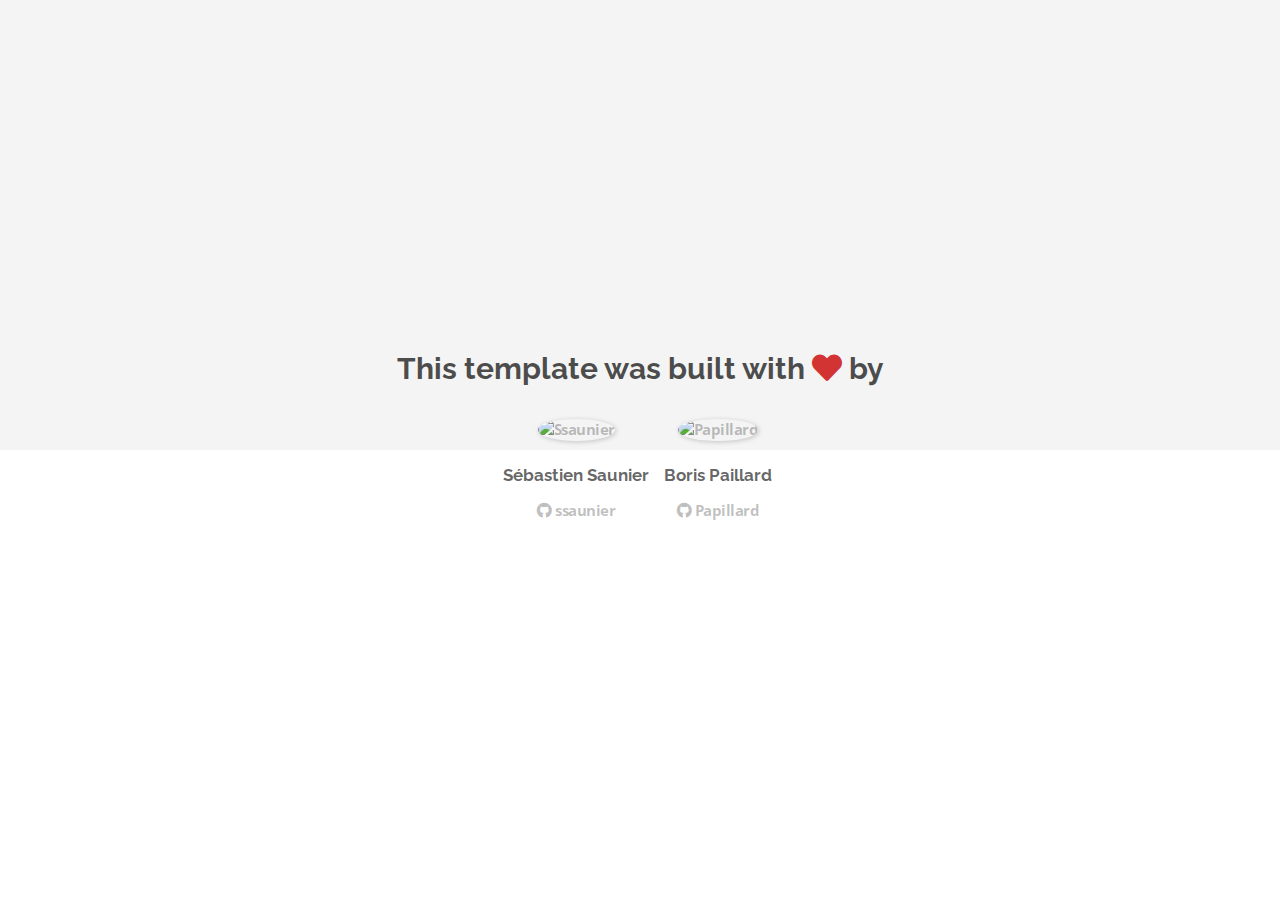
==== about.html @ 9cc23dc6 "Automated commit at 2018-10-29 10:55:37 UTC by middleman-deploy 2.0.0-alpha" ====
<!doctype html>
<html>
  <head>
    <meta charset="utf-8">
    <meta http-equiv="x-ua-compatible" content="ie=edge">
    <meta name="viewport"
          content="width=device-width, initial-scale=1, shrink-to-fit=no">
    <!-- Use the title from a page's frontmatter if it has one -->
    <title>Le Wagon - Middleman - About</title>
    <link href="stylesheets/application-2da639f4.css" rel="stylesheet" />
    <script src="javascripts/application-93de88c9.js"></script>
    <link href="images/favicon-f15af148.png" rel="icon" type="image/png" />
  </head>
  <body>
    <div id="about">
  <div class="about-content">
    <h1>This template was built with <i class="fas fa-heart"></i> by</h1>
    <ul class="list-inline">
        <li>
<a href="https://kitt.lewagon.com/alumni/ssaunier" target="_blank">            <img src="https://kitt.lewagon.com/placeholder/users/ssaunier" class="img-circle" alt="Ssaunier" />
</a>          <h2>Sébastien Saunier</h2>
          <p>
<a href="https://github.com/ssaunier" target="_blank">              <i class="fab fa-github"></i> ssaunier
</a>          </p>
        </li>
        <li>
<a href="https://kitt.lewagon.com/alumni/Papillard" target="_blank">            <img src="https://kitt.lewagon.com/placeholder/users/Papillard" class="img-circle" alt="Papillard" />
</a>          <h2>Boris Paillard</h2>
          <p>
<a href="https://github.com/Papillard" target="_blank">              <i class="fab fa-github"></i> Papillard
</a>          </p>
        </li>
    </ul>
  </div>
</div>

  </body>
</html>
---- stylesheets/application-2da639f4.css ----
@import url("https://fonts.googleapis.com/css?family=Open+Sans:400,300,700|Raleway:400,100,300,700,500");/*!
 * Bootstrap v3.3.7 (http://getbootstrap.com)
 * Copyright 2011-2016 Twitter, Inc.
 * Licensed under MIT (https://github.com/twbs/bootstrap/blob/master/LICENSE)
 *//*! normalize.css v3.0.3 | MIT License | github.com/necolas/normalize.css */html{font-family:sans-serif;-ms-text-size-adjust:100%;-webkit-text-size-adjust:100%}body{margin:0}article,aside,details,figcaption,figure,footer,header,hgroup,main,menu,nav,section,summary{display:block}audio,canvas,progress,video{display:inline-block;vertical-align:baseline}audio:not([controls]){display:none;height:0}[hidden],template{display:none}a{background-color:transparent}a:active,a:hover{outline:0}abbr[title]{border-bottom:1px dotted}b,strong{font-weight:bold}dfn{font-style:italic}h1{font-size:2em;margin:0.67em 0}mark{background:#ff0;color:#000}small{font-size:80%}sub,sup{font-size:75%;line-height:0;position:relative;vertical-align:baseline}sup{top:-0.5em}sub{bottom:-0.25em}img{border:0}svg:not(:root){overflow:hidden}figure{margin:1em 40px}hr{-webkit-box-sizing:content-box;box-sizing:content-box;height:0}pre{overflow:auto}code,kbd,pre,samp{font-family:monospace, monospace;font-size:1em}button,input,optgroup,select,textarea{color:inherit;font:inherit;margin:0}button{overflow:visible}button,select{text-transform:none}button,html input[type="button"],input[type="reset"],input[type="submit"]{-webkit-appearance:button;cursor:pointer}button[disabled],html input[disabled]{cursor:default}button::-moz-focus-inner,input::-moz-focus-inner{border:0;padding:0}input{line-height:normal}input[type="checkbox"],input[type="radio"]{-webkit-box-sizing:border-box;box-sizing:border-box;padding:0}input[type="number"]::-webkit-inner-spin-button,input[type="number"]::-webkit-outer-spin-button{height:auto}input[type="search"]{-webkit-appearance:textfield;-webkit-box-sizing:content-box;box-sizing:content-box}input[type="search"]::-webkit-search-cancel-button,input[type="search"]::-webkit-search-decoration{-webkit-appearance:none}fieldset{border:1px solid #c0c0c0;margin:0 2px;padding:0.35em 0.625em 0.75em}legend{border:0;padding:0}textarea{overflow:auto}optgroup{font-weight:bold}table{border-collapse:collapse;border-spacing:0}td,th{padding:0}/*! Source: https://github.com/h5bp/html5-boilerplate/blob/master/src/css/main.css */@media print{*,*:before,*:after{background:transparent !important;color:#000 !important;-webkit-box-shadow:none !important;box-shadow:none !important;text-shadow:none !important}a,a:visited{text-decoration:underline}a[href]:after{content:" (" attr(href) ")"}abbr[title]:after{content:" (" attr(title) ")"}a[href^="#"]:after,a[href^="javascript:"]:after{content:""}pre,blockquote{border:1px solid #999;page-break-inside:avoid}thead{display:table-header-group}tr,img{page-break-inside:avoid}img{max-width:100% !important}p,h2,h3{orphans:3;widows:3}h2,h3{page-break-after:avoid}.navbar{display:none}.btn>.caret,.dropup>.btn>.caret{border-top-color:#000 !important}.label{border:1px solid #000}.table{border-collapse:collapse !important}.table td,.table th{background-color:#fff !important}.table-bordered th,.table-bordered td{border:1px solid #ddd !important}}@font-face{font-family:'Glyphicons Halflings';src:url("../assets/bootstrap/glyphicons-halflings-regular-86b6f62b.eot");src:url("../assets/bootstrap/glyphicons-halflings-regular-86b6f62b.eot?#iefix") format("embedded-opentype"),url("../assets/bootstrap/glyphicons-halflings-regular-ca35b697.woff2") format("woff2"),url("../assets/bootstrap/glyphicons-halflings-regular-278e49a8.woff") format("woff"),url("../assets/bootstrap/glyphicons-halflings-regular-44bc1850.ttf") format("truetype"),url("../assets/bootstrap/glyphicons-halflings-regular-de51a849.svg#glyphicons_halflingsregular") format("svg")}.glyphicon{position:relative;top:1px;display:inline-block;font-family:'Glyphicons Halflings';font-style:normal;font-weight:normal;line-height:1;-webkit-font-smoothing:antialiased;-moz-osx-font-smoothing:grayscale}.glyphicon-asterisk:before{content:"\002a"}.glyphicon-plus:before{content:"\002b"}.glyphicon-euro:before,.glyphicon-eur:before{content:"\20ac"}.glyphicon-minus:before{content:"\2212"}.glyphicon-cloud:before{content:"\2601"}.glyphicon-envelope:before{content:"\2709"}.glyphicon-pencil:before{content:"\270f"}.glyphicon-glass:before{content:"\e001"}.glyphicon-music:before{content:"\e002"}.glyphicon-search:before{content:"\e003"}.glyphicon-heart:before{content:"\e005"}.glyphicon-star:before{content:"\e006"}.glyphicon-star-empty:before{content:"\e007"}.glyphicon-user:before{content:"\e008"}.glyphicon-film:before{content:"\e009"}.glyphicon-th-large:before{content:"\e010"}.glyphicon-th:before{content:"\e011"}.glyphicon-th-list:before{content:"\e012"}.glyphicon-ok:before{content:"\e013"}.glyphicon-remove:before{content:"\e014"}.glyphicon-zoom-in:before{content:"\e015"}.glyphicon-zoom-out:before{content:"\e016"}.glyphicon-off:before{content:"\e017"}.glyphicon-signal:before{content:"\e018"}.glyphicon-cog:before{content:"\e019"}.glyphicon-trash:before{content:"\e020"}.glyphicon-home:before{content:"\e021"}.glyphicon-file:before{content:"\e022"}.glyphicon-time:before{content:"\e023"}.glyphicon-road:before{content:"\e024"}.glyphicon-download-alt:before{content:"\e025"}.glyphicon-download:before{content:"\e026"}.glyphicon-upload:before{content:"\e027"}.glyphicon-inbox:before{content:"\e028"}.glyphicon-play-circle:before{content:"\e029"}.glyphicon-repeat:before{content:"\e030"}.glyphicon-refresh:before{content:"\e031"}.glyphicon-list-alt:before{content:"\e032"}.glyphicon-lock:before{content:"\e033"}.glyphicon-flag:before{content:"\e034"}.glyphicon-headphones:before{content:"\e035"}.glyphicon-volume-off:before{content:"\e036"}.glyphicon-volume-down:before{content:"\e037"}.glyphicon-volume-up:before{content:"\e038"}.glyphicon-qrcode:before{content:"\e039"}.glyphicon-barcode:before{content:"\e040"}.glyphicon-tag:before{content:"\e041"}.glyphicon-tags:before{content:"\e042"}.glyphicon-book:before{content:"\e043"}.glyphicon-bookmark:before{content:"\e044"}.glyphicon-print:before{content:"\e045"}.glyphicon-camera:before{content:"\e046"}.glyphicon-font:before{content:"\e047"}.glyphicon-bold:before{content:"\e048"}.glyphicon-italic:before{content:"\e049"}.glyphicon-text-height:before{content:"\e050"}.glyphicon-text-width:before{content:"\e051"}.glyphicon-align-left:before{content:"\e052"}.glyphicon-align-center:before{content:"\e053"}.glyphicon-align-right:before{content:"\e054"}.glyphicon-align-justify:before{content:"\e055"}.glyphicon-list:before{content:"\e056"}.glyphicon-indent-left:before{content:"\e057"}.glyphicon-indent-right:before{content:"\e058"}.glyphicon-facetime-video:before{content:"\e059"}.glyphicon-picture:before{content:"\e060"}.glyphicon-map-marker:before{content:"\e062"}.glyphicon-adjust:before{content:"\e063"}.glyphicon-tint:before{content:"\e064"}.glyphicon-edit:before{content:"\e065"}.glyphicon-share:before{content:"\e066"}.glyphicon-check:before{content:"\e067"}.glyphicon-move:before{content:"\e068"}.glyphicon-step-backward:before{content:"\e069"}.glyphicon-fast-backward:before{content:"\e070"}.glyphicon-backward:before{content:"\e071"}.glyphicon-play:before{content:"\e072"}.glyphicon-pause:before{content:"\e073"}.glyphicon-stop:before{content:"\e074"}.glyphicon-forward:before{content:"\e075"}.glyphicon-fast-forward:before{content:"\e076"}.glyphicon-step-forward:before{content:"\e077"}.glyphicon-eject:before{content:"\e078"}.glyphicon-chevron-left:before{content:"\e079"}.glyphicon-chevron-right:before{content:"\e080"}.glyphicon-plus-sign:before{content:"\e081"}.glyphicon-minus-sign:before{content:"\e082"}.glyphicon-remove-sign:before{content:"\e083"}.glyphicon-ok-sign:before{content:"\e084"}.glyphicon-question-sign:before{content:"\e085"}.glyphicon-info-sign:before{content:"\e086"}.glyphicon-screenshot:before{content:"\e087"}.glyphicon-remove-circle:before{content:"\e088"}.glyphicon-ok-circle:before{content:"\e089"}.glyphicon-ban-circle:before{content:"\e090"}.glyphicon-arrow-left:before{content:"\e091"}.glyphicon-arrow-right:before{content:"\e092"}.glyphicon-arrow-up:before{content:"\e093"}.glyphicon-arrow-down:before{content:"\e094"}.glyphicon-share-alt:before{content:"\e095"}.glyphicon-resize-full:before{content:"\e096"}.glyphicon-resize-small:before{content:"\e097"}.glyphicon-exclamation-sign:before{content:"\e101"}.glyphicon-gift:before{content:"\e102"}.glyphicon-leaf:before{content:"\e103"}.glyphicon-fire:before{content:"\e104"}.glyphicon-eye-open:before{content:"\e105"}.glyphicon-eye-close:before{content:"\e106"}.glyphicon-warning-sign:before{content:"\e107"}.glyphicon-plane:before{content:"\e108"}.glyphicon-calendar:before{content:"\e109"}.glyphicon-random:before{content:"\e110"}.glyphicon-comment:before{content:"\e111"}.glyphicon-magnet:before{content:"\e112"}.glyphicon-chevron-up:before{content:"\e113"}.glyphicon-chevron-down:before{content:"\e114"}.glyphicon-retweet:before{content:"\e115"}.glyphicon-shopping-cart:before{content:"\e116"}.glyphicon-folder-close:before{content:"\e117"}.glyphicon-folder-open:before{content:"\e118"}.glyphicon-resize-vertical:before{content:"\e119"}.glyphicon-resize-horizontal:before{content:"\e120"}.glyphicon-hdd:before{content:"\e121"}.glyphicon-bullhorn:before{content:"\e122"}.glyphicon-bell:before{content:"\e123"}.glyphicon-certificate:before{content:"\e124"}.glyphicon-thumbs-up:before{content:"\e125"}.glyphicon-thumbs-down:before{content:"\e126"}.glyphicon-hand-right:before{content:"\e127"}.glyphicon-hand-left:before{content:"\e128"}.glyphicon-hand-up:before{content:"\e129"}.glyphicon-hand-down:before{content:"\e130"}.glyphicon-circle-arrow-right:before{content:"\e131"}.glyphicon-circle-arrow-left:before{content:"\e132"}.glyphicon-circle-arrow-up:before{content:"\e133"}.glyphicon-circle-arrow-down:before{content:"\e134"}.glyphicon-globe:before{content:"\e135"}.glyphicon-wrench:before{content:"\e136"}.glyphicon-tasks:before{content:"\e137"}.glyphicon-filter:before{content:"\e138"}.glyphicon-briefcase:before{content:"\e139"}.glyphicon-fullscreen:before{content:"\e140"}.glyphicon-dashboard:before{content:"\e141"}.glyphicon-paperclip:before{content:"\e142"}.glyphicon-heart-empty:before{content:"\e143"}.glyphicon-link:before{content:"\e144"}.glyphicon-phone:before{content:"\e145"}.glyphicon-pushpin:before{content:"\e146"}.glyphicon-usd:before{content:"\e148"}.glyphicon-gbp:before{content:"\e149"}.glyphicon-sort:before{content:"\e150"}.glyphicon-sort-by-alphabet:before{content:"\e151"}.glyphicon-sort-by-alphabet-alt:before{content:"\e152"}.glyphicon-sort-by-order:before{content:"\e153"}.glyphicon-sort-by-order-alt:before{content:"\e154"}.glyphicon-sort-by-attributes:before{content:"\e155"}.glyphicon-sort-by-attributes-alt:before{content:"\e156"}.glyphicon-unchecked:before{content:"\e157"}.glyphicon-expand:before{content:"\e158"}.glyphicon-collapse-down:before{content:"\e159"}.glyphicon-collapse-up:before{content:"\e160"}.glyphicon-log-in:before{content:"\e161"}.glyphicon-flash:before{content:"\e162"}.glyphicon-log-out:before{content:"\e163"}.glyphicon-new-window:before{content:"\e164"}.glyphicon-record:before{content:"\e165"}.glyphicon-save:before{content:"\e166"}.glyphicon-open:before{content:"\e167"}.glyphicon-saved:before{content:"\e168"}.glyphicon-import:before{content:"\e169"}.glyphicon-export:before{content:"\e170"}.glyphicon-send:before{content:"\e171"}.glyphicon-floppy-disk:before{content:"\e172"}.glyphicon-floppy-saved:before{content:"\e173"}.glyphicon-floppy-remove:before{content:"\e174"}.glyphicon-floppy-save:before{content:"\e175"}.glyphicon-floppy-open:before{content:"\e176"}.glyphicon-credit-card:before{content:"\e177"}.glyphicon-transfer:before{content:"\e178"}.glyphicon-cutlery:before{content:"\e179"}.glyphicon-header:before{content:"\e180"}.glyphicon-compressed:before{content:"\e181"}.glyphicon-earphone:before{content:"\e182"}.glyphicon-phone-alt:before{content:"\e183"}.glyphicon-tower:before{content:"\e184"}.glyphicon-stats:before{content:"\e185"}.glyphicon-sd-video:before{content:"\e186"}.glyphicon-hd-video:before{content:"\e187"}.glyphicon-subtitles:before{content:"\e188"}.glyphicon-sound-stereo:before{content:"\e189"}.glyphicon-sound-dolby:before{content:"\e190"}.glyphicon-sound-5-1:before{content:"\e191"}.glyphicon-sound-6-1:before{content:"\e192"}.glyphicon-sound-7-1:before{content:"\e193"}.glyphicon-copyright-mark:before{content:"\e194"}.glyphicon-registration-mark:before{content:"\e195"}.glyphicon-cloud-download:before{content:"\e197"}.glyphicon-cloud-upload:before{content:"\e198"}.glyphicon-tree-conifer:before{content:"\e199"}.glyphicon-tree-deciduous:before{content:"\e200"}.glyphicon-cd:before{content:"\e201"}.glyphicon-save-file:before{content:"\e202"}.glyphicon-open-file:before{content:"\e203"}.glyphicon-level-up:before{content:"\e204"}.glyphicon-copy:before{content:"\e205"}.glyphicon-paste:before{content:"\e206"}.glyphicon-alert:before{content:"\e209"}.glyphicon-equalizer:before{content:"\e210"}.glyphicon-king:before{content:"\e211"}.glyphicon-queen:before{content:"\e212"}.glyphicon-pawn:before{content:"\e213"}.glyphicon-bishop:before{content:"\e214"}.glyphicon-knight:before{content:"\e215"}.glyphicon-baby-formula:before{content:"\e216"}.glyphicon-tent:before{content:"\26fa"}.glyphicon-blackboard:before{content:"\e218"}.glyphicon-bed:before{content:"\e219"}.glyphicon-apple:before{content:"\f8ff"}.glyphicon-erase:before{content:"\e221"}.glyphicon-hourglass:before{content:"\231b"}.glyphicon-lamp:before{content:"\e223"}.glyphicon-duplicate:before{content:"\e224"}.glyphicon-piggy-bank:before{content:"\e225"}.glyphicon-scissors:before{content:"\e226"}.glyphicon-bitcoin:before{content:"\e227"}.glyphicon-btc:before{content:"\e227"}.glyphicon-xbt:before{content:"\e227"}.glyphicon-yen:before{content:"\00a5"}.glyphicon-jpy:before{content:"\00a5"}.glyphicon-ruble:before{content:"\20bd"}.glyphicon-rub:before{content:"\20bd"}.glyphicon-scale:before{content:"\e230"}.glyphicon-ice-lolly:before{content:"\e231"}.glyphicon-ice-lolly-tasted:before{content:"\e232"}.glyphicon-education:before{content:"\e233"}.glyphicon-option-horizontal:before{content:"\e234"}.glyphicon-option-vertical:before{content:"\e235"}.glyphicon-menu-hamburger:before{content:"\e236"}.glyphicon-modal-window:before{content:"\e237"}.glyphicon-oil:before{content:"\e238"}.glyphicon-grain:before{content:"\e239"}.glyphicon-sunglasses:before{content:"\e240"}.glyphicon-text-size:before{content:"\e241"}.glyphicon-text-color:before{content:"\e242"}.glyphicon-text-background:before{content:"\e243"}.glyphicon-object-align-top:before{content:"\e244"}.glyphicon-object-align-bottom:before{content:"\e245"}.glyphicon-object-align-horizontal:before{content:"\e246"}.glyphicon-object-align-left:before{content:"\e247"}.glyphicon-object-align-vertical:before{content:"\e248"}.glyphicon-object-align-right:before{content:"\e249"}.glyphicon-triangle-right:before{content:"\e250"}.glyphicon-triangle-left:before{content:"\e251"}.glyphicon-triangle-bottom:before{content:"\e252"}.glyphicon-triangle-top:before{content:"\e253"}.glyphicon-console:before{content:"\e254"}.glyphicon-superscript:before{content:"\e255"}.glyphicon-subscript:before{content:"\e256"}.glyphicon-menu-left:before{content:"\e257"}.glyphicon-menu-right:before{content:"\e258"}.glyphicon-menu-down:before{content:"\e259"}.glyphicon-menu-up:before{content:"\e260"}*{-webkit-box-sizing:border-box;box-sizing:border-box}*:before,*:after{-webkit-box-sizing:border-box;box-sizing:border-box}html{font-size:10px;-webkit-tap-highlight-color:transparent}body{font-family:"Open Sans", "Helvetica", "sans-serif";font-size:18px;line-height:1.42857143;color:#333333;background-color:#F4F4F4}input,button,select,textarea{font-family:inherit;font-size:inherit;line-height:inherit}a{color:#469AE0;text-decoration:none}a:hover,a:focus{color:#1f74ba;text-decoration:underline}a:focus{outline:5px auto -webkit-focus-ring-color;outline-offset:-2px}figure{margin:0}img{vertical-align:middle}.img-responsive{display:block;max-width:100%;height:auto}.img-rounded{border-radius:2px}.img-thumbnail{padding:4px;line-height:1.42857143;background-color:#F4F4F4;border:1px solid #ddd;border-radius:2px;-webkit-transition:all 0.2s ease-in-out;transition:all 0.2s ease-in-out;display:inline-block;max-width:100%;height:auto}.img-circle{border-radius:50%}hr{margin-top:25px;margin-bottom:25px;border:0;border-top:1px solid #eeeeee}.sr-only{position:absolute;width:1px;height:1px;margin:-1px;padding:0;overflow:hidden;clip:rect(0, 0, 0, 0);border:0}.sr-only-focusable:active,.sr-only-focusable:focus{position:static;width:auto;height:auto;margin:0;overflow:visible;clip:auto}[role="button"]{cursor:pointer}h1,h2,h3,h4,h5,h6,.h1,.h2,.h3,.h4,.h5,.h6{font-family:"Raleway", "Helvetica", "sans-serif";font-weight:500;line-height:1.1;color:inherit}h1 small,h1 .small,h2 small,h2 .small,h3 small,h3 .small,h4 small,h4 .small,h5 small,h5 .small,h6 small,h6 .small,.h1 small,.h1 .small,.h2 small,.h2 .small,.h3 small,.h3 .small,.h4 small,.h4 .small,.h5 small,.h5 .small,.h6 small,.h6 .small{font-weight:normal;line-height:1;color:#777777}h1,.h1,h2,.h2,h3,.h3{margin-top:25px;margin-bottom:12.5px}h1 small,h1 .small,.h1 small,.h1 .small,h2 small,h2 .small,.h2 small,.h2 .small,h3 small,h3 .small,.h3 small,.h3 .small{font-size:65%}h4,.h4,h5,.h5,h6,.h6{margin-top:12.5px;margin-bottom:12.5px}h4 small,h4 .small,.h4 small,.h4 .small,h5 small,h5 .small,.h5 small,.h5 .small,h6 small,h6 .small,.h6 small,.h6 .small{font-size:75%}h1,.h1{font-size:46px}h2,.h2{font-size:38px}h3,.h3{font-size:31px}h4,.h4{font-size:23px}h5,.h5{font-size:18px}h6,.h6{font-size:16px}p{margin:0 0 12.5px}.lead{margin-bottom:25px;font-size:20px;font-weight:300;line-height:1.4}@media (min-width: 768px){.lead{font-size:27px}}small,.small{font-size:88%}mark,.mark{background-color:#fcf8e3;padding:.2em}.text-left{text-align:left}.text-right{text-align:right}.text-center{text-align:center}.text-justify{text-align:justify}.text-nowrap{white-space:nowrap}.text-lowercase{text-transform:lowercase}.text-uppercase,.initialism{text-transform:uppercase}.text-capitalize{text-transform:capitalize}.text-muted{color:#777777}.text-primary{color:#469AE0}a.text-primary:hover,a.text-primary:focus{color:#2381d0}.text-success{color:#3c763d}a.text-success:hover,a.text-success:focus{color:#2b542c}.text-info{color:#31708f}a.text-info:hover,a.text-info:focus{color:#245269}.text-warning{color:#8a6d3b}a.text-warning:hover,a.text-warning:focus{color:#66512c}.text-danger{color:#a94442}a.text-danger:hover,a.text-danger:focus{color:#843534}.bg-primary{color:#fff}.bg-primary{background-color:#469AE0}a.bg-primary:hover,a.bg-primary:focus{background-color:#2381d0}.bg-success{background-color:#dff0d8}a.bg-success:hover,a.bg-success:focus{background-color:#c1e2b3}.bg-info{background-color:#d9edf7}a.bg-info:hover,a.bg-info:focus{background-color:#afd9ee}.bg-warning{background-color:#fcf8e3}a.bg-warning:hover,a.bg-warning:focus{background-color:#f7ecb5}.bg-danger{background-color:#f2dede}a.bg-danger:hover,a.bg-danger:focus{background-color:#e4b9b9}.page-header{padding-bottom:11.5px;margin:50px 0 25px;border-bottom:1px solid #eeeeee}ul,ol{margin-top:0;margin-bottom:12.5px}ul ul,ul ol,ol ul,ol ol{margin-bottom:0}.list-unstyled{padding-left:0;list-style:none}.list-inline{padding-left:0;list-style:none;margin-left:-5px}.list-inline>li{display:inline-block;padding-left:5px;padding-right:5px}dl{margin-top:0;margin-bottom:25px}dt,dd{line-height:1.42857143}dt{font-weight:bold}dd{margin-left:0}.dl-horizontal dd:before,.dl-horizontal dd:after{content:" ";display:table}.dl-horizontal dd:after{clear:both}@media (min-width: 768px){.dl-horizontal dt{float:left;width:160px;clear:left;text-align:right;overflow:hidden;text-overflow:ellipsis;white-space:nowrap}.dl-horizontal dd{margin-left:180px}}abbr[title],abbr[data-original-title]{cursor:help;border-bottom:1px dotted #777777}.initialism{font-size:90%}blockquote{padding:12.5px 25px;margin:0 0 25px;font-size:22.5px;border-left:5px solid #eeeeee}blockquote p:last-child,blockquote ul:last-child,blockquote ol:last-child{margin-bottom:0}blockquote footer,blockquote small,blockquote .small{display:block;font-size:80%;line-height:1.42857143;color:#777777}blockquote footer:before,blockquote small:before,blockquote .small:before{content:'\2014 \00A0'}.blockquote-reverse,blockquote.pull-right{padding-right:15px;padding-left:0;border-right:5px solid #eeeeee;border-left:0;text-align:right}.blockquote-reverse footer:before,.blockquote-reverse small:before,.blockquote-reverse .small:before,blockquote.pull-right footer:before,blockquote.pull-right small:before,blockquote.pull-right .small:before{content:''}.blockquote-reverse footer:after,.blockquote-reverse small:after,.blockquote-reverse .small:after,blockquote.pull-right footer:after,blockquote.pull-right small:after,blockquote.pull-right .small:after{content:'\00A0 \2014'}address{margin-bottom:25px;font-style:normal;line-height:1.42857143}code,kbd,pre,samp{font-family:Menlo, Monaco, Consolas, "Courier New", monospace}code{padding:2px 4px;font-size:90%;color:#c7254e;background-color:#f9f2f4;border-radius:2px}kbd{padding:2px 4px;font-size:90%;color:#fff;background-color:#333;border-radius:2px;-webkit-box-shadow:inset 0 -1px 0 rgba(0,0,0,0.25);box-shadow:inset 0 -1px 0 rgba(0,0,0,0.25)}kbd kbd{padding:0;font-size:100%;font-weight:bold;-webkit-box-shadow:none;box-shadow:none}pre{display:block;padding:12px;margin:0 0 12.5px;font-size:17px;line-height:1.42857143;word-break:break-all;word-wrap:break-word;color:#333333;background-color:#f5f5f5;border:1px solid #ccc;border-radius:2px}pre code{padding:0;font-size:inherit;color:inherit;white-space:pre-wrap;background-color:transparent;border-radius:0}.pre-scrollable{max-height:340px;overflow-y:scroll}.container{margin-right:auto;margin-left:auto;padding-left:15px;padding-right:15px}.container:before,.container:after{content:" ";display:table}.container:after{clear:both}@media (min-width: 768px){.container{width:750px}}@media (min-width: 992px){.container{width:970px}}@media (min-width: 1200px){.container{width:1170px}}.container-fluid{margin-right:auto;margin-left:auto;padding-left:15px;padding-right:15px}.container-fluid:before,.container-fluid:after{content:" ";display:table}.container-fluid:after{clear:both}.row{margin-left:-15px;margin-right:-15px}.row:before,.row:after{content:" ";display:table}.row:after{clear:both}.col-xs-1,.col-sm-1,.col-md-1,.col-lg-1,.col-xs-2,.col-sm-2,.col-md-2,.col-lg-2,.col-xs-3,.col-sm-3,.col-md-3,.col-lg-3,.col-xs-4,.col-sm-4,.col-md-4,.col-lg-4,.col-xs-5,.col-sm-5,.col-md-5,.col-lg-5,.col-xs-6,.col-sm-6,.col-md-6,.col-lg-6,.col-xs-7,.col-sm-7,.col-md-7,.col-lg-7,.col-xs-8,.col-sm-8,.col-md-8,.col-lg-8,.col-xs-9,.col-sm-9,.col-md-9,.col-lg-9,.col-xs-10,.col-sm-10,.col-md-10,.col-lg-10,.col-xs-11,.col-sm-11,.col-md-11,.col-lg-11,.col-xs-12,.col-sm-12,.col-md-12,.col-lg-12{position:relative;min-height:1px;padding-left:15px;padding-right:15px}.col-xs-1,.col-xs-2,.col-xs-3,.col-xs-4,.col-xs-5,.col-xs-6,.col-xs-7,.col-xs-8,.col-xs-9,.col-xs-10,.col-xs-11,.col-xs-12{float:left}.col-xs-1{width:8.33333333%}.col-xs-2{width:16.66666667%}.col-xs-3{width:25%}.col-xs-4{width:33.33333333%}.col-xs-5{width:41.66666667%}.col-xs-6{width:50%}.col-xs-7{width:58.33333333%}.col-xs-8{width:66.66666667%}.col-xs-9{width:75%}.col-xs-10{width:83.33333333%}.col-xs-11{width:91.66666667%}.col-xs-12{width:100%}.col-xs-pull-0{right:auto}.col-xs-pull-1{right:8.33333333%}.col-xs-pull-2{right:16.66666667%}.col-xs-pull-3{right:25%}.col-xs-pull-4{right:33.33333333%}.col-xs-pull-5{right:41.66666667%}.col-xs-pull-6{right:50%}.col-xs-pull-7{right:58.33333333%}.col-xs-pull-8{right:66.66666667%}.col-xs-pull-9{right:75%}.col-xs-pull-10{right:83.33333333%}.col-xs-pull-11{right:91.66666667%}.col-xs-pull-12{right:100%}.col-xs-push-0{left:auto}.col-xs-push-1{left:8.33333333%}.col-xs-push-2{left:16.66666667%}.col-xs-push-3{left:25%}.col-xs-push-4{left:33.33333333%}.col-xs-push-5{left:41.66666667%}.col-xs-push-6{left:50%}.col-xs-push-7{left:58.33333333%}.col-xs-push-8{left:66.66666667%}.col-xs-push-9{left:75%}.col-xs-push-10{left:83.33333333%}.col-xs-push-11{left:91.66666667%}.col-xs-push-12{left:100%}.col-xs-offset-0{margin-left:0%}.col-xs-offset-1{margin-left:8.33333333%}.col-xs-offset-2{margin-left:16.66666667%}.col-xs-offset-3{margin-left:25%}.col-xs-offset-4{margin-left:33.33333333%}.col-xs-offset-5{margin-left:41.66666667%}.col-xs-offset-6{margin-left:50%}.col-xs-offset-7{margin-left:58.33333333%}.col-xs-offset-8{margin-left:66.66666667%}.col-xs-offset-9{margin-left:75%}.col-xs-offset-10{margin-left:83.33333333%}.col-xs-offset-11{margin-left:91.66666667%}.col-xs-offset-12{margin-left:100%}@media (min-width: 768px){.col-sm-1,.col-sm-2,.col-sm-3,.col-sm-4,.col-sm-5,.col-sm-6,.col-sm-7,.col-sm-8,.col-sm-9,.col-sm-10,.col-sm-11,.col-sm-12{float:left}.col-sm-1{width:8.33333333%}.col-sm-2{width:16.66666667%}.col-sm-3{width:25%}.col-sm-4{width:33.33333333%}.col-sm-5{width:41.66666667%}.col-sm-6{width:50%}.col-sm-7{width:58.33333333%}.col-sm-8{width:66.66666667%}.col-sm-9{width:75%}.col-sm-10{width:83.33333333%}.col-sm-11{width:91.66666667%}.col-sm-12{width:100%}.col-sm-pull-0{right:auto}.col-sm-pull-1{right:8.33333333%}.col-sm-pull-2{right:16.66666667%}.col-sm-pull-3{right:25%}.col-sm-pull-4{right:33.33333333%}.col-sm-pull-5{right:41.66666667%}.col-sm-pull-6{right:50%}.col-sm-pull-7{right:58.33333333%}.col-sm-pull-8{right:66.66666667%}.col-sm-pull-9{right:75%}.col-sm-pull-10{right:83.33333333%}.col-sm-pull-11{right:91.66666667%}.col-sm-pull-12{right:100%}.col-sm-push-0{left:auto}.col-sm-push-1{left:8.33333333%}.col-sm-push-2{left:16.66666667%}.col-sm-push-3{left:25%}.col-sm-push-4{left:33.33333333%}.col-sm-push-5{left:41.66666667%}.col-sm-push-6{left:50%}.col-sm-push-7{left:58.33333333%}.col-sm-push-8{left:66.66666667%}.col-sm-push-9{left:75%}.col-sm-push-10{left:83.33333333%}.col-sm-push-11{left:91.66666667%}.col-sm-push-12{left:100%}.col-sm-offset-0{margin-left:0%}.col-sm-offset-1{margin-left:8.33333333%}.col-sm-offset-2{margin-left:16.66666667%}.col-sm-offset-3{margin-left:25%}.col-sm-offset-4{margin-left:33.33333333%}.col-sm-offset-5{margin-left:41.66666667%}.col-sm-offset-6{margin-left:50%}.col-sm-offset-7{margin-left:58.33333333%}.col-sm-offset-8{margin-left:66.66666667%}.col-sm-offset-9{margin-left:75%}.col-sm-offset-10{margin-left:83.33333333%}.col-sm-offset-11{margin-left:91.66666667%}.col-sm-offset-12{margin-left:100%}}@media (min-width: 992px){.col-md-1,.col-md-2,.col-md-3,.col-md-4,.col-md-5,.col-md-6,.col-md-7,.col-md-8,.col-md-9,.col-md-10,.col-md-11,.col-md-12{float:left}.col-md-1{width:8.33333333%}.col-md-2{width:16.66666667%}.col-md-3{width:25%}.col-md-4{width:33.33333333%}.col-md-5{width:41.66666667%}.col-md-6{width:50%}.col-md-7{width:58.33333333%}.col-md-8{width:66.66666667%}.col-md-9{width:75%}.col-md-10{width:83.33333333%}.col-md-11{width:91.66666667%}.col-md-12{width:100%}.col-md-pull-0{right:auto}.col-md-pull-1{right:8.33333333%}.col-md-pull-2{right:16.66666667%}.col-md-pull-3{right:25%}.col-md-pull-4{right:33.33333333%}.col-md-pull-5{right:41.66666667%}.col-md-pull-6{right:50%}.col-md-pull-7{right:58.33333333%}.col-md-pull-8{right:66.66666667%}.col-md-pull-9{right:75%}.col-md-pull-10{right:83.33333333%}.col-md-pull-11{right:91.66666667%}.col-md-pull-12{right:100%}.col-md-push-0{left:auto}.col-md-push-1{left:8.33333333%}.col-md-push-2{left:16.66666667%}.col-md-push-3{left:25%}.col-md-push-4{left:33.33333333%}.col-md-push-5{left:41.66666667%}.col-md-push-6{left:50%}.col-md-push-7{left:58.33333333%}.col-md-push-8{left:66.66666667%}.col-md-push-9{left:75%}.col-md-push-10{left:83.33333333%}.col-md-push-11{left:91.66666667%}.col-md-push-12{left:100%}.col-md-offset-0{margin-left:0%}.col-md-offset-1{margin-left:8.33333333%}.col-md-offset-2{margin-left:16.66666667%}.col-md-offset-3{margin-left:25%}.col-md-offset-4{margin-left:33.33333333%}.col-md-offset-5{margin-left:41.66666667%}.col-md-offset-6{margin-left:50%}.col-md-offset-7{margin-left:58.33333333%}.col-md-offset-8{margin-left:66.66666667%}.col-md-offset-9{margin-left:75%}.col-md-offset-10{margin-left:83.33333333%}.col-md-offset-11{margin-left:91.66666667%}.col-md-offset-12{margin-left:100%}}@media (min-width: 1200px){.col-lg-1,.col-lg-2,.col-lg-3,.col-lg-4,.col-lg-5,.col-lg-6,.col-lg-7,.col-lg-8,.col-lg-9,.col-lg-10,.col-lg-11,.col-lg-12{float:left}.col-lg-1{width:8.33333333%}.col-lg-2{width:16.66666667%}.col-lg-3{width:25%}.col-lg-4{width:33.33333333%}.col-lg-5{width:41.66666667%}.col-lg-6{width:50%}.col-lg-7{width:58.33333333%}.col-lg-8{width:66.66666667%}.col-lg-9{width:75%}.col-lg-10{width:83.33333333%}.col-lg-11{width:91.66666667%}.col-lg-12{width:100%}.col-lg-pull-0{right:auto}.col-lg-pull-1{right:8.33333333%}.col-lg-pull-2{right:16.66666667%}.col-lg-pull-3{right:25%}.col-lg-pull-4{right:33.33333333%}.col-lg-pull-5{right:41.66666667%}.col-lg-pull-6{right:50%}.col-lg-pull-7{right:58.33333333%}.col-lg-pull-8{right:66.66666667%}.col-lg-pull-9{right:75%}.col-lg-pull-10{right:83.33333333%}.col-lg-pull-11{right:91.66666667%}.col-lg-pull-12{right:100%}.col-lg-push-0{left:auto}.col-lg-push-1{left:8.33333333%}.col-lg-push-2{left:16.66666667%}.col-lg-push-3{left:25%}.col-lg-push-4{left:33.33333333%}.col-lg-push-5{left:41.66666667%}.col-lg-push-6{left:50%}.col-lg-push-7{left:58.33333333%}.col-lg-push-8{left:66.66666667%}.col-lg-push-9{left:75%}.col-lg-push-10{left:83.33333333%}.col-lg-push-11{left:91.66666667%}.col-lg-push-12{left:100%}.col-lg-offset-0{margin-left:0%}.col-lg-offset-1{margin-left:8.33333333%}.col-lg-offset-2{margin-left:16.66666667%}.col-lg-offset-3{margin-left:25%}.col-lg-offset-4{margin-left:33.33333333%}.col-lg-offset-5{margin-left:41.66666667%}.col-lg-offset-6{margin-left:50%}.col-lg-offset-7{margin-left:58.33333333%}.col-lg-offset-8{margin-left:66.66666667%}.col-lg-offset-9{margin-left:75%}.col-lg-offset-10{margin-left:83.33333333%}.col-lg-offset-11{margin-left:91.66666667%}.col-lg-offset-12{margin-left:100%}}table{background-color:transparent}caption{padding-top:8px;padding-bottom:8px;color:#777777;text-align:left}th{text-align:left}.table{width:100%;max-width:100%;margin-bottom:25px}.table>thead>tr>th,.table>thead>tr>td,.table>tbody>tr>th,.table>tbody>tr>td,.table>tfoot>tr>th,.table>tfoot>tr>td{padding:8px;line-height:1.42857143;vertical-align:top;border-top:1px solid #ddd}.table>thead>tr>th{vertical-align:bottom;border-bottom:2px solid #ddd}.table>caption+thead>tr:first-child>th,.table>caption+thead>tr:first-child>td,.table>colgroup+thead>tr:first-child>th,.table>colgroup+thead>tr:first-child>td,.table>thead:first-child>tr:first-child>th,.table>thead:first-child>tr:first-child>td{border-top:0}.table>tbody+tbody{border-top:2px solid #ddd}.table .table{background-color:#F4F4F4}.table-condensed>thead>tr>th,.table-condensed>thead>tr>td,.table-condensed>tbody>tr>th,.table-condensed>tbody>tr>td,.table-condensed>tfoot>tr>th,.table-condensed>tfoot>tr>td{padding:5px}.table-bordered{border:1px solid #ddd}.table-bordered>thead>tr>th,.table-bordered>thead>tr>td,.table-bordered>tbody>tr>th,.table-bordered>tbody>tr>td,.table-bordered>tfoot>tr>th,.table-bordered>tfoot>tr>td{border:1px solid #ddd}.table-bordered>thead>tr>th,.table-bordered>thead>tr>td{border-bottom-width:2px}.table-striped>tbody>tr:nth-of-type(odd){background-color:#f9f9f9}.table-hover>tbody>tr:hover{background-color:#f5f5f5}table col[class*="col-"]{position:static;float:none;display:table-column}table td[class*="col-"],table th[class*="col-"]{position:static;float:none;display:table-cell}.table>thead>tr>td.active,.table>thead>tr>th.active,.table>thead>tr.active>td,.table>thead>tr.active>th,.table>tbody>tr>td.active,.table>tbody>tr>th.active,.table>tbody>tr.active>td,.table>tbody>tr.active>th,.table>tfoot>tr>td.active,.table>tfoot>tr>th.active,.table>tfoot>tr.active>td,.table>tfoot>tr.active>th{background-color:#f5f5f5}.table-hover>tbody>tr>td.active:hover,.table-hover>tbody>tr>th.active:hover,.table-hover>tbody>tr.active:hover>td,.table-hover>tbody>tr:hover>.active,.table-hover>tbody>tr.active:hover>th{background-color:#e8e8e8}.table>thead>tr>td.success,.table>thead>tr>th.success,.table>thead>tr.success>td,.table>thead>tr.success>th,.table>tbody>tr>td.success,.table>tbody>tr>th.success,.table>tbody>tr.success>td,.table>tbody>tr.success>th,.table>tfoot>tr>td.success,.table>tfoot>tr>th.success,.table>tfoot>tr.success>td,.table>tfoot>tr.success>th{background-color:#dff0d8}.table-hover>tbody>tr>td.success:hover,.table-hover>tbody>tr>th.success:hover,.table-hover>tbody>tr.success:hover>td,.table-hover>tbody>tr:hover>.success,.table-hover>tbody>tr.success:hover>th{background-color:#d0e9c6}.table>thead>tr>td.info,.table>thead>tr>th.info,.table>thead>tr.info>td,.table>thead>tr.info>th,.table>tbody>tr>td.info,.table>tbody>tr>th.info,.table>tbody>tr.info>td,.table>tbody>tr.info>th,.table>tfoot>tr>td.info,.table>tfoot>tr>th.info,.table>tfoot>tr.info>td,.table>tfoot>tr.info>th{background-color:#d9edf7}.table-hover>tbody>tr>td.info:hover,.table-hover>tbody>tr>th.info:hover,.table-hover>tbody>tr.info:hover>td,.table-hover>tbody>tr:hover>.info,.table-hover>tbody>tr.info:hover>th{background-color:#c4e3f3}.table>thead>tr>td.warning,.table>thead>tr>th.warning,.table>thead>tr.warning>td,.table>thead>tr.warning>th,.table>tbody>tr>td.warning,.table>tbody>tr>th.warning,.table>tbody>tr.warning>td,.table>tbody>tr.warning>th,.table>tfoot>tr>td.warning,.table>tfoot>tr>th.warning,.table>tfoot>tr.warning>td,.table>tfoot>tr.warning>th{background-color:#fcf8e3}.table-hover>tbody>tr>td.warning:hover,.table-hover>tbody>tr>th.warning:hover,.table-hover>tbody>tr.warning:hover>td,.table-hover>tbody>tr:hover>.warning,.table-hover>tbody>tr.warning:hover>th{background-color:#faf2cc}.table>thead>tr>td.danger,.table>thead>tr>th.danger,.table>thead>tr.danger>td,.table>thead>tr.danger>th,.table>tbody>tr>td.danger,.table>tbody>tr>th.danger,.table>tbody>tr.danger>td,.table>tbody>tr.danger>th,.table>tfoot>tr>td.danger,.table>tfoot>tr>th.danger,.table>tfoot>tr.danger>td,.table>tfoot>tr.danger>th{background-color:#f2dede}.table-hover>tbody>tr>td.danger:hover,.table-hover>tbody>tr>th.danger:hover,.table-hover>tbody>tr.danger:hover>td,.table-hover>tbody>tr:hover>.danger,.table-hover>tbody>tr.danger:hover>th{background-color:#ebcccc}.table-responsive{overflow-x:auto;min-height:0.01%}@media screen and (max-width: 767px){.table-responsive{width:100%;margin-bottom:18.75px;overflow-y:hidden;-ms-overflow-style:-ms-autohiding-scrollbar;border:1px solid #ddd}.table-responsive>.table{margin-bottom:0}.table-responsive>.table>thead>tr>th,.table-responsive>.table>thead>tr>td,.table-responsive>.table>tbody>tr>th,.table-responsive>.table>tbody>tr>td,.table-responsive>.table>tfoot>tr>th,.table-responsive>.table>tfoot>tr>td{white-space:nowrap}.table-responsive>.table-bordered{border:0}.table-responsive>.table-bordered>thead>tr>th:first-child,.table-responsive>.table-bordered>thead>tr>td:first-child,.table-responsive>.table-bordered>tbody>tr>th:first-child,.table-responsive>.table-bordered>tbody>tr>td:first-child,.table-responsive>.table-bordered>tfoot>tr>th:first-child,.table-responsive>.table-bordered>tfoot>tr>td:first-child{border-left:0}.table-responsive>.table-bordered>thead>tr>th:last-child,.table-responsive>.table-bordered>thead>tr>td:last-child,.table-responsive>.table-bordered>tbody>tr>th:last-child,.table-responsive>.table-bordered>tbody>tr>td:last-child,.table-responsive>.table-bordered>tfoot>tr>th:last-child,.table-responsive>.table-bordered>tfoot>tr>td:last-child{border-right:0}.table-responsive>.table-bordered>tbody>tr:last-child>th,.table-responsive>.table-bordered>tbody>tr:last-child>td,.table-responsive>.table-bordered>tfoot>tr:last-child>th,.table-responsive>.table-bordered>tfoot>tr:last-child>td{border-bottom:0}}fieldset{padding:0;margin:0;border:0;min-width:0}legend{display:block;width:100%;padding:0;margin-bottom:25px;font-size:27px;line-height:inherit;color:#333333;border:0;border-bottom:1px solid #e5e5e5}label{display:inline-block;max-width:100%;margin-bottom:5px;font-weight:bold}input[type="search"]{-webkit-box-sizing:border-box;box-sizing:border-box}input[type="radio"],input[type="checkbox"]{margin:4px 0 0;margin-top:1px \9;line-height:normal}input[type="file"]{display:block}input[type="range"]{display:block;width:100%}select[multiple],select[size]{height:auto}input[type="file"]:focus,input[type="radio"]:focus,input[type="checkbox"]:focus{outline:5px auto -webkit-focus-ring-color;outline-offset:-2px}output{display:block;padding-top:7px;font-size:18px;line-height:1.42857143;color:#000000}.form-control{display:block;width:100%;height:39px;padding:6px 12px;font-size:18px;line-height:1.42857143;color:#000000;background-color:#fff;background-image:none;border:1px solid #ccc;border-radius:2px;-webkit-box-shadow:inset 0 1px 1px rgba(0,0,0,0.075);box-shadow:inset 0 1px 1px rgba(0,0,0,0.075);-webkit-transition:border-color ease-in-out 0.15s, box-shadow ease-in-out 0.15s;-webkit-transition:border-color ease-in-out 0.15s, -webkit-box-shadow ease-in-out 0.15s;transition:border-color ease-in-out 0.15s, -webkit-box-shadow ease-in-out 0.15s;transition:border-color ease-in-out 0.15s, box-shadow ease-in-out 0.15s;transition:border-color ease-in-out 0.15s, box-shadow ease-in-out 0.15s, -webkit-box-shadow ease-in-out 0.15s}.form-control:focus{border-color:#66afe9;outline:0;-webkit-box-shadow:inset 0 1px 1px rgba(0,0,0,0.075),0 0 8px rgba(102,175,233,0.6);box-shadow:inset 0 1px 1px rgba(0,0,0,0.075),0 0 8px rgba(102,175,233,0.6)}.form-control::-moz-placeholder{color:#999;opacity:1}.form-control:-ms-input-placeholder{color:#999}.form-control::-webkit-input-placeholder{color:#999}.form-control::-ms-expand{border:0;background-color:transparent}.form-control[disabled],.form-control[readonly],fieldset[disabled] .form-control{background-color:#eeeeee;opacity:1}.form-control[disabled],fieldset[disabled] .form-control{cursor:not-allowed}textarea.form-control{height:auto}input[type="search"]{-webkit-appearance:none}@media screen and (-webkit-min-device-pixel-ratio: 0){input[type="date"].form-control,input[type="time"].form-control,input[type="datetime-local"].form-control,input[type="month"].form-control{line-height:39px}input[type="date"].input-sm,.input-group-sm>input[type="date"].form-control,.input-group-sm>input[type="date"].input-group-addon,.input-group-sm>.input-group-btn>input[type="date"].btn,.input-group-sm input[type="date"],input[type="time"].input-sm,.input-group-sm>input[type="time"].form-control,.input-group-sm>input[type="time"].input-group-addon,.input-group-sm>.input-group-btn>input[type="time"].btn,.input-group-sm input[type="time"],input[type="datetime-local"].input-sm,.input-group-sm>input[type="datetime-local"].form-control,.input-group-sm>input[type="datetime-local"].input-group-addon,.input-group-sm>.input-group-btn>input[type="datetime-local"].btn,.input-group-sm input[type="datetime-local"],input[type="month"].input-sm,.input-group-sm>input[type="month"].form-control,.input-group-sm>input[type="month"].input-group-addon,.input-group-sm>.input-group-btn>input[type="month"].btn,.input-group-sm input[type="month"]{line-height:36px}input[type="date"].input-lg,.input-group-lg>input[type="date"].form-control,.input-group-lg>input[type="date"].input-group-addon,.input-group-lg>.input-group-btn>input[type="date"].btn,.input-group-lg input[type="date"],input[type="time"].input-lg,.input-group-lg>input[type="time"].form-control,.input-group-lg>input[type="time"].input-group-addon,.input-group-lg>.input-group-btn>input[type="time"].btn,.input-group-lg input[type="time"],input[type="datetime-local"].input-lg,.input-group-lg>input[type="datetime-local"].form-control,.input-group-lg>input[type="datetime-local"].input-group-addon,.input-group-lg>.input-group-btn>input[type="datetime-local"].btn,.input-group-lg input[type="datetime-local"],input[type="month"].input-lg,.input-group-lg>input[type="month"].form-control,.input-group-lg>input[type="month"].input-group-addon,.input-group-lg>.input-group-btn>input[type="month"].btn,.input-group-lg input[type="month"]{line-height:53px}}.form-group{margin-bottom:15px}.radio,.checkbox{position:relative;display:block;margin-top:10px;margin-bottom:10px}.radio label,.checkbox label{min-height:25px;padding-left:20px;margin-bottom:0;font-weight:normal;cursor:pointer}.radio input[type="radio"],.radio-inline input[type="radio"],.checkbox input[type="checkbox"],.checkbox-inline input[type="checkbox"]{position:absolute;margin-left:-20px;margin-top:4px \9}.radio+.radio,.checkbox+.checkbox{margin-top:-5px}.radio-inline,.checkbox-inline{position:relative;display:inline-block;padding-left:20px;margin-bottom:0;vertical-align:middle;font-weight:normal;cursor:pointer}.radio-inline+.radio-inline,.checkbox-inline+.checkbox-inline{margin-top:0;margin-left:10px}input[type="radio"][disabled],input[type="radio"].disabled,fieldset[disabled] input[type="radio"],input[type="checkbox"][disabled],input[type="checkbox"].disabled,fieldset[disabled] input[type="checkbox"]{cursor:not-allowed}.radio-inline.disabled,fieldset[disabled] .radio-inline,.checkbox-inline.disabled,fieldset[disabled] .checkbox-inline{cursor:not-allowed}.radio.disabled label,fieldset[disabled] .radio label,.checkbox.disabled label,fieldset[disabled] .checkbox label{cursor:not-allowed}.form-control-static{padding-top:7px;padding-bottom:7px;margin-bottom:0;min-height:43px}.form-control-static.input-lg,.input-group-lg>.form-control-static.form-control,.input-group-lg>.form-control-static.input-group-addon,.input-group-lg>.input-group-btn>.form-control-static.btn,.form-control-static.input-sm,.input-group-sm>.form-control-static.form-control,.input-group-sm>.form-control-static.input-group-addon,.input-group-sm>.input-group-btn>.form-control-static.btn{padding-left:0;padding-right:0}.input-sm,.input-group-sm>.form-control,.input-group-sm>.input-group-addon,.input-group-sm>.input-group-btn>.btn{height:36px;padding:5px 10px;font-size:16px;line-height:1.5;border-radius:2px}select.input-sm,.input-group-sm>select.form-control,.input-group-sm>select.input-group-addon,.input-group-sm>.input-group-btn>select.btn{height:36px;line-height:36px}textarea.input-sm,.input-group-sm>textarea.form-control,.input-group-sm>textarea.input-group-addon,.input-group-sm>.input-group-btn>textarea.btn,select[multiple].input-sm,.input-group-sm>select[multiple].form-control,.input-group-sm>select[multiple].input-group-addon,.input-group-sm>.input-group-btn>select[multiple].btn{height:auto}.form-group-sm .form-control{height:36px;padding:5px 10px;font-size:16px;line-height:1.5;border-radius:2px}.form-group-sm select.form-control{height:36px;line-height:36px}.form-group-sm textarea.form-control,.form-group-sm select[multiple].form-control{height:auto}.form-group-sm .form-control-static{height:36px;min-height:41px;padding:6px 10px;font-size:16px;line-height:1.5}.input-lg,.input-group-lg>.form-control,.input-group-lg>.input-group-addon,.input-group-lg>.input-group-btn>.btn{height:53px;padding:10px 16px;font-size:23px;line-height:1.3333333;border-radius:2px}select.input-lg,.input-group-lg>select.form-control,.input-group-lg>select.input-group-addon,.input-group-lg>.input-group-btn>select.btn{height:53px;line-height:53px}textarea.input-lg,.input-group-lg>textarea.form-control,.input-group-lg>textarea.input-group-addon,.input-group-lg>.input-group-btn>textarea.btn,select[multiple].input-lg,.input-group-lg>select[multiple].form-control,.input-group-lg>select[multiple].input-group-addon,.input-group-lg>.input-group-btn>select[multiple].btn{height:auto}.form-group-lg .form-control{height:53px;padding:10px 16px;font-size:23px;line-height:1.3333333;border-radius:2px}.form-group-lg select.form-control{height:53px;line-height:53px}.form-group-lg textarea.form-control,.form-group-lg select[multiple].form-control{height:auto}.form-group-lg .form-control-static{height:53px;min-height:48px;padding:11px 16px;font-size:23px;line-height:1.3333333}.has-feedback{position:relative}.has-feedback .form-control{padding-right:48.75px}.form-control-feedback{position:absolute;top:0;right:0;z-index:2;display:block;width:39px;height:39px;line-height:39px;text-align:center;pointer-events:none}.input-lg+.form-control-feedback,.input-group-lg>.form-control+.form-control-feedback,.input-group-lg>.input-group-addon+.form-control-feedback,.input-group-lg>.input-group-btn>.btn+.form-control-feedback,.input-group-lg+.form-control-feedback,.form-group-lg .form-control+.form-control-feedback{width:53px;height:53px;line-height:53px}.input-sm+.form-control-feedback,.input-group-sm>.form-control+.form-control-feedback,.input-group-sm>.input-group-addon+.form-control-feedback,.input-group-sm>.input-group-btn>.btn+.form-control-feedback,.input-group-sm+.form-control-feedback,.form-group-sm .form-control+.form-control-feedback{width:36px;height:36px;line-height:36px}.has-success .help-block,.has-success .control-label,.has-success .radio,.has-success .checkbox,.has-success .radio-inline,.has-success .checkbox-inline,.has-success.radio label,.has-success.checkbox label,.has-success.radio-inline label,.has-success.checkbox-inline label{color:#3c763d}.has-success .form-control{border-color:#3c763d;-webkit-box-shadow:inset 0 1px 1px rgba(0,0,0,0.075);box-shadow:inset 0 1px 1px rgba(0,0,0,0.075)}.has-success .form-control:focus{border-color:#2b542c;-webkit-box-shadow:inset 0 1px 1px rgba(0,0,0,0.075),0 0 6px #67b168;box-shadow:inset 0 1px 1px rgba(0,0,0,0.075),0 0 6px #67b168}.has-success .input-group-addon{color:#3c763d;border-color:#3c763d;background-color:#dff0d8}.has-success .form-control-feedback{color:#3c763d}.has-warning .help-block,.has-warning .control-label,.has-warning .radio,.has-warning .checkbox,.has-warning .radio-inline,.has-warning .checkbox-inline,.has-warning.radio label,.has-warning.checkbox label,.has-warning.radio-inline label,.has-warning.checkbox-inline label{color:#8a6d3b}.has-warning .form-control{border-color:#8a6d3b;-webkit-box-shadow:inset 0 1px 1px rgba(0,0,0,0.075);box-shadow:inset 0 1px 1px rgba(0,0,0,0.075)}.has-warning .form-control:focus{border-color:#66512c;-webkit-box-shadow:inset 0 1px 1px rgba(0,0,0,0.075),0 0 6px #c0a16b;box-shadow:inset 0 1px 1px rgba(0,0,0,0.075),0 0 6px #c0a16b}.has-warning .input-group-addon{color:#8a6d3b;border-color:#8a6d3b;background-color:#fcf8e3}.has-warning .form-control-feedback{color:#8a6d3b}.has-error .help-block,.has-error .control-label,.has-error .radio,.has-error .checkbox,.has-error .radio-inline,.has-error .checkbox-inline,.has-error.radio label,.has-error.checkbox label,.has-error.radio-inline label,.has-error.checkbox-inline label{color:#a94442}.has-error .form-control{border-color:#a94442;-webkit-box-shadow:inset 0 1px 1px rgba(0,0,0,0.075);box-shadow:inset 0 1px 1px rgba(0,0,0,0.075)}.has-error .form-control:focus{border-color:#843534;-webkit-box-shadow:inset 0 1px 1px rgba(0,0,0,0.075),0 0 6px #ce8483;box-shadow:inset 0 1px 1px rgba(0,0,0,0.075),0 0 6px #ce8483}.has-error .input-group-addon{color:#a94442;border-color:#a94442;background-color:#f2dede}.has-error .form-control-feedback{color:#a94442}.has-feedback label ~ .form-control-feedback{top:30px}.has-feedback label.sr-only ~ .form-control-feedback{top:0}.help-block{display:block;margin-top:5px;margin-bottom:10px;color:#737373}@media (min-width: 768px){.form-inline .form-group{display:inline-block;margin-bottom:0;vertical-align:middle}.form-inline .form-control{display:inline-block;width:auto;vertical-align:middle}.form-inline .form-control-static{display:inline-block}.form-inline .input-group{display:inline-table;vertical-align:middle}.form-inline .input-group .input-group-addon,.form-inline .input-group .input-group-btn,.form-inline .input-group .form-control{width:auto}.form-inline .input-group>.form-control{width:100%}.form-inline .control-label{margin-bottom:0;vertical-align:middle}.form-inline .radio,.form-inline .checkbox{display:inline-block;margin-top:0;margin-bottom:0;vertical-align:middle}.form-inline .radio label,.form-inline .checkbox label{padding-left:0}.form-inline .radio input[type="radio"],.form-inline .checkbox input[type="checkbox"]{position:relative;margin-left:0}.form-inline .has-feedback .form-control-feedback{top:0}}.form-horizontal .radio,.form-horizontal .checkbox,.form-horizontal .radio-inline,.form-horizontal .checkbox-inline{margin-top:0;margin-bottom:0;padding-top:7px}.form-horizontal .radio,.form-horizontal .checkbox{min-height:32px}.form-horizontal .form-group{margin-left:-15px;margin-right:-15px}.form-horizontal .form-group:before,.form-horizontal .form-group:after{content:" ";display:table}.form-horizontal .form-group:after{clear:both}@media (min-width: 768px){.form-horizontal .control-label{text-align:right;margin-bottom:0;padding-top:7px}}.form-horizontal .has-feedback .form-control-feedback{right:15px}@media (min-width: 768px){.form-horizontal .form-group-lg .control-label{padding-top:11px;font-size:23px}}@media (min-width: 768px){.form-horizontal .form-group-sm .control-label{padding-top:6px;font-size:16px}}.btn{display:inline-block;margin-bottom:0;font-weight:normal;text-align:center;vertical-align:middle;-ms-touch-action:manipulation;touch-action:manipulation;cursor:pointer;background-image:none;border:1px solid transparent;white-space:nowrap;padding:6px 12px;font-size:18px;line-height:1.42857143;border-radius:2px;-webkit-user-select:none;-moz-user-select:none;-ms-user-select:none;user-select:none}.btn:focus,.btn.focus,.btn:active:focus,.btn:active.focus,.btn.active:focus,.btn.active.focus{outline:5px auto -webkit-focus-ring-color;outline-offset:-2px}.btn:hover,.btn:focus,.btn.focus{color:#333;text-decoration:none}.btn:active,.btn.active{outline:0;background-image:none;-webkit-box-shadow:inset 0 3px 5px rgba(0,0,0,0.125);box-shadow:inset 0 3px 5px rgba(0,0,0,0.125)}.btn.disabled,.btn[disabled],fieldset[disabled] .btn{cursor:not-allowed;opacity:0.65;filter:alpha(opacity=65);-webkit-box-shadow:none;box-shadow:none}a.btn.disabled,fieldset[disabled] a.btn{pointer-events:none}.btn-default{color:#333;background-color:#fff;border-color:#ccc}.btn-default:focus,.btn-default.focus{color:#333;background-color:#e6e6e6;border-color:#8c8c8c}.btn-default:hover{color:#333;background-color:#e6e6e6;border-color:#adadad}.btn-default:active,.btn-default.active,.open>.btn-default.dropdown-toggle{color:#333;background-color:#e6e6e6;border-color:#adadad}.btn-default:active:hover,.btn-default:active:focus,.btn-default:active.focus,.btn-default.active:hover,.btn-default.active:focus,.btn-default.active.focus,.open>.btn-default.dropdown-toggle:hover,.open>.btn-default.dropdown-toggle:focus,.open>.btn-default.dropdown-toggle.focus{color:#333;background-color:#d4d4d4;border-color:#8c8c8c}.btn-default:active,.btn-default.active,.open>.btn-default.dropdown-toggle{background-image:none}.btn-default.disabled:hover,.btn-default.disabled:focus,.btn-default.disabled.focus,.btn-default[disabled]:hover,.btn-default[disabled]:focus,.btn-default[disabled].focus,fieldset[disabled] .btn-default:hover,fieldset[disabled] .btn-default:focus,fieldset[disabled] .btn-default.focus{background-color:#fff;border-color:#ccc}.btn-default .badge{color:#fff;background-color:#333}.btn-primary{color:#fff;background-color:#469AE0;border-color:#308edc}.btn-primary:focus,.btn-primary.focus{color:#fff;background-color:#2381d0;border-color:#144b79}.btn-primary:hover{color:#fff;background-color:#2381d0;border-color:#1e6eb2}.btn-primary:active,.btn-primary.active,.open>.btn-primary.dropdown-toggle{color:#fff;background-color:#2381d0;border-color:#1e6eb2}.btn-primary:active:hover,.btn-primary:active:focus,.btn-primary:active.focus,.btn-primary.active:hover,.btn-primary.active:focus,.btn-primary.active.focus,.open>.btn-primary.dropdown-toggle:hover,.open>.btn-primary.dropdown-toggle:focus,.open>.btn-primary.dropdown-toggle.focus{color:#fff;background-color:#1e6eb2;border-color:#144b79}.btn-primary:active,.btn-primary.active,.open>.btn-primary.dropdown-toggle{background-image:none}.btn-primary.disabled:hover,.btn-primary.disabled:focus,.btn-primary.disabled.focus,.btn-primary[disabled]:hover,.btn-primary[disabled]:focus,.btn-primary[disabled].focus,fieldset[disabled] .btn-primary:hover,fieldset[disabled] .btn-primary:focus,fieldset[disabled] .btn-primary.focus{background-color:#469AE0;border-color:#308edc}.btn-primary .badge{color:#469AE0;background-color:#fff}.btn-success{color:#fff;background-color:#32B796;border-color:#2da386}.btn-success:focus,.btn-success.focus{color:#fff;background-color:#278f75;border-color:#113f34}.btn-success:hover{color:#fff;background-color:#278f75;border-color:#1f735e}.btn-success:active,.btn-success.active,.open>.btn-success.dropdown-toggle{color:#fff;background-color:#278f75;border-color:#1f735e}.btn-success:active:hover,.btn-success:active:focus,.btn-success:active.focus,.btn-success.active:hover,.btn-success.active:focus,.btn-success.active.focus,.open>.btn-success.dropdown-toggle:hover,.open>.btn-success.dropdown-toggle:focus,.open>.btn-success.dropdown-toggle.focus{color:#fff;background-color:#1f735e;border-color:#113f34}.btn-success:active,.btn-success.active,.open>.btn-success.dropdown-toggle{background-image:none}.btn-success.disabled:hover,.btn-success.disabled:focus,.btn-success.disabled.focus,.btn-success[disabled]:hover,.btn-success[disabled]:focus,.btn-success[disabled].focus,fieldset[disabled] .btn-success:hover,fieldset[disabled] .btn-success:focus,fieldset[disabled] .btn-success.focus{background-color:#32B796;border-color:#2da386}.btn-success .badge{color:#32B796;background-color:#fff}.btn-info{color:#fff;background-color:#FDB631;border-color:#fdad18}.btn-info:focus,.btn-info.focus{color:#fff;background-color:#f9a302;border-color:#946101}.btn-info:hover{color:#fff;background-color:#f9a302;border-color:#d58c02}.btn-info:active,.btn-info.active,.open>.btn-info.dropdown-toggle{color:#fff;background-color:#f9a302;border-color:#d58c02}.btn-info:active:hover,.btn-info:active:focus,.btn-info:active.focus,.btn-info.active:hover,.btn-info.active:focus,.btn-info.active.focus,.open>.btn-info.dropdown-toggle:hover,.open>.btn-info.dropdown-toggle:focus,.open>.btn-info.dropdown-toggle.focus{color:#fff;background-color:#d58c02;border-color:#946101}.btn-info:active,.btn-info.active,.open>.btn-info.dropdown-toggle{background-image:none}.btn-info.disabled:hover,.btn-info.disabled:focus,.btn-info.disabled.focus,.btn-info[disabled]:hover,.btn-info[disabled]:focus,.btn-info[disabled].focus,fieldset[disabled] .btn-info:hover,fieldset[disabled] .btn-info:focus,fieldset[disabled] .btn-info.focus{background-color:#FDB631;border-color:#fdad18}.btn-info .badge{color:#FDB631;background-color:#fff}.btn-warning{color:#fff;background-color:#E67E22;border-color:#d67118}.btn-warning:focus,.btn-warning.focus{color:#fff;background-color:#bf6516;border-color:#64350b}.btn-warning:hover{color:#fff;background-color:#bf6516;border-color:#9f5412}.btn-warning:active,.btn-warning.active,.open>.btn-warning.dropdown-toggle{color:#fff;background-color:#bf6516;border-color:#9f5412}.btn-warning:active:hover,.btn-warning:active:focus,.btn-warning:active.focus,.btn-warning.active:hover,.btn-warning.active:focus,.btn-warning.active.focus,.open>.btn-warning.dropdown-toggle:hover,.open>.btn-warning.dropdown-toggle:focus,.open>.btn-warning.dropdown-toggle.focus{color:#fff;background-color:#9f5412;border-color:#64350b}.btn-warning:active,.btn-warning.active,.open>.btn-warning.dropdown-toggle{background-image:none}.btn-warning.disabled:hover,.btn-warning.disabled:focus,.btn-warning.disabled.focus,.btn-warning[disabled]:hover,.btn-warning[disabled]:focus,.btn-warning[disabled].focus,fieldset[disabled] .btn-warning:hover,fieldset[disabled] .btn-warning:focus,fieldset[disabled] .btn-warning.focus{background-color:#E67E22;border-color:#d67118}.btn-warning .badge{color:#E67E22;background-color:#fff}.btn-danger{color:#fff;background-color:#EE5F5B;border-color:#ec4844}.btn-danger:focus,.btn-danger.focus{color:#fff;background-color:#e9322d;border-color:#9f1411}.btn-danger:hover{color:#fff;background-color:#e9322d;border-color:#dc1c17}.btn-danger:active,.btn-danger.active,.open>.btn-danger.dropdown-toggle{color:#fff;background-color:#e9322d;border-color:#dc1c17}.btn-danger:active:hover,.btn-danger:active:focus,.btn-danger:active.focus,.btn-danger.active:hover,.btn-danger.active:focus,.btn-danger.active.focus,.open>.btn-danger.dropdown-toggle:hover,.open>.btn-danger.dropdown-toggle:focus,.open>.btn-danger.dropdown-toggle.focus{color:#fff;background-color:#dc1c17;border-color:#9f1411}.btn-danger:active,.btn-danger.active,.open>.btn-danger.dropdown-toggle{background-image:none}.btn-danger.disabled:hover,.btn-danger.disabled:focus,.btn-danger.disabled.focus,.btn-danger[disabled]:hover,.btn-danger[disabled]:focus,.btn-danger[disabled].focus,fieldset[disabled] .btn-danger:hover,fieldset[disabled] .btn-danger:focus,fieldset[disabled] .btn-danger.focus{background-color:#EE5F5B;border-color:#ec4844}.btn-danger .badge{color:#EE5F5B;background-color:#fff}.btn-link{color:#469AE0;font-weight:normal;border-radius:0}.btn-link,.btn-link:active,.btn-link.active,.btn-link[disabled],fieldset[disabled] .btn-link{background-color:transparent;-webkit-box-shadow:none;box-shadow:none}.btn-link,.btn-link:hover,.btn-link:focus,.btn-link:active{border-color:transparent}.btn-link:hover,.btn-link:focus{color:#1f74ba;text-decoration:underline;background-color:transparent}.btn-link[disabled]:hover,.btn-link[disabled]:focus,fieldset[disabled] .btn-link:hover,fieldset[disabled] .btn-link:focus{color:#777777;text-decoration:none}.btn-lg,.btn-group-lg>.btn{padding:10px 16px;font-size:23px;line-height:1.3333333;border-radius:2px}.btn-sm,.btn-group-sm>.btn{padding:5px 10px;font-size:16px;line-height:1.5;border-radius:2px}.btn-xs,.btn-group-xs>.btn{padding:1px 5px;font-size:16px;line-height:1.5;border-radius:2px}.btn-block{display:block;width:100%}.btn-block+.btn-block{margin-top:5px}input[type="submit"].btn-block,input[type="reset"].btn-block,input[type="button"].btn-block{width:100%}.fade{opacity:0;-webkit-transition:opacity 0.15s linear;transition:opacity 0.15s linear}.fade.in{opacity:1}.collapse{display:none}.collapse.in{display:block}tr.collapse.in{display:table-row}tbody.collapse.in{display:table-row-group}.collapsing{position:relative;height:0;overflow:hidden;-webkit-transition-property:height, visibility;transition-property:height, visibility;-webkit-transition-duration:0.35s;transition-duration:0.35s;-webkit-transition-timing-function:ease;transition-timing-function:ease}.caret{display:inline-block;width:0;height:0;margin-left:2px;vertical-align:middle;border-top:4px dashed;border-top:4px solid \9;border-right:4px solid transparent;border-left:4px solid transparent}.dropup,.dropdown{position:relative}.dropdown-toggle:focus{outline:0}.dropdown-menu{position:absolute;top:100%;left:0;z-index:1000;display:none;float:left;min-width:160px;padding:5px 0;margin:2px 0 0;list-style:none;font-size:18px;text-align:left;background-color:#fff;border:1px solid #ccc;border:1px solid rgba(0,0,0,0.15);border-radius:2px;-webkit-box-shadow:0 6px 12px rgba(0,0,0,0.175);box-shadow:0 6px 12px rgba(0,0,0,0.175);background-clip:padding-box}.dropdown-menu.pull-right{right:0;left:auto}.dropdown-menu .divider{height:1px;margin:11.5px 0;overflow:hidden;background-color:#e5e5e5}.dropdown-menu>li>a{display:block;padding:3px 20px;clear:both;font-weight:normal;line-height:1.42857143;color:#333333;white-space:nowrap}.dropdown-menu>li>a:hover,.dropdown-menu>li>a:focus{text-decoration:none;color:#262626;background-color:#f5f5f5}.dropdown-menu>.active>a,.dropdown-menu>.active>a:hover,.dropdown-menu>.active>a:focus{color:#fff;text-decoration:none;outline:0;background-color:#469AE0}.dropdown-menu>.disabled>a,.dropdown-menu>.disabled>a:hover,.dropdown-menu>.disabled>a:focus{color:#777777}.dropdown-menu>.disabled>a:hover,.dropdown-menu>.disabled>a:focus{text-decoration:none;background-color:transparent;background-image:none;filter:progid:DXImageTransform.Microsoft.gradient(enabled = false);cursor:not-allowed}.open>.dropdown-menu{display:block}.open>a{outline:0}.dropdown-menu-right{left:auto;right:0}.dropdown-menu-left{left:0;right:auto}.dropdown-header{display:block;padding:3px 20px;font-size:16px;line-height:1.42857143;color:#777777;white-space:nowrap}.dropdown-backdrop{position:fixed;left:0;right:0;bottom:0;top:0;z-index:990}.pull-right>.dropdown-menu{right:0;left:auto}.dropup .caret,.navbar-fixed-bottom .dropdown .caret{border-top:0;border-bottom:4px dashed;border-bottom:4px solid \9;content:""}.dropup .dropdown-menu,.navbar-fixed-bottom .dropdown .dropdown-menu{top:auto;bottom:100%;margin-bottom:2px}@media (min-width: 768px){.navbar-right .dropdown-menu{right:0;left:auto}.navbar-right .dropdown-menu-left{left:0;right:auto}}.btn-group,.btn-group-vertical{position:relative;display:inline-block;vertical-align:middle}.btn-group>.btn,.btn-group-vertical>.btn{position:relative;float:left}.btn-group>.btn:hover,.btn-group>.btn:focus,.btn-group>.btn:active,.btn-group>.btn.active,.btn-group-vertical>.btn:hover,.btn-group-vertical>.btn:focus,.btn-group-vertical>.btn:active,.btn-group-vertical>.btn.active{z-index:2}.btn-group .btn+.btn,.btn-group .btn+.btn-group,.btn-group .btn-group+.btn,.btn-group .btn-group+.btn-group{margin-left:-1px}.btn-toolbar{margin-left:-5px}.btn-toolbar:before,.btn-toolbar:after{content:" ";display:table}.btn-toolbar:after{clear:both}.btn-toolbar .btn,.btn-toolbar .btn-group,.btn-toolbar .input-group{float:left}.btn-toolbar>.btn,.btn-toolbar>.btn-group,.btn-toolbar>.input-group{margin-left:5px}.btn-group>.btn:not(:first-child):not(:last-child):not(.dropdown-toggle){border-radius:0}.btn-group>.btn:first-child{margin-left:0}.btn-group>.btn:first-child:not(:last-child):not(.dropdown-toggle){border-bottom-right-radius:0;border-top-right-radius:0}.btn-group>.btn:last-child:not(:first-child),.btn-group>.dropdown-toggle:not(:first-child){border-bottom-left-radius:0;border-top-left-radius:0}.btn-group>.btn-group{float:left}.btn-group>.btn-group:not(:first-child):not(:last-child)>.btn{border-radius:0}.btn-group>.btn-group:first-child:not(:last-child)>.btn:last-child,.btn-group>.btn-group:first-child:not(:last-child)>.dropdown-toggle{border-bottom-right-radius:0;border-top-right-radius:0}.btn-group>.btn-group:last-child:not(:first-child)>.btn:first-child{border-bottom-left-radius:0;border-top-left-radius:0}.btn-group .dropdown-toggle:active,.btn-group.open .dropdown-toggle{outline:0}.btn-group>.btn+.dropdown-toggle{padding-left:8px;padding-right:8px}.btn-group>.btn-lg+.dropdown-toggle,.btn-group-lg.btn-group>.btn+.dropdown-toggle{padding-left:12px;padding-right:12px}.btn-group.open .dropdown-toggle{-webkit-box-shadow:inset 0 3px 5px rgba(0,0,0,0.125);box-shadow:inset 0 3px 5px rgba(0,0,0,0.125)}.btn-group.open .dropdown-toggle.btn-link{-webkit-box-shadow:none;box-shadow:none}.btn .caret{margin-left:0}.btn-lg .caret,.btn-group-lg>.btn .caret{border-width:5px 5px 0;border-bottom-width:0}.dropup .btn-lg .caret,.dropup .btn-group-lg>.btn .caret{border-width:0 5px 5px}.btn-group-vertical>.btn,.btn-group-vertical>.btn-group,.btn-group-vertical>.btn-group>.btn{display:block;float:none;width:100%;max-width:100%}.btn-group-vertical>.btn-group:before,.btn-group-vertical>.btn-group:after{content:" ";display:table}.btn-group-vertical>.btn-group:after{clear:both}.btn-group-vertical>.btn-group>.btn{float:none}.btn-group-vertical>.btn+.btn,.btn-group-vertical>.btn+.btn-group,.btn-group-vertical>.btn-group+.btn,.btn-group-vertical>.btn-group+.btn-group{margin-top:-1px;margin-left:0}.btn-group-vertical>.btn:not(:first-child):not(:last-child){border-radius:0}.btn-group-vertical>.btn:first-child:not(:last-child){border-top-right-radius:2px;border-top-left-radius:2px;border-bottom-right-radius:0;border-bottom-left-radius:0}.btn-group-vertical>.btn:last-child:not(:first-child){border-top-right-radius:0;border-top-left-radius:0;border-bottom-right-radius:2px;border-bottom-left-radius:2px}.btn-group-vertical>.btn-group:not(:first-child):not(:last-child)>.btn{border-radius:0}.btn-group-vertical>.btn-group:first-child:not(:last-child)>.btn:last-child,.btn-group-vertical>.btn-group:first-child:not(:last-child)>.dropdown-toggle{border-bottom-right-radius:0;border-bottom-left-radius:0}.btn-group-vertical>.btn-group:last-child:not(:first-child)>.btn:first-child{border-top-right-radius:0;border-top-left-radius:0}.btn-group-justified{display:table;width:100%;table-layout:fixed;border-collapse:separate}.btn-group-justified>.btn,.btn-group-justified>.btn-group{float:none;display:table-cell;width:1%}.btn-group-justified>.btn-group .btn{width:100%}.btn-group-justified>.btn-group .dropdown-menu{left:auto}[data-toggle="buttons"]>.btn input[type="radio"],[data-toggle="buttons"]>.btn input[type="checkbox"],[data-toggle="buttons"]>.btn-group>.btn input[type="radio"],[data-toggle="buttons"]>.btn-group>.btn input[type="checkbox"]{position:absolute;clip:rect(0, 0, 0, 0);pointer-events:none}.input-group{position:relative;display:table;border-collapse:separate}.input-group[class*="col-"]{float:none;padding-left:0;padding-right:0}.input-group .form-control{position:relative;z-index:2;float:left;width:100%;margin-bottom:0}.input-group .form-control:focus{z-index:3}.input-group-addon,.input-group-btn,.input-group .form-control{display:table-cell}.input-group-addon:not(:first-child):not(:last-child),.input-group-btn:not(:first-child):not(:last-child),.input-group .form-control:not(:first-child):not(:last-child){border-radius:0}.input-group-addon,.input-group-btn{width:1%;white-space:nowrap;vertical-align:middle}.input-group-addon{padding:6px 12px;font-size:18px;font-weight:normal;line-height:1;color:#000000;text-align:center;background-color:#eeeeee;border:1px solid #ccc;border-radius:2px}.input-group-addon.input-sm,.input-group-sm>.input-group-addon,.input-group-sm>.input-group-btn>.input-group-addon.btn{padding:5px 10px;font-size:16px;border-radius:2px}.input-group-addon.input-lg,.input-group-lg>.input-group-addon,.input-group-lg>.input-group-btn>.input-group-addon.btn{padding:10px 16px;font-size:23px;border-radius:2px}.input-group-addon input[type="radio"],.input-group-addon input[type="checkbox"]{margin-top:0}.input-group .form-control:first-child,.input-group-addon:first-child,.input-group-btn:first-child>.btn,.input-group-btn:first-child>.btn-group>.btn,.input-group-btn:first-child>.dropdown-toggle,.input-group-btn:last-child>.btn:not(:last-child):not(.dropdown-toggle),.input-group-btn:last-child>.btn-group:not(:last-child)>.btn{border-bottom-right-radius:0;border-top-right-radius:0}.input-group-addon:first-child{border-right:0}.input-group .form-control:last-child,.input-group-addon:last-child,.input-group-btn:last-child>.btn,.input-group-btn:last-child>.btn-group>.btn,.input-group-btn:last-child>.dropdown-toggle,.input-group-btn:first-child>.btn:not(:first-child),.input-group-btn:first-child>.btn-group:not(:first-child)>.btn{border-bottom-left-radius:0;border-top-left-radius:0}.input-group-addon:last-child{border-left:0}.input-group-btn{position:relative;font-size:0;white-space:nowrap}.input-group-btn>.btn{position:relative}.input-group-btn>.btn+.btn{margin-left:-1px}.input-group-btn>.btn:hover,.input-group-btn>.btn:focus,.input-group-btn>.btn:active{z-index:2}.input-group-btn:first-child>.btn,.input-group-btn:first-child>.btn-group{margin-right:-1px}.input-group-btn:last-child>.btn,.input-group-btn:last-child>.btn-group{z-index:2;margin-left:-1px}.nav{margin-bottom:0;padding-left:0;list-style:none}.nav:before,.nav:after{content:" ";display:table}.nav:after{clear:both}.nav>li{position:relative;display:block}.nav>li>a{position:relative;display:block;padding:10px 15px}.nav>li>a:hover,.nav>li>a:focus{text-decoration:none;background-color:#eeeeee}.nav>li.disabled>a{color:#777777}.nav>li.disabled>a:hover,.nav>li.disabled>a:focus{color:#777777;text-decoration:none;background-color:transparent;cursor:not-allowed}.nav .open>a,.nav .open>a:hover,.nav .open>a:focus{background-color:#eeeeee;border-color:#469AE0}.nav .nav-divider{height:1px;margin:11.5px 0;overflow:hidden;background-color:#e5e5e5}.nav>li>a>img{max-width:none}.nav-tabs{border-bottom:1px solid #ddd}.nav-tabs>li{float:left;margin-bottom:-1px}.nav-tabs>li>a{margin-right:2px;line-height:1.42857143;border:1px solid transparent;border-radius:2px 2px 0 0}.nav-tabs>li>a:hover{border-color:#eeeeee #eeeeee #ddd}.nav-tabs>li.active>a,.nav-tabs>li.active>a:hover,.nav-tabs>li.active>a:focus{color:#000000;background-color:#F4F4F4;border:1px solid #ddd;border-bottom-color:transparent;cursor:default}.nav-pills>li{float:left}.nav-pills>li>a{border-radius:2px}.nav-pills>li+li{margin-left:2px}.nav-pills>li.active>a,.nav-pills>li.active>a:hover,.nav-pills>li.active>a:focus{color:#fff;background-color:#469AE0}.nav-stacked>li{float:none}.nav-stacked>li+li{margin-top:2px;margin-left:0}.nav-justified,.nav-tabs.nav-justified{width:100%}.nav-justified>li,.nav-tabs.nav-justified>li{float:none}.nav-justified>li>a,.nav-tabs.nav-justified>li>a{text-align:center;margin-bottom:5px}.nav-justified>.dropdown .dropdown-menu{top:auto;left:auto}@media (min-width: 768px){.nav-justified>li,.nav-tabs.nav-justified>li{display:table-cell;width:1%}.nav-justified>li>a,.nav-tabs.nav-justified>li>a{margin-bottom:0}}.nav-tabs-justified,.nav-tabs.nav-justified{border-bottom:0}.nav-tabs-justified>li>a,.nav-tabs.nav-justified>li>a{margin-right:0;border-radius:2px}.nav-tabs-justified>.active>a,.nav-tabs.nav-justified>.active>a,.nav-tabs-justified>.active>a:hover,.nav-tabs.nav-justified>.active>a:hover,.nav-tabs-justified>.active>a:focus,.nav-tabs.nav-justified>.active>a:focus{border:1px solid #ddd}@media (min-width: 768px){.nav-tabs-justified>li>a,.nav-tabs.nav-justified>li>a{border-bottom:1px solid #ddd;border-radius:2px 2px 0 0}.nav-tabs-justified>.active>a,.nav-tabs.nav-justified>.active>a,.nav-tabs-justified>.active>a:hover,.nav-tabs.nav-justified>.active>a:hover,.nav-tabs-justified>.active>a:focus,.nav-tabs.nav-justified>.active>a:focus{border-bottom-color:#F4F4F4}}.tab-content>.tab-pane{display:none}.tab-content>.active{display:block}.nav-tabs .dropdown-menu{margin-top:-1px;border-top-right-radius:0;border-top-left-radius:0}.navbar{position:relative;min-height:50px;margin-bottom:25px;border:1px solid transparent}.navbar:before,.navbar:after{content:" ";display:table}.navbar:after{clear:both}@media (min-width: 768px){.navbar{border-radius:2px}}.navbar-header:before,.navbar-header:after{content:" ";display:table}.navbar-header:after{clear:both}@media (min-width: 768px){.navbar-header{float:left}}.navbar-collapse{overflow-x:visible;padding-right:15px;padding-left:15px;border-top:1px solid transparent;-webkit-box-shadow:inset 0 1px 0 rgba(255,255,255,0.1);box-shadow:inset 0 1px 0 rgba(255,255,255,0.1);-webkit-overflow-scrolling:touch}.navbar-collapse:before,.navbar-collapse:after{content:" ";display:table}.navbar-collapse:after{clear:both}.navbar-collapse.in{overflow-y:auto}@media (min-width: 768px){.navbar-collapse{width:auto;border-top:0;-webkit-box-shadow:none;box-shadow:none}.navbar-collapse.collapse{display:block !important;height:auto !important;padding-bottom:0;overflow:visible !important}.navbar-collapse.in{overflow-y:visible}.navbar-fixed-top .navbar-collapse,.navbar-static-top .navbar-collapse,.navbar-fixed-bottom .navbar-collapse{padding-left:0;padding-right:0}}.navbar-fixed-top .navbar-collapse,.navbar-fixed-bottom .navbar-collapse{max-height:340px}@media (max-device-width: 480px) and (orientation: landscape){.navbar-fixed-top .navbar-collapse,.navbar-fixed-bottom .navbar-collapse{max-height:200px}}.container>.navbar-header,.container>.navbar-collapse,.container-fluid>.navbar-header,.container-fluid>.navbar-collapse{margin-right:-15px;margin-left:-15px}@media (min-width: 768px){.container>.navbar-header,.container>.navbar-collapse,.container-fluid>.navbar-header,.container-fluid>.navbar-collapse{margin-right:0;margin-left:0}}.navbar-static-top{z-index:1000;border-width:0 0 1px}@media (min-width: 768px){.navbar-static-top{border-radius:0}}.navbar-fixed-top,.navbar-fixed-bottom{position:fixed;right:0;left:0;z-index:1030}@media (min-width: 768px){.navbar-fixed-top,.navbar-fixed-bottom{border-radius:0}}.navbar-fixed-top{top:0;border-width:0 0 1px}.navbar-fixed-bottom{bottom:0;margin-bottom:0;border-width:1px 0 0}.navbar-brand{float:left;padding:12.5px 15px;font-size:23px;line-height:25px;height:50px}.navbar-brand:hover,.navbar-brand:focus{text-decoration:none}.navbar-brand>img{display:block}@media (min-width: 768px){.navbar>.container .navbar-brand,.navbar>.container-fluid .navbar-brand{margin-left:-15px}}.navbar-toggle{position:relative;float:right;margin-right:15px;padding:9px 10px;margin-top:8px;margin-bottom:8px;background-color:transparent;background-image:none;border:1px solid transparent;border-radius:2px}.navbar-toggle:focus{outline:0}.navbar-toggle .icon-bar{display:block;width:22px;height:2px;border-radius:1px}.navbar-toggle .icon-bar+.icon-bar{margin-top:4px}@media (min-width: 768px){.navbar-toggle{display:none}}.navbar-nav{margin:6.25px -15px}.navbar-nav>li>a{padding-top:10px;padding-bottom:10px;line-height:25px}@media (max-width: 767px){.navbar-nav .open .dropdown-menu{position:static;float:none;width:auto;margin-top:0;background-color:transparent;border:0;-webkit-box-shadow:none;box-shadow:none}.navbar-nav .open .dropdown-menu>li>a,.navbar-nav .open .dropdown-menu .dropdown-header{padding:5px 15px 5px 25px}.navbar-nav .open .dropdown-menu>li>a{line-height:25px}.navbar-nav .open .dropdown-menu>li>a:hover,.navbar-nav .open .dropdown-menu>li>a:focus{background-image:none}}@media (min-width: 768px){.navbar-nav{float:left;margin:0}.navbar-nav>li{float:left}.navbar-nav>li>a{padding-top:12.5px;padding-bottom:12.5px}}.navbar-form{margin-left:-15px;margin-right:-15px;padding:10px 15px;border-top:1px solid transparent;border-bottom:1px solid transparent;-webkit-box-shadow:inset 0 1px 0 rgba(255,255,255,0.1),0 1px 0 rgba(255,255,255,0.1);box-shadow:inset 0 1px 0 rgba(255,255,255,0.1),0 1px 0 rgba(255,255,255,0.1);margin-top:5.5px;margin-bottom:5.5px}@media (min-width: 768px){.navbar-form .form-group{display:inline-block;margin-bottom:0;vertical-align:middle}.navbar-form .form-control{display:inline-block;width:auto;vertical-align:middle}.navbar-form .form-control-static{display:inline-block}.navbar-form .input-group{display:inline-table;vertical-align:middle}.navbar-form .input-group .input-group-addon,.navbar-form .input-group .input-group-btn,.navbar-form .input-group .form-control{width:auto}.navbar-form .input-group>.form-control{width:100%}.navbar-form .control-label{margin-bottom:0;vertical-align:middle}.navbar-form .radio,.navbar-form .checkbox{display:inline-block;margin-top:0;margin-bottom:0;vertical-align:middle}.navbar-form .radio label,.navbar-form .checkbox label{padding-left:0}.navbar-form .radio input[type="radio"],.navbar-form .checkbox input[type="checkbox"]{position:relative;margin-left:0}.navbar-form .has-feedback .form-control-feedback{top:0}}@media (max-width: 767px){.navbar-form .form-group{margin-bottom:5px}.navbar-form .form-group:last-child{margin-bottom:0}}@media (min-width: 768px){.navbar-form{width:auto;border:0;margin-left:0;margin-right:0;padding-top:0;padding-bottom:0;-webkit-box-shadow:none;box-shadow:none}}.navbar-nav>li>.dropdown-menu{margin-top:0;border-top-right-radius:0;border-top-left-radius:0}.navbar-fixed-bottom .navbar-nav>li>.dropdown-menu{margin-bottom:0;border-top-right-radius:2px;border-top-left-radius:2px;border-bottom-right-radius:0;border-bottom-left-radius:0}.navbar-btn{margin-top:5.5px;margin-bottom:5.5px}.navbar-btn.btn-sm,.btn-group-sm>.navbar-btn.btn{margin-top:7px;margin-bottom:7px}.navbar-btn.btn-xs,.btn-group-xs>.navbar-btn.btn{margin-top:14px;margin-bottom:14px}.navbar-text{margin-top:12.5px;margin-bottom:12.5px}@media (min-width: 768px){.navbar-text{float:left;margin-left:15px;margin-right:15px}}@media (min-width: 768px){.navbar-left{float:left !important}.navbar-right{float:right !important;margin-right:-15px}.navbar-right ~ .navbar-right{margin-right:0}}.navbar-default{background-color:#f8f8f8;border-color:#e7e7e7}.navbar-default .navbar-brand{color:#777}.navbar-default .navbar-brand:hover,.navbar-default .navbar-brand:focus{color:#5e5e5e;background-color:transparent}.navbar-default .navbar-text{color:#777}.navbar-default .navbar-nav>li>a{color:#777}.navbar-default .navbar-nav>li>a:hover,.navbar-default .navbar-nav>li>a:focus{color:#333;background-color:transparent}.navbar-default .navbar-nav>.active>a,.navbar-default .navbar-nav>.active>a:hover,.navbar-default .navbar-nav>.active>a:focus{color:#555;background-color:#e7e7e7}.navbar-default .navbar-nav>.disabled>a,.navbar-default .navbar-nav>.disabled>a:hover,.navbar-default .navbar-nav>.disabled>a:focus{color:#ccc;background-color:transparent}.navbar-default .navbar-toggle{border-color:#ddd}.navbar-default .navbar-toggle:hover,.navbar-default .navbar-toggle:focus{background-color:#ddd}.navbar-default .navbar-toggle .icon-bar{background-color:#888}.navbar-default .navbar-collapse,.navbar-default .navbar-form{border-color:#e7e7e7}.navbar-default .navbar-nav>.open>a,.navbar-default .navbar-nav>.open>a:hover,.navbar-default .navbar-nav>.open>a:focus{background-color:#e7e7e7;color:#555}@media (max-width: 767px){.navbar-default .navbar-nav .open .dropdown-menu>li>a{color:#777}.navbar-default .navbar-nav .open .dropdown-menu>li>a:hover,.navbar-default .navbar-nav .open .dropdown-menu>li>a:focus{color:#333;background-color:transparent}.navbar-default .navbar-nav .open .dropdown-menu>.active>a,.navbar-default .navbar-nav .open .dropdown-menu>.active>a:hover,.navbar-default .navbar-nav .open .dropdown-menu>.active>a:focus{color:#555;background-color:#e7e7e7}.navbar-default .navbar-nav .open .dropdown-menu>.disabled>a,.navbar-default .navbar-nav .open .dropdown-menu>.disabled>a:hover,.navbar-default .navbar-nav .open .dropdown-menu>.disabled>a:focus{color:#ccc;background-color:transparent}}.navbar-default .navbar-link{color:#777}.navbar-default .navbar-link:hover{color:#333}.navbar-default .btn-link{color:#777}.navbar-default .btn-link:hover,.navbar-default .btn-link:focus{color:#333}.navbar-default .btn-link[disabled]:hover,.navbar-default .btn-link[disabled]:focus,fieldset[disabled] .navbar-default .btn-link:hover,fieldset[disabled] .navbar-default .btn-link:focus{color:#ccc}.navbar-inverse{background-color:#222;border-color:#090909}.navbar-inverse .navbar-brand{color:#9d9d9d}.navbar-inverse .navbar-brand:hover,.navbar-inverse .navbar-brand:focus{color:#fff;background-color:transparent}.navbar-inverse .navbar-text{color:#9d9d9d}.navbar-inverse .navbar-nav>li>a{color:#9d9d9d}.navbar-inverse .navbar-nav>li>a:hover,.navbar-inverse .navbar-nav>li>a:focus{color:#fff;background-color:transparent}.navbar-inverse .navbar-nav>.active>a,.navbar-inverse .navbar-nav>.active>a:hover,.navbar-inverse .navbar-nav>.active>a:focus{color:#fff;background-color:#090909}.navbar-inverse .navbar-nav>.disabled>a,.navbar-inverse .navbar-nav>.disabled>a:hover,.navbar-inverse .navbar-nav>.disabled>a:focus{color:#444;background-color:transparent}.navbar-inverse .navbar-toggle{border-color:#333}.navbar-inverse .navbar-toggle:hover,.navbar-inverse .navbar-toggle:focus{background-color:#333}.navbar-inverse .navbar-toggle .icon-bar{background-color:#fff}.navbar-inverse .navbar-collapse,.navbar-inverse .navbar-form{border-color:#101010}.navbar-inverse .navbar-nav>.open>a,.navbar-inverse .navbar-nav>.open>a:hover,.navbar-inverse .navbar-nav>.open>a:focus{background-color:#090909;color:#fff}@media (max-width: 767px){.navbar-inverse .navbar-nav .open .dropdown-menu>.dropdown-header{border-color:#090909}.navbar-inverse .navbar-nav .open .dropdown-menu .divider{background-color:#090909}.navbar-inverse .navbar-nav .open .dropdown-menu>li>a{color:#9d9d9d}.navbar-inverse .navbar-nav .open .dropdown-menu>li>a:hover,.navbar-inverse .navbar-nav .open .dropdown-menu>li>a:focus{color:#fff;background-color:transparent}.navbar-inverse .navbar-nav .open .dropdown-menu>.active>a,.navbar-inverse .navbar-nav .open .dropdown-menu>.active>a:hover,.navbar-inverse .navbar-nav .open .dropdown-menu>.active>a:focus{color:#fff;background-color:#090909}.navbar-inverse .navbar-nav .open .dropdown-menu>.disabled>a,.navbar-inverse .navbar-nav .open .dropdown-menu>.disabled>a:hover,.navbar-inverse .navbar-nav .open .dropdown-menu>.disabled>a:focus{color:#444;background-color:transparent}}.navbar-inverse .navbar-link{color:#9d9d9d}.navbar-inverse .navbar-link:hover{color:#fff}.navbar-inverse .btn-link{color:#9d9d9d}.navbar-inverse .btn-link:hover,.navbar-inverse .btn-link:focus{color:#fff}.navbar-inverse .btn-link[disabled]:hover,.navbar-inverse .btn-link[disabled]:focus,fieldset[disabled] .navbar-inverse .btn-link:hover,fieldset[disabled] .navbar-inverse .btn-link:focus{color:#444}.breadcrumb{padding:8px 15px;margin-bottom:25px;list-style:none;background-color:#f5f5f5;border-radius:2px}.breadcrumb>li{display:inline-block}.breadcrumb>li+li:before{content:"/ ";padding:0 5px;color:#ccc}.breadcrumb>.active{color:#777777}.pagination{display:inline-block;padding-left:0;margin:25px 0;border-radius:2px}.pagination>li{display:inline}.pagination>li>a,.pagination>li>span{position:relative;float:left;padding:6px 12px;line-height:1.42857143;text-decoration:none;color:#469AE0;background-color:#fff;border:1px solid #ddd;margin-left:-1px}.pagination>li:first-child>a,.pagination>li:first-child>span{margin-left:0;border-bottom-left-radius:2px;border-top-left-radius:2px}.pagination>li:last-child>a,.pagination>li:last-child>span{border-bottom-right-radius:2px;border-top-right-radius:2px}.pagination>li>a:hover,.pagination>li>a:focus,.pagination>li>span:hover,.pagination>li>span:focus{z-index:2;color:#1f74ba;background-color:#eeeeee;border-color:#ddd}.pagination>.active>a,.pagination>.active>a:hover,.pagination>.active>a:focus,.pagination>.active>span,.pagination>.active>span:hover,.pagination>.active>span:focus{z-index:3;color:#fff;background-color:#469AE0;border-color:#469AE0;cursor:default}.pagination>.disabled>span,.pagination>.disabled>span:hover,.pagination>.disabled>span:focus,.pagination>.disabled>a,.pagination>.disabled>a:hover,.pagination>.disabled>a:focus{color:#777777;background-color:#fff;border-color:#ddd;cursor:not-allowed}.pagination-lg>li>a,.pagination-lg>li>span{padding:10px 16px;font-size:23px;line-height:1.3333333}.pagination-lg>li:first-child>a,.pagination-lg>li:first-child>span{border-bottom-left-radius:2px;border-top-left-radius:2px}.pagination-lg>li:last-child>a,.pagination-lg>li:last-child>span{border-bottom-right-radius:2px;border-top-right-radius:2px}.pagination-sm>li>a,.pagination-sm>li>span{padding:5px 10px;font-size:16px;line-height:1.5}.pagination-sm>li:first-child>a,.pagination-sm>li:first-child>span{border-bottom-left-radius:2px;border-top-left-radius:2px}.pagination-sm>li:last-child>a,.pagination-sm>li:last-child>span{border-bottom-right-radius:2px;border-top-right-radius:2px}.pager{padding-left:0;margin:25px 0;list-style:none;text-align:center}.pager:before,.pager:after{content:" ";display:table}.pager:after{clear:both}.pager li{display:inline}.pager li>a,.pager li>span{display:inline-block;padding:5px 14px;background-color:#fff;border:1px solid #ddd;border-radius:15px}.pager li>a:hover,.pager li>a:focus{text-decoration:none;background-color:#eeeeee}.pager .next>a,.pager .next>span{float:right}.pager .previous>a,.pager .previous>span{float:left}.pager .disabled>a,.pager .disabled>a:hover,.pager .disabled>a:focus,.pager .disabled>span{color:#777777;background-color:#fff;cursor:not-allowed}.label{display:inline;padding:.2em .6em .3em;font-size:75%;font-weight:bold;line-height:1;color:#fff;text-align:center;white-space:nowrap;vertical-align:baseline;border-radius:.25em}.label:empty{display:none}.btn .label{position:relative;top:-1px}a.label:hover,a.label:focus{color:#fff;text-decoration:none;cursor:pointer}.label-default{background-color:#777777}.label-default[href]:hover,.label-default[href]:focus{background-color:#5e5e5e}.label-primary{background-color:#469AE0}.label-primary[href]:hover,.label-primary[href]:focus{background-color:#2381d0}.label-success{background-color:#32B796}.label-success[href]:hover,.label-success[href]:focus{background-color:#278f75}.label-info{background-color:#FDB631}.label-info[href]:hover,.label-info[href]:focus{background-color:#f9a302}.label-warning{background-color:#E67E22}.label-warning[href]:hover,.label-warning[href]:focus{background-color:#bf6516}.label-danger{background-color:#EE5F5B}.label-danger[href]:hover,.label-danger[href]:focus{background-color:#e9322d}.badge{display:inline-block;min-width:10px;padding:3px 7px;font-size:16px;font-weight:bold;color:#fff;line-height:1;vertical-align:middle;white-space:nowrap;text-align:center;background-color:#777777;border-radius:10px}.badge:empty{display:none}.btn .badge{position:relative;top:-1px}.btn-xs .badge,.btn-group-xs>.btn .badge,.btn-group-xs>.btn .badge{top:0;padding:1px 5px}.list-group-item.active>.badge,.nav-pills>.active>a>.badge{color:#469AE0;background-color:#fff}.list-group-item>.badge{float:right}.list-group-item>.badge+.badge{margin-right:5px}.nav-pills>li>a>.badge{margin-left:3px}a.badge:hover,a.badge:focus{color:#fff;text-decoration:none;cursor:pointer}.jumbotron{padding-top:30px;padding-bottom:30px;margin-bottom:30px;color:inherit;background-color:#eeeeee}.jumbotron h1,.jumbotron .h1{color:inherit}.jumbotron p{margin-bottom:15px;font-size:27px;font-weight:200}.jumbotron>hr{border-top-color:#d5d5d5}.container .jumbotron,.container-fluid .jumbotron{border-radius:2px;padding-left:15px;padding-right:15px}.jumbotron .container{max-width:100%}@media screen and (min-width: 768px){.jumbotron{padding-top:48px;padding-bottom:48px}.container .jumbotron,.container-fluid .jumbotron{padding-left:60px;padding-right:60px}.jumbotron h1,.jumbotron .h1{font-size:81px}}.thumbnail{display:block;padding:4px;margin-bottom:25px;line-height:1.42857143;background-color:#F4F4F4;border:1px solid #ddd;border-radius:2px;-webkit-transition:border 0.2s ease-in-out;transition:border 0.2s ease-in-out}.thumbnail>img,.thumbnail a>img{display:block;max-width:100%;height:auto;margin-left:auto;margin-right:auto}.thumbnail .caption{padding:9px;color:#333333}a.thumbnail:hover,a.thumbnail:focus,a.thumbnail.active{border-color:#469AE0}.alert{padding:15px;margin-bottom:25px;border:1px solid transparent;border-radius:2px}.alert h4{margin-top:0;color:inherit}.alert .alert-link{font-weight:bold}.alert>p,.alert>ul{margin-bottom:0}.alert>p+p{margin-top:5px}.alert-dismissable,.alert-dismissible{padding-right:35px}.alert-dismissable .close,.alert-dismissible .close{position:relative;top:-2px;right:-21px;color:inherit}.alert-success{background-color:#dff0d8;border-color:#d6e9c6;color:#3c763d}.alert-success hr{border-top-color:#c9e2b3}.alert-success .alert-link{color:#2b542c}.alert-info{background-color:#d9edf7;border-color:#bce8f1;color:#31708f}.alert-info hr{border-top-color:#a6e1ec}.alert-info .alert-link{color:#245269}.alert-warning{background-color:#fcf8e3;border-color:#faebcc;color:#8a6d3b}.alert-warning hr{border-top-color:#f7e1b5}.alert-warning .alert-link{color:#66512c}.alert-danger{background-color:#f2dede;border-color:#ebccd1;color:#a94442}.alert-danger hr{border-top-color:#e4b9c0}.alert-danger .alert-link{color:#843534}@-webkit-keyframes progress-bar-stripes{from{background-position:40px 0}to{background-position:0 0}}@keyframes progress-bar-stripes{from{background-position:40px 0}to{background-position:0 0}}.progress{overflow:hidden;height:25px;margin-bottom:25px;background-color:#f5f5f5;border-radius:2px;-webkit-box-shadow:inset 0 1px 2px rgba(0,0,0,0.1);box-shadow:inset 0 1px 2px rgba(0,0,0,0.1)}.progress-bar{float:left;width:0%;height:100%;font-size:16px;line-height:25px;color:#fff;text-align:center;background-color:#469AE0;-webkit-box-shadow:inset 0 -1px 0 rgba(0,0,0,0.15);box-shadow:inset 0 -1px 0 rgba(0,0,0,0.15);-webkit-transition:width 0.6s ease;transition:width 0.6s ease}.progress-striped .progress-bar,.progress-bar-striped{background-image:linear-gradient(45deg, rgba(255,255,255,0.15) 25%, transparent 25%, transparent 50%, rgba(255,255,255,0.15) 50%, rgba(255,255,255,0.15) 75%, transparent 75%, transparent);background-size:40px 40px}.progress.active .progress-bar,.progress-bar.active{-webkit-animation:progress-bar-stripes 2s linear infinite;animation:progress-bar-stripes 2s linear infinite}.progress-bar-success{background-color:#32B796}.progress-striped .progress-bar-success{background-image:linear-gradient(45deg, rgba(255,255,255,0.15) 25%, transparent 25%, transparent 50%, rgba(255,255,255,0.15) 50%, rgba(255,255,255,0.15) 75%, transparent 75%, transparent)}.progress-bar-info{background-color:#FDB631}.progress-striped .progress-bar-info{background-image:linear-gradient(45deg, rgba(255,255,255,0.15) 25%, transparent 25%, transparent 50%, rgba(255,255,255,0.15) 50%, rgba(255,255,255,0.15) 75%, transparent 75%, transparent)}.progress-bar-warning{background-color:#E67E22}.progress-striped .progress-bar-warning{background-image:linear-gradient(45deg, rgba(255,255,255,0.15) 25%, transparent 25%, transparent 50%, rgba(255,255,255,0.15) 50%, rgba(255,255,255,0.15) 75%, transparent 75%, transparent)}.progress-bar-danger{background-color:#EE5F5B}.progress-striped .progress-bar-danger{background-image:linear-gradient(45deg, rgba(255,255,255,0.15) 25%, transparent 25%, transparent 50%, rgba(255,255,255,0.15) 50%, rgba(255,255,255,0.15) 75%, transparent 75%, transparent)}.media{margin-top:15px}.media:first-child{margin-top:0}.media,.media-body{zoom:1;overflow:hidden}.media-body{width:10000px}.media-object{display:block}.media-object.img-thumbnail{max-width:none}.media-right,.media>.pull-right{padding-left:10px}.media-left,.media>.pull-left{padding-right:10px}.media-left,.media-right,.media-body{display:table-cell;vertical-align:top}.media-middle{vertical-align:middle}.media-bottom{vertical-align:bottom}.media-heading{margin-top:0;margin-bottom:5px}.media-list{padding-left:0;list-style:none}.list-group{margin-bottom:20px;padding-left:0}.list-group-item{position:relative;display:block;padding:10px 15px;margin-bottom:-1px;background-color:#fff;border:1px solid #ddd}.list-group-item:first-child{border-top-right-radius:2px;border-top-left-radius:2px}.list-group-item:last-child{margin-bottom:0;border-bottom-right-radius:2px;border-bottom-left-radius:2px}a.list-group-item,button.list-group-item{color:#555}a.list-group-item .list-group-item-heading,button.list-group-item .list-group-item-heading{color:#333}a.list-group-item:hover,a.list-group-item:focus,button.list-group-item:hover,button.list-group-item:focus{text-decoration:none;color:#555;background-color:#f5f5f5}button.list-group-item{width:100%;text-align:left}.list-group-item.disabled,.list-group-item.disabled:hover,.list-group-item.disabled:focus{background-color:#eeeeee;color:#777777;cursor:not-allowed}.list-group-item.disabled .list-group-item-heading,.list-group-item.disabled:hover .list-group-item-heading,.list-group-item.disabled:focus .list-group-item-heading{color:inherit}.list-group-item.disabled .list-group-item-text,.list-group-item.disabled:hover .list-group-item-text,.list-group-item.disabled:focus .list-group-item-text{color:#777777}.list-group-item.active,.list-group-item.active:hover,.list-group-item.active:focus{z-index:2;color:#fff;background-color:#469AE0;border-color:#469AE0}.list-group-item.active .list-group-item-heading,.list-group-item.active .list-group-item-heading>small,.list-group-item.active .list-group-item-heading>.small,.list-group-item.active:hover .list-group-item-heading,.list-group-item.active:hover .list-group-item-heading>small,.list-group-item.active:hover .list-group-item-heading>.small,.list-group-item.active:focus .list-group-item-heading,.list-group-item.active:focus .list-group-item-heading>small,.list-group-item.active:focus .list-group-item-heading>.small{color:inherit}.list-group-item.active .list-group-item-text,.list-group-item.active:hover .list-group-item-text,.list-group-item.active:focus .list-group-item-text{color:#f5f9fd}.list-group-item-success{color:#3c763d;background-color:#dff0d8}a.list-group-item-success,button.list-group-item-success{color:#3c763d}a.list-group-item-success .list-group-item-heading,button.list-group-item-success .list-group-item-heading{color:inherit}a.list-group-item-success:hover,a.list-group-item-success:focus,button.list-group-item-success:hover,button.list-group-item-success:focus{color:#3c763d;background-color:#d0e9c6}a.list-group-item-success.active,a.list-group-item-success.active:hover,a.list-group-item-success.active:focus,button.list-group-item-success.active,button.list-group-item-success.active:hover,button.list-group-item-success.active:focus{color:#fff;background-color:#3c763d;border-color:#3c763d}.list-group-item-info{color:#31708f;background-color:#d9edf7}a.list-group-item-info,button.list-group-item-info{color:#31708f}a.list-group-item-info .list-group-item-heading,button.list-group-item-info .list-group-item-heading{color:inherit}a.list-group-item-info:hover,a.list-group-item-info:focus,button.list-group-item-info:hover,button.list-group-item-info:focus{color:#31708f;background-color:#c4e3f3}a.list-group-item-info.active,a.list-group-item-info.active:hover,a.list-group-item-info.active:focus,button.list-group-item-info.active,button.list-group-item-info.active:hover,button.list-group-item-info.active:focus{color:#fff;background-color:#31708f;border-color:#31708f}.list-group-item-warning{color:#8a6d3b;background-color:#fcf8e3}a.list-group-item-warning,button.list-group-item-warning{color:#8a6d3b}a.list-group-item-warning .list-group-item-heading,button.list-group-item-warning .list-group-item-heading{color:inherit}a.list-group-item-warning:hover,a.list-group-item-warning:focus,button.list-group-item-warning:hover,button.list-group-item-warning:focus{color:#8a6d3b;background-color:#faf2cc}a.list-group-item-warning.active,a.list-group-item-warning.active:hover,a.list-group-item-warning.active:focus,button.list-group-item-warning.active,button.list-group-item-warning.active:hover,button.list-group-item-warning.active:focus{color:#fff;background-color:#8a6d3b;border-color:#8a6d3b}.list-group-item-danger{color:#a94442;background-color:#f2dede}a.list-group-item-danger,button.list-group-item-danger{color:#a94442}a.list-group-item-danger .list-group-item-heading,button.list-group-item-danger .list-group-item-heading{color:inherit}a.list-group-item-danger:hover,a.list-group-item-danger:focus,button.list-group-item-danger:hover,button.list-group-item-danger:focus{color:#a94442;background-color:#ebcccc}a.list-group-item-danger.active,a.list-group-item-danger.active:hover,a.list-group-item-danger.active:focus,button.list-group-item-danger.active,button.list-group-item-danger.active:hover,button.list-group-item-danger.active:focus{color:#fff;background-color:#a94442;border-color:#a94442}.list-group-item-heading{margin-top:0;margin-bottom:5px}.list-group-item-text{margin-bottom:0;line-height:1.3}.panel{margin-bottom:25px;background-color:#fff;border:1px solid transparent;border-radius:2px;-webkit-box-shadow:0 1px 1px rgba(0,0,0,0.05);box-shadow:0 1px 1px rgba(0,0,0,0.05)}.panel-body{padding:15px}.panel-body:before,.panel-body:after{content:" ";display:table}.panel-body:after{clear:both}.panel-heading{padding:10px 15px;border-bottom:1px solid transparent;border-top-right-radius:1px;border-top-left-radius:1px}.panel-heading>.dropdown .dropdown-toggle{color:inherit}.panel-title{margin-top:0;margin-bottom:0;font-size:21px;color:inherit}.panel-title>a,.panel-title>small,.panel-title>.small,.panel-title>small>a,.panel-title>.small>a{color:inherit}.panel-footer{padding:10px 15px;background-color:#f5f5f5;border-top:1px solid #ddd;border-bottom-right-radius:1px;border-bottom-left-radius:1px}.panel>.list-group,.panel>.panel-collapse>.list-group{margin-bottom:0}.panel>.list-group .list-group-item,.panel>.panel-collapse>.list-group .list-group-item{border-width:1px 0;border-radius:0}.panel>.list-group:first-child .list-group-item:first-child,.panel>.panel-collapse>.list-group:first-child .list-group-item:first-child{border-top:0;border-top-right-radius:1px;border-top-left-radius:1px}.panel>.list-group:last-child .list-group-item:last-child,.panel>.panel-collapse>.list-group:last-child .list-group-item:last-child{border-bottom:0;border-bottom-right-radius:1px;border-bottom-left-radius:1px}.panel>.panel-heading+.panel-collapse>.list-group .list-group-item:first-child{border-top-right-radius:0;border-top-left-radius:0}.panel-heading+.list-group .list-group-item:first-child{border-top-width:0}.list-group+.panel-footer{border-top-width:0}.panel>.table,.panel>.table-responsive>.table,.panel>.panel-collapse>.table{margin-bottom:0}.panel>.table caption,.panel>.table-responsive>.table caption,.panel>.panel-collapse>.table caption{padding-left:15px;padding-right:15px}.panel>.table:first-child,.panel>.table-responsive:first-child>.table:first-child{border-top-right-radius:1px;border-top-left-radius:1px}.panel>.table:first-child>thead:first-child>tr:first-child,.panel>.table:first-child>tbody:first-child>tr:first-child,.panel>.table-responsive:first-child>.table:first-child>thead:first-child>tr:first-child,.panel>.table-responsive:first-child>.table:first-child>tbody:first-child>tr:first-child{border-top-left-radius:1px;border-top-right-radius:1px}.panel>.table:first-child>thead:first-child>tr:first-child td:first-child,.panel>.table:first-child>thead:first-child>tr:first-child th:first-child,.panel>.table:first-child>tbody:first-child>tr:first-child td:first-child,.panel>.table:first-child>tbody:first-child>tr:first-child th:first-child,.panel>.table-responsive:first-child>.table:first-child>thead:first-child>tr:first-child td:first-child,.panel>.table-responsive:first-child>.table:first-child>thead:first-child>tr:first-child th:first-child,.panel>.table-responsive:first-child>.table:first-child>tbody:first-child>tr:first-child td:first-child,.panel>.table-responsive:first-child>.table:first-child>tbody:first-child>tr:first-child th:first-child{border-top-left-radius:1px}.panel>.table:first-child>thead:first-child>tr:first-child td:last-child,.panel>.table:first-child>thead:first-child>tr:first-child th:last-child,.panel>.table:first-child>tbody:first-child>tr:first-child td:last-child,.panel>.table:first-child>tbody:first-child>tr:first-child th:last-child,.panel>.table-responsive:first-child>.table:first-child>thead:first-child>tr:first-child td:last-child,.panel>.table-responsive:first-child>.table:first-child>thead:first-child>tr:first-child th:last-child,.panel>.table-responsive:first-child>.table:first-child>tbody:first-child>tr:first-child td:last-child,.panel>.table-responsive:first-child>.table:first-child>tbody:first-child>tr:first-child th:last-child{border-top-right-radius:1px}.panel>.table:last-child,.panel>.table-responsive:last-child>.table:last-child{border-bottom-right-radius:1px;border-bottom-left-radius:1px}.panel>.table:last-child>tbody:last-child>tr:last-child,.panel>.table:last-child>tfoot:last-child>tr:last-child,.panel>.table-responsive:last-child>.table:last-child>tbody:last-child>tr:last-child,.panel>.table-responsive:last-child>.table:last-child>tfoot:last-child>tr:last-child{border-bottom-left-radius:1px;border-bottom-right-radius:1px}.panel>.table:last-child>tbody:last-child>tr:last-child td:first-child,.panel>.table:last-child>tbody:last-child>tr:last-child th:first-child,.panel>.table:last-child>tfoot:last-child>tr:last-child td:first-child,.panel>.table:last-child>tfoot:last-child>tr:last-child th:first-child,.panel>.table-responsive:last-child>.table:last-child>tbody:last-child>tr:last-child td:first-child,.panel>.table-responsive:last-child>.table:last-child>tbody:last-child>tr:last-child th:first-child,.panel>.table-responsive:last-child>.table:last-child>tfoot:last-child>tr:last-child td:first-child,.panel>.table-responsive:last-child>.table:last-child>tfoot:last-child>tr:last-child th:first-child{border-bottom-left-radius:1px}.panel>.table:last-child>tbody:last-child>tr:last-child td:last-child,.panel>.table:last-child>tbody:last-child>tr:last-child th:last-child,.panel>.table:last-child>tfoot:last-child>tr:last-child td:last-child,.panel>.table:last-child>tfoot:last-child>tr:last-child th:last-child,.panel>.table-responsive:last-child>.table:last-child>tbody:last-child>tr:last-child td:last-child,.panel>.table-responsive:last-child>.table:last-child>tbody:last-child>tr:last-child th:last-child,.panel>.table-responsive:last-child>.table:last-child>tfoot:last-child>tr:last-child td:last-child,.panel>.table-responsive:last-child>.table:last-child>tfoot:last-child>tr:last-child th:last-child{border-bottom-right-radius:1px}.panel>.panel-body+.table,.panel>.panel-body+.table-responsive,.panel>.table+.panel-body,.panel>.table-responsive+.panel-body{border-top:1px solid #ddd}.panel>.table>tbody:first-child>tr:first-child th,.panel>.table>tbody:first-child>tr:first-child td{border-top:0}.panel>.table-bordered,.panel>.table-responsive>.table-bordered{border:0}.panel>.table-bordered>thead>tr>th:first-child,.panel>.table-bordered>thead>tr>td:first-child,.panel>.table-bordered>tbody>tr>th:first-child,.panel>.table-bordered>tbody>tr>td:first-child,.panel>.table-bordered>tfoot>tr>th:first-child,.panel>.table-bordered>tfoot>tr>td:first-child,.panel>.table-responsive>.table-bordered>thead>tr>th:first-child,.panel>.table-responsive>.table-bordered>thead>tr>td:first-child,.panel>.table-responsive>.table-bordered>tbody>tr>th:first-child,.panel>.table-responsive>.table-bordered>tbody>tr>td:first-child,.panel>.table-responsive>.table-bordered>tfoot>tr>th:first-child,.panel>.table-responsive>.table-bordered>tfoot>tr>td:first-child{border-left:0}.panel>.table-bordered>thead>tr>th:last-child,.panel>.table-bordered>thead>tr>td:last-child,.panel>.table-bordered>tbody>tr>th:last-child,.panel>.table-bordered>tbody>tr>td:last-child,.panel>.table-bordered>tfoot>tr>th:last-child,.panel>.table-bordered>tfoot>tr>td:last-child,.panel>.table-responsive>.table-bordered>thead>tr>th:last-child,.panel>.table-responsive>.table-bordered>thead>tr>td:last-child,.panel>.table-responsive>.table-bordered>tbody>tr>th:last-child,.panel>.table-responsive>.table-bordered>tbody>tr>td:last-child,.panel>.table-responsive>.table-bordered>tfoot>tr>th:last-child,.panel>.table-responsive>.table-bordered>tfoot>tr>td:last-child{border-right:0}.panel>.table-bordered>thead>tr:first-child>td,.panel>.table-bordered>thead>tr:first-child>th,.panel>.table-bordered>tbody>tr:first-child>td,.panel>.table-bordered>tbody>tr:first-child>th,.panel>.table-responsive>.table-bordered>thead>tr:first-child>td,.panel>.table-responsive>.table-bordered>thead>tr:first-child>th,.panel>.table-responsive>.table-bordered>tbody>tr:first-child>td,.panel>.table-responsive>.table-bordered>tbody>tr:first-child>th{border-bottom:0}.panel>.table-bordered>tbody>tr:last-child>td,.panel>.table-bordered>tbody>tr:last-child>th,.panel>.table-bordered>tfoot>tr:last-child>td,.panel>.table-bordered>tfoot>tr:last-child>th,.panel>.table-responsive>.table-bordered>tbody>tr:last-child>td,.panel>.table-responsive>.table-bordered>tbody>tr:last-child>th,.panel>.table-responsive>.table-bordered>tfoot>tr:last-child>td,.panel>.table-responsive>.table-bordered>tfoot>tr:last-child>th{border-bottom:0}.panel>.table-responsive{border:0;margin-bottom:0}.panel-group{margin-bottom:25px}.panel-group .panel{margin-bottom:0;border-radius:2px}.panel-group .panel+.panel{margin-top:5px}.panel-group .panel-heading{border-bottom:0}.panel-group .panel-heading+.panel-collapse>.panel-body,.panel-group .panel-heading+.panel-collapse>.list-group{border-top:1px solid #ddd}.panel-group .panel-footer{border-top:0}.panel-group .panel-footer+.panel-collapse .panel-body{border-bottom:1px solid #ddd}.panel-default{border-color:#ddd}.panel-default>.panel-heading{color:#333333;background-color:#f5f5f5;border-color:#ddd}.panel-default>.panel-heading+.panel-collapse>.panel-body{border-top-color:#ddd}.panel-default>.panel-heading .badge{color:#f5f5f5;background-color:#333333}.panel-default>.panel-footer+.panel-collapse>.panel-body{border-bottom-color:#ddd}.panel-primary{border-color:#469AE0}.panel-primary>.panel-heading{color:#fff;background-color:#469AE0;border-color:#469AE0}.panel-primary>.panel-heading+.panel-collapse>.panel-body{border-top-color:#469AE0}.panel-primary>.panel-heading .badge{color:#469AE0;background-color:#fff}.panel-primary>.panel-footer+.panel-collapse>.panel-body{border-bottom-color:#469AE0}.panel-success{border-color:#d6e9c6}.panel-success>.panel-heading{color:#3c763d;background-color:#dff0d8;border-color:#d6e9c6}.panel-success>.panel-heading+.panel-collapse>.panel-body{border-top-color:#d6e9c6}.panel-success>.panel-heading .badge{color:#dff0d8;background-color:#3c763d}.panel-success>.panel-footer+.panel-collapse>.panel-body{border-bottom-color:#d6e9c6}.panel-info{border-color:#bce8f1}.panel-info>.panel-heading{color:#31708f;background-color:#d9edf7;border-color:#bce8f1}.panel-info>.panel-heading+.panel-collapse>.panel-body{border-top-color:#bce8f1}.panel-info>.panel-heading .badge{color:#d9edf7;background-color:#31708f}.panel-info>.panel-footer+.panel-collapse>.panel-body{border-bottom-color:#bce8f1}.panel-warning{border-color:#faebcc}.panel-warning>.panel-heading{color:#8a6d3b;background-color:#fcf8e3;border-color:#faebcc}.panel-warning>.panel-heading+.panel-collapse>.panel-body{border-top-color:#faebcc}.panel-warning>.panel-heading .badge{color:#fcf8e3;background-color:#8a6d3b}.panel-warning>.panel-footer+.panel-collapse>.panel-body{border-bottom-color:#faebcc}.panel-danger{border-color:#ebccd1}.panel-danger>.panel-heading{color:#a94442;background-color:#f2dede;border-color:#ebccd1}.panel-danger>.panel-heading+.panel-collapse>.panel-body{border-top-color:#ebccd1}.panel-danger>.panel-heading .badge{color:#f2dede;background-color:#a94442}.panel-danger>.panel-footer+.panel-collapse>.panel-body{border-bottom-color:#ebccd1}.embed-responsive{position:relative;display:block;height:0;padding:0;overflow:hidden}.embed-responsive .embed-responsive-item,.embed-responsive iframe,.embed-responsive embed,.embed-responsive object,.embed-responsive video{position:absolute;top:0;left:0;bottom:0;height:100%;width:100%;border:0}.embed-responsive-16by9{padding-bottom:56.25%}.embed-responsive-4by3{padding-bottom:75%}.well{min-height:20px;padding:19px;margin-bottom:20px;background-color:#f5f5f5;border:1px solid #e3e3e3;border-radius:2px;-webkit-box-shadow:inset 0 1px 1px rgba(0,0,0,0.05);box-shadow:inset 0 1px 1px rgba(0,0,0,0.05)}.well blockquote{border-color:#ddd;border-color:rgba(0,0,0,0.15)}.well-lg{padding:24px;border-radius:2px}.well-sm{padding:9px;border-radius:2px}.close{float:right;font-size:27px;font-weight:bold;line-height:1;color:#000;text-shadow:0 1px 0 #fff;opacity:0.2;filter:alpha(opacity=20)}.close:hover,.close:focus{color:#000;text-decoration:none;cursor:pointer;opacity:0.5;filter:alpha(opacity=50)}button.close{padding:0;cursor:pointer;background:transparent;border:0;-webkit-appearance:none}.modal-open{overflow:hidden}.modal{display:none;overflow:hidden;position:fixed;top:0;right:0;bottom:0;left:0;z-index:1050;-webkit-overflow-scrolling:touch;outline:0}.modal.fade .modal-dialog{-webkit-transform:translate(0, -25%);transform:translate(0, -25%);-webkit-transition:-webkit-transform 0.3s ease-out;transition:-webkit-transform 0.3s ease-out;transition:transform 0.3s ease-out;transition:transform 0.3s ease-out, -webkit-transform 0.3s ease-out}.modal.in .modal-dialog{-webkit-transform:translate(0, 0);transform:translate(0, 0)}.modal-open .modal{overflow-x:hidden;overflow-y:auto}.modal-dialog{position:relative;width:auto;margin:10px}.modal-content{position:relative;background-color:#fff;border:1px solid #999;border:1px solid rgba(0,0,0,0.2);border-radius:2px;-webkit-box-shadow:0 3px 9px rgba(0,0,0,0.5);box-shadow:0 3px 9px rgba(0,0,0,0.5);background-clip:padding-box;outline:0}.modal-backdrop{position:fixed;top:0;right:0;bottom:0;left:0;z-index:1040;background-color:#000}.modal-backdrop.fade{opacity:0;filter:alpha(opacity=0)}.modal-backdrop.in{opacity:0.5;filter:alpha(opacity=50)}.modal-header{padding:15px;border-bottom:1px solid #e5e5e5}.modal-header:before,.modal-header:after{content:" ";display:table}.modal-header:after{clear:both}.modal-header .close{margin-top:-2px}.modal-title{margin:0;line-height:1.42857143}.modal-body{position:relative;padding:15px}.modal-footer{padding:15px;text-align:right;border-top:1px solid #e5e5e5}.modal-footer:before,.modal-footer:after{content:" ";display:table}.modal-footer:after{clear:both}.modal-footer .btn+.btn{margin-left:5px;margin-bottom:0}.modal-footer .btn-group .btn+.btn{margin-left:-1px}.modal-footer .btn-block+.btn-block{margin-left:0}.modal-scrollbar-measure{position:absolute;top:-9999px;width:50px;height:50px;overflow:scroll}@media (min-width: 768px){.modal-dialog{width:600px;margin:30px auto}.modal-content{-webkit-box-shadow:0 5px 15px rgba(0,0,0,0.5);box-shadow:0 5px 15px rgba(0,0,0,0.5)}.modal-sm{width:300px}}@media (min-width: 992px){.modal-lg{width:900px}}.tooltip{position:absolute;z-index:1070;display:block;font-family:"Open Sans", "Helvetica", "sans-serif";font-style:normal;font-weight:normal;letter-spacing:normal;line-break:auto;line-height:1.42857143;text-align:left;text-align:start;text-decoration:none;text-shadow:none;text-transform:none;white-space:normal;word-break:normal;word-spacing:normal;word-wrap:normal;font-size:16px;opacity:0;filter:alpha(opacity=0)}.tooltip.in{opacity:0.9;filter:alpha(opacity=90)}.tooltip.top{margin-top:-3px;padding:5px 0}.tooltip.right{margin-left:3px;padding:0 5px}.tooltip.bottom{margin-top:3px;padding:5px 0}.tooltip.left{margin-left:-3px;padding:0 5px}.tooltip-inner{max-width:200px;padding:3px 8px;color:#fff;text-align:center;background-color:#000;border-radius:2px}.tooltip-arrow{position:absolute;width:0;height:0;border-color:transparent;border-style:solid}.tooltip.top .tooltip-arrow{bottom:0;left:50%;margin-left:-5px;border-width:5px 5px 0;border-top-color:#000}.tooltip.top-left .tooltip-arrow{bottom:0;right:5px;margin-bottom:-5px;border-width:5px 5px 0;border-top-color:#000}.tooltip.top-right .tooltip-arrow{bottom:0;left:5px;margin-bottom:-5px;border-width:5px 5px 0;border-top-color:#000}.tooltip.right .tooltip-arrow{top:50%;left:0;margin-top:-5px;border-width:5px 5px 5px 0;border-right-color:#000}.tooltip.left .tooltip-arrow{top:50%;right:0;margin-top:-5px;border-width:5px 0 5px 5px;border-left-color:#000}.tooltip.bottom .tooltip-arrow{top:0;left:50%;margin-left:-5px;border-width:0 5px 5px;border-bottom-color:#000}.tooltip.bottom-left .tooltip-arrow{top:0;right:5px;margin-top:-5px;border-width:0 5px 5px;border-bottom-color:#000}.tooltip.bottom-right .tooltip-arrow{top:0;left:5px;margin-top:-5px;border-width:0 5px 5px;border-bottom-color:#000}.popover{position:absolute;top:0;left:0;z-index:1060;display:none;max-width:276px;padding:1px;font-family:"Open Sans", "Helvetica", "sans-serif";font-style:normal;font-weight:normal;letter-spacing:normal;line-break:auto;line-height:1.42857143;text-align:left;text-align:start;text-decoration:none;text-shadow:none;text-transform:none;white-space:normal;word-break:normal;word-spacing:normal;word-wrap:normal;font-size:18px;background-color:#fff;background-clip:padding-box;border:1px solid #ccc;border:1px solid rgba(0,0,0,0.2);border-radius:2px;-webkit-box-shadow:0 5px 10px rgba(0,0,0,0.2);box-shadow:0 5px 10px rgba(0,0,0,0.2)}.popover.top{margin-top:-10px}.popover.right{margin-left:10px}.popover.bottom{margin-top:10px}.popover.left{margin-left:-10px}.popover-title{margin:0;padding:8px 14px;font-size:18px;background-color:#f7f7f7;border-bottom:1px solid #ebebeb;border-radius:1px 1px 0 0}.popover-content{padding:9px 14px}.popover>.arrow,.popover>.arrow:after{position:absolute;display:block;width:0;height:0;border-color:transparent;border-style:solid}.popover>.arrow{border-width:11px}.popover>.arrow:after{border-width:10px;content:""}.popover.top>.arrow{left:50%;margin-left:-11px;border-bottom-width:0;border-top-color:#999999;border-top-color:rgba(0,0,0,0.25);bottom:-11px}.popover.top>.arrow:after{content:" ";bottom:1px;margin-left:-10px;border-bottom-width:0;border-top-color:#fff}.popover.right>.arrow{top:50%;left:-11px;margin-top:-11px;border-left-width:0;border-right-color:#999999;border-right-color:rgba(0,0,0,0.25)}.popover.right>.arrow:after{content:" ";left:1px;bottom:-10px;border-left-width:0;border-right-color:#fff}.popover.bottom>.arrow{left:50%;margin-left:-11px;border-top-width:0;border-bottom-color:#999999;border-bottom-color:rgba(0,0,0,0.25);top:-11px}.popover.bottom>.arrow:after{content:" ";top:1px;margin-left:-10px;border-top-width:0;border-bottom-color:#fff}.popover.left>.arrow{top:50%;right:-11px;margin-top:-11px;border-right-width:0;border-left-color:#999999;border-left-color:rgba(0,0,0,0.25)}.popover.left>.arrow:after{content:" ";right:1px;border-right-width:0;border-left-color:#fff;bottom:-10px}.carousel{position:relative}.carousel-inner{position:relative;overflow:hidden;width:100%}.carousel-inner>.item{display:none;position:relative;-webkit-transition:0.6s ease-in-out left;transition:0.6s ease-in-out left}.carousel-inner>.item>img,.carousel-inner>.item>a>img{display:block;max-width:100%;height:auto;line-height:1}@media all and (transform-3d), (-webkit-transform-3d){.carousel-inner>.item{-webkit-transition:-webkit-transform 0.6s ease-in-out;transition:-webkit-transform 0.6s ease-in-out;transition:transform 0.6s ease-in-out;transition:transform 0.6s ease-in-out, -webkit-transform 0.6s ease-in-out;-webkit-backface-visibility:hidden;backface-visibility:hidden;-webkit-perspective:1000px;perspective:1000px}.carousel-inner>.item.next,.carousel-inner>.item.active.right{-webkit-transform:translate3d(100%, 0, 0);transform:translate3d(100%, 0, 0);left:0}.carousel-inner>.item.prev,.carousel-inner>.item.active.left{-webkit-transform:translate3d(-100%, 0, 0);transform:translate3d(-100%, 0, 0);left:0}.carousel-inner>.item.next.left,.carousel-inner>.item.prev.right,.carousel-inner>.item.active{-webkit-transform:translate3d(0, 0, 0);transform:translate3d(0, 0, 0);left:0}}.carousel-inner>.active,.carousel-inner>.next,.carousel-inner>.prev{display:block}.carousel-inner>.active{left:0}.carousel-inner>.next,.carousel-inner>.prev{position:absolute;top:0;width:100%}.carousel-inner>.next{left:100%}.carousel-inner>.prev{left:-100%}.carousel-inner>.next.left,.carousel-inner>.prev.right{left:0}.carousel-inner>.active.left{left:-100%}.carousel-inner>.active.right{left:100%}.carousel-control{position:absolute;top:0;left:0;bottom:0;width:15%;opacity:0.5;filter:alpha(opacity=50);font-size:20px;color:#fff;text-align:center;text-shadow:0 1px 2px rgba(0,0,0,0.6);background-color:transparent}.carousel-control.left{background-image:-webkit-gradient(linear, left top, right top, from(rgba(0,0,0,0.5)), to(rgba(0,0,0,0.0001)));background-image:linear-gradient(to right, rgba(0,0,0,0.5) 0%, rgba(0,0,0,0.0001) 100%);background-repeat:repeat-x;filter:progid:DXImageTransform.Microsoft.gradient(startColorstr='#80000000', endColorstr='#00000000', GradientType=1)}.carousel-control.right{left:auto;right:0;background-image:-webkit-gradient(linear, left top, right top, from(rgba(0,0,0,0.0001)), to(rgba(0,0,0,0.5)));background-image:linear-gradient(to right, rgba(0,0,0,0.0001) 0%, rgba(0,0,0,0.5) 100%);background-repeat:repeat-x;filter:progid:DXImageTransform.Microsoft.gradient(startColorstr='#00000000', endColorstr='#80000000', GradientType=1)}.carousel-control:hover,.carousel-control:focus{outline:0;color:#fff;text-decoration:none;opacity:0.9;filter:alpha(opacity=90)}.carousel-control .icon-prev,.carousel-control .icon-next,.carousel-control .glyphicon-chevron-left,.carousel-control .glyphicon-chevron-right{position:absolute;top:50%;margin-top:-10px;z-index:5;display:inline-block}.carousel-control .icon-prev,.carousel-control .glyphicon-chevron-left{left:50%;margin-left:-10px}.carousel-control .icon-next,.carousel-control .glyphicon-chevron-right{right:50%;margin-right:-10px}.carousel-control .icon-prev,.carousel-control .icon-next{width:20px;height:20px;line-height:1;font-family:serif}.carousel-control .icon-prev:before{content:'\2039'}.carousel-control .icon-next:before{content:'\203a'}.carousel-indicators{position:absolute;bottom:10px;left:50%;z-index:15;width:60%;margin-left:-30%;padding-left:0;list-style:none;text-align:center}.carousel-indicators li{display:inline-block;width:10px;height:10px;margin:1px;text-indent:-999px;border:1px solid #fff;border-radius:10px;cursor:pointer;background-color:#000 \9;background-color:transparent}.carousel-indicators .active{margin:0;width:12px;height:12px;background-color:#fff}.carousel-caption{position:absolute;left:15%;right:15%;bottom:20px;z-index:10;padding-top:20px;padding-bottom:20px;color:#fff;text-align:center;text-shadow:0 1px 2px rgba(0,0,0,0.6)}.carousel-caption .btn{text-shadow:none}@media screen and (min-width: 768px){.carousel-control .glyphicon-chevron-left,.carousel-control .glyphicon-chevron-right,.carousel-control .icon-prev,.carousel-control .icon-next{width:30px;height:30px;margin-top:-10px;font-size:30px}.carousel-control .glyphicon-chevron-left,.carousel-control .icon-prev{margin-left:-10px}.carousel-control .glyphicon-chevron-right,.carousel-control .icon-next{margin-right:-10px}.carousel-caption{left:20%;right:20%;padding-bottom:30px}.carousel-indicators{bottom:20px}}.clearfix:before,.clearfix:after{content:" ";display:table}.clearfix:after{clear:both}.center-block{display:block;margin-left:auto;margin-right:auto}.pull-right{float:right !important}.pull-left{float:left !important}.hide{display:none !important}.show{display:block !important}.invisible{visibility:hidden}.text-hide{font:0/0 a;color:transparent;text-shadow:none;background-color:transparent;border:0}.hidden{display:none !important}.affix{position:fixed}@-ms-viewport{width:device-width}.visible-xs{display:none !important}.visible-sm{display:none !important}.visible-md{display:none !important}.visible-lg{display:none !important}.visible-xs-block,.visible-xs-inline,.visible-xs-inline-block,.visible-sm-block,.visible-sm-inline,.visible-sm-inline-block,.visible-md-block,.visible-md-inline,.visible-md-inline-block,.visible-lg-block,.visible-lg-inline,.visible-lg-inline-block{display:none !important}@media (max-width: 767px){.visible-xs{display:block !important}table.visible-xs{display:table !important}tr.visible-xs{display:table-row !important}th.visible-xs,td.visible-xs{display:table-cell !important}}@media (max-width: 767px){.visible-xs-block{display:block !important}}@media (max-width: 767px){.visible-xs-inline{display:inline !important}}@media (max-width: 767px){.visible-xs-inline-block{display:inline-block !important}}@media (min-width: 768px) and (max-width: 991px){.visible-sm{display:block !important}table.visible-sm{display:table !important}tr.visible-sm{display:table-row !important}th.visible-sm,td.visible-sm{display:table-cell !important}}@media (min-width: 768px) and (max-width: 991px){.visible-sm-block{display:block !important}}@media (min-width: 768px) and (max-width: 991px){.visible-sm-inline{display:inline !important}}@media (min-width: 768px) and (max-width: 991px){.visible-sm-inline-block{display:inline-block !important}}@media (min-width: 992px) and (max-width: 1199px){.visible-md{display:block !important}table.visible-md{display:table !important}tr.visible-md{display:table-row !important}th.visible-md,td.visible-md{display:table-cell !important}}@media (min-width: 992px) and (max-width: 1199px){.visible-md-block{display:block !important}}@media (min-width: 992px) and (max-width: 1199px){.visible-md-inline{display:inline !important}}@media (min-width: 992px) and (max-width: 1199px){.visible-md-inline-block{display:inline-block !important}}@media (min-width: 1200px){.visible-lg{display:block !important}table.visible-lg{display:table !important}tr.visible-lg{display:table-row !important}th.visible-lg,td.visible-lg{display:table-cell !important}}@media (min-width: 1200px){.visible-lg-block{display:block !important}}@media (min-width: 1200px){.visible-lg-inline{display:inline !important}}@media (min-width: 1200px){.visible-lg-inline-block{display:inline-block !important}}@media (max-width: 767px){.hidden-xs{display:none !important}}@media (min-width: 768px) and (max-width: 991px){.hidden-sm{display:none !important}}@media (min-width: 992px) and (max-width: 1199px){.hidden-md{display:none !important}}@media (min-width: 1200px){.hidden-lg{display:none !important}}.visible-print{display:none !important}@media print{.visible-print{display:block !important}table.visible-print{display:table !important}tr.visible-print{display:table-row !important}th.visible-print,td.visible-print{display:table-cell !important}}.visible-print-block{display:none !important}@media print{.visible-print-block{display:block !important}}.visible-print-inline{display:none !important}@media print{.visible-print-inline{display:inline !important}}.visible-print-inline-block{display:none !important}@media print{.visible-print-inline-block{display:inline-block !important}}@media print{.hidden-print{display:none !important}}/*!
 * Font Awesome Free 5.4.1 by @fontawesome - https://fontawesome.com
 * License - https://fontawesome.com/license/free (Icons: CC BY 4.0, Fonts: SIL OFL 1.1, Code: MIT License)
 */@font-face{font-family:'Font Awesome 5 Free';font-style:normal;font-weight:900;src:url("../assets/font-awesome/fa-solid-900-2138213b.eot");src:url("../assets/font-awesome/fa-solid-900-2138213b.eot#iefix") format("embedded-opentype"),url("../assets/font-awesome/fa-solid-900-388c52a8.woff2") format("woff2"),url("../assets/font-awesome/fa-solid-900-666be41e.woff") format("woff"),url("../assets/font-awesome/fa-solid-900-9f69dff7.ttf") format("truetype"),url("../assets/font-awesome/fa-solid-900-48dd075e.svg#fontawesome") format("svg")}@font-face{font-family:'Font Awesome 5 Free';font-style:normal;font-weight:400;src:url("../assets/font-awesome/fa-regular-400-3538c8aa.eot");src:url("../assets/font-awesome/fa-regular-400-3538c8aa.eot#iefix") format("embedded-opentype"),url("../assets/font-awesome/fa-regular-400-28ea1ea1.woff2") format("woff2"),url("../assets/font-awesome/fa-regular-400-f2c28a0f.woff") format("woff"),url("../assets/font-awesome/fa-regular-400-fe57b173.ttf") format("truetype"),url("../assets/font-awesome/fa-regular-400-99fc489a.svg#fontawesome") format("svg")}@font-face{font-family:'Font Awesome 5 Brands';font-style:normal;font-weight:normal;src:url("../assets/font-awesome/fa-brands-400-dc2a2dc5.eot");src:url("../assets/font-awesome/fa-brands-400-dc2a2dc5.eot#iefix") format("embedded-opentype"),url("../assets/font-awesome/fa-brands-400-9b0c2c51.woff2") format("woff2"),url("../assets/font-awesome/fa-brands-400-3ffac7f4.woff") format("woff"),url("../assets/font-awesome/fa-brands-400-61d77b2a.ttf") format("truetype"),url("../assets/font-awesome/fa-brands-400-ab352fd9.svg#fontawesome") format("svg")}.fa,.fas{font-family:'Font Awesome 5 Free';font-weight:900}.far{font-family:'Font Awesome 5 Free';font-weight:400}.fab{font-family:'Font Awesome 5 Brands'}.fa,.fas,.far,.fal,.fab{-moz-osx-font-smoothing:grayscale;-webkit-font-smoothing:antialiased;display:inline-block;font-style:normal;font-variant:normal;text-rendering:auto;line-height:1}.fa-lg{font-size:1.33333333em;line-height:0.75em;vertical-align:-.0667em}.fa-xs{font-size:.75em}.fa-sm{font-size:.875em}.fa-1x{font-size:1em}.fa-2x{font-size:2em}.fa-3x{font-size:3em}.fa-4x{font-size:4em}.fa-5x{font-size:5em}.fa-6x{font-size:6em}.fa-7x{font-size:7em}.fa-8x{font-size:8em}.fa-9x{font-size:9em}.fa-10x{font-size:10em}.fa-fw{text-align:center;width:1.25em}.fa-ul{list-style-type:none;margin-left:2.5em;padding-left:0}.fa-ul>li{position:relative}.fa-li{left:-2em;position:absolute;text-align:center;width:2em;line-height:inherit}.fa-border{border:solid 0.08em #eee;border-radius:.1em;padding:.2em .25em .15em}.fa-pull-left{float:left}.fa-pull-right{float:right}.fa.fa-pull-left,.fas.fa-pull-left,.far.fa-pull-left,.fal.fa-pull-left,.fab.fa-pull-left{margin-right:.3em}.fa.fa-pull-right,.fas.fa-pull-right,.far.fa-pull-right,.fal.fa-pull-right,.fab.fa-pull-right{margin-left:.3em}.fa-spin{-webkit-animation:fa-spin 2s infinite linear;animation:fa-spin 2s infinite linear}.fa-pulse{-webkit-animation:fa-spin 1s infinite steps(8);animation:fa-spin 1s infinite steps(8)}@-webkit-keyframes fa-spin{0%{-webkit-transform:rotate(0deg);transform:rotate(0deg)}100%{-webkit-transform:rotate(360deg);transform:rotate(360deg)}}@keyframes fa-spin{0%{-webkit-transform:rotate(0deg);transform:rotate(0deg)}100%{-webkit-transform:rotate(360deg);transform:rotate(360deg)}}.fa-rotate-90{-ms-filter:"progid:DXImageTransform.Microsoft.BasicImage(rotation=1)";-webkit-transform:rotate(90deg);transform:rotate(90deg)}.fa-rotate-180{-ms-filter:"progid:DXImageTransform.Microsoft.BasicImage(rotation=2)";-webkit-transform:rotate(180deg);transform:rotate(180deg)}.fa-rotate-270{-ms-filter:"progid:DXImageTransform.Microsoft.BasicImage(rotation=3)";-webkit-transform:rotate(270deg);transform:rotate(270deg)}.fa-flip-horizontal{-ms-filter:"progid:DXImageTransform.Microsoft.BasicImage(rotation=0, mirror=1)";-webkit-transform:scale(-1, 1);transform:scale(-1, 1)}.fa-flip-vertical{-ms-filter:"progid:DXImageTransform.Microsoft.BasicImage(rotation=2, mirror=1)";-webkit-transform:scale(1, -1);transform:scale(1, -1)}.fa-flip-horizontal.fa-flip-vertical{-ms-filter:"progid:DXImageTransform.Microsoft.BasicImage(rotation=2, mirror=1)";-webkit-transform:scale(-1, -1);transform:scale(-1, -1)}:root .fa-rotate-90,:root .fa-rotate-180,:root .fa-rotate-270,:root .fa-flip-horizontal,:root .fa-flip-vertical{-webkit-filter:none;filter:none}.fa-stack{display:inline-block;height:2em;line-height:2em;position:relative;vertical-align:middle;width:2em}.fa-stack-1x,.fa-stack-2x{left:0;position:absolute;text-align:center;width:100%}.fa-stack-1x{line-height:inherit}.fa-stack-2x{font-size:2em}.fa-inverse{color:#fff}.fa-500px:before{content:"\f26e"}.fa-accessible-icon:before{content:"\f368"}.fa-accusoft:before{content:"\f369"}.fa-acquisitions-incorporated:before{content:"\f6af"}.fa-ad:before{content:"\f641"}.fa-address-book:before{content:"\f2b9"}.fa-address-card:before{content:"\f2bb"}.fa-adjust:before{content:"\f042"}.fa-adn:before{content:"\f170"}.fa-adversal:before{content:"\f36a"}.fa-affiliatetheme:before{content:"\f36b"}.fa-air-freshener:before{content:"\f5d0"}.fa-algolia:before{content:"\f36c"}.fa-align-center:before{content:"\f037"}.fa-align-justify:before{content:"\f039"}.fa-align-left:before{content:"\f036"}.fa-align-right:before{content:"\f038"}.fa-alipay:before{content:"\f642"}.fa-allergies:before{content:"\f461"}.fa-amazon:before{content:"\f270"}.fa-amazon-pay:before{content:"\f42c"}.fa-ambulance:before{content:"\f0f9"}.fa-american-sign-language-interpreting:before{content:"\f2a3"}.fa-amilia:before{content:"\f36d"}.fa-anchor:before{content:"\f13d"}.fa-android:before{content:"\f17b"}.fa-angellist:before{content:"\f209"}.fa-angle-double-down:before{content:"\f103"}.fa-angle-double-left:before{content:"\f100"}.fa-angle-double-right:before{content:"\f101"}.fa-angle-double-up:before{content:"\f102"}.fa-angle-down:before{content:"\f107"}.fa-angle-left:before{content:"\f104"}.fa-angle-right:before{content:"\f105"}.fa-angle-up:before{content:"\f106"}.fa-angry:before{content:"\f556"}.fa-angrycreative:before{content:"\f36e"}.fa-angular:before{content:"\f420"}.fa-ankh:before{content:"\f644"}.fa-app-store:before{content:"\f36f"}.fa-app-store-ios:before{content:"\f370"}.fa-apper:before{content:"\f371"}.fa-apple:before{content:"\f179"}.fa-apple-alt:before{content:"\f5d1"}.fa-apple-pay:before{content:"\f415"}.fa-archive:before{content:"\f187"}.fa-archway:before{content:"\f557"}.fa-arrow-alt-circle-down:before{content:"\f358"}.fa-arrow-alt-circle-left:before{content:"\f359"}.fa-arrow-alt-circle-right:before{content:"\f35a"}.fa-arrow-alt-circle-up:before{content:"\f35b"}.fa-arrow-circle-down:before{content:"\f0ab"}.fa-arrow-circle-left:before{content:"\f0a8"}.fa-arrow-circle-right:before{content:"\f0a9"}.fa-arrow-circle-up:before{content:"\f0aa"}.fa-arrow-down:before{content:"\f063"}.fa-arrow-left:before{content:"\f060"}.fa-arrow-right:before{content:"\f061"}.fa-arrow-up:before{content:"\f062"}.fa-arrows-alt:before{content:"\f0b2"}.fa-arrows-alt-h:before{content:"\f337"}.fa-arrows-alt-v:before{content:"\f338"}.fa-assistive-listening-systems:before{content:"\f2a2"}.fa-asterisk:before{content:"\f069"}.fa-asymmetrik:before{content:"\f372"}.fa-at:before{content:"\f1fa"}.fa-atlas:before{content:"\f558"}.fa-atom:before{content:"\f5d2"}.fa-audible:before{content:"\f373"}.fa-audio-description:before{content:"\f29e"}.fa-autoprefixer:before{content:"\f41c"}.fa-avianex:before{content:"\f374"}.fa-aviato:before{content:"\f421"}.fa-award:before{content:"\f559"}.fa-aws:before{content:"\f375"}.fa-backspace:before{content:"\f55a"}.fa-backward:before{content:"\f04a"}.fa-balance-scale:before{content:"\f24e"}.fa-ban:before{content:"\f05e"}.fa-band-aid:before{content:"\f462"}.fa-bandcamp:before{content:"\f2d5"}.fa-barcode:before{content:"\f02a"}.fa-bars:before{content:"\f0c9"}.fa-baseball-ball:before{content:"\f433"}.fa-basketball-ball:before{content:"\f434"}.fa-bath:before{content:"\f2cd"}.fa-battery-empty:before{content:"\f244"}.fa-battery-full:before{content:"\f240"}.fa-battery-half:before{content:"\f242"}.fa-battery-quarter:before{content:"\f243"}.fa-battery-three-quarters:before{content:"\f241"}.fa-bed:before{content:"\f236"}.fa-beer:before{content:"\f0fc"}.fa-behance:before{content:"\f1b4"}.fa-behance-square:before{content:"\f1b5"}.fa-bell:before{content:"\f0f3"}.fa-bell-slash:before{content:"\f1f6"}.fa-bezier-curve:before{content:"\f55b"}.fa-bible:before{content:"\f647"}.fa-bicycle:before{content:"\f206"}.fa-bimobject:before{content:"\f378"}.fa-binoculars:before{content:"\f1e5"}.fa-birthday-cake:before{content:"\f1fd"}.fa-bitbucket:before{content:"\f171"}.fa-bitcoin:before{content:"\f379"}.fa-bity:before{content:"\f37a"}.fa-black-tie:before{content:"\f27e"}.fa-blackberry:before{content:"\f37b"}.fa-blender:before{content:"\f517"}.fa-blender-phone:before{content:"\f6b6"}.fa-blind:before{content:"\f29d"}.fa-blogger:before{content:"\f37c"}.fa-blogger-b:before{content:"\f37d"}.fa-bluetooth:before{content:"\f293"}.fa-bluetooth-b:before{content:"\f294"}.fa-bold:before{content:"\f032"}.fa-bolt:before{content:"\f0e7"}.fa-bomb:before{content:"\f1e2"}.fa-bone:before{content:"\f5d7"}.fa-bong:before{content:"\f55c"}.fa-book:before{content:"\f02d"}.fa-book-dead:before{content:"\f6b7"}.fa-book-open:before{content:"\f518"}.fa-book-reader:before{content:"\f5da"}.fa-bookmark:before{content:"\f02e"}.fa-bowling-ball:before{content:"\f436"}.fa-box:before{content:"\f466"}.fa-box-open:before{content:"\f49e"}.fa-boxes:before{content:"\f468"}.fa-braille:before{content:"\f2a1"}.fa-brain:before{content:"\f5dc"}.fa-briefcase:before{content:"\f0b1"}.fa-briefcase-medical:before{content:"\f469"}.fa-broadcast-tower:before{content:"\f519"}.fa-broom:before{content:"\f51a"}.fa-brush:before{content:"\f55d"}.fa-btc:before{content:"\f15a"}.fa-bug:before{content:"\f188"}.fa-building:before{content:"\f1ad"}.fa-bullhorn:before{content:"\f0a1"}.fa-bullseye:before{content:"\f140"}.fa-burn:before{content:"\f46a"}.fa-buromobelexperte:before{content:"\f37f"}.fa-bus:before{content:"\f207"}.fa-bus-alt:before{content:"\f55e"}.fa-business-time:before{content:"\f64a"}.fa-buysellads:before{content:"\f20d"}.fa-calculator:before{content:"\f1ec"}.fa-calendar:before{content:"\f133"}.fa-calendar-alt:before{content:"\f073"}.fa-calendar-check:before{content:"\f274"}.fa-calendar-minus:before{content:"\f272"}.fa-calendar-plus:before{content:"\f271"}.fa-calendar-times:before{content:"\f273"}.fa-camera:before{content:"\f030"}.fa-camera-retro:before{content:"\f083"}.fa-campground:before{content:"\f6bb"}.fa-cannabis:before{content:"\f55f"}.fa-capsules:before{content:"\f46b"}.fa-car:before{content:"\f1b9"}.fa-car-alt:before{content:"\f5de"}.fa-car-battery:before{content:"\f5df"}.fa-car-crash:before{content:"\f5e1"}.fa-car-side:before{content:"\f5e4"}.fa-caret-down:before{content:"\f0d7"}.fa-caret-left:before{content:"\f0d9"}.fa-caret-right:before{content:"\f0da"}.fa-caret-square-down:before{content:"\f150"}.fa-caret-square-left:before{content:"\f191"}.fa-caret-square-right:before{content:"\f152"}.fa-caret-square-up:before{content:"\f151"}.fa-caret-up:before{content:"\f0d8"}.fa-cart-arrow-down:before{content:"\f218"}.fa-cart-plus:before{content:"\f217"}.fa-cat:before{content:"\f6be"}.fa-cc-amazon-pay:before{content:"\f42d"}.fa-cc-amex:before{content:"\f1f3"}.fa-cc-apple-pay:before{content:"\f416"}.fa-cc-diners-club:before{content:"\f24c"}.fa-cc-discover:before{content:"\f1f2"}.fa-cc-jcb:before{content:"\f24b"}.fa-cc-mastercard:before{content:"\f1f1"}.fa-cc-paypal:before{content:"\f1f4"}.fa-cc-stripe:before{content:"\f1f5"}.fa-cc-visa:before{content:"\f1f0"}.fa-centercode:before{content:"\f380"}.fa-certificate:before{content:"\f0a3"}.fa-chair:before{content:"\f6c0"}.fa-chalkboard:before{content:"\f51b"}.fa-chalkboard-teacher:before{content:"\f51c"}.fa-charging-station:before{content:"\f5e7"}.fa-chart-area:before{content:"\f1fe"}.fa-chart-bar:before{content:"\f080"}.fa-chart-line:before{content:"\f201"}.fa-chart-pie:before{content:"\f200"}.fa-check:before{content:"\f00c"}.fa-check-circle:before{content:"\f058"}.fa-check-double:before{content:"\f560"}.fa-check-square:before{content:"\f14a"}.fa-chess:before{content:"\f439"}.fa-chess-bishop:before{content:"\f43a"}.fa-chess-board:before{content:"\f43c"}.fa-chess-king:before{content:"\f43f"}.fa-chess-knight:before{content:"\f441"}.fa-chess-pawn:before{content:"\f443"}.fa-chess-queen:before{content:"\f445"}.fa-chess-rook:before{content:"\f447"}.fa-chevron-circle-down:before{content:"\f13a"}.fa-chevron-circle-left:before{content:"\f137"}.fa-chevron-circle-right:before{content:"\f138"}.fa-chevron-circle-up:before{content:"\f139"}.fa-chevron-down:before{content:"\f078"}.fa-chevron-left:before{content:"\f053"}.fa-chevron-right:before{content:"\f054"}.fa-chevron-up:before{content:"\f077"}.fa-child:before{content:"\f1ae"}.fa-chrome:before{content:"\f268"}.fa-church:before{content:"\f51d"}.fa-circle:before{content:"\f111"}.fa-circle-notch:before{content:"\f1ce"}.fa-city:before{content:"\f64f"}.fa-clipboard:before{content:"\f328"}.fa-clipboard-check:before{content:"\f46c"}.fa-clipboard-list:before{content:"\f46d"}.fa-clock:before{content:"\f017"}.fa-clone:before{content:"\f24d"}.fa-closed-captioning:before{content:"\f20a"}.fa-cloud:before{content:"\f0c2"}.fa-cloud-download-alt:before{content:"\f381"}.fa-cloud-moon:before{content:"\f6c3"}.fa-cloud-sun:before{content:"\f6c4"}.fa-cloud-upload-alt:before{content:"\f382"}.fa-cloudscale:before{content:"\f383"}.fa-cloudsmith:before{content:"\f384"}.fa-cloudversify:before{content:"\f385"}.fa-cocktail:before{content:"\f561"}.fa-code:before{content:"\f121"}.fa-code-branch:before{content:"\f126"}.fa-codepen:before{content:"\f1cb"}.fa-codiepie:before{content:"\f284"}.fa-coffee:before{content:"\f0f4"}.fa-cog:before{content:"\f013"}.fa-cogs:before{content:"\f085"}.fa-coins:before{content:"\f51e"}.fa-columns:before{content:"\f0db"}.fa-comment:before{content:"\f075"}.fa-comment-alt:before{content:"\f27a"}.fa-comment-dollar:before{content:"\f651"}.fa-comment-dots:before{content:"\f4ad"}.fa-comment-slash:before{content:"\f4b3"}.fa-comments:before{content:"\f086"}.fa-comments-dollar:before{content:"\f653"}.fa-compact-disc:before{content:"\f51f"}.fa-compass:before{content:"\f14e"}.fa-compress:before{content:"\f066"}.fa-concierge-bell:before{content:"\f562"}.fa-connectdevelop:before{content:"\f20e"}.fa-contao:before{content:"\f26d"}.fa-cookie:before{content:"\f563"}.fa-cookie-bite:before{content:"\f564"}.fa-copy:before{content:"\f0c5"}.fa-copyright:before{content:"\f1f9"}.fa-couch:before{content:"\f4b8"}.fa-cpanel:before{content:"\f388"}.fa-creative-commons:before{content:"\f25e"}.fa-creative-commons-by:before{content:"\f4e7"}.fa-creative-commons-nc:before{content:"\f4e8"}.fa-creative-commons-nc-eu:before{content:"\f4e9"}.fa-creative-commons-nc-jp:before{content:"\f4ea"}.fa-creative-commons-nd:before{content:"\f4eb"}.fa-creative-commons-pd:before{content:"\f4ec"}.fa-creative-commons-pd-alt:before{content:"\f4ed"}.fa-creative-commons-remix:before{content:"\f4ee"}.fa-creative-commons-sa:before{content:"\f4ef"}.fa-creative-commons-sampling:before{content:"\f4f0"}.fa-creative-commons-sampling-plus:before{content:"\f4f1"}.fa-creative-commons-share:before{content:"\f4f2"}.fa-creative-commons-zero:before{content:"\f4f3"}.fa-credit-card:before{content:"\f09d"}.fa-critical-role:before{content:"\f6c9"}.fa-crop:before{content:"\f125"}.fa-crop-alt:before{content:"\f565"}.fa-cross:before{content:"\f654"}.fa-crosshairs:before{content:"\f05b"}.fa-crow:before{content:"\f520"}.fa-crown:before{content:"\f521"}.fa-css3:before{content:"\f13c"}.fa-css3-alt:before{content:"\f38b"}.fa-cube:before{content:"\f1b2"}.fa-cubes:before{content:"\f1b3"}.fa-cut:before{content:"\f0c4"}.fa-cuttlefish:before{content:"\f38c"}.fa-d-and-d:before{content:"\f38d"}.fa-dashcube:before{content:"\f210"}.fa-database:before{content:"\f1c0"}.fa-deaf:before{content:"\f2a4"}.fa-delicious:before{content:"\f1a5"}.fa-deploydog:before{content:"\f38e"}.fa-deskpro:before{content:"\f38f"}.fa-desktop:before{content:"\f108"}.fa-dev:before{content:"\f6cc"}.fa-deviantart:before{content:"\f1bd"}.fa-dharmachakra:before{content:"\f655"}.fa-diagnoses:before{content:"\f470"}.fa-dice:before{content:"\f522"}.fa-dice-d20:before{content:"\f6cf"}.fa-dice-d6:before{content:"\f6d1"}.fa-dice-five:before{content:"\f523"}.fa-dice-four:before{content:"\f524"}.fa-dice-one:before{content:"\f525"}.fa-dice-six:before{content:"\f526"}.fa-dice-three:before{content:"\f527"}.fa-dice-two:before{content:"\f528"}.fa-digg:before{content:"\f1a6"}.fa-digital-ocean:before{content:"\f391"}.fa-digital-tachograph:before{content:"\f566"}.fa-directions:before{content:"\f5eb"}.fa-discord:before{content:"\f392"}.fa-discourse:before{content:"\f393"}.fa-divide:before{content:"\f529"}.fa-dizzy:before{content:"\f567"}.fa-dna:before{content:"\f471"}.fa-dochub:before{content:"\f394"}.fa-docker:before{content:"\f395"}.fa-dog:before{content:"\f6d3"}.fa-dollar-sign:before{content:"\f155"}.fa-dolly:before{content:"\f472"}.fa-dolly-flatbed:before{content:"\f474"}.fa-donate:before{content:"\f4b9"}.fa-door-closed:before{content:"\f52a"}.fa-door-open:before{content:"\f52b"}.fa-dot-circle:before{content:"\f192"}.fa-dove:before{content:"\f4ba"}.fa-download:before{content:"\f019"}.fa-draft2digital:before{content:"\f396"}.fa-drafting-compass:before{content:"\f568"}.fa-dragon:before{content:"\f6d5"}.fa-draw-polygon:before{content:"\f5ee"}.fa-dribbble:before{content:"\f17d"}.fa-dribbble-square:before{content:"\f397"}.fa-dropbox:before{content:"\f16b"}.fa-drum:before{content:"\f569"}.fa-drum-steelpan:before{content:"\f56a"}.fa-drumstick-bite:before{content:"\f6d7"}.fa-drupal:before{content:"\f1a9"}.fa-dumbbell:before{content:"\f44b"}.fa-dungeon:before{content:"\f6d9"}.fa-dyalog:before{content:"\f399"}.fa-earlybirds:before{content:"\f39a"}.fa-ebay:before{content:"\f4f4"}.fa-edge:before{content:"\f282"}.fa-edit:before{content:"\f044"}.fa-eject:before{content:"\f052"}.fa-elementor:before{content:"\f430"}.fa-ellipsis-h:before{content:"\f141"}.fa-ellipsis-v:before{content:"\f142"}.fa-ello:before{content:"\f5f1"}.fa-ember:before{content:"\f423"}.fa-empire:before{content:"\f1d1"}.fa-envelope:before{content:"\f0e0"}.fa-envelope-open:before{content:"\f2b6"}.fa-envelope-open-text:before{content:"\f658"}.fa-envelope-square:before{content:"\f199"}.fa-envira:before{content:"\f299"}.fa-equals:before{content:"\f52c"}.fa-eraser:before{content:"\f12d"}.fa-erlang:before{content:"\f39d"}.fa-ethereum:before{content:"\f42e"}.fa-etsy:before{content:"\f2d7"}.fa-euro-sign:before{content:"\f153"}.fa-exchange-alt:before{content:"\f362"}.fa-exclamation:before{content:"\f12a"}.fa-exclamation-circle:before{content:"\f06a"}.fa-exclamation-triangle:before{content:"\f071"}.fa-expand:before{content:"\f065"}.fa-expand-arrows-alt:before{content:"\f31e"}.fa-expeditedssl:before{content:"\f23e"}.fa-external-link-alt:before{content:"\f35d"}.fa-external-link-square-alt:before{content:"\f360"}.fa-eye:before{content:"\f06e"}.fa-eye-dropper:before{content:"\f1fb"}.fa-eye-slash:before{content:"\f070"}.fa-facebook:before{content:"\f09a"}.fa-facebook-f:before{content:"\f39e"}.fa-facebook-messenger:before{content:"\f39f"}.fa-facebook-square:before{content:"\f082"}.fa-fantasy-flight-games:before{content:"\f6dc"}.fa-fast-backward:before{content:"\f049"}.fa-fast-forward:before{content:"\f050"}.fa-fax:before{content:"\f1ac"}.fa-feather:before{content:"\f52d"}.fa-feather-alt:before{content:"\f56b"}.fa-female:before{content:"\f182"}.fa-fighter-jet:before{content:"\f0fb"}.fa-file:before{content:"\f15b"}.fa-file-alt:before{content:"\f15c"}.fa-file-archive:before{content:"\f1c6"}.fa-file-audio:before{content:"\f1c7"}.fa-file-code:before{content:"\f1c9"}.fa-file-contract:before{content:"\f56c"}.fa-file-csv:before{content:"\f6dd"}.fa-file-download:before{content:"\f56d"}.fa-file-excel:before{content:"\f1c3"}.fa-file-export:before{content:"\f56e"}.fa-file-image:before{content:"\f1c5"}.fa-file-import:before{content:"\f56f"}.fa-file-invoice:before{content:"\f570"}.fa-file-invoice-dollar:before{content:"\f571"}.fa-file-medical:before{content:"\f477"}.fa-file-medical-alt:before{content:"\f478"}.fa-file-pdf:before{content:"\f1c1"}.fa-file-powerpoint:before{content:"\f1c4"}.fa-file-prescription:before{content:"\f572"}.fa-file-signature:before{content:"\f573"}.fa-file-upload:before{content:"\f574"}.fa-file-video:before{content:"\f1c8"}.fa-file-word:before{content:"\f1c2"}.fa-fill:before{content:"\f575"}.fa-fill-drip:before{content:"\f576"}.fa-film:before{content:"\f008"}.fa-filter:before{content:"\f0b0"}.fa-fingerprint:before{content:"\f577"}.fa-fire:before{content:"\f06d"}.fa-fire-extinguisher:before{content:"\f134"}.fa-firefox:before{content:"\f269"}.fa-first-aid:before{content:"\f479"}.fa-first-order:before{content:"\f2b0"}.fa-first-order-alt:before{content:"\f50a"}.fa-firstdraft:before{content:"\f3a1"}.fa-fish:before{content:"\f578"}.fa-fist-raised:before{content:"\f6de"}.fa-flag:before{content:"\f024"}.fa-flag-checkered:before{content:"\f11e"}.fa-flask:before{content:"\f0c3"}.fa-flickr:before{content:"\f16e"}.fa-flipboard:before{content:"\f44d"}.fa-flushed:before{content:"\f579"}.fa-fly:before{content:"\f417"}.fa-folder:before{content:"\f07b"}.fa-folder-minus:before{content:"\f65d"}.fa-folder-open:before{content:"\f07c"}.fa-folder-plus:before{content:"\f65e"}.fa-font:before{content:"\f031"}.fa-font-awesome:before{content:"\f2b4"}.fa-font-awesome-alt:before{content:"\f35c"}.fa-font-awesome-flag:before{content:"\f425"}.fa-font-awesome-logo-full:before{content:"\f4e6"}.fa-fonticons:before{content:"\f280"}.fa-fonticons-fi:before{content:"\f3a2"}.fa-football-ball:before{content:"\f44e"}.fa-fort-awesome:before{content:"\f286"}.fa-fort-awesome-alt:before{content:"\f3a3"}.fa-forumbee:before{content:"\f211"}.fa-forward:before{content:"\f04e"}.fa-foursquare:before{content:"\f180"}.fa-free-code-camp:before{content:"\f2c5"}.fa-freebsd:before{content:"\f3a4"}.fa-frog:before{content:"\f52e"}.fa-frown:before{content:"\f119"}.fa-frown-open:before{content:"\f57a"}.fa-fulcrum:before{content:"\f50b"}.fa-funnel-dollar:before{content:"\f662"}.fa-futbol:before{content:"\f1e3"}.fa-galactic-republic:before{content:"\f50c"}.fa-galactic-senate:before{content:"\f50d"}.fa-gamepad:before{content:"\f11b"}.fa-gas-pump:before{content:"\f52f"}.fa-gavel:before{content:"\f0e3"}.fa-gem:before{content:"\f3a5"}.fa-genderless:before{content:"\f22d"}.fa-get-pocket:before{content:"\f265"}.fa-gg:before{content:"\f260"}.fa-gg-circle:before{content:"\f261"}.fa-ghost:before{content:"\f6e2"}.fa-gift:before{content:"\f06b"}.fa-git:before{content:"\f1d3"}.fa-git-square:before{content:"\f1d2"}.fa-github:before{content:"\f09b"}.fa-github-alt:before{content:"\f113"}.fa-github-square:before{content:"\f092"}.fa-gitkraken:before{content:"\f3a6"}.fa-gitlab:before{content:"\f296"}.fa-gitter:before{content:"\f426"}.fa-glass-martini:before{content:"\f000"}.fa-glass-martini-alt:before{content:"\f57b"}.fa-glasses:before{content:"\f530"}.fa-glide:before{content:"\f2a5"}.fa-glide-g:before{content:"\f2a6"}.fa-globe:before{content:"\f0ac"}.fa-globe-africa:before{content:"\f57c"}.fa-globe-americas:before{content:"\f57d"}.fa-globe-asia:before{content:"\f57e"}.fa-gofore:before{content:"\f3a7"}.fa-golf-ball:before{content:"\f450"}.fa-goodreads:before{content:"\f3a8"}.fa-goodreads-g:before{content:"\f3a9"}.fa-google:before{content:"\f1a0"}.fa-google-drive:before{content:"\f3aa"}.fa-google-play:before{content:"\f3ab"}.fa-google-plus:before{content:"\f2b3"}.fa-google-plus-g:before{content:"\f0d5"}.fa-google-plus-square:before{content:"\f0d4"}.fa-google-wallet:before{content:"\f1ee"}.fa-gopuram:before{content:"\f664"}.fa-graduation-cap:before{content:"\f19d"}.fa-gratipay:before{content:"\f184"}.fa-grav:before{content:"\f2d6"}.fa-greater-than:before{content:"\f531"}.fa-greater-than-equal:before{content:"\f532"}.fa-grimace:before{content:"\f57f"}.fa-grin:before{content:"\f580"}.fa-grin-alt:before{content:"\f581"}.fa-grin-beam:before{content:"\f582"}.fa-grin-beam-sweat:before{content:"\f583"}.fa-grin-hearts:before{content:"\f584"}.fa-grin-squint:before{content:"\f585"}.fa-grin-squint-tears:before{content:"\f586"}.fa-grin-stars:before{content:"\f587"}.fa-grin-tears:before{content:"\f588"}.fa-grin-tongue:before{content:"\f589"}.fa-grin-tongue-squint:before{content:"\f58a"}.fa-grin-tongue-wink:before{content:"\f58b"}.fa-grin-wink:before{content:"\f58c"}.fa-grip-horizontal:before{content:"\f58d"}.fa-grip-vertical:before{content:"\f58e"}.fa-gripfire:before{content:"\f3ac"}.fa-grunt:before{content:"\f3ad"}.fa-gulp:before{content:"\f3ae"}.fa-h-square:before{content:"\f0fd"}.fa-hacker-news:before{content:"\f1d4"}.fa-hacker-news-square:before{content:"\f3af"}.fa-hackerrank:before{content:"\f5f7"}.fa-hammer:before{content:"\f6e3"}.fa-hamsa:before{content:"\f665"}.fa-hand-holding:before{content:"\f4bd"}.fa-hand-holding-heart:before{content:"\f4be"}.fa-hand-holding-usd:before{content:"\f4c0"}.fa-hand-lizard:before{content:"\f258"}.fa-hand-paper:before{content:"\f256"}.fa-hand-peace:before{content:"\f25b"}.fa-hand-point-down:before{content:"\f0a7"}.fa-hand-point-left:before{content:"\f0a5"}.fa-hand-point-right:before{content:"\f0a4"}.fa-hand-point-up:before{content:"\f0a6"}.fa-hand-pointer:before{content:"\f25a"}.fa-hand-rock:before{content:"\f255"}.fa-hand-scissors:before{content:"\f257"}.fa-hand-spock:before{content:"\f259"}.fa-hands:before{content:"\f4c2"}.fa-hands-helping:before{content:"\f4c4"}.fa-handshake:before{content:"\f2b5"}.fa-hanukiah:before{content:"\f6e6"}.fa-hashtag:before{content:"\f292"}.fa-hat-wizard:before{content:"\f6e8"}.fa-haykal:before{content:"\f666"}.fa-hdd:before{content:"\f0a0"}.fa-heading:before{content:"\f1dc"}.fa-headphones:before{content:"\f025"}.fa-headphones-alt:before{content:"\f58f"}.fa-headset:before{content:"\f590"}.fa-heart:before{content:"\f004"}.fa-heartbeat:before{content:"\f21e"}.fa-helicopter:before{content:"\f533"}.fa-highlighter:before{content:"\f591"}.fa-hiking:before{content:"\f6ec"}.fa-hippo:before{content:"\f6ed"}.fa-hips:before{content:"\f452"}.fa-hire-a-helper:before{content:"\f3b0"}.fa-history:before{content:"\f1da"}.fa-hockey-puck:before{content:"\f453"}.fa-home:before{content:"\f015"}.fa-hooli:before{content:"\f427"}.fa-hornbill:before{content:"\f592"}.fa-horse:before{content:"\f6f0"}.fa-hospital:before{content:"\f0f8"}.fa-hospital-alt:before{content:"\f47d"}.fa-hospital-symbol:before{content:"\f47e"}.fa-hot-tub:before{content:"\f593"}.fa-hotel:before{content:"\f594"}.fa-hotjar:before{content:"\f3b1"}.fa-hourglass:before{content:"\f254"}.fa-hourglass-end:before{content:"\f253"}.fa-hourglass-half:before{content:"\f252"}.fa-hourglass-start:before{content:"\f251"}.fa-house-damage:before{content:"\f6f1"}.fa-houzz:before{content:"\f27c"}.fa-hryvnia:before{content:"\f6f2"}.fa-html5:before{content:"\f13b"}.fa-hubspot:before{content:"\f3b2"}.fa-i-cursor:before{content:"\f246"}.fa-id-badge:before{content:"\f2c1"}.fa-id-card:before{content:"\f2c2"}.fa-id-card-alt:before{content:"\f47f"}.fa-image:before{content:"\f03e"}.fa-images:before{content:"\f302"}.fa-imdb:before{content:"\f2d8"}.fa-inbox:before{content:"\f01c"}.fa-indent:before{content:"\f03c"}.fa-industry:before{content:"\f275"}.fa-infinity:before{content:"\f534"}.fa-info:before{content:"\f129"}.fa-info-circle:before{content:"\f05a"}.fa-instagram:before{content:"\f16d"}.fa-internet-explorer:before{content:"\f26b"}.fa-ioxhost:before{content:"\f208"}.fa-italic:before{content:"\f033"}.fa-itunes:before{content:"\f3b4"}.fa-itunes-note:before{content:"\f3b5"}.fa-java:before{content:"\f4e4"}.fa-jedi:before{content:"\f669"}.fa-jedi-order:before{content:"\f50e"}.fa-jenkins:before{content:"\f3b6"}.fa-joget:before{content:"\f3b7"}.fa-joint:before{content:"\f595"}.fa-joomla:before{content:"\f1aa"}.fa-journal-whills:before{content:"\f66a"}.fa-js:before{content:"\f3b8"}.fa-js-square:before{content:"\f3b9"}.fa-jsfiddle:before{content:"\f1cc"}.fa-kaaba:before{content:"\f66b"}.fa-kaggle:before{content:"\f5fa"}.fa-key:before{content:"\f084"}.fa-keybase:before{content:"\f4f5"}.fa-keyboard:before{content:"\f11c"}.fa-keycdn:before{content:"\f3ba"}.fa-khanda:before{content:"\f66d"}.fa-kickstarter:before{content:"\f3bb"}.fa-kickstarter-k:before{content:"\f3bc"}.fa-kiss:before{content:"\f596"}.fa-kiss-beam:before{content:"\f597"}.fa-kiss-wink-heart:before{content:"\f598"}.fa-kiwi-bird:before{content:"\f535"}.fa-korvue:before{content:"\f42f"}.fa-landmark:before{content:"\f66f"}.fa-language:before{content:"\f1ab"}.fa-laptop:before{content:"\f109"}.fa-laptop-code:before{content:"\f5fc"}.fa-laravel:before{content:"\f3bd"}.fa-lastfm:before{content:"\f202"}.fa-lastfm-square:before{content:"\f203"}.fa-laugh:before{content:"\f599"}.fa-laugh-beam:before{content:"\f59a"}.fa-laugh-squint:before{content:"\f59b"}.fa-laugh-wink:before{content:"\f59c"}.fa-layer-group:before{content:"\f5fd"}.fa-leaf:before{content:"\f06c"}.fa-leanpub:before{content:"\f212"}.fa-lemon:before{content:"\f094"}.fa-less:before{content:"\f41d"}.fa-less-than:before{content:"\f536"}.fa-less-than-equal:before{content:"\f537"}.fa-level-down-alt:before{content:"\f3be"}.fa-level-up-alt:before{content:"\f3bf"}.fa-life-ring:before{content:"\f1cd"}.fa-lightbulb:before{content:"\f0eb"}.fa-line:before{content:"\f3c0"}.fa-link:before{content:"\f0c1"}.fa-linkedin:before{content:"\f08c"}.fa-linkedin-in:before{content:"\f0e1"}.fa-linode:before{content:"\f2b8"}.fa-linux:before{content:"\f17c"}.fa-lira-sign:before{content:"\f195"}.fa-list:before{content:"\f03a"}.fa-list-alt:before{content:"\f022"}.fa-list-ol:before{content:"\f0cb"}.fa-list-ul:before{content:"\f0ca"}.fa-location-arrow:before{content:"\f124"}.fa-lock:before{content:"\f023"}.fa-lock-open:before{content:"\f3c1"}.fa-long-arrow-alt-down:before{content:"\f309"}.fa-long-arrow-alt-left:before{content:"\f30a"}.fa-long-arrow-alt-right:before{content:"\f30b"}.fa-long-arrow-alt-up:before{content:"\f30c"}.fa-low-vision:before{content:"\f2a8"}.fa-luggage-cart:before{content:"\f59d"}.fa-lyft:before{content:"\f3c3"}.fa-magento:before{content:"\f3c4"}.fa-magic:before{content:"\f0d0"}.fa-magnet:before{content:"\f076"}.fa-mail-bulk:before{content:"\f674"}.fa-mailchimp:before{content:"\f59e"}.fa-male:before{content:"\f183"}.fa-mandalorian:before{content:"\f50f"}.fa-map:before{content:"\f279"}.fa-map-marked:before{content:"\f59f"}.fa-map-marked-alt:before{content:"\f5a0"}.fa-map-marker:before{content:"\f041"}.fa-map-marker-alt:before{content:"\f3c5"}.fa-map-pin:before{content:"\f276"}.fa-map-signs:before{content:"\f277"}.fa-markdown:before{content:"\f60f"}.fa-marker:before{content:"\f5a1"}.fa-mars:before{content:"\f222"}.fa-mars-double:before{content:"\f227"}.fa-mars-stroke:before{content:"\f229"}.fa-mars-stroke-h:before{content:"\f22b"}.fa-mars-stroke-v:before{content:"\f22a"}.fa-mask:before{content:"\f6fa"}.fa-mastodon:before{content:"\f4f6"}.fa-maxcdn:before{content:"\f136"}.fa-medal:before{content:"\f5a2"}.fa-medapps:before{content:"\f3c6"}.fa-medium:before{content:"\f23a"}.fa-medium-m:before{content:"\f3c7"}.fa-medkit:before{content:"\f0fa"}.fa-medrt:before{content:"\f3c8"}.fa-meetup:before{content:"\f2e0"}.fa-megaport:before{content:"\f5a3"}.fa-meh:before{content:"\f11a"}.fa-meh-blank:before{content:"\f5a4"}.fa-meh-rolling-eyes:before{content:"\f5a5"}.fa-memory:before{content:"\f538"}.fa-menorah:before{content:"\f676"}.fa-mercury:before{content:"\f223"}.fa-microchip:before{content:"\f2db"}.fa-microphone:before{content:"\f130"}.fa-microphone-alt:before{content:"\f3c9"}.fa-microphone-alt-slash:before{content:"\f539"}.fa-microphone-slash:before{content:"\f131"}.fa-microscope:before{content:"\f610"}.fa-microsoft:before{content:"\f3ca"}.fa-minus:before{content:"\f068"}.fa-minus-circle:before{content:"\f056"}.fa-minus-square:before{content:"\f146"}.fa-mix:before{content:"\f3cb"}.fa-mixcloud:before{content:"\f289"}.fa-mizuni:before{content:"\f3cc"}.fa-mobile:before{content:"\f10b"}.fa-mobile-alt:before{content:"\f3cd"}.fa-modx:before{content:"\f285"}.fa-monero:before{content:"\f3d0"}.fa-money-bill:before{content:"\f0d6"}.fa-money-bill-alt:before{content:"\f3d1"}.fa-money-bill-wave:before{content:"\f53a"}.fa-money-bill-wave-alt:before{content:"\f53b"}.fa-money-check:before{content:"\f53c"}.fa-money-check-alt:before{content:"\f53d"}.fa-monument:before{content:"\f5a6"}.fa-moon:before{content:"\f186"}.fa-mortar-pestle:before{content:"\f5a7"}.fa-mosque:before{content:"\f678"}.fa-motorcycle:before{content:"\f21c"}.fa-mountain:before{content:"\f6fc"}.fa-mouse-pointer:before{content:"\f245"}.fa-music:before{content:"\f001"}.fa-napster:before{content:"\f3d2"}.fa-neos:before{content:"\f612"}.fa-network-wired:before{content:"\f6ff"}.fa-neuter:before{content:"\f22c"}.fa-newspaper:before{content:"\f1ea"}.fa-nimblr:before{content:"\f5a8"}.fa-nintendo-switch:before{content:"\f418"}.fa-node:before{content:"\f419"}.fa-node-js:before{content:"\f3d3"}.fa-not-equal:before{content:"\f53e"}.fa-notes-medical:before{content:"\f481"}.fa-npm:before{content:"\f3d4"}.fa-ns8:before{content:"\f3d5"}.fa-nutritionix:before{content:"\f3d6"}.fa-object-group:before{content:"\f247"}.fa-object-ungroup:before{content:"\f248"}.fa-odnoklassniki:before{content:"\f263"}.fa-odnoklassniki-square:before{content:"\f264"}.fa-oil-can:before{content:"\f613"}.fa-old-republic:before{content:"\f510"}.fa-om:before{content:"\f679"}.fa-opencart:before{content:"\f23d"}.fa-openid:before{content:"\f19b"}.fa-opera:before{content:"\f26a"}.fa-optin-monster:before{content:"\f23c"}.fa-osi:before{content:"\f41a"}.fa-otter:before{content:"\f700"}.fa-outdent:before{content:"\f03b"}.fa-page4:before{content:"\f3d7"}.fa-pagelines:before{content:"\f18c"}.fa-paint-brush:before{content:"\f1fc"}.fa-paint-roller:before{content:"\f5aa"}.fa-palette:before{content:"\f53f"}.fa-palfed:before{content:"\f3d8"}.fa-pallet:before{content:"\f482"}.fa-paper-plane:before{content:"\f1d8"}.fa-paperclip:before{content:"\f0c6"}.fa-parachute-box:before{content:"\f4cd"}.fa-paragraph:before{content:"\f1dd"}.fa-parking:before{content:"\f540"}.fa-passport:before{content:"\f5ab"}.fa-pastafarianism:before{content:"\f67b"}.fa-paste:before{content:"\f0ea"}.fa-patreon:before{content:"\f3d9"}.fa-pause:before{content:"\f04c"}.fa-pause-circle:before{content:"\f28b"}.fa-paw:before{content:"\f1b0"}.fa-paypal:before{content:"\f1ed"}.fa-peace:before{content:"\f67c"}.fa-pen:before{content:"\f304"}.fa-pen-alt:before{content:"\f305"}.fa-pen-fancy:before{content:"\f5ac"}.fa-pen-nib:before{content:"\f5ad"}.fa-pen-square:before{content:"\f14b"}.fa-pencil-alt:before{content:"\f303"}.fa-pencil-ruler:before{content:"\f5ae"}.fa-penny-arcade:before{content:"\f704"}.fa-people-carry:before{content:"\f4ce"}.fa-percent:before{content:"\f295"}.fa-percentage:before{content:"\f541"}.fa-periscope:before{content:"\f3da"}.fa-phabricator:before{content:"\f3db"}.fa-phoenix-framework:before{content:"\f3dc"}.fa-phoenix-squadron:before{content:"\f511"}.fa-phone:before{content:"\f095"}.fa-phone-slash:before{content:"\f3dd"}.fa-phone-square:before{content:"\f098"}.fa-phone-volume:before{content:"\f2a0"}.fa-php:before{content:"\f457"}.fa-pied-piper:before{content:"\f2ae"}.fa-pied-piper-alt:before{content:"\f1a8"}.fa-pied-piper-hat:before{content:"\f4e5"}.fa-pied-piper-pp:before{content:"\f1a7"}.fa-piggy-bank:before{content:"\f4d3"}.fa-pills:before{content:"\f484"}.fa-pinterest:before{content:"\f0d2"}.fa-pinterest-p:before{content:"\f231"}.fa-pinterest-square:before{content:"\f0d3"}.fa-place-of-worship:before{content:"\f67f"}.fa-plane:before{content:"\f072"}.fa-plane-arrival:before{content:"\f5af"}.fa-plane-departure:before{content:"\f5b0"}.fa-play:before{content:"\f04b"}.fa-play-circle:before{content:"\f144"}.fa-playstation:before{content:"\f3df"}.fa-plug:before{content:"\f1e6"}.fa-plus:before{content:"\f067"}.fa-plus-circle:before{content:"\f055"}.fa-plus-square:before{content:"\f0fe"}.fa-podcast:before{content:"\f2ce"}.fa-poll:before{content:"\f681"}.fa-poll-h:before{content:"\f682"}.fa-poo:before{content:"\f2fe"}.fa-poop:before{content:"\f619"}.fa-portrait:before{content:"\f3e0"}.fa-pound-sign:before{content:"\f154"}.fa-power-off:before{content:"\f011"}.fa-pray:before{content:"\f683"}.fa-praying-hands:before{content:"\f684"}.fa-prescription:before{content:"\f5b1"}.fa-prescription-bottle:before{content:"\f485"}.fa-prescription-bottle-alt:before{content:"\f486"}.fa-print:before{content:"\f02f"}.fa-procedures:before{content:"\f487"}.fa-product-hunt:before{content:"\f288"}.fa-project-diagram:before{content:"\f542"}.fa-pushed:before{content:"\f3e1"}.fa-puzzle-piece:before{content:"\f12e"}.fa-python:before{content:"\f3e2"}.fa-qq:before{content:"\f1d6"}.fa-qrcode:before{content:"\f029"}.fa-question:before{content:"\f128"}.fa-question-circle:before{content:"\f059"}.fa-quidditch:before{content:"\f458"}.fa-quinscape:before{content:"\f459"}.fa-quora:before{content:"\f2c4"}.fa-quote-left:before{content:"\f10d"}.fa-quote-right:before{content:"\f10e"}.fa-quran:before{content:"\f687"}.fa-r-project:before{content:"\f4f7"}.fa-random:before{content:"\f074"}.fa-ravelry:before{content:"\f2d9"}.fa-react:before{content:"\f41b"}.fa-readme:before{content:"\f4d5"}.fa-rebel:before{content:"\f1d0"}.fa-receipt:before{content:"\f543"}.fa-recycle:before{content:"\f1b8"}.fa-red-river:before{content:"\f3e3"}.fa-reddit:before{content:"\f1a1"}.fa-reddit-alien:before{content:"\f281"}.fa-reddit-square:before{content:"\f1a2"}.fa-redo:before{content:"\f01e"}.fa-redo-alt:before{content:"\f2f9"}.fa-registered:before{content:"\f25d"}.fa-rendact:before{content:"\f3e4"}.fa-renren:before{content:"\f18b"}.fa-reply:before{content:"\f3e5"}.fa-reply-all:before{content:"\f122"}.fa-replyd:before{content:"\f3e6"}.fa-researchgate:before{content:"\f4f8"}.fa-resolving:before{content:"\f3e7"}.fa-retweet:before{content:"\f079"}.fa-rev:before{content:"\f5b2"}.fa-ribbon:before{content:"\f4d6"}.fa-ring:before{content:"\f70b"}.fa-road:before{content:"\f018"}.fa-robot:before{content:"\f544"}.fa-rocket:before{content:"\f135"}.fa-rocketchat:before{content:"\f3e8"}.fa-rockrms:before{content:"\f3e9"}.fa-route:before{content:"\f4d7"}.fa-rss:before{content:"\f09e"}.fa-rss-square:before{content:"\f143"}.fa-ruble-sign:before{content:"\f158"}.fa-ruler:before{content:"\f545"}.fa-ruler-combined:before{content:"\f546"}.fa-ruler-horizontal:before{content:"\f547"}.fa-ruler-vertical:before{content:"\f548"}.fa-running:before{content:"\f70c"}.fa-rupee-sign:before{content:"\f156"}.fa-sad-cry:before{content:"\f5b3"}.fa-sad-tear:before{content:"\f5b4"}.fa-safari:before{content:"\f267"}.fa-sass:before{content:"\f41e"}.fa-save:before{content:"\f0c7"}.fa-schlix:before{content:"\f3ea"}.fa-school:before{content:"\f549"}.fa-screwdriver:before{content:"\f54a"}.fa-scribd:before{content:"\f28a"}.fa-scroll:before{content:"\f70e"}.fa-search:before{content:"\f002"}.fa-search-dollar:before{content:"\f688"}.fa-search-location:before{content:"\f689"}.fa-search-minus:before{content:"\f010"}.fa-search-plus:before{content:"\f00e"}.fa-searchengin:before{content:"\f3eb"}.fa-seedling:before{content:"\f4d8"}.fa-sellcast:before{content:"\f2da"}.fa-sellsy:before{content:"\f213"}.fa-server:before{content:"\f233"}.fa-servicestack:before{content:"\f3ec"}.fa-shapes:before{content:"\f61f"}.fa-share:before{content:"\f064"}.fa-share-alt:before{content:"\f1e0"}.fa-share-alt-square:before{content:"\f1e1"}.fa-share-square:before{content:"\f14d"}.fa-shekel-sign:before{content:"\f20b"}.fa-shield-alt:before{content:"\f3ed"}.fa-ship:before{content:"\f21a"}.fa-shipping-fast:before{content:"\f48b"}.fa-shirtsinbulk:before{content:"\f214"}.fa-shoe-prints:before{content:"\f54b"}.fa-shopping-bag:before{content:"\f290"}.fa-shopping-basket:before{content:"\f291"}.fa-shopping-cart:before{content:"\f07a"}.fa-shopware:before{content:"\f5b5"}.fa-shower:before{content:"\f2cc"}.fa-shuttle-van:before{content:"\f5b6"}.fa-sign:before{content:"\f4d9"}.fa-sign-in-alt:before{content:"\f2f6"}.fa-sign-language:before{content:"\f2a7"}.fa-sign-out-alt:before{content:"\f2f5"}.fa-signal:before{content:"\f012"}.fa-signature:before{content:"\f5b7"}.fa-simplybuilt:before{content:"\f215"}.fa-sistrix:before{content:"\f3ee"}.fa-sitemap:before{content:"\f0e8"}.fa-sith:before{content:"\f512"}.fa-skull:before{content:"\f54c"}.fa-skull-crossbones:before{content:"\f714"}.fa-skyatlas:before{content:"\f216"}.fa-skype:before{content:"\f17e"}.fa-slack:before{content:"\f198"}.fa-slack-hash:before{content:"\f3ef"}.fa-slash:before{content:"\f715"}.fa-sliders-h:before{content:"\f1de"}.fa-slideshare:before{content:"\f1e7"}.fa-smile:before{content:"\f118"}.fa-smile-beam:before{content:"\f5b8"}.fa-smile-wink:before{content:"\f4da"}.fa-smoking:before{content:"\f48d"}.fa-smoking-ban:before{content:"\f54d"}.fa-snapchat:before{content:"\f2ab"}.fa-snapchat-ghost:before{content:"\f2ac"}.fa-snapchat-square:before{content:"\f2ad"}.fa-snowflake:before{content:"\f2dc"}.fa-socks:before{content:"\f696"}.fa-solar-panel:before{content:"\f5ba"}.fa-sort:before{content:"\f0dc"}.fa-sort-alpha-down:before{content:"\f15d"}.fa-sort-alpha-up:before{content:"\f15e"}.fa-sort-amount-down:before{content:"\f160"}.fa-sort-amount-up:before{content:"\f161"}.fa-sort-down:before{content:"\f0dd"}.fa-sort-numeric-down:before{content:"\f162"}.fa-sort-numeric-up:before{content:"\f163"}.fa-sort-up:before{content:"\f0de"}.fa-soundcloud:before{content:"\f1be"}.fa-spa:before{content:"\f5bb"}.fa-space-shuttle:before{content:"\f197"}.fa-speakap:before{content:"\f3f3"}.fa-spider:before{content:"\f717"}.fa-spinner:before{content:"\f110"}.fa-splotch:before{content:"\f5bc"}.fa-spotify:before{content:"\f1bc"}.fa-spray-can:before{content:"\f5bd"}.fa-square:before{content:"\f0c8"}.fa-square-full:before{content:"\f45c"}.fa-square-root-alt:before{content:"\f698"}.fa-squarespace:before{content:"\f5be"}.fa-stack-exchange:before{content:"\f18d"}.fa-stack-overflow:before{content:"\f16c"}.fa-stamp:before{content:"\f5bf"}.fa-star:before{content:"\f005"}.fa-star-and-crescent:before{content:"\f699"}.fa-star-half:before{content:"\f089"}.fa-star-half-alt:before{content:"\f5c0"}.fa-star-of-david:before{content:"\f69a"}.fa-star-of-life:before{content:"\f621"}.fa-staylinked:before{content:"\f3f5"}.fa-steam:before{content:"\f1b6"}.fa-steam-square:before{content:"\f1b7"}.fa-steam-symbol:before{content:"\f3f6"}.fa-step-backward:before{content:"\f048"}.fa-step-forward:before{content:"\f051"}.fa-stethoscope:before{content:"\f0f1"}.fa-sticker-mule:before{content:"\f3f7"}.fa-sticky-note:before{content:"\f249"}.fa-stop:before{content:"\f04d"}.fa-stop-circle:before{content:"\f28d"}.fa-stopwatch:before{content:"\f2f2"}.fa-store:before{content:"\f54e"}.fa-store-alt:before{content:"\f54f"}.fa-strava:before{content:"\f428"}.fa-stream:before{content:"\f550"}.fa-street-view:before{content:"\f21d"}.fa-strikethrough:before{content:"\f0cc"}.fa-stripe:before{content:"\f429"}.fa-stripe-s:before{content:"\f42a"}.fa-stroopwafel:before{content:"\f551"}.fa-studiovinari:before{content:"\f3f8"}.fa-stumbleupon:before{content:"\f1a4"}.fa-stumbleupon-circle:before{content:"\f1a3"}.fa-subscript:before{content:"\f12c"}.fa-subway:before{content:"\f239"}.fa-suitcase:before{content:"\f0f2"}.fa-suitcase-rolling:before{content:"\f5c1"}.fa-sun:before{content:"\f185"}.fa-superpowers:before{content:"\f2dd"}.fa-superscript:before{content:"\f12b"}.fa-supple:before{content:"\f3f9"}.fa-surprise:before{content:"\f5c2"}.fa-swatchbook:before{content:"\f5c3"}.fa-swimmer:before{content:"\f5c4"}.fa-swimming-pool:before{content:"\f5c5"}.fa-synagogue:before{content:"\f69b"}.fa-sync:before{content:"\f021"}.fa-sync-alt:before{content:"\f2f1"}.fa-syringe:before{content:"\f48e"}.fa-table:before{content:"\f0ce"}.fa-table-tennis:before{content:"\f45d"}.fa-tablet:before{content:"\f10a"}.fa-tablet-alt:before{content:"\f3fa"}.fa-tablets:before{content:"\f490"}.fa-tachometer-alt:before{content:"\f3fd"}.fa-tag:before{content:"\f02b"}.fa-tags:before{content:"\f02c"}.fa-tape:before{content:"\f4db"}.fa-tasks:before{content:"\f0ae"}.fa-taxi:before{content:"\f1ba"}.fa-teamspeak:before{content:"\f4f9"}.fa-teeth:before{content:"\f62e"}.fa-teeth-open:before{content:"\f62f"}.fa-telegram:before{content:"\f2c6"}.fa-telegram-plane:before{content:"\f3fe"}.fa-tencent-weibo:before{content:"\f1d5"}.fa-terminal:before{content:"\f120"}.fa-text-height:before{content:"\f034"}.fa-text-width:before{content:"\f035"}.fa-th:before{content:"\f00a"}.fa-th-large:before{content:"\f009"}.fa-th-list:before{content:"\f00b"}.fa-the-red-yeti:before{content:"\f69d"}.fa-theater-masks:before{content:"\f630"}.fa-themeco:before{content:"\f5c6"}.fa-themeisle:before{content:"\f2b2"}.fa-thermometer:before{content:"\f491"}.fa-thermometer-empty:before{content:"\f2cb"}.fa-thermometer-full:before{content:"\f2c7"}.fa-thermometer-half:before{content:"\f2c9"}.fa-thermometer-quarter:before{content:"\f2ca"}.fa-thermometer-three-quarters:before{content:"\f2c8"}.fa-thumbs-down:before{content:"\f165"}.fa-thumbs-up:before{content:"\f164"}.fa-thumbtack:before{content:"\f08d"}.fa-ticket-alt:before{content:"\f3ff"}.fa-times:before{content:"\f00d"}.fa-times-circle:before{content:"\f057"}.fa-tint:before{content:"\f043"}.fa-tint-slash:before{content:"\f5c7"}.fa-tired:before{content:"\f5c8"}.fa-toggle-off:before{content:"\f204"}.fa-toggle-on:before{content:"\f205"}.fa-toilet-paper:before{content:"\f71e"}.fa-toolbox:before{content:"\f552"}.fa-tooth:before{content:"\f5c9"}.fa-torah:before{content:"\f6a0"}.fa-torii-gate:before{content:"\f6a1"}.fa-tractor:before{content:"\f722"}.fa-trade-federation:before{content:"\f513"}.fa-trademark:before{content:"\f25c"}.fa-traffic-light:before{content:"\f637"}.fa-train:before{content:"\f238"}.fa-transgender:before{content:"\f224"}.fa-transgender-alt:before{content:"\f225"}.fa-trash:before{content:"\f1f8"}.fa-trash-alt:before{content:"\f2ed"}.fa-tree:before{content:"\f1bb"}.fa-trello:before{content:"\f181"}.fa-tripadvisor:before{content:"\f262"}.fa-trophy:before{content:"\f091"}.fa-truck:before{content:"\f0d1"}.fa-truck-loading:before{content:"\f4de"}.fa-truck-monster:before{content:"\f63b"}.fa-truck-moving:before{content:"\f4df"}.fa-truck-pickup:before{content:"\f63c"}.fa-tshirt:before{content:"\f553"}.fa-tty:before{content:"\f1e4"}.fa-tumblr:before{content:"\f173"}.fa-tumblr-square:before{content:"\f174"}.fa-tv:before{content:"\f26c"}.fa-twitch:before{content:"\f1e8"}.fa-twitter:before{content:"\f099"}.fa-twitter-square:before{content:"\f081"}.fa-typo3:before{content:"\f42b"}.fa-uber:before{content:"\f402"}.fa-uikit:before{content:"\f403"}.fa-umbrella:before{content:"\f0e9"}.fa-umbrella-beach:before{content:"\f5ca"}.fa-underline:before{content:"\f0cd"}.fa-undo:before{content:"\f0e2"}.fa-undo-alt:before{content:"\f2ea"}.fa-uniregistry:before{content:"\f404"}.fa-universal-access:before{content:"\f29a"}.fa-university:before{content:"\f19c"}.fa-unlink:before{content:"\f127"}.fa-unlock:before{content:"\f09c"}.fa-unlock-alt:before{content:"\f13e"}.fa-untappd:before{content:"\f405"}.fa-upload:before{content:"\f093"}.fa-usb:before{content:"\f287"}.fa-user:before{content:"\f007"}.fa-user-alt:before{content:"\f406"}.fa-user-alt-slash:before{content:"\f4fa"}.fa-user-astronaut:before{content:"\f4fb"}.fa-user-check:before{content:"\f4fc"}.fa-user-circle:before{content:"\f2bd"}.fa-user-clock:before{content:"\f4fd"}.fa-user-cog:before{content:"\f4fe"}.fa-user-edit:before{content:"\f4ff"}.fa-user-friends:before{content:"\f500"}.fa-user-graduate:before{content:"\f501"}.fa-user-injured:before{content:"\f728"}.fa-user-lock:before{content:"\f502"}.fa-user-md:before{content:"\f0f0"}.fa-user-minus:before{content:"\f503"}.fa-user-ninja:before{content:"\f504"}.fa-user-plus:before{content:"\f234"}.fa-user-secret:before{content:"\f21b"}.fa-user-shield:before{content:"\f505"}.fa-user-slash:before{content:"\f506"}.fa-user-tag:before{content:"\f507"}.fa-user-tie:before{content:"\f508"}.fa-user-times:before{content:"\f235"}.fa-users:before{content:"\f0c0"}.fa-users-cog:before{content:"\f509"}.fa-ussunnah:before{content:"\f407"}.fa-utensil-spoon:before{content:"\f2e5"}.fa-utensils:before{content:"\f2e7"}.fa-vaadin:before{content:"\f408"}.fa-vector-square:before{content:"\f5cb"}.fa-venus:before{content:"\f221"}.fa-venus-double:before{content:"\f226"}.fa-venus-mars:before{content:"\f228"}.fa-viacoin:before{content:"\f237"}.fa-viadeo:before{content:"\f2a9"}.fa-viadeo-square:before{content:"\f2aa"}.fa-vial:before{content:"\f492"}.fa-vials:before{content:"\f493"}.fa-viber:before{content:"\f409"}.fa-video:before{content:"\f03d"}.fa-video-slash:before{content:"\f4e2"}.fa-vihara:before{content:"\f6a7"}.fa-vimeo:before{content:"\f40a"}.fa-vimeo-square:before{content:"\f194"}.fa-vimeo-v:before{content:"\f27d"}.fa-vine:before{content:"\f1ca"}.fa-vk:before{content:"\f189"}.fa-vnv:before{content:"\f40b"}.fa-volleyball-ball:before{content:"\f45f"}.fa-volume-down:before{content:"\f027"}.fa-volume-mute:before{content:"\f6a9"}.fa-volume-off:before{content:"\f026"}.fa-volume-up:before{content:"\f028"}.fa-vuejs:before{content:"\f41f"}.fa-walking:before{content:"\f554"}.fa-wallet:before{content:"\f555"}.fa-warehouse:before{content:"\f494"}.fa-weebly:before{content:"\f5cc"}.fa-weibo:before{content:"\f18a"}.fa-weight:before{content:"\f496"}.fa-weight-hanging:before{content:"\f5cd"}.fa-weixin:before{content:"\f1d7"}.fa-whatsapp:before{content:"\f232"}.fa-whatsapp-square:before{content:"\f40c"}.fa-wheelchair:before{content:"\f193"}.fa-whmcs:before{content:"\f40d"}.fa-wifi:before{content:"\f1eb"}.fa-wikipedia-w:before{content:"\f266"}.fa-wind:before{content:"\f72e"}.fa-window-close:before{content:"\f410"}.fa-window-maximize:before{content:"\f2d0"}.fa-window-minimize:before{content:"\f2d1"}.fa-window-restore:before{content:"\f2d2"}.fa-windows:before{content:"\f17a"}.fa-wine-bottle:before{content:"\f72f"}.fa-wine-glass:before{content:"\f4e3"}.fa-wine-glass-alt:before{content:"\f5ce"}.fa-wix:before{content:"\f5cf"}.fa-wizards-of-the-coast:before{content:"\f730"}.fa-wolf-pack-battalion:before{content:"\f514"}.fa-won-sign:before{content:"\f159"}.fa-wordpress:before{content:"\f19a"}.fa-wordpress-simple:before{content:"\f411"}.fa-wpbeginner:before{content:"\f297"}.fa-wpexplorer:before{content:"\f2de"}.fa-wpforms:before{content:"\f298"}.fa-wrench:before{content:"\f0ad"}.fa-x-ray:before{content:"\f497"}.fa-xbox:before{content:"\f412"}.fa-xing:before{content:"\f168"}.fa-xing-square:before{content:"\f169"}.fa-y-combinator:before{content:"\f23b"}.fa-yahoo:before{content:"\f19e"}.fa-yandex:before{content:"\f413"}.fa-yandex-international:before{content:"\f414"}.fa-yelp:before{content:"\f1e9"}.fa-yen-sign:before{content:"\f157"}.fa-yin-yang:before{content:"\f6ad"}.fa-yoast:before{content:"\f2b1"}.fa-youtube:before{content:"\f167"}.fa-youtube-square:before{content:"\f431"}.fa-zhihu:before{content:"\f63f"}.sr-only{border:0;clip:rect(0, 0, 0, 0);height:1px;margin:-1px;overflow:hidden;padding:0;position:absolute;width:1px}.sr-only-focusable:active,.sr-only-focusable:focus{clip:auto;height:auto;margin:0;overflow:visible;position:static;width:auto}.alert{margin:0;text-align:center;color:white}.alert-info{background:#32B796}.alert-warning{background:#EE5F5B}.navbar-wagon{-webkit-box-shadow:0 1px 5px 0 rgba(0,0,0,0.07),0 1px 0 0 rgba(0,0,0,0.03);box-shadow:0 1px 5px 0 rgba(0,0,0,0.07),0 1px 0 0 rgba(0,0,0,0.03);background:white;-webkit-transition:all 0.3s ease;transition:all 0.3s ease;height:70px;padding:0px 30px;display:-webkit-box;display:-ms-flexbox;display:flex;-webkit-box-align:center;-ms-flex-align:center;align-items:center;-webkit-box-pack:justify;-ms-flex-pack:justify;justify-content:space-between}.navbar-wagon-brand img{height:50px}.navbar-wagon .avatar{height:35px;width:35px;border-radius:50%}.navbar-wagon-right{display:-webkit-box;display:-ms-flexbox;display:flex;-webkit-box-align:center;-ms-flex-align:center;align-items:center;-webkit-box-pack:justify;-ms-flex-pack:justify;justify-content:space-between}.navbar-wagon-item{cursor:pointer;padding:0 20px}.navbar-wagon-link{color:#616668;font-size:14px}.navbar-wagon-link:hover{color:#da552f;text-decoration:none}.navbar-wagon-dropdown-menu{margin-top:15px;-webkit-box-shadow:1px 1px 4px #E6E6E6;box-shadow:1px 1px 4px #E6E6E6;border-color:#E6E6E6}.navbar-wagon-dropdown-menu li>a{-webkit-transition:color 0.3s ease;transition:color 0.3s ease;font-weight:lighter !important;color:#999999 !important;font-size:15px !important;line-height:22px !important;padding:10px 20px}.navbar-wagon-dropdown-menu li>a:hover{background:transparent !important;color:black !important}.navbar-wagon-dropdown-menu:before{content:' ';height:10px;width:10px;position:absolute;right:10px;top:-6px;background-color:white;-webkit-transform:rotate(45deg);transform:rotate(45deg);border-left:1px solid #E6E6E6;border-top:1px solid #E6E6E6}#home{background-color:#D23333;color:white;height:100vh;display:-webkit-box;display:-ms-flexbox;display:flex;-webkit-box-align:center;-ms-flex-align:center;align-items:center;-ms-flex-pack:distribute;justify-content:space-around;text-align:center}#home p{margin-top:1.5em}#home a{color:rgba(0,0,0,0.4);font-weight:bold;font-size:16px}#about{height:100vh;display:-webkit-box;display:-ms-flexbox;display:flex;-webkit-box-align:center;-ms-flex-align:center;align-items:center;-ms-flex-pack:distribute;justify-content:space-around;text-align:center;background-image:-webkit-gradient(linear, left bottom, left top, color-stop(50%, #fff), color-stop(50%, #F4F4F4));background-image:linear-gradient(0deg, #fff 50%, #F4F4F4 50%)}#about img{width:150px;-webkit-box-shadow:1px 1px 5px rgba(0,0,0,0.2);box-shadow:1px 1px 5px rgba(0,0,0,0.2)}#about h1{font-size:30px;font-weight:bolder;margin-bottom:30px;margin-top:0px;color:rgba(0,0,0,0.7)}#about h2{font-size:17px;font-weight:bold;color:rgba(0,0,0,0.6)}#about a{color:rgba(0,0,0,0.25);font-weight:bold;letter-spacing:-0.5px;font-size:15px}#about .fa-heart{color:#D23333}
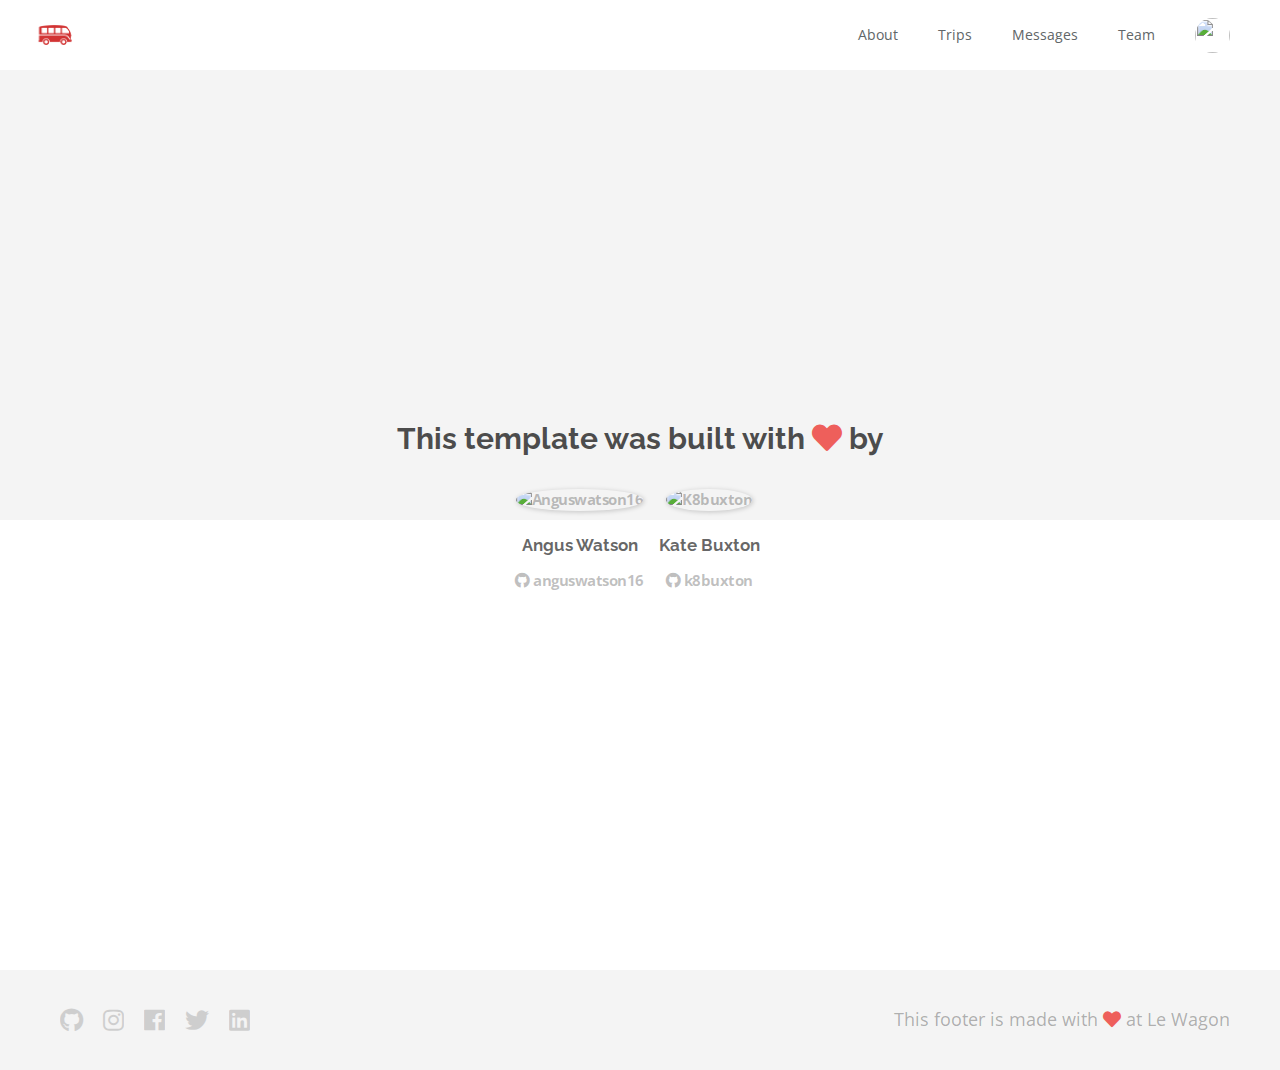
==== commit 17c9d49c: "Automated commit at 2018-10-29 15:38:05 UTC by middleman-deploy 2.0.0-alpha" ====
--- a/about.html
+++ b/about.html
@@ -7,32 +7,84 @@
           content="width=device-width, initial-scale=1, shrink-to-fit=no">
     <!-- Use the title from a page's frontmatter if it has one -->
     <title>Le Wagon - Middleman - About</title>
-    <link href="stylesheets/application-2da639f4.css" rel="stylesheet" />
+    <link href="stylesheets/application-1a6d8720.css" rel="stylesheet" />
     <script src="javascripts/application-93de88c9.js"></script>
     <link href="images/favicon-f15af148.png" rel="icon" type="image/png" />
   </head>
   <body>
+    <div class="navbar-wagon">
+  <!-- Logo -->
+  <img src="images/logo-acc9c0ec.png" width="150" alt="Logo" />
+
+  <!-- Right Navigation -->
+  <div class="navbar-wagon-right hidden-xs hidden-sm">
+
+    <a href="about.html" class="navbar-wagon-item navbar-wagon-link">About</a>
+    <a href="" class="navbar-wagon-item navbar-wagon-link">Trips</a>
+    <a href="" class="navbar-wagon-item navbar-wagon-link">Messages</a>
+    <a href="team.html" class="navbar-wagon-item navbar-wagon-link">Team</a>
+
+    <!-- Profile picture with dropdown list -->
+    <div class="navbar-wagon-item">
+      <div class="dropdown">
+        <img src="https://kitt.lewagon.com/placeholder/users/k8buxton" class="avatar dropdown-toggle" id="navbar-wagon-menu" data-toggle="dropdown">
+        <ul class="dropdown-menu dropdown-menu-right navbar-wagon-dropdown-menu">
+          <li><a href="#">Profile</a></li>
+          <li><a href="#">Dashboard</a></li>
+          <li><a href="#">Log Out</a></li>
+        </ul>
+      </div>
+    </div>
+  </div>
+
+  <!-- Dropdown appearing on mobile only -->
+  <div class="navbar-wagon-item hidden-md hidden-lg">
+    <div class="dropdown">
+      <i class="fa fa-bars dropdown-toggle" data-toggle="dropdown"></i>
+      <ul class="dropdown-menu dropdown-menu-right navbar-wagon-dropdown-menu">
+        <li><a href="#">Host</a></li>
+        <li><a href="#">Trips</a></li>
+        <li><a href="#">Messages</a></li>
+        <li><a href="team.html">Team</a></li>
+      </ul>
+    </div>
+  </div>
+</div>
+
     <div id="about">
   <div class="about-content">
     <h1>This template was built with <i class="fas fa-heart"></i> by</h1>
     <ul class="list-inline">
         <li>
-<a href="https://kitt.lewagon.com/alumni/ssaunier" target="_blank">            <img src="https://kitt.lewagon.com/placeholder/users/ssaunier" class="img-circle" alt="Ssaunier" />
-</a>          <h2>Sébastien Saunier</h2>
+<a href="https://kitt.lewagon.com/alumni/anguswatson16" target="_blank">            <img src="https://kitt.lewagon.com/placeholder/users/anguswatson16" class="img-circle" alt="Anguswatson16" />
+</a>          <h2>Angus Watson</h2>
           <p>
-<a href="https://github.com/ssaunier" target="_blank">              <i class="fab fa-github"></i> ssaunier
+<a href="https://github.com/anguswatson16" target="_blank">              <i class="fab fa-github"></i> anguswatson16
 </a>          </p>
         </li>
         <li>
-<a href="https://kitt.lewagon.com/alumni/Papillard" target="_blank">            <img src="https://kitt.lewagon.com/placeholder/users/Papillard" class="img-circle" alt="Papillard" />
-</a>          <h2>Boris Paillard</h2>
+<a href="https://kitt.lewagon.com/alumni/k8buxton" target="_blank">            <img src="https://kitt.lewagon.com/placeholder/users/k8buxton" class="img-circle" alt="K8buxton" />
+</a>          <h2>Kate Buxton</h2>
           <p>
-<a href="https://github.com/Papillard" target="_blank">              <i class="fab fa-github"></i> Papillard
+<a href="https://github.com/k8buxton" target="_blank">              <i class="fab fa-github"></i> k8buxton
 </a>          </p>
         </li>
     </ul>
   </div>
 </div>
 
+    <div class="footer">
+  <div class="footer-links">
+    <a href="#"><i class="fab fa-github"></i></a>
+    <a href="#"><i class="fab fa-instagram"></i></a>
+    <a href="#"><i class="fab fa-facebook"></i></a>
+    <a href="#"><i class="fab fa-twitter"></i></a>
+    <a href="#"><i class="fab fa-linkedin"></i></a>
+  </div>
+  <div class="footer-copyright">
+    This footer is made with <i class="fa fa-heart"></i> at Le Wagon
+  </div>
+</div>
+
   </body>
 </html>
--- a/stylesheets/application-1a6d8720.css
+++ b/stylesheets/application-1a6d8720.css
@@ -0,0 +1,8 @@
+@import url("https://fonts.googleapis.com/css?family=Open+Sans:400,300,700|Montserrat:300,400,500|Raleway:400,100,300,700,500");/*!
+ * Bootstrap v3.3.7 (http://getbootstrap.com)
+ * Copyright 2011-2016 Twitter, Inc.
+ * Licensed under MIT (https://github.com/twbs/bootstrap/blob/master/LICENSE)
+ *//*! normalize.css v3.0.3 | MIT License | github.com/necolas/normalize.css */html{font-family:sans-serif;-ms-text-size-adjust:100%;-webkit-text-size-adjust:100%}body{margin:0}article,aside,details,figcaption,figure,footer,header,hgroup,main,menu,nav,section,summary{display:block}audio,canvas,progress,video{display:inline-block;vertical-align:baseline}audio:not([controls]){display:none;height:0}[hidden],template{display:none}a{background-color:transparent}a:active,a:hover{outline:0}abbr[title]{border-bottom:1px dotted}b,strong{font-weight:bold}dfn{font-style:italic}h1{font-size:2em;margin:0.67em 0}mark{background:#ff0;color:#000}small{font-size:80%}sub,sup{font-size:75%;line-height:0;position:relative;vertical-align:baseline}sup{top:-0.5em}sub{bottom:-0.25em}img{border:0}svg:not(:root){overflow:hidden}figure{margin:1em 40px}hr{-webkit-box-sizing:content-box;box-sizing:content-box;height:0}pre{overflow:auto}code,kbd,pre,samp{font-family:monospace, monospace;font-size:1em}button,input,optgroup,select,textarea{color:inherit;font:inherit;margin:0}button{overflow:visible}button,select{text-transform:none}button,html input[type="button"],input[type="reset"],input[type="submit"]{-webkit-appearance:button;cursor:pointer}button[disabled],html input[disabled]{cursor:default}button::-moz-focus-inner,input::-moz-focus-inner{border:0;padding:0}input{line-height:normal}input[type="checkbox"],input[type="radio"]{-webkit-box-sizing:border-box;box-sizing:border-box;padding:0}input[type="number"]::-webkit-inner-spin-button,input[type="number"]::-webkit-outer-spin-button{height:auto}input[type="search"]{-webkit-appearance:textfield;-webkit-box-sizing:content-box;box-sizing:content-box}input[type="search"]::-webkit-search-cancel-button,input[type="search"]::-webkit-search-decoration{-webkit-appearance:none}fieldset{border:1px solid #c0c0c0;margin:0 2px;padding:0.35em 0.625em 0.75em}legend{border:0;padding:0}textarea{overflow:auto}optgroup{font-weight:bold}table{border-collapse:collapse;border-spacing:0}td,th{padding:0}/*! Source: https://github.com/h5bp/html5-boilerplate/blob/master/src/css/main.css */@media print{*,*:before,*:after{background:transparent !important;color:#000 !important;-webkit-box-shadow:none !important;box-shadow:none !important;text-shadow:none !important}a,a:visited{text-decoration:underline}a[href]:after{content:" (" attr(href) ")"}abbr[title]:after{content:" (" attr(title) ")"}a[href^="#"]:after,a[href^="javascript:"]:after{content:""}pre,blockquote{border:1px solid #999;page-break-inside:avoid}thead{display:table-header-group}tr,img{page-break-inside:avoid}img{max-width:100% !important}p,h2,h3{orphans:3;widows:3}h2,h3{page-break-after:avoid}.navbar{display:none}.btn>.caret,.dropup>.btn>.caret{border-top-color:#000 !important}.label{border:1px solid #000}.table{border-collapse:collapse !important}.table td,.table th{background-color:#fff !important}.table-bordered th,.table-bordered td{border:1px solid #ddd !important}}@font-face{font-family:'Glyphicons Halflings';src:url("../assets/bootstrap/glyphicons-halflings-regular-86b6f62b.eot");src:url("../assets/bootstrap/glyphicons-halflings-regular-86b6f62b.eot?#iefix") format("embedded-opentype"),url("../assets/bootstrap/glyphicons-halflings-regular-ca35b697.woff2") format("woff2"),url("../assets/bootstrap/glyphicons-halflings-regular-278e49a8.woff") format("woff"),url("../assets/bootstrap/glyphicons-halflings-regular-44bc1850.ttf") format("truetype"),url("../assets/bootstrap/glyphicons-halflings-regular-de51a849.svg#glyphicons_halflingsregular") format("svg")}.glyphicon{position:relative;top:1px;display:inline-block;font-family:'Glyphicons Halflings';font-style:normal;font-weight:normal;line-height:1;-webkit-font-smoothing:antialiased;-moz-osx-font-smoothing:grayscale}.glyphicon-asterisk:before{content:"\002a"}.glyphicon-plus:before{content:"\002b"}.glyphicon-euro:before,.glyphicon-eur:before{content:"\20ac"}.glyphicon-minus:before{content:"\2212"}.glyphicon-cloud:before{content:"\2601"}.glyphicon-envelope:before{content:"\2709"}.glyphicon-pencil:before{content:"\270f"}.glyphicon-glass:before{content:"\e001"}.glyphicon-music:before{content:"\e002"}.glyphicon-search:before{content:"\e003"}.glyphicon-heart:before{content:"\e005"}.glyphicon-star:before{content:"\e006"}.glyphicon-star-empty:before{content:"\e007"}.glyphicon-user:before{content:"\e008"}.glyphicon-film:before{content:"\e009"}.glyphicon-th-large:before{content:"\e010"}.glyphicon-th:before{content:"\e011"}.glyphicon-th-list:before{content:"\e012"}.glyphicon-ok:before{content:"\e013"}.glyphicon-remove:before{content:"\e014"}.glyphicon-zoom-in:before{content:"\e015"}.glyphicon-zoom-out:before{content:"\e016"}.glyphicon-off:before{content:"\e017"}.glyphicon-signal:before{content:"\e018"}.glyphicon-cog:before{content:"\e019"}.glyphicon-trash:before{content:"\e020"}.glyphicon-home:before{content:"\e021"}.glyphicon-file:before{content:"\e022"}.glyphicon-time:before{content:"\e023"}.glyphicon-road:before{content:"\e024"}.glyphicon-download-alt:before{content:"\e025"}.glyphicon-download:before{content:"\e026"}.glyphicon-upload:before{content:"\e027"}.glyphicon-inbox:before{content:"\e028"}.glyphicon-play-circle:before{content:"\e029"}.glyphicon-repeat:before{content:"\e030"}.glyphicon-refresh:before{content:"\e031"}.glyphicon-list-alt:before{content:"\e032"}.glyphicon-lock:before{content:"\e033"}.glyphicon-flag:before{content:"\e034"}.glyphicon-headphones:before{content:"\e035"}.glyphicon-volume-off:before{content:"\e036"}.glyphicon-volume-down:before{content:"\e037"}.glyphicon-volume-up:before{content:"\e038"}.glyphicon-qrcode:before{content:"\e039"}.glyphicon-barcode:before{content:"\e040"}.glyphicon-tag:before{content:"\e041"}.glyphicon-tags:before{content:"\e042"}.glyphicon-book:before{content:"\e043"}.glyphicon-bookmark:before{content:"\e044"}.glyphicon-print:before{content:"\e045"}.glyphicon-camera:before{content:"\e046"}.glyphicon-font:before{content:"\e047"}.glyphicon-bold:before{content:"\e048"}.glyphicon-italic:before{content:"\e049"}.glyphicon-text-height:before{content:"\e050"}.glyphicon-text-width:before{content:"\e051"}.glyphicon-align-left:before{content:"\e052"}.glyphicon-align-center:before{content:"\e053"}.glyphicon-align-right:before{content:"\e054"}.glyphicon-align-justify:before{content:"\e055"}.glyphicon-list:before{content:"\e056"}.glyphicon-indent-left:before{content:"\e057"}.glyphicon-indent-right:before{content:"\e058"}.glyphicon-facetime-video:before{content:"\e059"}.glyphicon-picture:before{content:"\e060"}.glyphicon-map-marker:before{content:"\e062"}.glyphicon-adjust:before{content:"\e063"}.glyphicon-tint:before{content:"\e064"}.glyphicon-edit:before{content:"\e065"}.glyphicon-share:before{content:"\e066"}.glyphicon-check:before{content:"\e067"}.glyphicon-move:before{content:"\e068"}.glyphicon-step-backward:before{content:"\e069"}.glyphicon-fast-backward:before{content:"\e070"}.glyphicon-backward:before{content:"\e071"}.glyphicon-play:before{content:"\e072"}.glyphicon-pause:before{content:"\e073"}.glyphicon-stop:before{content:"\e074"}.glyphicon-forward:before{content:"\e075"}.glyphicon-fast-forward:before{content:"\e076"}.glyphicon-step-forward:before{content:"\e077"}.glyphicon-eject:before{content:"\e078"}.glyphicon-chevron-left:before{content:"\e079"}.glyphicon-chevron-right:before{content:"\e080"}.glyphicon-plus-sign:before{content:"\e081"}.glyphicon-minus-sign:before{content:"\e082"}.glyphicon-remove-sign:before{content:"\e083"}.glyphicon-ok-sign:before{content:"\e084"}.glyphicon-question-sign:before{content:"\e085"}.glyphicon-info-sign:before{content:"\e086"}.glyphicon-screenshot:before{content:"\e087"}.glyphicon-remove-circle:before{content:"\e088"}.glyphicon-ok-circle:before{content:"\e089"}.glyphicon-ban-circle:before{content:"\e090"}.glyphicon-arrow-left:before{content:"\e091"}.glyphicon-arrow-right:before{content:"\e092"}.glyphicon-arrow-up:before{content:"\e093"}.glyphicon-arrow-down:before{content:"\e094"}.glyphicon-share-alt:before{content:"\e095"}.glyphicon-resize-full:before{content:"\e096"}.glyphicon-resize-small:before{content:"\e097"}.glyphicon-exclamation-sign:before{content:"\e101"}.glyphicon-gift:before{content:"\e102"}.glyphicon-leaf:before{content:"\e103"}.glyphicon-fire:before{content:"\e104"}.glyphicon-eye-open:before{content:"\e105"}.glyphicon-eye-close:before{content:"\e106"}.glyphicon-warning-sign:before{content:"\e107"}.glyphicon-plane:before{content:"\e108"}.glyphicon-calendar:before{content:"\e109"}.glyphicon-random:before{content:"\e110"}.glyphicon-comment:before{content:"\e111"}.glyphicon-magnet:before{content:"\e112"}.glyphicon-chevron-up:before{content:"\e113"}.glyphicon-chevron-down:before{content:"\e114"}.glyphicon-retweet:before{content:"\e115"}.glyphicon-shopping-cart:before{content:"\e116"}.glyphicon-folder-close:before{content:"\e117"}.glyphicon-folder-open:before{content:"\e118"}.glyphicon-resize-vertical:before{content:"\e119"}.glyphicon-resize-horizontal:before{content:"\e120"}.glyphicon-hdd:before{content:"\e121"}.glyphicon-bullhorn:before{content:"\e122"}.glyphicon-bell:before{content:"\e123"}.glyphicon-certificate:before{content:"\e124"}.glyphicon-thumbs-up:before{content:"\e125"}.glyphicon-thumbs-down:before{content:"\e126"}.glyphicon-hand-right:before{content:"\e127"}.glyphicon-hand-left:before{content:"\e128"}.glyphicon-hand-up:before{content:"\e129"}.glyphicon-hand-down:before{content:"\e130"}.glyphicon-circle-arrow-right:before{content:"\e131"}.glyphicon-circle-arrow-left:before{content:"\e132"}.glyphicon-circle-arrow-up:before{content:"\e133"}.glyphicon-circle-arrow-down:before{content:"\e134"}.glyphicon-globe:before{content:"\e135"}.glyphicon-wrench:before{content:"\e136"}.glyphicon-tasks:before{content:"\e137"}.glyphicon-filter:before{content:"\e138"}.glyphicon-briefcase:before{content:"\e139"}.glyphicon-fullscreen:before{content:"\e140"}.glyphicon-dashboard:before{content:"\e141"}.glyphicon-paperclip:before{content:"\e142"}.glyphicon-heart-empty:before{content:"\e143"}.glyphicon-link:before{content:"\e144"}.glyphicon-phone:before{content:"\e145"}.glyphicon-pushpin:before{content:"\e146"}.glyphicon-usd:before{content:"\e148"}.glyphicon-gbp:before{content:"\e149"}.glyphicon-sort:before{content:"\e150"}.glyphicon-sort-by-alphabet:before{content:"\e151"}.glyphicon-sort-by-alphabet-alt:before{content:"\e152"}.glyphicon-sort-by-order:before{content:"\e153"}.glyphicon-sort-by-order-alt:before{content:"\e154"}.glyphicon-sort-by-attributes:before{content:"\e155"}.glyphicon-sort-by-attributes-alt:before{content:"\e156"}.glyphicon-unchecked:before{content:"\e157"}.glyphicon-expand:before{content:"\e158"}.glyphicon-collapse-down:before{content:"\e159"}.glyphicon-collapse-up:before{content:"\e160"}.glyphicon-log-in:before{content:"\e161"}.glyphicon-flash:before{content:"\e162"}.glyphicon-log-out:before{content:"\e163"}.glyphicon-new-window:before{content:"\e164"}.glyphicon-record:before{content:"\e165"}.glyphicon-save:before{content:"\e166"}.glyphicon-open:before{content:"\e167"}.glyphicon-saved:before{content:"\e168"}.glyphicon-import:before{content:"\e169"}.glyphicon-export:before{content:"\e170"}.glyphicon-send:before{content:"\e171"}.glyphicon-floppy-disk:before{content:"\e172"}.glyphicon-floppy-saved:before{content:"\e173"}.glyphicon-floppy-remove:before{content:"\e174"}.glyphicon-floppy-save:before{content:"\e175"}.glyphicon-floppy-open:before{content:"\e176"}.glyphicon-credit-card:before{content:"\e177"}.glyphicon-transfer:before{content:"\e178"}.glyphicon-cutlery:before{content:"\e179"}.glyphicon-header:before{content:"\e180"}.glyphicon-compressed:before{content:"\e181"}.glyphicon-earphone:before{content:"\e182"}.glyphicon-phone-alt:before{content:"\e183"}.glyphicon-tower:before{content:"\e184"}.glyphicon-stats:before{content:"\e185"}.glyphicon-sd-video:before{content:"\e186"}.glyphicon-hd-video:before{content:"\e187"}.glyphicon-subtitles:before{content:"\e188"}.glyphicon-sound-stereo:before{content:"\e189"}.glyphicon-sound-dolby:before{content:"\e190"}.glyphicon-sound-5-1:before{content:"\e191"}.glyphicon-sound-6-1:before{content:"\e192"}.glyphicon-sound-7-1:before{content:"\e193"}.glyphicon-copyright-mark:before{content:"\e194"}.glyphicon-registration-mark:before{content:"\e195"}.glyphicon-cloud-download:before{content:"\e197"}.glyphicon-cloud-upload:before{content:"\e198"}.glyphicon-tree-conifer:before{content:"\e199"}.glyphicon-tree-deciduous:before{content:"\e200"}.glyphicon-cd:before{content:"\e201"}.glyphicon-save-file:before{content:"\e202"}.glyphicon-open-file:before{content:"\e203"}.glyphicon-level-up:before{content:"\e204"}.glyphicon-copy:before{content:"\e205"}.glyphicon-paste:before{content:"\e206"}.glyphicon-alert:before{content:"\e209"}.glyphicon-equalizer:before{content:"\e210"}.glyphicon-king:before{content:"\e211"}.glyphicon-queen:before{content:"\e212"}.glyphicon-pawn:before{content:"\e213"}.glyphicon-bishop:before{content:"\e214"}.glyphicon-knight:before{content:"\e215"}.glyphicon-baby-formula:before{content:"\e216"}.glyphicon-tent:before{content:"\26fa"}.glyphicon-blackboard:before{content:"\e218"}.glyphicon-bed:before{content:"\e219"}.glyphicon-apple:before{content:"\f8ff"}.glyphicon-erase:before{content:"\e221"}.glyphicon-hourglass:before{content:"\231b"}.glyphicon-lamp:before{content:"\e223"}.glyphicon-duplicate:before{content:"\e224"}.glyphicon-piggy-bank:before{content:"\e225"}.glyphicon-scissors:before{content:"\e226"}.glyphicon-bitcoin:before{content:"\e227"}.glyphicon-btc:before{content:"\e227"}.glyphicon-xbt:before{content:"\e227"}.glyphicon-yen:before{content:"\00a5"}.glyphicon-jpy:before{content:"\00a5"}.glyphicon-ruble:before{content:"\20bd"}.glyphicon-rub:before{content:"\20bd"}.glyphicon-scale:before{content:"\e230"}.glyphicon-ice-lolly:before{content:"\e231"}.glyphicon-ice-lolly-tasted:before{content:"\e232"}.glyphicon-education:before{content:"\e233"}.glyphicon-option-horizontal:before{content:"\e234"}.glyphicon-option-vertical:before{content:"\e235"}.glyphicon-menu-hamburger:before{content:"\e236"}.glyphicon-modal-window:before{content:"\e237"}.glyphicon-oil:before{content:"\e238"}.glyphicon-grain:before{content:"\e239"}.glyphicon-sunglasses:before{content:"\e240"}.glyphicon-text-size:before{content:"\e241"}.glyphicon-text-color:before{content:"\e242"}.glyphicon-text-background:before{content:"\e243"}.glyphicon-object-align-top:before{content:"\e244"}.glyphicon-object-align-bottom:before{content:"\e245"}.glyphicon-object-align-horizontal:before{content:"\e246"}.glyphicon-object-align-left:before{content:"\e247"}.glyphicon-object-align-vertical:before{content:"\e248"}.glyphicon-object-align-right:before{content:"\e249"}.glyphicon-triangle-right:before{content:"\e250"}.glyphicon-triangle-left:before{content:"\e251"}.glyphicon-triangle-bottom:before{content:"\e252"}.glyphicon-triangle-top:before{content:"\e253"}.glyphicon-console:before{content:"\e254"}.glyphicon-superscript:before{content:"\e255"}.glyphicon-subscript:before{content:"\e256"}.glyphicon-menu-left:before{content:"\e257"}.glyphicon-menu-right:before{content:"\e258"}.glyphicon-menu-down:before{content:"\e259"}.glyphicon-menu-up:before{content:"\e260"}*{-webkit-box-sizing:border-box;box-sizing:border-box}*:before,*:after{-webkit-box-sizing:border-box;box-sizing:border-box}html{font-size:10px;-webkit-tap-highlight-color:transparent}body{font-family:"Open Sans", "Helvetica", "sans-serif";font-size:18px;line-height:1.42857143;color:#333333;background-color:#F4F4F4}input,button,select,textarea{font-family:inherit;font-size:inherit;line-height:inherit}a{color:#469AE0;text-decoration:none}a:hover,a:focus{color:#1f74ba;text-decoration:underline}a:focus{outline:5px auto -webkit-focus-ring-color;outline-offset:-2px}figure{margin:0}img{vertical-align:middle}.img-responsive{display:block;max-width:100%;height:auto}.img-rounded{border-radius:2px}.img-thumbnail{padding:4px;line-height:1.42857143;background-color:#F4F4F4;border:1px solid #ddd;border-radius:2px;-webkit-transition:all 0.2s ease-in-out;transition:all 0.2s ease-in-out;display:inline-block;max-width:100%;height:auto}.img-circle{border-radius:50%}hr{margin-top:25px;margin-bottom:25px;border:0;border-top:1px solid #eeeeee}.sr-only{position:absolute;width:1px;height:1px;margin:-1px;padding:0;overflow:hidden;clip:rect(0, 0, 0, 0);border:0}.sr-only-focusable:active,.sr-only-focusable:focus{position:static;width:auto;height:auto;margin:0;overflow:visible;clip:auto}[role="button"]{cursor:pointer}h1,h2,h3,h4,h5,h6,.h1,.h2,.h3,.h4,.h5,.h6{font-family:"Raleway", "Montserrat", "sans-serif";font-weight:500;line-height:1.1;color:inherit}h1 small,h1 .small,h2 small,h2 .small,h3 small,h3 .small,h4 small,h4 .small,h5 small,h5 .small,h6 small,h6 .small,.h1 small,.h1 .small,.h2 small,.h2 .small,.h3 small,.h3 .small,.h4 small,.h4 .small,.h5 small,.h5 .small,.h6 small,.h6 .small{font-weight:normal;line-height:1;color:#777777}h1,.h1,h2,.h2,h3,.h3{margin-top:25px;margin-bottom:12.5px}h1 small,h1 .small,.h1 small,.h1 .small,h2 small,h2 .small,.h2 small,.h2 .small,h3 small,h3 .small,.h3 small,.h3 .small{font-size:65%}h4,.h4,h5,.h5,h6,.h6{margin-top:12.5px;margin-bottom:12.5px}h4 small,h4 .small,.h4 small,.h4 .small,h5 small,h5 .small,.h5 small,.h5 .small,h6 small,h6 .small,.h6 small,.h6 .small{font-size:75%}h1,.h1{font-size:46px}h2,.h2{font-size:38px}h3,.h3{font-size:31px}h4,.h4{font-size:23px}h5,.h5{font-size:18px}h6,.h6{font-size:16px}p{margin:0 0 12.5px}.lead{margin-bottom:25px;font-size:20px;font-weight:300;line-height:1.4}@media (min-width: 768px){.lead{font-size:27px}}small,.small{font-size:88%}mark,.mark{background-color:#fcf8e3;padding:.2em}.text-left{text-align:left}.text-right{text-align:right}.text-center{text-align:center}.text-justify{text-align:justify}.text-nowrap{white-space:nowrap}.text-lowercase{text-transform:lowercase}.text-uppercase,.initialism{text-transform:uppercase}.text-capitalize{text-transform:capitalize}.text-muted{color:#777777}.text-primary{color:#469AE0}a.text-primary:hover,a.text-primary:focus{color:#2381d0}.text-success{color:#3c763d}a.text-success:hover,a.text-success:focus{color:#2b542c}.text-info{color:#31708f}a.text-info:hover,a.text-info:focus{color:#245269}.text-warning{color:#8a6d3b}a.text-warning:hover,a.text-warning:focus{color:#66512c}.text-danger{color:#a94442}a.text-danger:hover,a.text-danger:focus{color:#843534}.bg-primary{color:#fff}.bg-primary{background-color:#469AE0}a.bg-primary:hover,a.bg-primary:focus{background-color:#2381d0}.bg-success{background-color:#dff0d8}a.bg-success:hover,a.bg-success:focus{background-color:#c1e2b3}.bg-info{background-color:#d9edf7}a.bg-info:hover,a.bg-info:focus{background-color:#afd9ee}.bg-warning{background-color:#fcf8e3}a.bg-warning:hover,a.bg-warning:focus{background-color:#f7ecb5}.bg-danger{background-color:#f2dede}a.bg-danger:hover,a.bg-danger:focus{background-color:#e4b9b9}.page-header{padding-bottom:11.5px;margin:50px 0 25px;border-bottom:1px solid #eeeeee}ul,ol{margin-top:0;margin-bottom:12.5px}ul ul,ul ol,ol ul,ol ol{margin-bottom:0}.list-unstyled{padding-left:0;list-style:none}.list-inline{padding-left:0;list-style:none;margin-left:-5px}.list-inline>li{display:inline-block;padding-left:5px;padding-right:5px}dl{margin-top:0;margin-bottom:25px}dt,dd{line-height:1.42857143}dt{font-weight:bold}dd{margin-left:0}.dl-horizontal dd:before,.dl-horizontal dd:after{content:" ";display:table}.dl-horizontal dd:after{clear:both}@media (min-width: 768px){.dl-horizontal dt{float:left;width:160px;clear:left;text-align:right;overflow:hidden;text-overflow:ellipsis;white-space:nowrap}.dl-horizontal dd{margin-left:180px}}abbr[title],abbr[data-original-title]{cursor:help;border-bottom:1px dotted #777777}.initialism{font-size:90%}blockquote{padding:12.5px 25px;margin:0 0 25px;font-size:22.5px;border-left:5px solid #eeeeee}blockquote p:last-child,blockquote ul:last-child,blockquote ol:last-child{margin-bottom:0}blockquote footer,blockquote small,blockquote .small{display:block;font-size:80%;line-height:1.42857143;color:#777777}blockquote footer:before,blockquote small:before,blockquote .small:before{content:'\2014 \00A0'}.blockquote-reverse,blockquote.pull-right{padding-right:15px;padding-left:0;border-right:5px solid #eeeeee;border-left:0;text-align:right}.blockquote-reverse footer:before,.blockquote-reverse small:before,.blockquote-reverse .small:before,blockquote.pull-right footer:before,blockquote.pull-right small:before,blockquote.pull-right .small:before{content:''}.blockquote-reverse footer:after,.blockquote-reverse small:after,.blockquote-reverse .small:after,blockquote.pull-right footer:after,blockquote.pull-right small:after,blockquote.pull-right .small:after{content:'\00A0 \2014'}address{margin-bottom:25px;font-style:normal;line-height:1.42857143}code,kbd,pre,samp{font-family:Menlo, Monaco, Consolas, "Courier New", monospace}code{padding:2px 4px;font-size:90%;color:#c7254e;background-color:#f9f2f4;border-radius:2px}kbd{padding:2px 4px;font-size:90%;color:#fff;background-color:#333;border-radius:2px;-webkit-box-shadow:inset 0 -1px 0 rgba(0,0,0,0.25);box-shadow:inset 0 -1px 0 rgba(0,0,0,0.25)}kbd kbd{padding:0;font-size:100%;font-weight:bold;-webkit-box-shadow:none;box-shadow:none}pre{display:block;padding:12px;margin:0 0 12.5px;font-size:17px;line-height:1.42857143;word-break:break-all;word-wrap:break-word;color:#333333;background-color:#f5f5f5;border:1px solid #ccc;border-radius:2px}pre code{padding:0;font-size:inherit;color:inherit;white-space:pre-wrap;background-color:transparent;border-radius:0}.pre-scrollable{max-height:340px;overflow-y:scroll}.container{margin-right:auto;margin-left:auto;padding-left:15px;padding-right:15px}.container:before,.container:after{content:" ";display:table}.container:after{clear:both}@media (min-width: 768px){.container{width:750px}}@media (min-width: 992px){.container{width:970px}}@media (min-width: 1200px){.container{width:1170px}}.container-fluid{margin-right:auto;margin-left:auto;padding-left:15px;padding-right:15px}.container-fluid:before,.container-fluid:after{content:" ";display:table}.container-fluid:after{clear:both}.row{margin-left:-15px;margin-right:-15px}.row:before,.row:after{content:" ";display:table}.row:after{clear:both}.col-xs-1,.col-sm-1,.col-md-1,.col-lg-1,.col-xs-2,.col-sm-2,.col-md-2,.col-lg-2,.col-xs-3,.col-sm-3,.col-md-3,.col-lg-3,.col-xs-4,.col-sm-4,.col-md-4,.col-lg-4,.col-xs-5,.col-sm-5,.col-md-5,.col-lg-5,.col-xs-6,.col-sm-6,.col-md-6,.col-lg-6,.col-xs-7,.col-sm-7,.col-md-7,.col-lg-7,.col-xs-8,.col-sm-8,.col-md-8,.col-lg-8,.col-xs-9,.col-sm-9,.col-md-9,.col-lg-9,.col-xs-10,.col-sm-10,.col-md-10,.col-lg-10,.col-xs-11,.col-sm-11,.col-md-11,.col-lg-11,.col-xs-12,.col-sm-12,.col-md-12,.col-lg-12{position:relative;min-height:1px;padding-left:15px;padding-right:15px}.col-xs-1,.col-xs-2,.col-xs-3,.col-xs-4,.col-xs-5,.col-xs-6,.col-xs-7,.col-xs-8,.col-xs-9,.col-xs-10,.col-xs-11,.col-xs-12{float:left}.col-xs-1{width:8.33333333%}.col-xs-2{width:16.66666667%}.col-xs-3{width:25%}.col-xs-4{width:33.33333333%}.col-xs-5{width:41.66666667%}.col-xs-6{width:50%}.col-xs-7{width:58.33333333%}.col-xs-8{width:66.66666667%}.col-xs-9{width:75%}.col-xs-10{width:83.33333333%}.col-xs-11{width:91.66666667%}.col-xs-12{width:100%}.col-xs-pull-0{right:auto}.col-xs-pull-1{right:8.33333333%}.col-xs-pull-2{right:16.66666667%}.col-xs-pull-3{right:25%}.col-xs-pull-4{right:33.33333333%}.col-xs-pull-5{right:41.66666667%}.col-xs-pull-6{right:50%}.col-xs-pull-7{right:58.33333333%}.col-xs-pull-8{right:66.66666667%}.col-xs-pull-9{right:75%}.col-xs-pull-10{right:83.33333333%}.col-xs-pull-11{right:91.66666667%}.col-xs-pull-12{right:100%}.col-xs-push-0{left:auto}.col-xs-push-1{left:8.33333333%}.col-xs-push-2{left:16.66666667%}.col-xs-push-3{left:25%}.col-xs-push-4{left:33.33333333%}.col-xs-push-5{left:41.66666667%}.col-xs-push-6{left:50%}.col-xs-push-7{left:58.33333333%}.col-xs-push-8{left:66.66666667%}.col-xs-push-9{left:75%}.col-xs-push-10{left:83.33333333%}.col-xs-push-11{left:91.66666667%}.col-xs-push-12{left:100%}.col-xs-offset-0{margin-left:0%}.col-xs-offset-1{margin-left:8.33333333%}.col-xs-offset-2{margin-left:16.66666667%}.col-xs-offset-3{margin-left:25%}.col-xs-offset-4{margin-left:33.33333333%}.col-xs-offset-5{margin-left:41.66666667%}.col-xs-offset-6{margin-left:50%}.col-xs-offset-7{margin-left:58.33333333%}.col-xs-offset-8{margin-left:66.66666667%}.col-xs-offset-9{margin-left:75%}.col-xs-offset-10{margin-left:83.33333333%}.col-xs-offset-11{margin-left:91.66666667%}.col-xs-offset-12{margin-left:100%}@media (min-width: 768px){.col-sm-1,.col-sm-2,.col-sm-3,.col-sm-4,.col-sm-5,.col-sm-6,.col-sm-7,.col-sm-8,.col-sm-9,.col-sm-10,.col-sm-11,.col-sm-12{float:left}.col-sm-1{width:8.33333333%}.col-sm-2{width:16.66666667%}.col-sm-3{width:25%}.col-sm-4{width:33.33333333%}.col-sm-5{width:41.66666667%}.col-sm-6{width:50%}.col-sm-7{width:58.33333333%}.col-sm-8{width:66.66666667%}.col-sm-9{width:75%}.col-sm-10{width:83.33333333%}.col-sm-11{width:91.66666667%}.col-sm-12{width:100%}.col-sm-pull-0{right:auto}.col-sm-pull-1{right:8.33333333%}.col-sm-pull-2{right:16.66666667%}.col-sm-pull-3{right:25%}.col-sm-pull-4{right:33.33333333%}.col-sm-pull-5{right:41.66666667%}.col-sm-pull-6{right:50%}.col-sm-pull-7{right:58.33333333%}.col-sm-pull-8{right:66.66666667%}.col-sm-pull-9{right:75%}.col-sm-pull-10{right:83.33333333%}.col-sm-pull-11{right:91.66666667%}.col-sm-pull-12{right:100%}.col-sm-push-0{left:auto}.col-sm-push-1{left:8.33333333%}.col-sm-push-2{left:16.66666667%}.col-sm-push-3{left:25%}.col-sm-push-4{left:33.33333333%}.col-sm-push-5{left:41.66666667%}.col-sm-push-6{left:50%}.col-sm-push-7{left:58.33333333%}.col-sm-push-8{left:66.66666667%}.col-sm-push-9{left:75%}.col-sm-push-10{left:83.33333333%}.col-sm-push-11{left:91.66666667%}.col-sm-push-12{left:100%}.col-sm-offset-0{margin-left:0%}.col-sm-offset-1{margin-left:8.33333333%}.col-sm-offset-2{margin-left:16.66666667%}.col-sm-offset-3{margin-left:25%}.col-sm-offset-4{margin-left:33.33333333%}.col-sm-offset-5{margin-left:41.66666667%}.col-sm-offset-6{margin-left:50%}.col-sm-offset-7{margin-left:58.33333333%}.col-sm-offset-8{margin-left:66.66666667%}.col-sm-offset-9{margin-left:75%}.col-sm-offset-10{margin-left:83.33333333%}.col-sm-offset-11{margin-left:91.66666667%}.col-sm-offset-12{margin-left:100%}}@media (min-width: 992px){.col-md-1,.col-md-2,.col-md-3,.col-md-4,.col-md-5,.col-md-6,.col-md-7,.col-md-8,.col-md-9,.col-md-10,.col-md-11,.col-md-12{float:left}.col-md-1{width:8.33333333%}.col-md-2{width:16.66666667%}.col-md-3{width:25%}.col-md-4{width:33.33333333%}.col-md-5{width:41.66666667%}.col-md-6{width:50%}.col-md-7{width:58.33333333%}.col-md-8{width:66.66666667%}.col-md-9{width:75%}.col-md-10{width:83.33333333%}.col-md-11{width:91.66666667%}.col-md-12{width:100%}.col-md-pull-0{right:auto}.col-md-pull-1{right:8.33333333%}.col-md-pull-2{right:16.66666667%}.col-md-pull-3{right:25%}.col-md-pull-4{right:33.33333333%}.col-md-pull-5{right:41.66666667%}.col-md-pull-6{right:50%}.col-md-pull-7{right:58.33333333%}.col-md-pull-8{right:66.66666667%}.col-md-pull-9{right:75%}.col-md-pull-10{right:83.33333333%}.col-md-pull-11{right:91.66666667%}.col-md-pull-12{right:100%}.col-md-push-0{left:auto}.col-md-push-1{left:8.33333333%}.col-md-push-2{left:16.66666667%}.col-md-push-3{left:25%}.col-md-push-4{left:33.33333333%}.col-md-push-5{left:41.66666667%}.col-md-push-6{left:50%}.col-md-push-7{left:58.33333333%}.col-md-push-8{left:66.66666667%}.col-md-push-9{left:75%}.col-md-push-10{left:83.33333333%}.col-md-push-11{left:91.66666667%}.col-md-push-12{left:100%}.col-md-offset-0{margin-left:0%}.col-md-offset-1{margin-left:8.33333333%}.col-md-offset-2{margin-left:16.66666667%}.col-md-offset-3{margin-left:25%}.col-md-offset-4{margin-left:33.33333333%}.col-md-offset-5{margin-left:41.66666667%}.col-md-offset-6{margin-left:50%}.col-md-offset-7{margin-left:58.33333333%}.col-md-offset-8{margin-left:66.66666667%}.col-md-offset-9{margin-left:75%}.col-md-offset-10{margin-left:83.33333333%}.col-md-offset-11{margin-left:91.66666667%}.col-md-offset-12{margin-left:100%}}@media (min-width: 1200px){.col-lg-1,.col-lg-2,.col-lg-3,.col-lg-4,.col-lg-5,.col-lg-6,.col-lg-7,.col-lg-8,.col-lg-9,.col-lg-10,.col-lg-11,.col-lg-12{float:left}.col-lg-1{width:8.33333333%}.col-lg-2{width:16.66666667%}.col-lg-3{width:25%}.col-lg-4{width:33.33333333%}.col-lg-5{width:41.66666667%}.col-lg-6{width:50%}.col-lg-7{width:58.33333333%}.col-lg-8{width:66.66666667%}.col-lg-9{width:75%}.col-lg-10{width:83.33333333%}.col-lg-11{width:91.66666667%}.col-lg-12{width:100%}.col-lg-pull-0{right:auto}.col-lg-pull-1{right:8.33333333%}.col-lg-pull-2{right:16.66666667%}.col-lg-pull-3{right:25%}.col-lg-pull-4{right:33.33333333%}.col-lg-pull-5{right:41.66666667%}.col-lg-pull-6{right:50%}.col-lg-pull-7{right:58.33333333%}.col-lg-pull-8{right:66.66666667%}.col-lg-pull-9{right:75%}.col-lg-pull-10{right:83.33333333%}.col-lg-pull-11{right:91.66666667%}.col-lg-pull-12{right:100%}.col-lg-push-0{left:auto}.col-lg-push-1{left:8.33333333%}.col-lg-push-2{left:16.66666667%}.col-lg-push-3{left:25%}.col-lg-push-4{left:33.33333333%}.col-lg-push-5{left:41.66666667%}.col-lg-push-6{left:50%}.col-lg-push-7{left:58.33333333%}.col-lg-push-8{left:66.66666667%}.col-lg-push-9{left:75%}.col-lg-push-10{left:83.33333333%}.col-lg-push-11{left:91.66666667%}.col-lg-push-12{left:100%}.col-lg-offset-0{margin-left:0%}.col-lg-offset-1{margin-left:8.33333333%}.col-lg-offset-2{margin-left:16.66666667%}.col-lg-offset-3{margin-left:25%}.col-lg-offset-4{margin-left:33.33333333%}.col-lg-offset-5{margin-left:41.66666667%}.col-lg-offset-6{margin-left:50%}.col-lg-offset-7{margin-left:58.33333333%}.col-lg-offset-8{margin-left:66.66666667%}.col-lg-offset-9{margin-left:75%}.col-lg-offset-10{margin-left:83.33333333%}.col-lg-offset-11{margin-left:91.66666667%}.col-lg-offset-12{margin-left:100%}}table{background-color:transparent}caption{padding-top:8px;padding-bottom:8px;color:#777777;text-align:left}th{text-align:left}.table{width:100%;max-width:100%;margin-bottom:25px}.table>thead>tr>th,.table>thead>tr>td,.table>tbody>tr>th,.table>tbody>tr>td,.table>tfoot>tr>th,.table>tfoot>tr>td{padding:8px;line-height:1.42857143;vertical-align:top;border-top:1px solid #ddd}.table>thead>tr>th{vertical-align:bottom;border-bottom:2px solid #ddd}.table>caption+thead>tr:first-child>th,.table>caption+thead>tr:first-child>td,.table>colgroup+thead>tr:first-child>th,.table>colgroup+thead>tr:first-child>td,.table>thead:first-child>tr:first-child>th,.table>thead:first-child>tr:first-child>td{border-top:0}.table>tbody+tbody{border-top:2px solid #ddd}.table .table{background-color:#F4F4F4}.table-condensed>thead>tr>th,.table-condensed>thead>tr>td,.table-condensed>tbody>tr>th,.table-condensed>tbody>tr>td,.table-condensed>tfoot>tr>th,.table-condensed>tfoot>tr>td{padding:5px}.table-bordered{border:1px solid #ddd}.table-bordered>thead>tr>th,.table-bordered>thead>tr>td,.table-bordered>tbody>tr>th,.table-bordered>tbody>tr>td,.table-bordered>tfoot>tr>th,.table-bordered>tfoot>tr>td{border:1px solid #ddd}.table-bordered>thead>tr>th,.table-bordered>thead>tr>td{border-bottom-width:2px}.table-striped>tbody>tr:nth-of-type(odd){background-color:#f9f9f9}.table-hover>tbody>tr:hover{background-color:#f5f5f5}table col[class*="col-"]{position:static;float:none;display:table-column}table td[class*="col-"],table th[class*="col-"]{position:static;float:none;display:table-cell}.table>thead>tr>td.active,.table>thead>tr>th.active,.table>thead>tr.active>td,.table>thead>tr.active>th,.table>tbody>tr>td.active,.table>tbody>tr>th.active,.table>tbody>tr.active>td,.table>tbody>tr.active>th,.table>tfoot>tr>td.active,.table>tfoot>tr>th.active,.table>tfoot>tr.active>td,.table>tfoot>tr.active>th{background-color:#f5f5f5}.table-hover>tbody>tr>td.active:hover,.table-hover>tbody>tr>th.active:hover,.table-hover>tbody>tr.active:hover>td,.table-hover>tbody>tr:hover>.active,.table-hover>tbody>tr.active:hover>th{background-color:#e8e8e8}.table>thead>tr>td.success,.table>thead>tr>th.success,.table>thead>tr.success>td,.table>thead>tr.success>th,.table>tbody>tr>td.success,.table>tbody>tr>th.success,.table>tbody>tr.success>td,.table>tbody>tr.success>th,.table>tfoot>tr>td.success,.table>tfoot>tr>th.success,.table>tfoot>tr.success>td,.table>tfoot>tr.success>th{background-color:#dff0d8}.table-hover>tbody>tr>td.success:hover,.table-hover>tbody>tr>th.success:hover,.table-hover>tbody>tr.success:hover>td,.table-hover>tbody>tr:hover>.success,.table-hover>tbody>tr.success:hover>th{background-color:#d0e9c6}.table>thead>tr>td.info,.table>thead>tr>th.info,.table>thead>tr.info>td,.table>thead>tr.info>th,.table>tbody>tr>td.info,.table>tbody>tr>th.info,.table>tbody>tr.info>td,.table>tbody>tr.info>th,.table>tfoot>tr>td.info,.table>tfoot>tr>th.info,.table>tfoot>tr.info>td,.table>tfoot>tr.info>th{background-color:#d9edf7}.table-hover>tbody>tr>td.info:hover,.table-hover>tbody>tr>th.info:hover,.table-hover>tbody>tr.info:hover>td,.table-hover>tbody>tr:hover>.info,.table-hover>tbody>tr.info:hover>th{background-color:#c4e3f3}.table>thead>tr>td.warning,.table>thead>tr>th.warning,.table>thead>tr.warning>td,.table>thead>tr.warning>th,.table>tbody>tr>td.warning,.table>tbody>tr>th.warning,.table>tbody>tr.warning>td,.table>tbody>tr.warning>th,.table>tfoot>tr>td.warning,.table>tfoot>tr>th.warning,.table>tfoot>tr.warning>td,.table>tfoot>tr.warning>th{background-color:#fcf8e3}.table-hover>tbody>tr>td.warning:hover,.table-hover>tbody>tr>th.warning:hover,.table-hover>tbody>tr.warning:hover>td,.table-hover>tbody>tr:hover>.warning,.table-hover>tbody>tr.warning:hover>th{background-color:#faf2cc}.table>thead>tr>td.danger,.table>thead>tr>th.danger,.table>thead>tr.danger>td,.table>thead>tr.danger>th,.table>tbody>tr>td.danger,.table>tbody>tr>th.danger,.table>tbody>tr.danger>td,.table>tbody>tr.danger>th,.table>tfoot>tr>td.danger,.table>tfoot>tr>th.danger,.table>tfoot>tr.danger>td,.table>tfoot>tr.danger>th{background-color:#f2dede}.table-hover>tbody>tr>td.danger:hover,.table-hover>tbody>tr>th.danger:hover,.table-hover>tbody>tr.danger:hover>td,.table-hover>tbody>tr:hover>.danger,.table-hover>tbody>tr.danger:hover>th{background-color:#ebcccc}.table-responsive{overflow-x:auto;min-height:0.01%}@media screen and (max-width: 767px){.table-responsive{width:100%;margin-bottom:18.75px;overflow-y:hidden;-ms-overflow-style:-ms-autohiding-scrollbar;border:1px solid #ddd}.table-responsive>.table{margin-bottom:0}.table-responsive>.table>thead>tr>th,.table-responsive>.table>thead>tr>td,.table-responsive>.table>tbody>tr>th,.table-responsive>.table>tbody>tr>td,.table-responsive>.table>tfoot>tr>th,.table-responsive>.table>tfoot>tr>td{white-space:nowrap}.table-responsive>.table-bordered{border:0}.table-responsive>.table-bordered>thead>tr>th:first-child,.table-responsive>.table-bordered>thead>tr>td:first-child,.table-responsive>.table-bordered>tbody>tr>th:first-child,.table-responsive>.table-bordered>tbody>tr>td:first-child,.table-responsive>.table-bordered>tfoot>tr>th:first-child,.table-responsive>.table-bordered>tfoot>tr>td:first-child{border-left:0}.table-responsive>.table-bordered>thead>tr>th:last-child,.table-responsive>.table-bordered>thead>tr>td:last-child,.table-responsive>.table-bordered>tbody>tr>th:last-child,.table-responsive>.table-bordered>tbody>tr>td:last-child,.table-responsive>.table-bordered>tfoot>tr>th:last-child,.table-responsive>.table-bordered>tfoot>tr>td:last-child{border-right:0}.table-responsive>.table-bordered>tbody>tr:last-child>th,.table-responsive>.table-bordered>tbody>tr:last-child>td,.table-responsive>.table-bordered>tfoot>tr:last-child>th,.table-responsive>.table-bordered>tfoot>tr:last-child>td{border-bottom:0}}fieldset{padding:0;margin:0;border:0;min-width:0}legend{display:block;width:100%;padding:0;margin-bottom:25px;font-size:27px;line-height:inherit;color:#333333;border:0;border-bottom:1px solid #e5e5e5}label{display:inline-block;max-width:100%;margin-bottom:5px;font-weight:bold}input[type="search"]{-webkit-box-sizing:border-box;box-sizing:border-box}input[type="radio"],input[type="checkbox"]{margin:4px 0 0;margin-top:1px \9;line-height:normal}input[type="file"]{display:block}input[type="range"]{display:block;width:100%}select[multiple],select[size]{height:auto}input[type="file"]:focus,input[type="radio"]:focus,input[type="checkbox"]:focus{outline:5px auto -webkit-focus-ring-color;outline-offset:-2px}output{display:block;padding-top:7px;font-size:18px;line-height:1.42857143;color:#000000}.form-control{display:block;width:100%;height:39px;padding:6px 12px;font-size:18px;line-height:1.42857143;color:#000000;background-color:#fff;background-image:none;border:1px solid #ccc;border-radius:2px;-webkit-box-shadow:inset 0 1px 1px rgba(0,0,0,0.075);box-shadow:inset 0 1px 1px rgba(0,0,0,0.075);-webkit-transition:border-color ease-in-out 0.15s, box-shadow ease-in-out 0.15s;-webkit-transition:border-color ease-in-out 0.15s, -webkit-box-shadow ease-in-out 0.15s;transition:border-color ease-in-out 0.15s, -webkit-box-shadow ease-in-out 0.15s;transition:border-color ease-in-out 0.15s, box-shadow ease-in-out 0.15s;transition:border-color ease-in-out 0.15s, box-shadow ease-in-out 0.15s, -webkit-box-shadow ease-in-out 0.15s}.form-control:focus{border-color:#66afe9;outline:0;-webkit-box-shadow:inset 0 1px 1px rgba(0,0,0,0.075),0 0 8px rgba(102,175,233,0.6);box-shadow:inset 0 1px 1px rgba(0,0,0,0.075),0 0 8px rgba(102,175,233,0.6)}.form-control::-moz-placeholder{color:#999;opacity:1}.form-control:-ms-input-placeholder{color:#999}.form-control::-webkit-input-placeholder{color:#999}.form-control::-ms-expand{border:0;background-color:transparent}.form-control[disabled],.form-control[readonly],fieldset[disabled] .form-control{background-color:#eeeeee;opacity:1}.form-control[disabled],fieldset[disabled] .form-control{cursor:not-allowed}textarea.form-control{height:auto}input[type="search"]{-webkit-appearance:none}@media screen and (-webkit-min-device-pixel-ratio: 0){input[type="date"].form-control,input[type="time"].form-control,input[type="datetime-local"].form-control,input[type="month"].form-control{line-height:39px}input[type="date"].input-sm,.input-group-sm>input[type="date"].form-control,.input-group-sm>input[type="date"].input-group-addon,.input-group-sm>.input-group-btn>input[type="date"].btn,.input-group-sm input[type="date"],input[type="time"].input-sm,.input-group-sm>input[type="time"].form-control,.input-group-sm>input[type="time"].input-group-addon,.input-group-sm>.input-group-btn>input[type="time"].btn,.input-group-sm input[type="time"],input[type="datetime-local"].input-sm,.input-group-sm>input[type="datetime-local"].form-control,.input-group-sm>input[type="datetime-local"].input-group-addon,.input-group-sm>.input-group-btn>input[type="datetime-local"].btn,.input-group-sm input[type="datetime-local"],input[type="month"].input-sm,.input-group-sm>input[type="month"].form-control,.input-group-sm>input[type="month"].input-group-addon,.input-group-sm>.input-group-btn>input[type="month"].btn,.input-group-sm input[type="month"]{line-height:36px}input[type="date"].input-lg,.input-group-lg>input[type="date"].form-control,.input-group-lg>input[type="date"].input-group-addon,.input-group-lg>.input-group-btn>input[type="date"].btn,.input-group-lg input[type="date"],input[type="time"].input-lg,.input-group-lg>input[type="time"].form-control,.input-group-lg>input[type="time"].input-group-addon,.input-group-lg>.input-group-btn>input[type="time"].btn,.input-group-lg input[type="time"],input[type="datetime-local"].input-lg,.input-group-lg>input[type="datetime-local"].form-control,.input-group-lg>input[type="datetime-local"].input-group-addon,.input-group-lg>.input-group-btn>input[type="datetime-local"].btn,.input-group-lg input[type="datetime-local"],input[type="month"].input-lg,.input-group-lg>input[type="month"].form-control,.input-group-lg>input[type="month"].input-group-addon,.input-group-lg>.input-group-btn>input[type="month"].btn,.input-group-lg input[type="month"]{line-height:53px}}.form-group{margin-bottom:15px}.radio,.checkbox{position:relative;display:block;margin-top:10px;margin-bottom:10px}.radio label,.checkbox label{min-height:25px;padding-left:20px;margin-bottom:0;font-weight:normal;cursor:pointer}.radio input[type="radio"],.radio-inline input[type="radio"],.checkbox input[type="checkbox"],.checkbox-inline input[type="checkbox"]{position:absolute;margin-left:-20px;margin-top:4px \9}.radio+.radio,.checkbox+.checkbox{margin-top:-5px}.radio-inline,.checkbox-inline{position:relative;display:inline-block;padding-left:20px;margin-bottom:0;vertical-align:middle;font-weight:normal;cursor:pointer}.radio-inline+.radio-inline,.checkbox-inline+.checkbox-inline{margin-top:0;margin-left:10px}input[type="radio"][disabled],input[type="radio"].disabled,fieldset[disabled] input[type="radio"],input[type="checkbox"][disabled],input[type="checkbox"].disabled,fieldset[disabled] input[type="checkbox"]{cursor:not-allowed}.radio-inline.disabled,fieldset[disabled] .radio-inline,.checkbox-inline.disabled,fieldset[disabled] .checkbox-inline{cursor:not-allowed}.radio.disabled label,fieldset[disabled] .radio label,.checkbox.disabled label,fieldset[disabled] .checkbox label{cursor:not-allowed}.form-control-static{padding-top:7px;padding-bottom:7px;margin-bottom:0;min-height:43px}.form-control-static.input-lg,.input-group-lg>.form-control-static.form-control,.input-group-lg>.form-control-static.input-group-addon,.input-group-lg>.input-group-btn>.form-control-static.btn,.form-control-static.input-sm,.input-group-sm>.form-control-static.form-control,.input-group-sm>.form-control-static.input-group-addon,.input-group-sm>.input-group-btn>.form-control-static.btn{padding-left:0;padding-right:0}.input-sm,.input-group-sm>.form-control,.input-group-sm>.input-group-addon,.input-group-sm>.input-group-btn>.btn{height:36px;padding:5px 10px;font-size:16px;line-height:1.5;border-radius:2px}select.input-sm,.input-group-sm>select.form-control,.input-group-sm>select.input-group-addon,.input-group-sm>.input-group-btn>select.btn{height:36px;line-height:36px}textarea.input-sm,.input-group-sm>textarea.form-control,.input-group-sm>textarea.input-group-addon,.input-group-sm>.input-group-btn>textarea.btn,select[multiple].input-sm,.input-group-sm>select[multiple].form-control,.input-group-sm>select[multiple].input-group-addon,.input-group-sm>.input-group-btn>select[multiple].btn{height:auto}.form-group-sm .form-control{height:36px;padding:5px 10px;font-size:16px;line-height:1.5;border-radius:2px}.form-group-sm select.form-control{height:36px;line-height:36px}.form-group-sm textarea.form-control,.form-group-sm select[multiple].form-control{height:auto}.form-group-sm .form-control-static{height:36px;min-height:41px;padding:6px 10px;font-size:16px;line-height:1.5}.input-lg,.input-group-lg>.form-control,.input-group-lg>.input-group-addon,.input-group-lg>.input-group-btn>.btn{height:53px;padding:10px 16px;font-size:23px;line-height:1.3333333;border-radius:2px}select.input-lg,.input-group-lg>select.form-control,.input-group-lg>select.input-group-addon,.input-group-lg>.input-group-btn>select.btn{height:53px;line-height:53px}textarea.input-lg,.input-group-lg>textarea.form-control,.input-group-lg>textarea.input-group-addon,.input-group-lg>.input-group-btn>textarea.btn,select[multiple].input-lg,.input-group-lg>select[multiple].form-control,.input-group-lg>select[multiple].input-group-addon,.input-group-lg>.input-group-btn>select[multiple].btn{height:auto}.form-group-lg .form-control{height:53px;padding:10px 16px;font-size:23px;line-height:1.3333333;border-radius:2px}.form-group-lg select.form-control{height:53px;line-height:53px}.form-group-lg textarea.form-control,.form-group-lg select[multiple].form-control{height:auto}.form-group-lg .form-control-static{height:53px;min-height:48px;padding:11px 16px;font-size:23px;line-height:1.3333333}.has-feedback{position:relative}.has-feedback .form-control{padding-right:48.75px}.form-control-feedback{position:absolute;top:0;right:0;z-index:2;display:block;width:39px;height:39px;line-height:39px;text-align:center;pointer-events:none}.input-lg+.form-control-feedback,.input-group-lg>.form-control+.form-control-feedback,.input-group-lg>.input-group-addon+.form-control-feedback,.input-group-lg>.input-group-btn>.btn+.form-control-feedback,.input-group-lg+.form-control-feedback,.form-group-lg .form-control+.form-control-feedback{width:53px;height:53px;line-height:53px}.input-sm+.form-control-feedback,.input-group-sm>.form-control+.form-control-feedback,.input-group-sm>.input-group-addon+.form-control-feedback,.input-group-sm>.input-group-btn>.btn+.form-control-feedback,.input-group-sm+.form-control-feedback,.form-group-sm .form-control+.form-control-feedback{width:36px;height:36px;line-height:36px}.has-success .help-block,.has-success .control-label,.has-success .radio,.has-success .checkbox,.has-success .radio-inline,.has-success .checkbox-inline,.has-success.radio label,.has-success.checkbox label,.has-success.radio-inline label,.has-success.checkbox-inline label{color:#3c763d}.has-success .form-control{border-color:#3c763d;-webkit-box-shadow:inset 0 1px 1px rgba(0,0,0,0.075);box-shadow:inset 0 1px 1px rgba(0,0,0,0.075)}.has-success .form-control:focus{border-color:#2b542c;-webkit-box-shadow:inset 0 1px 1px rgba(0,0,0,0.075),0 0 6px #67b168;box-shadow:inset 0 1px 1px rgba(0,0,0,0.075),0 0 6px #67b168}.has-success .input-group-addon{color:#3c763d;border-color:#3c763d;background-color:#dff0d8}.has-success .form-control-feedback{color:#3c763d}.has-warning .help-block,.has-warning .control-label,.has-warning .radio,.has-warning .checkbox,.has-warning .radio-inline,.has-warning .checkbox-inline,.has-warning.radio label,.has-warning.checkbox label,.has-warning.radio-inline label,.has-warning.checkbox-inline label{color:#8a6d3b}.has-warning .form-control{border-color:#8a6d3b;-webkit-box-shadow:inset 0 1px 1px rgba(0,0,0,0.075);box-shadow:inset 0 1px 1px rgba(0,0,0,0.075)}.has-warning .form-control:focus{border-color:#66512c;-webkit-box-shadow:inset 0 1px 1px rgba(0,0,0,0.075),0 0 6px #c0a16b;box-shadow:inset 0 1px 1px rgba(0,0,0,0.075),0 0 6px #c0a16b}.has-warning .input-group-addon{color:#8a6d3b;border-color:#8a6d3b;background-color:#fcf8e3}.has-warning .form-control-feedback{color:#8a6d3b}.has-error .help-block,.has-error .control-label,.has-error .radio,.has-error .checkbox,.has-error .radio-inline,.has-error .checkbox-inline,.has-error.radio label,.has-error.checkbox label,.has-error.radio-inline label,.has-error.checkbox-inline label{color:#a94442}.has-error .form-control{border-color:#a94442;-webkit-box-shadow:inset 0 1px 1px rgba(0,0,0,0.075);box-shadow:inset 0 1px 1px rgba(0,0,0,0.075)}.has-error .form-control:focus{border-color:#843534;-webkit-box-shadow:inset 0 1px 1px rgba(0,0,0,0.075),0 0 6px #ce8483;box-shadow:inset 0 1px 1px rgba(0,0,0,0.075),0 0 6px #ce8483}.has-error .input-group-addon{color:#a94442;border-color:#a94442;background-color:#f2dede}.has-error .form-control-feedback{color:#a94442}.has-feedback label ~ .form-control-feedback{top:30px}.has-feedback label.sr-only ~ .form-control-feedback{top:0}.help-block{display:block;margin-top:5px;margin-bottom:10px;color:#737373}@media (min-width: 768px){.form-inline .form-group{display:inline-block;margin-bottom:0;vertical-align:middle}.form-inline .form-control{display:inline-block;width:auto;vertical-align:middle}.form-inline .form-control-static{display:inline-block}.form-inline .input-group{display:inline-table;vertical-align:middle}.form-inline .input-group .input-group-addon,.form-inline .input-group .input-group-btn,.form-inline .input-group .form-control{width:auto}.form-inline .input-group>.form-control{width:100%}.form-inline .control-label{margin-bottom:0;vertical-align:middle}.form-inline .radio,.form-inline .checkbox{display:inline-block;margin-top:0;margin-bottom:0;vertical-align:middle}.form-inline .radio label,.form-inline .checkbox label{padding-left:0}.form-inline .radio input[type="radio"],.form-inline .checkbox input[type="checkbox"]{position:relative;margin-left:0}.form-inline .has-feedback .form-control-feedback{top:0}}.form-horizontal .radio,.form-horizontal .checkbox,.form-horizontal .radio-inline,.form-horizontal .checkbox-inline{margin-top:0;margin-bottom:0;padding-top:7px}.form-horizontal .radio,.form-horizontal .checkbox{min-height:32px}.form-horizontal .form-group{margin-left:-15px;margin-right:-15px}.form-horizontal .form-group:before,.form-horizontal .form-group:after{content:" ";display:table}.form-horizontal .form-group:after{clear:both}@media (min-width: 768px){.form-horizontal .control-label{text-align:right;margin-bottom:0;padding-top:7px}}.form-horizontal .has-feedback .form-control-feedback{right:15px}@media (min-width: 768px){.form-horizontal .form-group-lg .control-label{padding-top:11px;font-size:23px}}@media (min-width: 768px){.form-horizontal .form-group-sm .control-label{padding-top:6px;font-size:16px}}.btn{display:inline-block;margin-bottom:0;font-weight:normal;text-align:center;vertical-align:middle;-ms-touch-action:manipulation;touch-action:manipulation;cursor:pointer;background-image:none;border:1px solid transparent;white-space:nowrap;padding:6px 12px;font-size:18px;line-height:1.42857143;border-radius:2px;-webkit-user-select:none;-moz-user-select:none;-ms-user-select:none;user-select:none}.btn:focus,.btn.focus,.btn:active:focus,.btn:active.focus,.btn.active:focus,.btn.active.focus{outline:5px auto -webkit-focus-ring-color;outline-offset:-2px}.btn:hover,.btn:focus,.btn.focus{color:#333;text-decoration:none}.btn:active,.btn.active{outline:0;background-image:none;-webkit-box-shadow:inset 0 3px 5px rgba(0,0,0,0.125);box-shadow:inset 0 3px 5px rgba(0,0,0,0.125)}.btn.disabled,.btn[disabled],fieldset[disabled] .btn{cursor:not-allowed;opacity:0.65;filter:alpha(opacity=65);-webkit-box-shadow:none;box-shadow:none}a.btn.disabled,fieldset[disabled] a.btn{pointer-events:none}.btn-default{color:#333;background-color:#fff;border-color:#ccc}.btn-default:focus,.btn-default.focus{color:#333;background-color:#e6e6e6;border-color:#8c8c8c}.btn-default:hover{color:#333;background-color:#e6e6e6;border-color:#adadad}.btn-default:active,.btn-default.active,.open>.btn-default.dropdown-toggle{color:#333;background-color:#e6e6e6;border-color:#adadad}.btn-default:active:hover,.btn-default:active:focus,.btn-default:active.focus,.btn-default.active:hover,.btn-default.active:focus,.btn-default.active.focus,.open>.btn-default.dropdown-toggle:hover,.open>.btn-default.dropdown-toggle:focus,.open>.btn-default.dropdown-toggle.focus{color:#333;background-color:#d4d4d4;border-color:#8c8c8c}.btn-default:active,.btn-default.active,.open>.btn-default.dropdown-toggle{background-image:none}.btn-default.disabled:hover,.btn-default.disabled:focus,.btn-default.disabled.focus,.btn-default[disabled]:hover,.btn-default[disabled]:focus,.btn-default[disabled].focus,fieldset[disabled] .btn-default:hover,fieldset[disabled] .btn-default:focus,fieldset[disabled] .btn-default.focus{background-color:#fff;border-color:#ccc}.btn-default .badge{color:#fff;background-color:#333}.btn-primary{color:#fff;background-color:#469AE0;border-color:#308edc}.btn-primary:focus,.btn-primary.focus{color:#fff;background-color:#2381d0;border-color:#144b79}.btn-primary:hover{color:#fff;background-color:#2381d0;border-color:#1e6eb2}.btn-primary:active,.btn-primary.active,.open>.btn-primary.dropdown-toggle{color:#fff;background-color:#2381d0;border-color:#1e6eb2}.btn-primary:active:hover,.btn-primary:active:focus,.btn-primary:active.focus,.btn-primary.active:hover,.btn-primary.active:focus,.btn-primary.active.focus,.open>.btn-primary.dropdown-toggle:hover,.open>.btn-primary.dropdown-toggle:focus,.open>.btn-primary.dropdown-toggle.focus{color:#fff;background-color:#1e6eb2;border-color:#144b79}.btn-primary:active,.btn-primary.active,.open>.btn-primary.dropdown-toggle{background-image:none}.btn-primary.disabled:hover,.btn-primary.disabled:focus,.btn-primary.disabled.focus,.btn-primary[disabled]:hover,.btn-primary[disabled]:focus,.btn-primary[disabled].focus,fieldset[disabled] .btn-primary:hover,fieldset[disabled] .btn-primary:focus,fieldset[disabled] .btn-primary.focus{background-color:#469AE0;border-color:#308edc}.btn-primary .badge{color:#469AE0;background-color:#fff}.btn-success{color:#fff;background-color:#32B796;border-color:#2da386}.btn-success:focus,.btn-success.focus{color:#fff;background-color:#278f75;border-color:#113f34}.btn-success:hover{color:#fff;background-color:#278f75;border-color:#1f735e}.btn-success:active,.btn-success.active,.open>.btn-success.dropdown-toggle{color:#fff;background-color:#278f75;border-color:#1f735e}.btn-success:active:hover,.btn-success:active:focus,.btn-success:active.focus,.btn-success.active:hover,.btn-success.active:focus,.btn-success.active.focus,.open>.btn-success.dropdown-toggle:hover,.open>.btn-success.dropdown-toggle:focus,.open>.btn-success.dropdown-toggle.focus{color:#fff;background-color:#1f735e;border-color:#113f34}.btn-success:active,.btn-success.active,.open>.btn-success.dropdown-toggle{background-image:none}.btn-success.disabled:hover,.btn-success.disabled:focus,.btn-success.disabled.focus,.btn-success[disabled]:hover,.btn-success[disabled]:focus,.btn-success[disabled].focus,fieldset[disabled] .btn-success:hover,fieldset[disabled] .btn-success:focus,fieldset[disabled] .btn-success.focus{background-color:#32B796;border-color:#2da386}.btn-success .badge{color:#32B796;background-color:#fff}.btn-info{color:#fff;background-color:#FDB631;border-color:#fdad18}.btn-info:focus,.btn-info.focus{color:#fff;background-color:#f9a302;border-color:#946101}.btn-info:hover{color:#fff;background-color:#f9a302;border-color:#d58c02}.btn-info:active,.btn-info.active,.open>.btn-info.dropdown-toggle{color:#fff;background-color:#f9a302;border-color:#d58c02}.btn-info:active:hover,.btn-info:active:focus,.btn-info:active.focus,.btn-info.active:hover,.btn-info.active:focus,.btn-info.active.focus,.open>.btn-info.dropdown-toggle:hover,.open>.btn-info.dropdown-toggle:focus,.open>.btn-info.dropdown-toggle.focus{color:#fff;background-color:#d58c02;border-color:#946101}.btn-info:active,.btn-info.active,.open>.btn-info.dropdown-toggle{background-image:none}.btn-info.disabled:hover,.btn-info.disabled:focus,.btn-info.disabled.focus,.btn-info[disabled]:hover,.btn-info[disabled]:focus,.btn-info[disabled].focus,fieldset[disabled] .btn-info:hover,fieldset[disabled] .btn-info:focus,fieldset[disabled] .btn-info.focus{background-color:#FDB631;border-color:#fdad18}.btn-info .badge{color:#FDB631;background-color:#fff}.btn-warning{color:#fff;background-color:#E67E22;border-color:#d67118}.btn-warning:focus,.btn-warning.focus{color:#fff;background-color:#bf6516;border-color:#64350b}.btn-warning:hover{color:#fff;background-color:#bf6516;border-color:#9f5412}.btn-warning:active,.btn-warning.active,.open>.btn-warning.dropdown-toggle{color:#fff;background-color:#bf6516;border-color:#9f5412}.btn-warning:active:hover,.btn-warning:active:focus,.btn-warning:active.focus,.btn-warning.active:hover,.btn-warning.active:focus,.btn-warning.active.focus,.open>.btn-warning.dropdown-toggle:hover,.open>.btn-warning.dropdown-toggle:focus,.open>.btn-warning.dropdown-toggle.focus{color:#fff;background-color:#9f5412;border-color:#64350b}.btn-warning:active,.btn-warning.active,.open>.btn-warning.dropdown-toggle{background-image:none}.btn-warning.disabled:hover,.btn-warning.disabled:focus,.btn-warning.disabled.focus,.btn-warning[disabled]:hover,.btn-warning[disabled]:focus,.btn-warning[disabled].focus,fieldset[disabled] .btn-warning:hover,fieldset[disabled] .btn-warning:focus,fieldset[disabled] .btn-warning.focus{background-color:#E67E22;border-color:#d67118}.btn-warning .badge{color:#E67E22;background-color:#fff}.btn-danger{color:#fff;background-color:#EE5F5B;border-color:#ec4844}.btn-danger:focus,.btn-danger.focus{color:#fff;background-color:#e9322d;border-color:#9f1411}.btn-danger:hover{color:#fff;background-color:#e9322d;border-color:#dc1c17}.btn-danger:active,.btn-danger.active,.open>.btn-danger.dropdown-toggle{color:#fff;background-color:#e9322d;border-color:#dc1c17}.btn-danger:active:hover,.btn-danger:active:focus,.btn-danger:active.focus,.btn-danger.active:hover,.btn-danger.active:focus,.btn-danger.active.focus,.open>.btn-danger.dropdown-toggle:hover,.open>.btn-danger.dropdown-toggle:focus,.open>.btn-danger.dropdown-toggle.focus{color:#fff;background-color:#dc1c17;border-color:#9f1411}.btn-danger:active,.btn-danger.active,.open>.btn-danger.dropdown-toggle{background-image:none}.btn-danger.disabled:hover,.btn-danger.disabled:focus,.btn-danger.disabled.focus,.btn-danger[disabled]:hover,.btn-danger[disabled]:focus,.btn-danger[disabled].focus,fieldset[disabled] .btn-danger:hover,fieldset[disabled] .btn-danger:focus,fieldset[disabled] .btn-danger.focus{background-color:#EE5F5B;border-color:#ec4844}.btn-danger .badge{color:#EE5F5B;background-color:#fff}.btn-link{color:#469AE0;font-weight:normal;border-radius:0}.btn-link,.btn-link:active,.btn-link.active,.btn-link[disabled],fieldset[disabled] .btn-link{background-color:transparent;-webkit-box-shadow:none;box-shadow:none}.btn-link,.btn-link:hover,.btn-link:focus,.btn-link:active{border-color:transparent}.btn-link:hover,.btn-link:focus{color:#1f74ba;text-decoration:underline;background-color:transparent}.btn-link[disabled]:hover,.btn-link[disabled]:focus,fieldset[disabled] .btn-link:hover,fieldset[disabled] .btn-link:focus{color:#777777;text-decoration:none}.btn-lg,.btn-group-lg>.btn{padding:10px 16px;font-size:23px;line-height:1.3333333;border-radius:2px}.btn-sm,.btn-group-sm>.btn{padding:5px 10px;font-size:16px;line-height:1.5;border-radius:2px}.btn-xs,.btn-group-xs>.btn{padding:1px 5px;font-size:16px;line-height:1.5;border-radius:2px}.btn-block{display:block;width:100%}.btn-block+.btn-block{margin-top:5px}input[type="submit"].btn-block,input[type="reset"].btn-block,input[type="button"].btn-block{width:100%}.fade{opacity:0;-webkit-transition:opacity 0.15s linear;transition:opacity 0.15s linear}.fade.in{opacity:1}.collapse{display:none}.collapse.in{display:block}tr.collapse.in{display:table-row}tbody.collapse.in{display:table-row-group}.collapsing{position:relative;height:0;overflow:hidden;-webkit-transition-property:height, visibility;transition-property:height, visibility;-webkit-transition-duration:0.35s;transition-duration:0.35s;-webkit-transition-timing-function:ease;transition-timing-function:ease}.caret{display:inline-block;width:0;height:0;margin-left:2px;vertical-align:middle;border-top:4px dashed;border-top:4px solid \9;border-right:4px solid transparent;border-left:4px solid transparent}.dropup,.dropdown{position:relative}.dropdown-toggle:focus{outline:0}.dropdown-menu{position:absolute;top:100%;left:0;z-index:1000;display:none;float:left;min-width:160px;padding:5px 0;margin:2px 0 0;list-style:none;font-size:18px;text-align:left;background-color:#fff;border:1px solid #ccc;border:1px solid rgba(0,0,0,0.15);border-radius:2px;-webkit-box-shadow:0 6px 12px rgba(0,0,0,0.175);box-shadow:0 6px 12px rgba(0,0,0,0.175);background-clip:padding-box}.dropdown-menu.pull-right{right:0;left:auto}.dropdown-menu .divider{height:1px;margin:11.5px 0;overflow:hidden;background-color:#e5e5e5}.dropdown-menu>li>a{display:block;padding:3px 20px;clear:both;font-weight:normal;line-height:1.42857143;color:#333333;white-space:nowrap}.dropdown-menu>li>a:hover,.dropdown-menu>li>a:focus{text-decoration:none;color:#262626;background-color:#f5f5f5}.dropdown-menu>.active>a,.dropdown-menu>.active>a:hover,.dropdown-menu>.active>a:focus{color:#fff;text-decoration:none;outline:0;background-color:#469AE0}.dropdown-menu>.disabled>a,.dropdown-menu>.disabled>a:hover,.dropdown-menu>.disabled>a:focus{color:#777777}.dropdown-menu>.disabled>a:hover,.dropdown-menu>.disabled>a:focus{text-decoration:none;background-color:transparent;background-image:none;filter:progid:DXImageTransform.Microsoft.gradient(enabled = false);cursor:not-allowed}.open>.dropdown-menu{display:block}.open>a{outline:0}.dropdown-menu-right{left:auto;right:0}.dropdown-menu-left{left:0;right:auto}.dropdown-header{display:block;padding:3px 20px;font-size:16px;line-height:1.42857143;color:#777777;white-space:nowrap}.dropdown-backdrop{position:fixed;left:0;right:0;bottom:0;top:0;z-index:990}.pull-right>.dropdown-menu{right:0;left:auto}.dropup .caret,.navbar-fixed-bottom .dropdown .caret{border-top:0;border-bottom:4px dashed;border-bottom:4px solid \9;content:""}.dropup .dropdown-menu,.navbar-fixed-bottom .dropdown .dropdown-menu{top:auto;bottom:100%;margin-bottom:2px}@media (min-width: 768px){.navbar-right .dropdown-menu{right:0;left:auto}.navbar-right .dropdown-menu-left{left:0;right:auto}}.btn-group,.btn-group-vertical{position:relative;display:inline-block;vertical-align:middle}.btn-group>.btn,.btn-group-vertical>.btn{position:relative;float:left}.btn-group>.btn:hover,.btn-group>.btn:focus,.btn-group>.btn:active,.btn-group>.btn.active,.btn-group-vertical>.btn:hover,.btn-group-vertical>.btn:focus,.btn-group-vertical>.btn:active,.btn-group-vertical>.btn.active{z-index:2}.btn-group .btn+.btn,.btn-group .btn+.btn-group,.btn-group .btn-group+.btn,.btn-group .btn-group+.btn-group{margin-left:-1px}.btn-toolbar{margin-left:-5px}.btn-toolbar:before,.btn-toolbar:after{content:" ";display:table}.btn-toolbar:after{clear:both}.btn-toolbar .btn,.btn-toolbar .btn-group,.btn-toolbar .input-group{float:left}.btn-toolbar>.btn,.btn-toolbar>.btn-group,.btn-toolbar>.input-group{margin-left:5px}.btn-group>.btn:not(:first-child):not(:last-child):not(.dropdown-toggle){border-radius:0}.btn-group>.btn:first-child{margin-left:0}.btn-group>.btn:first-child:not(:last-child):not(.dropdown-toggle){border-bottom-right-radius:0;border-top-right-radius:0}.btn-group>.btn:last-child:not(:first-child),.btn-group>.dropdown-toggle:not(:first-child){border-bottom-left-radius:0;border-top-left-radius:0}.btn-group>.btn-group{float:left}.btn-group>.btn-group:not(:first-child):not(:last-child)>.btn{border-radius:0}.btn-group>.btn-group:first-child:not(:last-child)>.btn:last-child,.btn-group>.btn-group:first-child:not(:last-child)>.dropdown-toggle{border-bottom-right-radius:0;border-top-right-radius:0}.btn-group>.btn-group:last-child:not(:first-child)>.btn:first-child{border-bottom-left-radius:0;border-top-left-radius:0}.btn-group .dropdown-toggle:active,.btn-group.open .dropdown-toggle{outline:0}.btn-group>.btn+.dropdown-toggle{padding-left:8px;padding-right:8px}.btn-group>.btn-lg+.dropdown-toggle,.btn-group-lg.btn-group>.btn+.dropdown-toggle{padding-left:12px;padding-right:12px}.btn-group.open .dropdown-toggle{-webkit-box-shadow:inset 0 3px 5px rgba(0,0,0,0.125);box-shadow:inset 0 3px 5px rgba(0,0,0,0.125)}.btn-group.open .dropdown-toggle.btn-link{-webkit-box-shadow:none;box-shadow:none}.btn .caret{margin-left:0}.btn-lg .caret,.btn-group-lg>.btn .caret{border-width:5px 5px 0;border-bottom-width:0}.dropup .btn-lg .caret,.dropup .btn-group-lg>.btn .caret{border-width:0 5px 5px}.btn-group-vertical>.btn,.btn-group-vertical>.btn-group,.btn-group-vertical>.btn-group>.btn{display:block;float:none;width:100%;max-width:100%}.btn-group-vertical>.btn-group:before,.btn-group-vertical>.btn-group:after{content:" ";display:table}.btn-group-vertical>.btn-group:after{clear:both}.btn-group-vertical>.btn-group>.btn{float:none}.btn-group-vertical>.btn+.btn,.btn-group-vertical>.btn+.btn-group,.btn-group-vertical>.btn-group+.btn,.btn-group-vertical>.btn-group+.btn-group{margin-top:-1px;margin-left:0}.btn-group-vertical>.btn:not(:first-child):not(:last-child){border-radius:0}.btn-group-vertical>.btn:first-child:not(:last-child){border-top-right-radius:2px;border-top-left-radius:2px;border-bottom-right-radius:0;border-bottom-left-radius:0}.btn-group-vertical>.btn:last-child:not(:first-child){border-top-right-radius:0;border-top-left-radius:0;border-bottom-right-radius:2px;border-bottom-left-radius:2px}.btn-group-vertical>.btn-group:not(:first-child):not(:last-child)>.btn{border-radius:0}.btn-group-vertical>.btn-group:first-child:not(:last-child)>.btn:last-child,.btn-group-vertical>.btn-group:first-child:not(:last-child)>.dropdown-toggle{border-bottom-right-radius:0;border-bottom-left-radius:0}.btn-group-vertical>.btn-group:last-child:not(:first-child)>.btn:first-child{border-top-right-radius:0;border-top-left-radius:0}.btn-group-justified{display:table;width:100%;table-layout:fixed;border-collapse:separate}.btn-group-justified>.btn,.btn-group-justified>.btn-group{float:none;display:table-cell;width:1%}.btn-group-justified>.btn-group .btn{width:100%}.btn-group-justified>.btn-group .dropdown-menu{left:auto}[data-toggle="buttons"]>.btn input[type="radio"],[data-toggle="buttons"]>.btn input[type="checkbox"],[data-toggle="buttons"]>.btn-group>.btn input[type="radio"],[data-toggle="buttons"]>.btn-group>.btn input[type="checkbox"]{position:absolute;clip:rect(0, 0, 0, 0);pointer-events:none}.input-group{position:relative;display:table;border-collapse:separate}.input-group[class*="col-"]{float:none;padding-left:0;padding-right:0}.input-group .form-control{position:relative;z-index:2;float:left;width:100%;margin-bottom:0}.input-group .form-control:focus{z-index:3}.input-group-addon,.input-group-btn,.input-group .form-control{display:table-cell}.input-group-addon:not(:first-child):not(:last-child),.input-group-btn:not(:first-child):not(:last-child),.input-group .form-control:not(:first-child):not(:last-child){border-radius:0}.input-group-addon,.input-group-btn{width:1%;white-space:nowrap;vertical-align:middle}.input-group-addon{padding:6px 12px;font-size:18px;font-weight:normal;line-height:1;color:#000000;text-align:center;background-color:#eeeeee;border:1px solid #ccc;border-radius:2px}.input-group-addon.input-sm,.input-group-sm>.input-group-addon,.input-group-sm>.input-group-btn>.input-group-addon.btn{padding:5px 10px;font-size:16px;border-radius:2px}.input-group-addon.input-lg,.input-group-lg>.input-group-addon,.input-group-lg>.input-group-btn>.input-group-addon.btn{padding:10px 16px;font-size:23px;border-radius:2px}.input-group-addon input[type="radio"],.input-group-addon input[type="checkbox"]{margin-top:0}.input-group .form-control:first-child,.input-group-addon:first-child,.input-group-btn:first-child>.btn,.input-group-btn:first-child>.btn-group>.btn,.input-group-btn:first-child>.dropdown-toggle,.input-group-btn:last-child>.btn:not(:last-child):not(.dropdown-toggle),.input-group-btn:last-child>.btn-group:not(:last-child)>.btn{border-bottom-right-radius:0;border-top-right-radius:0}.input-group-addon:first-child{border-right:0}.input-group .form-control:last-child,.input-group-addon:last-child,.input-group-btn:last-child>.btn,.input-group-btn:last-child>.btn-group>.btn,.input-group-btn:last-child>.dropdown-toggle,.input-group-btn:first-child>.btn:not(:first-child),.input-group-btn:first-child>.btn-group:not(:first-child)>.btn{border-bottom-left-radius:0;border-top-left-radius:0}.input-group-addon:last-child{border-left:0}.input-group-btn{position:relative;font-size:0;white-space:nowrap}.input-group-btn>.btn{position:relative}.input-group-btn>.btn+.btn{margin-left:-1px}.input-group-btn>.btn:hover,.input-group-btn>.btn:focus,.input-group-btn>.btn:active{z-index:2}.input-group-btn:first-child>.btn,.input-group-btn:first-child>.btn-group{margin-right:-1px}.input-group-btn:last-child>.btn,.input-group-btn:last-child>.btn-group{z-index:2;margin-left:-1px}.nav{margin-bottom:0;padding-left:0;list-style:none}.nav:before,.nav:after{content:" ";display:table}.nav:after{clear:both}.nav>li{position:relative;display:block}.nav>li>a{position:relative;display:block;padding:10px 15px}.nav>li>a:hover,.nav>li>a:focus{text-decoration:none;background-color:#eeeeee}.nav>li.disabled>a{color:#777777}.nav>li.disabled>a:hover,.nav>li.disabled>a:focus{color:#777777;text-decoration:none;background-color:transparent;cursor:not-allowed}.nav .open>a,.nav .open>a:hover,.nav .open>a:focus{background-color:#eeeeee;border-color:#469AE0}.nav .nav-divider{height:1px;margin:11.5px 0;overflow:hidden;background-color:#e5e5e5}.nav>li>a>img{max-width:none}.nav-tabs{border-bottom:1px solid #ddd}.nav-tabs>li{float:left;margin-bottom:-1px}.nav-tabs>li>a{margin-right:2px;line-height:1.42857143;border:1px solid transparent;border-radius:2px 2px 0 0}.nav-tabs>li>a:hover{border-color:#eeeeee #eeeeee #ddd}.nav-tabs>li.active>a,.nav-tabs>li.active>a:hover,.nav-tabs>li.active>a:focus{color:#000000;background-color:#F4F4F4;border:1px solid #ddd;border-bottom-color:transparent;cursor:default}.nav-pills>li{float:left}.nav-pills>li>a{border-radius:2px}.nav-pills>li+li{margin-left:2px}.nav-pills>li.active>a,.nav-pills>li.active>a:hover,.nav-pills>li.active>a:focus{color:#fff;background-color:#469AE0}.nav-stacked>li{float:none}.nav-stacked>li+li{margin-top:2px;margin-left:0}.nav-justified,.nav-tabs.nav-justified{width:100%}.nav-justified>li,.nav-tabs.nav-justified>li{float:none}.nav-justified>li>a,.nav-tabs.nav-justified>li>a{text-align:center;margin-bottom:5px}.nav-justified>.dropdown .dropdown-menu{top:auto;left:auto}@media (min-width: 768px){.nav-justified>li,.nav-tabs.nav-justified>li{display:table-cell;width:1%}.nav-justified>li>a,.nav-tabs.nav-justified>li>a{margin-bottom:0}}.nav-tabs-justified,.nav-tabs.nav-justified{border-bottom:0}.nav-tabs-justified>li>a,.nav-tabs.nav-justified>li>a{margin-right:0;border-radius:2px}.nav-tabs-justified>.active>a,.nav-tabs.nav-justified>.active>a,.nav-tabs-justified>.active>a:hover,.nav-tabs.nav-justified>.active>a:hover,.nav-tabs-justified>.active>a:focus,.nav-tabs.nav-justified>.active>a:focus{border:1px solid #ddd}@media (min-width: 768px){.nav-tabs-justified>li>a,.nav-tabs.nav-justified>li>a{border-bottom:1px solid #ddd;border-radius:2px 2px 0 0}.nav-tabs-justified>.active>a,.nav-tabs.nav-justified>.active>a,.nav-tabs-justified>.active>a:hover,.nav-tabs.nav-justified>.active>a:hover,.nav-tabs-justified>.active>a:focus,.nav-tabs.nav-justified>.active>a:focus{border-bottom-color:#F4F4F4}}.tab-content>.tab-pane{display:none}.tab-content>.active{display:block}.nav-tabs .dropdown-menu{margin-top:-1px;border-top-right-radius:0;border-top-left-radius:0}.navbar{position:relative;min-height:50px;margin-bottom:25px;border:1px solid transparent}.navbar:before,.navbar:after{content:" ";display:table}.navbar:after{clear:both}@media (min-width: 768px){.navbar{border-radius:2px}}.navbar-header:before,.navbar-header:after{content:" ";display:table}.navbar-header:after{clear:both}@media (min-width: 768px){.navbar-header{float:left}}.navbar-collapse{overflow-x:visible;padding-right:15px;padding-left:15px;border-top:1px solid transparent;-webkit-box-shadow:inset 0 1px 0 rgba(255,255,255,0.1);box-shadow:inset 0 1px 0 rgba(255,255,255,0.1);-webkit-overflow-scrolling:touch}.navbar-collapse:before,.navbar-collapse:after{content:" ";display:table}.navbar-collapse:after{clear:both}.navbar-collapse.in{overflow-y:auto}@media (min-width: 768px){.navbar-collapse{width:auto;border-top:0;-webkit-box-shadow:none;box-shadow:none}.navbar-collapse.collapse{display:block !important;height:auto !important;padding-bottom:0;overflow:visible !important}.navbar-collapse.in{overflow-y:visible}.navbar-fixed-top .navbar-collapse,.navbar-static-top .navbar-collapse,.navbar-fixed-bottom .navbar-collapse{padding-left:0;padding-right:0}}.navbar-fixed-top .navbar-collapse,.navbar-fixed-bottom .navbar-collapse{max-height:340px}@media (max-device-width: 480px) and (orientation: landscape){.navbar-fixed-top .navbar-collapse,.navbar-fixed-bottom .navbar-collapse{max-height:200px}}.container>.navbar-header,.container>.navbar-collapse,.container-fluid>.navbar-header,.container-fluid>.navbar-collapse{margin-right:-15px;margin-left:-15px}@media (min-width: 768px){.container>.navbar-header,.container>.navbar-collapse,.container-fluid>.navbar-header,.container-fluid>.navbar-collapse{margin-right:0;margin-left:0}}.navbar-static-top{z-index:1000;border-width:0 0 1px}@media (min-width: 768px){.navbar-static-top{border-radius:0}}.navbar-fixed-top,.navbar-fixed-bottom{position:fixed;right:0;left:0;z-index:1030}@media (min-width: 768px){.navbar-fixed-top,.navbar-fixed-bottom{border-radius:0}}.navbar-fixed-top{top:0;border-width:0 0 1px}.navbar-fixed-bottom{bottom:0;margin-bottom:0;border-width:1px 0 0}.navbar-brand{float:left;padding:12.5px 15px;font-size:23px;line-height:25px;height:50px}.navbar-brand:hover,.navbar-brand:focus{text-decoration:none}.navbar-brand>img{display:block}@media (min-width: 768px){.navbar>.container .navbar-brand,.navbar>.container-fluid .navbar-brand{margin-left:-15px}}.navbar-toggle{position:relative;float:right;margin-right:15px;padding:9px 10px;margin-top:8px;margin-bottom:8px;background-color:transparent;background-image:none;border:1px solid transparent;border-radius:2px}.navbar-toggle:focus{outline:0}.navbar-toggle .icon-bar{display:block;width:22px;height:2px;border-radius:1px}.navbar-toggle .icon-bar+.icon-bar{margin-top:4px}@media (min-width: 768px){.navbar-toggle{display:none}}.navbar-nav{margin:6.25px -15px}.navbar-nav>li>a{padding-top:10px;padding-bottom:10px;line-height:25px}@media (max-width: 767px){.navbar-nav .open .dropdown-menu{position:static;float:none;width:auto;margin-top:0;background-color:transparent;border:0;-webkit-box-shadow:none;box-shadow:none}.navbar-nav .open .dropdown-menu>li>a,.navbar-nav .open .dropdown-menu .dropdown-header{padding:5px 15px 5px 25px}.navbar-nav .open .dropdown-menu>li>a{line-height:25px}.navbar-nav .open .dropdown-menu>li>a:hover,.navbar-nav .open .dropdown-menu>li>a:focus{background-image:none}}@media (min-width: 768px){.navbar-nav{float:left;margin:0}.navbar-nav>li{float:left}.navbar-nav>li>a{padding-top:12.5px;padding-bottom:12.5px}}.navbar-form{margin-left:-15px;margin-right:-15px;padding:10px 15px;border-top:1px solid transparent;border-bottom:1px solid transparent;-webkit-box-shadow:inset 0 1px 0 rgba(255,255,255,0.1),0 1px 0 rgba(255,255,255,0.1);box-shadow:inset 0 1px 0 rgba(255,255,255,0.1),0 1px 0 rgba(255,255,255,0.1);margin-top:5.5px;margin-bottom:5.5px}@media (min-width: 768px){.navbar-form .form-group{display:inline-block;margin-bottom:0;vertical-align:middle}.navbar-form .form-control{display:inline-block;width:auto;vertical-align:middle}.navbar-form .form-control-static{display:inline-block}.navbar-form .input-group{display:inline-table;vertical-align:middle}.navbar-form .input-group .input-group-addon,.navbar-form .input-group .input-group-btn,.navbar-form .input-group .form-control{width:auto}.navbar-form .input-group>.form-control{width:100%}.navbar-form .control-label{margin-bottom:0;vertical-align:middle}.navbar-form .radio,.navbar-form .checkbox{display:inline-block;margin-top:0;margin-bottom:0;vertical-align:middle}.navbar-form .radio label,.navbar-form .checkbox label{padding-left:0}.navbar-form .radio input[type="radio"],.navbar-form .checkbox input[type="checkbox"]{position:relative;margin-left:0}.navbar-form .has-feedback .form-control-feedback{top:0}}@media (max-width: 767px){.navbar-form .form-group{margin-bottom:5px}.navbar-form .form-group:last-child{margin-bottom:0}}@media (min-width: 768px){.navbar-form{width:auto;border:0;margin-left:0;margin-right:0;padding-top:0;padding-bottom:0;-webkit-box-shadow:none;box-shadow:none}}.navbar-nav>li>.dropdown-menu{margin-top:0;border-top-right-radius:0;border-top-left-radius:0}.navbar-fixed-bottom .navbar-nav>li>.dropdown-menu{margin-bottom:0;border-top-right-radius:2px;border-top-left-radius:2px;border-bottom-right-radius:0;border-bottom-left-radius:0}.navbar-btn{margin-top:5.5px;margin-bottom:5.5px}.navbar-btn.btn-sm,.btn-group-sm>.navbar-btn.btn{margin-top:7px;margin-bottom:7px}.navbar-btn.btn-xs,.btn-group-xs>.navbar-btn.btn{margin-top:14px;margin-bottom:14px}.navbar-text{margin-top:12.5px;margin-bottom:12.5px}@media (min-width: 768px){.navbar-text{float:left;margin-left:15px;margin-right:15px}}@media (min-width: 768px){.navbar-left{float:left !important}.navbar-right{float:right !important;margin-right:-15px}.navbar-right ~ .navbar-right{margin-right:0}}.navbar-default{background-color:#f8f8f8;border-color:#e7e7e7}.navbar-default .navbar-brand{color:#777}.navbar-default .navbar-brand:hover,.navbar-default .navbar-brand:focus{color:#5e5e5e;background-color:transparent}.navbar-default .navbar-text{color:#777}.navbar-default .navbar-nav>li>a{color:#777}.navbar-default .navbar-nav>li>a:hover,.navbar-default .navbar-nav>li>a:focus{color:#333;background-color:transparent}.navbar-default .navbar-nav>.active>a,.navbar-default .navbar-nav>.active>a:hover,.navbar-default .navbar-nav>.active>a:focus{color:#555;background-color:#e7e7e7}.navbar-default .navbar-nav>.disabled>a,.navbar-default .navbar-nav>.disabled>a:hover,.navbar-default .navbar-nav>.disabled>a:focus{color:#ccc;background-color:transparent}.navbar-default .navbar-toggle{border-color:#ddd}.navbar-default .navbar-toggle:hover,.navbar-default .navbar-toggle:focus{background-color:#ddd}.navbar-default .navbar-toggle .icon-bar{background-color:#888}.navbar-default .navbar-collapse,.navbar-default .navbar-form{border-color:#e7e7e7}.navbar-default .navbar-nav>.open>a,.navbar-default .navbar-nav>.open>a:hover,.navbar-default .navbar-nav>.open>a:focus{background-color:#e7e7e7;color:#555}@media (max-width: 767px){.navbar-default .navbar-nav .open .dropdown-menu>li>a{color:#777}.navbar-default .navbar-nav .open .dropdown-menu>li>a:hover,.navbar-default .navbar-nav .open .dropdown-menu>li>a:focus{color:#333;background-color:transparent}.navbar-default .navbar-nav .open .dropdown-menu>.active>a,.navbar-default .navbar-nav .open .dropdown-menu>.active>a:hover,.navbar-default .navbar-nav .open .dropdown-menu>.active>a:focus{color:#555;background-color:#e7e7e7}.navbar-default .navbar-nav .open .dropdown-menu>.disabled>a,.navbar-default .navbar-nav .open .dropdown-menu>.disabled>a:hover,.navbar-default .navbar-nav .open .dropdown-menu>.disabled>a:focus{color:#ccc;background-color:transparent}}.navbar-default .navbar-link{color:#777}.navbar-default .navbar-link:hover{color:#333}.navbar-default .btn-link{color:#777}.navbar-default .btn-link:hover,.navbar-default .btn-link:focus{color:#333}.navbar-default .btn-link[disabled]:hover,.navbar-default .btn-link[disabled]:focus,fieldset[disabled] .navbar-default .btn-link:hover,fieldset[disabled] .navbar-default .btn-link:focus{color:#ccc}.navbar-inverse{background-color:#222;border-color:#090909}.navbar-inverse .navbar-brand{color:#9d9d9d}.navbar-inverse .navbar-brand:hover,.navbar-inverse .navbar-brand:focus{color:#fff;background-color:transparent}.navbar-inverse .navbar-text{color:#9d9d9d}.navbar-inverse .navbar-nav>li>a{color:#9d9d9d}.navbar-inverse .navbar-nav>li>a:hover,.navbar-inverse .navbar-nav>li>a:focus{color:#fff;background-color:transparent}.navbar-inverse .navbar-nav>.active>a,.navbar-inverse .navbar-nav>.active>a:hover,.navbar-inverse .navbar-nav>.active>a:focus{color:#fff;background-color:#090909}.navbar-inverse .navbar-nav>.disabled>a,.navbar-inverse .navbar-nav>.disabled>a:hover,.navbar-inverse .navbar-nav>.disabled>a:focus{color:#444;background-color:transparent}.navbar-inverse .navbar-toggle{border-color:#333}.navbar-inverse .navbar-toggle:hover,.navbar-inverse .navbar-toggle:focus{background-color:#333}.navbar-inverse .navbar-toggle .icon-bar{background-color:#fff}.navbar-inverse .navbar-collapse,.navbar-inverse .navbar-form{border-color:#101010}.navbar-inverse .navbar-nav>.open>a,.navbar-inverse .navbar-nav>.open>a:hover,.navbar-inverse .navbar-nav>.open>a:focus{background-color:#090909;color:#fff}@media (max-width: 767px){.navbar-inverse .navbar-nav .open .dropdown-menu>.dropdown-header{border-color:#090909}.navbar-inverse .navbar-nav .open .dropdown-menu .divider{background-color:#090909}.navbar-inverse .navbar-nav .open .dropdown-menu>li>a{color:#9d9d9d}.navbar-inverse .navbar-nav .open .dropdown-menu>li>a:hover,.navbar-inverse .navbar-nav .open .dropdown-menu>li>a:focus{color:#fff;background-color:transparent}.navbar-inverse .navbar-nav .open .dropdown-menu>.active>a,.navbar-inverse .navbar-nav .open .dropdown-menu>.active>a:hover,.navbar-inverse .navbar-nav .open .dropdown-menu>.active>a:focus{color:#fff;background-color:#090909}.navbar-inverse .navbar-nav .open .dropdown-menu>.disabled>a,.navbar-inverse .navbar-nav .open .dropdown-menu>.disabled>a:hover,.navbar-inverse .navbar-nav .open .dropdown-menu>.disabled>a:focus{color:#444;background-color:transparent}}.navbar-inverse .navbar-link{color:#9d9d9d}.navbar-inverse .navbar-link:hover{color:#fff}.navbar-inverse .btn-link{color:#9d9d9d}.navbar-inverse .btn-link:hover,.navbar-inverse .btn-link:focus{color:#fff}.navbar-inverse .btn-link[disabled]:hover,.navbar-inverse .btn-link[disabled]:focus,fieldset[disabled] .navbar-inverse .btn-link:hover,fieldset[disabled] .navbar-inverse .btn-link:focus{color:#444}.breadcrumb{padding:8px 15px;margin-bottom:25px;list-style:none;background-color:#f5f5f5;border-radius:2px}.breadcrumb>li{display:inline-block}.breadcrumb>li+li:before{content:"/ ";padding:0 5px;color:#ccc}.breadcrumb>.active{color:#777777}.pagination{display:inline-block;padding-left:0;margin:25px 0;border-radius:2px}.pagination>li{display:inline}.pagination>li>a,.pagination>li>span{position:relative;float:left;padding:6px 12px;line-height:1.42857143;text-decoration:none;color:#469AE0;background-color:#fff;border:1px solid #ddd;margin-left:-1px}.pagination>li:first-child>a,.pagination>li:first-child>span{margin-left:0;border-bottom-left-radius:2px;border-top-left-radius:2px}.pagination>li:last-child>a,.pagination>li:last-child>span{border-bottom-right-radius:2px;border-top-right-radius:2px}.pagination>li>a:hover,.pagination>li>a:focus,.pagination>li>span:hover,.pagination>li>span:focus{z-index:2;color:#1f74ba;background-color:#eeeeee;border-color:#ddd}.pagination>.active>a,.pagination>.active>a:hover,.pagination>.active>a:focus,.pagination>.active>span,.pagination>.active>span:hover,.pagination>.active>span:focus{z-index:3;color:#fff;background-color:#469AE0;border-color:#469AE0;cursor:default}.pagination>.disabled>span,.pagination>.disabled>span:hover,.pagination>.disabled>span:focus,.pagination>.disabled>a,.pagination>.disabled>a:hover,.pagination>.disabled>a:focus{color:#777777;background-color:#fff;border-color:#ddd;cursor:not-allowed}.pagination-lg>li>a,.pagination-lg>li>span{padding:10px 16px;font-size:23px;line-height:1.3333333}.pagination-lg>li:first-child>a,.pagination-lg>li:first-child>span{border-bottom-left-radius:2px;border-top-left-radius:2px}.pagination-lg>li:last-child>a,.pagination-lg>li:last-child>span{border-bottom-right-radius:2px;border-top-right-radius:2px}.pagination-sm>li>a,.pagination-sm>li>span{padding:5px 10px;font-size:16px;line-height:1.5}.pagination-sm>li:first-child>a,.pagination-sm>li:first-child>span{border-bottom-left-radius:2px;border-top-left-radius:2px}.pagination-sm>li:last-child>a,.pagination-sm>li:last-child>span{border-bottom-right-radius:2px;border-top-right-radius:2px}.pager{padding-left:0;margin:25px 0;list-style:none;text-align:center}.pager:before,.pager:after{content:" ";display:table}.pager:after{clear:both}.pager li{display:inline}.pager li>a,.pager li>span{display:inline-block;padding:5px 14px;background-color:#fff;border:1px solid #ddd;border-radius:15px}.pager li>a:hover,.pager li>a:focus{text-decoration:none;background-color:#eeeeee}.pager .next>a,.pager .next>span{float:right}.pager .previous>a,.pager .previous>span{float:left}.pager .disabled>a,.pager .disabled>a:hover,.pager .disabled>a:focus,.pager .disabled>span{color:#777777;background-color:#fff;cursor:not-allowed}.label{display:inline;padding:.2em .6em .3em;font-size:75%;font-weight:bold;line-height:1;color:#fff;text-align:center;white-space:nowrap;vertical-align:baseline;border-radius:.25em}.label:empty{display:none}.btn .label{position:relative;top:-1px}a.label:hover,a.label:focus{color:#fff;text-decoration:none;cursor:pointer}.label-default{background-color:#777777}.label-default[href]:hover,.label-default[href]:focus{background-color:#5e5e5e}.label-primary{background-color:#469AE0}.label-primary[href]:hover,.label-primary[href]:focus{background-color:#2381d0}.label-success{background-color:#32B796}.label-success[href]:hover,.label-success[href]:focus{background-color:#278f75}.label-info{background-color:#FDB631}.label-info[href]:hover,.label-info[href]:focus{background-color:#f9a302}.label-warning{background-color:#E67E22}.label-warning[href]:hover,.label-warning[href]:focus{background-color:#bf6516}.label-danger{background-color:#EE5F5B}.label-danger[href]:hover,.label-danger[href]:focus{background-color:#e9322d}.badge{display:inline-block;min-width:10px;padding:3px 7px;font-size:16px;font-weight:bold;color:#fff;line-height:1;vertical-align:middle;white-space:nowrap;text-align:center;background-color:#777777;border-radius:10px}.badge:empty{display:none}.btn .badge{position:relative;top:-1px}.btn-xs .badge,.btn-group-xs>.btn .badge,.btn-group-xs>.btn .badge{top:0;padding:1px 5px}.list-group-item.active>.badge,.nav-pills>.active>a>.badge{color:#469AE0;background-color:#fff}.list-group-item>.badge{float:right}.list-group-item>.badge+.badge{margin-right:5px}.nav-pills>li>a>.badge{margin-left:3px}a.badge:hover,a.badge:focus{color:#fff;text-decoration:none;cursor:pointer}.jumbotron{padding-top:30px;padding-bottom:30px;margin-bottom:30px;color:inherit;background-color:#eeeeee}.jumbotron h1,.jumbotron .h1{color:inherit}.jumbotron p{margin-bottom:15px;font-size:27px;font-weight:200}.jumbotron>hr{border-top-color:#d5d5d5}.container .jumbotron,.container-fluid .jumbotron{border-radius:2px;padding-left:15px;padding-right:15px}.jumbotron .container{max-width:100%}@media screen and (min-width: 768px){.jumbotron{padding-top:48px;padding-bottom:48px}.container .jumbotron,.container-fluid .jumbotron{padding-left:60px;padding-right:60px}.jumbotron h1,.jumbotron .h1{font-size:81px}}.thumbnail{display:block;padding:4px;margin-bottom:25px;line-height:1.42857143;background-color:#F4F4F4;border:1px solid #ddd;border-radius:2px;-webkit-transition:border 0.2s ease-in-out;transition:border 0.2s ease-in-out}.thumbnail>img,.thumbnail a>img{display:block;max-width:100%;height:auto;margin-left:auto;margin-right:auto}.thumbnail .caption{padding:9px;color:#333333}a.thumbnail:hover,a.thumbnail:focus,a.thumbnail.active{border-color:#469AE0}.alert{padding:15px;margin-bottom:25px;border:1px solid transparent;border-radius:2px}.alert h4{margin-top:0;color:inherit}.alert .alert-link{font-weight:bold}.alert>p,.alert>ul{margin-bottom:0}.alert>p+p{margin-top:5px}.alert-dismissable,.alert-dismissible{padding-right:35px}.alert-dismissable .close,.alert-dismissible .close{position:relative;top:-2px;right:-21px;color:inherit}.alert-success{background-color:#dff0d8;border-color:#d6e9c6;color:#3c763d}.alert-success hr{border-top-color:#c9e2b3}.alert-success .alert-link{color:#2b542c}.alert-info{background-color:#d9edf7;border-color:#bce8f1;color:#31708f}.alert-info hr{border-top-color:#a6e1ec}.alert-info .alert-link{color:#245269}.alert-warning{background-color:#fcf8e3;border-color:#faebcc;color:#8a6d3b}.alert-warning hr{border-top-color:#f7e1b5}.alert-warning .alert-link{color:#66512c}.alert-danger{background-color:#f2dede;border-color:#ebccd1;color:#a94442}.alert-danger hr{border-top-color:#e4b9c0}.alert-danger .alert-link{color:#843534}@-webkit-keyframes progress-bar-stripes{from{background-position:40px 0}to{background-position:0 0}}@keyframes progress-bar-stripes{from{background-position:40px 0}to{background-position:0 0}}.progress{overflow:hidden;height:25px;margin-bottom:25px;background-color:#f5f5f5;border-radius:2px;-webkit-box-shadow:inset 0 1px 2px rgba(0,0,0,0.1);box-shadow:inset 0 1px 2px rgba(0,0,0,0.1)}.progress-bar{float:left;width:0%;height:100%;font-size:16px;line-height:25px;color:#fff;text-align:center;background-color:#469AE0;-webkit-box-shadow:inset 0 -1px 0 rgba(0,0,0,0.15);box-shadow:inset 0 -1px 0 rgba(0,0,0,0.15);-webkit-transition:width 0.6s ease;transition:width 0.6s ease}.progress-striped .progress-bar,.progress-bar-striped{background-image:linear-gradient(45deg, rgba(255,255,255,0.15) 25%, transparent 25%, transparent 50%, rgba(255,255,255,0.15) 50%, rgba(255,255,255,0.15) 75%, transparent 75%, transparent);background-size:40px 40px}.progress.active .progress-bar,.progress-bar.active{-webkit-animation:progress-bar-stripes 2s linear infinite;animation:progress-bar-stripes 2s linear infinite}.progress-bar-success{background-color:#32B796}.progress-striped .progress-bar-success{background-image:linear-gradient(45deg, rgba(255,255,255,0.15) 25%, transparent 25%, transparent 50%, rgba(255,255,255,0.15) 50%, rgba(255,255,255,0.15) 75%, transparent 75%, transparent)}.progress-bar-info{background-color:#FDB631}.progress-striped .progress-bar-info{background-image:linear-gradient(45deg, rgba(255,255,255,0.15) 25%, transparent 25%, transparent 50%, rgba(255,255,255,0.15) 50%, rgba(255,255,255,0.15) 75%, transparent 75%, transparent)}.progress-bar-warning{background-color:#E67E22}.progress-striped .progress-bar-warning{background-image:linear-gradient(45deg, rgba(255,255,255,0.15) 25%, transparent 25%, transparent 50%, rgba(255,255,255,0.15) 50%, rgba(255,255,255,0.15) 75%, transparent 75%, transparent)}.progress-bar-danger{background-color:#EE5F5B}.progress-striped .progress-bar-danger{background-image:linear-gradient(45deg, rgba(255,255,255,0.15) 25%, transparent 25%, transparent 50%, rgba(255,255,255,0.15) 50%, rgba(255,255,255,0.15) 75%, transparent 75%, transparent)}.media{margin-top:15px}.media:first-child{margin-top:0}.media,.media-body{zoom:1;overflow:hidden}.media-body{width:10000px}.media-object{display:block}.media-object.img-thumbnail{max-width:none}.media-right,.media>.pull-right{padding-left:10px}.media-left,.media>.pull-left{padding-right:10px}.media-left,.media-right,.media-body{display:table-cell;vertical-align:top}.media-middle{vertical-align:middle}.media-bottom{vertical-align:bottom}.media-heading{margin-top:0;margin-bottom:5px}.media-list{padding-left:0;list-style:none}.list-group{margin-bottom:20px;padding-left:0}.list-group-item{position:relative;display:block;padding:10px 15px;margin-bottom:-1px;background-color:#fff;border:1px solid #ddd}.list-group-item:first-child{border-top-right-radius:2px;border-top-left-radius:2px}.list-group-item:last-child{margin-bottom:0;border-bottom-right-radius:2px;border-bottom-left-radius:2px}a.list-group-item,button.list-group-item{color:#555}a.list-group-item .list-group-item-heading,button.list-group-item .list-group-item-heading{color:#333}a.list-group-item:hover,a.list-group-item:focus,button.list-group-item:hover,button.list-group-item:focus{text-decoration:none;color:#555;background-color:#f5f5f5}button.list-group-item{width:100%;text-align:left}.list-group-item.disabled,.list-group-item.disabled:hover,.list-group-item.disabled:focus{background-color:#eeeeee;color:#777777;cursor:not-allowed}.list-group-item.disabled .list-group-item-heading,.list-group-item.disabled:hover .list-group-item-heading,.list-group-item.disabled:focus .list-group-item-heading{color:inherit}.list-group-item.disabled .list-group-item-text,.list-group-item.disabled:hover .list-group-item-text,.list-group-item.disabled:focus .list-group-item-text{color:#777777}.list-group-item.active,.list-group-item.active:hover,.list-group-item.active:focus{z-index:2;color:#fff;background-color:#469AE0;border-color:#469AE0}.list-group-item.active .list-group-item-heading,.list-group-item.active .list-group-item-heading>small,.list-group-item.active .list-group-item-heading>.small,.list-group-item.active:hover .list-group-item-heading,.list-group-item.active:hover .list-group-item-heading>small,.list-group-item.active:hover .list-group-item-heading>.small,.list-group-item.active:focus .list-group-item-heading,.list-group-item.active:focus .list-group-item-heading>small,.list-group-item.active:focus .list-group-item-heading>.small{color:inherit}.list-group-item.active .list-group-item-text,.list-group-item.active:hover .list-group-item-text,.list-group-item.active:focus .list-group-item-text{color:#f5f9fd}.list-group-item-success{color:#3c763d;background-color:#dff0d8}a.list-group-item-success,button.list-group-item-success{color:#3c763d}a.list-group-item-success .list-group-item-heading,button.list-group-item-success .list-group-item-heading{color:inherit}a.list-group-item-success:hover,a.list-group-item-success:focus,button.list-group-item-success:hover,button.list-group-item-success:focus{color:#3c763d;background-color:#d0e9c6}a.list-group-item-success.active,a.list-group-item-success.active:hover,a.list-group-item-success.active:focus,button.list-group-item-success.active,button.list-group-item-success.active:hover,button.list-group-item-success.active:focus{color:#fff;background-color:#3c763d;border-color:#3c763d}.list-group-item-info{color:#31708f;background-color:#d9edf7}a.list-group-item-info,button.list-group-item-info{color:#31708f}a.list-group-item-info .list-group-item-heading,button.list-group-item-info .list-group-item-heading{color:inherit}a.list-group-item-info:hover,a.list-group-item-info:focus,button.list-group-item-info:hover,button.list-group-item-info:focus{color:#31708f;background-color:#c4e3f3}a.list-group-item-info.active,a.list-group-item-info.active:hover,a.list-group-item-info.active:focus,button.list-group-item-info.active,button.list-group-item-info.active:hover,button.list-group-item-info.active:focus{color:#fff;background-color:#31708f;border-color:#31708f}.list-group-item-warning{color:#8a6d3b;background-color:#fcf8e3}a.list-group-item-warning,button.list-group-item-warning{color:#8a6d3b}a.list-group-item-warning .list-group-item-heading,button.list-group-item-warning .list-group-item-heading{color:inherit}a.list-group-item-warning:hover,a.list-group-item-warning:focus,button.list-group-item-warning:hover,button.list-group-item-warning:focus{color:#8a6d3b;background-color:#faf2cc}a.list-group-item-warning.active,a.list-group-item-warning.active:hover,a.list-group-item-warning.active:focus,button.list-group-item-warning.active,button.list-group-item-warning.active:hover,button.list-group-item-warning.active:focus{color:#fff;background-color:#8a6d3b;border-color:#8a6d3b}.list-group-item-danger{color:#a94442;background-color:#f2dede}a.list-group-item-danger,button.list-group-item-danger{color:#a94442}a.list-group-item-danger .list-group-item-heading,button.list-group-item-danger .list-group-item-heading{color:inherit}a.list-group-item-danger:hover,a.list-group-item-danger:focus,button.list-group-item-danger:hover,button.list-group-item-danger:focus{color:#a94442;background-color:#ebcccc}a.list-group-item-danger.active,a.list-group-item-danger.active:hover,a.list-group-item-danger.active:focus,button.list-group-item-danger.active,button.list-group-item-danger.active:hover,button.list-group-item-danger.active:focus{color:#fff;background-color:#a94442;border-color:#a94442}.list-group-item-heading{margin-top:0;margin-bottom:5px}.list-group-item-text{margin-bottom:0;line-height:1.3}.panel{margin-bottom:25px;background-color:#fff;border:1px solid transparent;border-radius:2px;-webkit-box-shadow:0 1px 1px rgba(0,0,0,0.05);box-shadow:0 1px 1px rgba(0,0,0,0.05)}.panel-body{padding:15px}.panel-body:before,.panel-body:after{content:" ";display:table}.panel-body:after{clear:both}.panel-heading{padding:10px 15px;border-bottom:1px solid transparent;border-top-right-radius:1px;border-top-left-radius:1px}.panel-heading>.dropdown .dropdown-toggle{color:inherit}.panel-title{margin-top:0;margin-bottom:0;font-size:21px;color:inherit}.panel-title>a,.panel-title>small,.panel-title>.small,.panel-title>small>a,.panel-title>.small>a{color:inherit}.panel-footer{padding:10px 15px;background-color:#f5f5f5;border-top:1px solid #ddd;border-bottom-right-radius:1px;border-bottom-left-radius:1px}.panel>.list-group,.panel>.panel-collapse>.list-group{margin-bottom:0}.panel>.list-group .list-group-item,.panel>.panel-collapse>.list-group .list-group-item{border-width:1px 0;border-radius:0}.panel>.list-group:first-child .list-group-item:first-child,.panel>.panel-collapse>.list-group:first-child .list-group-item:first-child{border-top:0;border-top-right-radius:1px;border-top-left-radius:1px}.panel>.list-group:last-child .list-group-item:last-child,.panel>.panel-collapse>.list-group:last-child .list-group-item:last-child{border-bottom:0;border-bottom-right-radius:1px;border-bottom-left-radius:1px}.panel>.panel-heading+.panel-collapse>.list-group .list-group-item:first-child{border-top-right-radius:0;border-top-left-radius:0}.panel-heading+.list-group .list-group-item:first-child{border-top-width:0}.list-group+.panel-footer{border-top-width:0}.panel>.table,.panel>.table-responsive>.table,.panel>.panel-collapse>.table{margin-bottom:0}.panel>.table caption,.panel>.table-responsive>.table caption,.panel>.panel-collapse>.table caption{padding-left:15px;padding-right:15px}.panel>.table:first-child,.panel>.table-responsive:first-child>.table:first-child{border-top-right-radius:1px;border-top-left-radius:1px}.panel>.table:first-child>thead:first-child>tr:first-child,.panel>.table:first-child>tbody:first-child>tr:first-child,.panel>.table-responsive:first-child>.table:first-child>thead:first-child>tr:first-child,.panel>.table-responsive:first-child>.table:first-child>tbody:first-child>tr:first-child{border-top-left-radius:1px;border-top-right-radius:1px}.panel>.table:first-child>thead:first-child>tr:first-child td:first-child,.panel>.table:first-child>thead:first-child>tr:first-child th:first-child,.panel>.table:first-child>tbody:first-child>tr:first-child td:first-child,.panel>.table:first-child>tbody:first-child>tr:first-child th:first-child,.panel>.table-responsive:first-child>.table:first-child>thead:first-child>tr:first-child td:first-child,.panel>.table-responsive:first-child>.table:first-child>thead:first-child>tr:first-child th:first-child,.panel>.table-responsive:first-child>.table:first-child>tbody:first-child>tr:first-child td:first-child,.panel>.table-responsive:first-child>.table:first-child>tbody:first-child>tr:first-child th:first-child{border-top-left-radius:1px}.panel>.table:first-child>thead:first-child>tr:first-child td:last-child,.panel>.table:first-child>thead:first-child>tr:first-child th:last-child,.panel>.table:first-child>tbody:first-child>tr:first-child td:last-child,.panel>.table:first-child>tbody:first-child>tr:first-child th:last-child,.panel>.table-responsive:first-child>.table:first-child>thead:first-child>tr:first-child td:last-child,.panel>.table-responsive:first-child>.table:first-child>thead:first-child>tr:first-child th:last-child,.panel>.table-responsive:first-child>.table:first-child>tbody:first-child>tr:first-child td:last-child,.panel>.table-responsive:first-child>.table:first-child>tbody:first-child>tr:first-child th:last-child{border-top-right-radius:1px}.panel>.table:last-child,.panel>.table-responsive:last-child>.table:last-child{border-bottom-right-radius:1px;border-bottom-left-radius:1px}.panel>.table:last-child>tbody:last-child>tr:last-child,.panel>.table:last-child>tfoot:last-child>tr:last-child,.panel>.table-responsive:last-child>.table:last-child>tbody:last-child>tr:last-child,.panel>.table-responsive:last-child>.table:last-child>tfoot:last-child>tr:last-child{border-bottom-left-radius:1px;border-bottom-right-radius:1px}.panel>.table:last-child>tbody:last-child>tr:last-child td:first-child,.panel>.table:last-child>tbody:last-child>tr:last-child th:first-child,.panel>.table:last-child>tfoot:last-child>tr:last-child td:first-child,.panel>.table:last-child>tfoot:last-child>tr:last-child th:first-child,.panel>.table-responsive:last-child>.table:last-child>tbody:last-child>tr:last-child td:first-child,.panel>.table-responsive:last-child>.table:last-child>tbody:last-child>tr:last-child th:first-child,.panel>.table-responsive:last-child>.table:last-child>tfoot:last-child>tr:last-child td:first-child,.panel>.table-responsive:last-child>.table:last-child>tfoot:last-child>tr:last-child th:first-child{border-bottom-left-radius:1px}.panel>.table:last-child>tbody:last-child>tr:last-child td:last-child,.panel>.table:last-child>tbody:last-child>tr:last-child th:last-child,.panel>.table:last-child>tfoot:last-child>tr:last-child td:last-child,.panel>.table:last-child>tfoot:last-child>tr:last-child th:last-child,.panel>.table-responsive:last-child>.table:last-child>tbody:last-child>tr:last-child td:last-child,.panel>.table-responsive:last-child>.table:last-child>tbody:last-child>tr:last-child th:last-child,.panel>.table-responsive:last-child>.table:last-child>tfoot:last-child>tr:last-child td:last-child,.panel>.table-responsive:last-child>.table:last-child>tfoot:last-child>tr:last-child th:last-child{border-bottom-right-radius:1px}.panel>.panel-body+.table,.panel>.panel-body+.table-responsive,.panel>.table+.panel-body,.panel>.table-responsive+.panel-body{border-top:1px solid #ddd}.panel>.table>tbody:first-child>tr:first-child th,.panel>.table>tbody:first-child>tr:first-child td{border-top:0}.panel>.table-bordered,.panel>.table-responsive>.table-bordered{border:0}.panel>.table-bordered>thead>tr>th:first-child,.panel>.table-bordered>thead>tr>td:first-child,.panel>.table-bordered>tbody>tr>th:first-child,.panel>.table-bordered>tbody>tr>td:first-child,.panel>.table-bordered>tfoot>tr>th:first-child,.panel>.table-bordered>tfoot>tr>td:first-child,.panel>.table-responsive>.table-bordered>thead>tr>th:first-child,.panel>.table-responsive>.table-bordered>thead>tr>td:first-child,.panel>.table-responsive>.table-bordered>tbody>tr>th:first-child,.panel>.table-responsive>.table-bordered>tbody>tr>td:first-child,.panel>.table-responsive>.table-bordered>tfoot>tr>th:first-child,.panel>.table-responsive>.table-bordered>tfoot>tr>td:first-child{border-left:0}.panel>.table-bordered>thead>tr>th:last-child,.panel>.table-bordered>thead>tr>td:last-child,.panel>.table-bordered>tbody>tr>th:last-child,.panel>.table-bordered>tbody>tr>td:last-child,.panel>.table-bordered>tfoot>tr>th:last-child,.panel>.table-bordered>tfoot>tr>td:last-child,.panel>.table-responsive>.table-bordered>thead>tr>th:last-child,.panel>.table-responsive>.table-bordered>thead>tr>td:last-child,.panel>.table-responsive>.table-bordered>tbody>tr>th:last-child,.panel>.table-responsive>.table-bordered>tbody>tr>td:last-child,.panel>.table-responsive>.table-bordered>tfoot>tr>th:last-child,.panel>.table-responsive>.table-bordered>tfoot>tr>td:last-child{border-right:0}.panel>.table-bordered>thead>tr:first-child>td,.panel>.table-bordered>thead>tr:first-child>th,.panel>.table-bordered>tbody>tr:first-child>td,.panel>.table-bordered>tbody>tr:first-child>th,.panel>.table-responsive>.table-bordered>thead>tr:first-child>td,.panel>.table-responsive>.table-bordered>thead>tr:first-child>th,.panel>.table-responsive>.table-bordered>tbody>tr:first-child>td,.panel>.table-responsive>.table-bordered>tbody>tr:first-child>th{border-bottom:0}.panel>.table-bordered>tbody>tr:last-child>td,.panel>.table-bordered>tbody>tr:last-child>th,.panel>.table-bordered>tfoot>tr:last-child>td,.panel>.table-bordered>tfoot>tr:last-child>th,.panel>.table-responsive>.table-bordered>tbody>tr:last-child>td,.panel>.table-responsive>.table-bordered>tbody>tr:last-child>th,.panel>.table-responsive>.table-bordered>tfoot>tr:last-child>td,.panel>.table-responsive>.table-bordered>tfoot>tr:last-child>th{border-bottom:0}.panel>.table-responsive{border:0;margin-bottom:0}.panel-group{margin-bottom:25px}.panel-group .panel{margin-bottom:0;border-radius:2px}.panel-group .panel+.panel{margin-top:5px}.panel-group .panel-heading{border-bottom:0}.panel-group .panel-heading+.panel-collapse>.panel-body,.panel-group .panel-heading+.panel-collapse>.list-group{border-top:1px solid #ddd}.panel-group .panel-footer{border-top:0}.panel-group .panel-footer+.panel-collapse .panel-body{border-bottom:1px solid #ddd}.panel-default{border-color:#ddd}.panel-default>.panel-heading{color:#333333;background-color:#f5f5f5;border-color:#ddd}.panel-default>.panel-heading+.panel-collapse>.panel-body{border-top-color:#ddd}.panel-default>.panel-heading .badge{color:#f5f5f5;background-color:#333333}.panel-default>.panel-footer+.panel-collapse>.panel-body{border-bottom-color:#ddd}.panel-primary{border-color:#469AE0}.panel-primary>.panel-heading{color:#fff;background-color:#469AE0;border-color:#469AE0}.panel-primary>.panel-heading+.panel-collapse>.panel-body{border-top-color:#469AE0}.panel-primary>.panel-heading .badge{color:#469AE0;background-color:#fff}.panel-primary>.panel-footer+.panel-collapse>.panel-body{border-bottom-color:#469AE0}.panel-success{border-color:#d6e9c6}.panel-success>.panel-heading{color:#3c763d;background-color:#dff0d8;border-color:#d6e9c6}.panel-success>.panel-heading+.panel-collapse>.panel-body{border-top-color:#d6e9c6}.panel-success>.panel-heading .badge{color:#dff0d8;background-color:#3c763d}.panel-success>.panel-footer+.panel-collapse>.panel-body{border-bottom-color:#d6e9c6}.panel-info{border-color:#bce8f1}.panel-info>.panel-heading{color:#31708f;background-color:#d9edf7;border-color:#bce8f1}.panel-info>.panel-heading+.panel-collapse>.panel-body{border-top-color:#bce8f1}.panel-info>.panel-heading .badge{color:#d9edf7;background-color:#31708f}.panel-info>.panel-footer+.panel-collapse>.panel-body{border-bottom-color:#bce8f1}.panel-warning{border-color:#faebcc}.panel-warning>.panel-heading{color:#8a6d3b;background-color:#fcf8e3;border-color:#faebcc}.panel-warning>.panel-heading+.panel-collapse>.panel-body{border-top-color:#faebcc}.panel-warning>.panel-heading .badge{color:#fcf8e3;background-color:#8a6d3b}.panel-warning>.panel-footer+.panel-collapse>.panel-body{border-bottom-color:#faebcc}.panel-danger{border-color:#ebccd1}.panel-danger>.panel-heading{color:#a94442;background-color:#f2dede;border-color:#ebccd1}.panel-danger>.panel-heading+.panel-collapse>.panel-body{border-top-color:#ebccd1}.panel-danger>.panel-heading .badge{color:#f2dede;background-color:#a94442}.panel-danger>.panel-footer+.panel-collapse>.panel-body{border-bottom-color:#ebccd1}.embed-responsive{position:relative;display:block;height:0;padding:0;overflow:hidden}.embed-responsive .embed-responsive-item,.embed-responsive iframe,.embed-responsive embed,.embed-responsive object,.embed-responsive video{position:absolute;top:0;left:0;bottom:0;height:100%;width:100%;border:0}.embed-responsive-16by9{padding-bottom:56.25%}.embed-responsive-4by3{padding-bottom:75%}.well{min-height:20px;padding:19px;margin-bottom:20px;background-color:#f5f5f5;border:1px solid #e3e3e3;border-radius:2px;-webkit-box-shadow:inset 0 1px 1px rgba(0,0,0,0.05);box-shadow:inset 0 1px 1px rgba(0,0,0,0.05)}.well blockquote{border-color:#ddd;border-color:rgba(0,0,0,0.15)}.well-lg{padding:24px;border-radius:2px}.well-sm{padding:9px;border-radius:2px}.close{float:right;font-size:27px;font-weight:bold;line-height:1;color:#000;text-shadow:0 1px 0 #fff;opacity:0.2;filter:alpha(opacity=20)}.close:hover,.close:focus{color:#000;text-decoration:none;cursor:pointer;opacity:0.5;filter:alpha(opacity=50)}button.close{padding:0;cursor:pointer;background:transparent;border:0;-webkit-appearance:none}.modal-open{overflow:hidden}.modal{display:none;overflow:hidden;position:fixed;top:0;right:0;bottom:0;left:0;z-index:1050;-webkit-overflow-scrolling:touch;outline:0}.modal.fade .modal-dialog{-webkit-transform:translate(0, -25%);transform:translate(0, -25%);-webkit-transition:-webkit-transform 0.3s ease-out;transition:-webkit-transform 0.3s ease-out;transition:transform 0.3s ease-out;transition:transform 0.3s ease-out, -webkit-transform 0.3s ease-out}.modal.in .modal-dialog{-webkit-transform:translate(0, 0);transform:translate(0, 0)}.modal-open .modal{overflow-x:hidden;overflow-y:auto}.modal-dialog{position:relative;width:auto;margin:10px}.modal-content{position:relative;background-color:#fff;border:1px solid #999;border:1px solid rgba(0,0,0,0.2);border-radius:2px;-webkit-box-shadow:0 3px 9px rgba(0,0,0,0.5);box-shadow:0 3px 9px rgba(0,0,0,0.5);background-clip:padding-box;outline:0}.modal-backdrop{position:fixed;top:0;right:0;bottom:0;left:0;z-index:1040;background-color:#000}.modal-backdrop.fade{opacity:0;filter:alpha(opacity=0)}.modal-backdrop.in{opacity:0.5;filter:alpha(opacity=50)}.modal-header{padding:15px;border-bottom:1px solid #e5e5e5}.modal-header:before,.modal-header:after{content:" ";display:table}.modal-header:after{clear:both}.modal-header .close{margin-top:-2px}.modal-title{margin:0;line-height:1.42857143}.modal-body{position:relative;padding:15px}.modal-footer{padding:15px;text-align:right;border-top:1px solid #e5e5e5}.modal-footer:before,.modal-footer:after{content:" ";display:table}.modal-footer:after{clear:both}.modal-footer .btn+.btn{margin-left:5px;margin-bottom:0}.modal-footer .btn-group .btn+.btn{margin-left:-1px}.modal-footer .btn-block+.btn-block{margin-left:0}.modal-scrollbar-measure{position:absolute;top:-9999px;width:50px;height:50px;overflow:scroll}@media (min-width: 768px){.modal-dialog{width:600px;margin:30px auto}.modal-content{-webkit-box-shadow:0 5px 15px rgba(0,0,0,0.5);box-shadow:0 5px 15px rgba(0,0,0,0.5)}.modal-sm{width:300px}}@media (min-width: 992px){.modal-lg{width:900px}}.tooltip{position:absolute;z-index:1070;display:block;font-family:"Open Sans", "Helvetica", "sans-serif";font-style:normal;font-weight:normal;letter-spacing:normal;line-break:auto;line-height:1.42857143;text-align:left;text-align:start;text-decoration:none;text-shadow:none;text-transform:none;white-space:normal;word-break:normal;word-spacing:normal;word-wrap:normal;font-size:16px;opacity:0;filter:alpha(opacity=0)}.tooltip.in{opacity:0.9;filter:alpha(opacity=90)}.tooltip.top{margin-top:-3px;padding:5px 0}.tooltip.right{margin-left:3px;padding:0 5px}.tooltip.bottom{margin-top:3px;padding:5px 0}.tooltip.left{margin-left:-3px;padding:0 5px}.tooltip-inner{max-width:200px;padding:3px 8px;color:#fff;text-align:center;background-color:#000;border-radius:2px}.tooltip-arrow{position:absolute;width:0;height:0;border-color:transparent;border-style:solid}.tooltip.top .tooltip-arrow{bottom:0;left:50%;margin-left:-5px;border-width:5px 5px 0;border-top-color:#000}.tooltip.top-left .tooltip-arrow{bottom:0;right:5px;margin-bottom:-5px;border-width:5px 5px 0;border-top-color:#000}.tooltip.top-right .tooltip-arrow{bottom:0;left:5px;margin-bottom:-5px;border-width:5px 5px 0;border-top-color:#000}.tooltip.right .tooltip-arrow{top:50%;left:0;margin-top:-5px;border-width:5px 5px 5px 0;border-right-color:#000}.tooltip.left .tooltip-arrow{top:50%;right:0;margin-top:-5px;border-width:5px 0 5px 5px;border-left-color:#000}.tooltip.bottom .tooltip-arrow{top:0;left:50%;margin-left:-5px;border-width:0 5px 5px;border-bottom-color:#000}.tooltip.bottom-left .tooltip-arrow{top:0;right:5px;margin-top:-5px;border-width:0 5px 5px;border-bottom-color:#000}.tooltip.bottom-right .tooltip-arrow{top:0;left:5px;margin-top:-5px;border-width:0 5px 5px;border-bottom-color:#000}.popover{position:absolute;top:0;left:0;z-index:1060;display:none;max-width:276px;padding:1px;font-family:"Open Sans", "Helvetica", "sans-serif";font-style:normal;font-weight:normal;letter-spacing:normal;line-break:auto;line-height:1.42857143;text-align:left;text-align:start;text-decoration:none;text-shadow:none;text-transform:none;white-space:normal;word-break:normal;word-spacing:normal;word-wrap:normal;font-size:18px;background-color:#fff;background-clip:padding-box;border:1px solid #ccc;border:1px solid rgba(0,0,0,0.2);border-radius:2px;-webkit-box-shadow:0 5px 10px rgba(0,0,0,0.2);box-shadow:0 5px 10px rgba(0,0,0,0.2)}.popover.top{margin-top:-10px}.popover.right{margin-left:10px}.popover.bottom{margin-top:10px}.popover.left{margin-left:-10px}.popover-title{margin:0;padding:8px 14px;font-size:18px;background-color:#f7f7f7;border-bottom:1px solid #ebebeb;border-radius:1px 1px 0 0}.popover-content{padding:9px 14px}.popover>.arrow,.popover>.arrow:after{position:absolute;display:block;width:0;height:0;border-color:transparent;border-style:solid}.popover>.arrow{border-width:11px}.popover>.arrow:after{border-width:10px;content:""}.popover.top>.arrow{left:50%;margin-left:-11px;border-bottom-width:0;border-top-color:#999999;border-top-color:rgba(0,0,0,0.25);bottom:-11px}.popover.top>.arrow:after{content:" ";bottom:1px;margin-left:-10px;border-bottom-width:0;border-top-color:#fff}.popover.right>.arrow{top:50%;left:-11px;margin-top:-11px;border-left-width:0;border-right-color:#999999;border-right-color:rgba(0,0,0,0.25)}.popover.right>.arrow:after{content:" ";left:1px;bottom:-10px;border-left-width:0;border-right-color:#fff}.popover.bottom>.arrow{left:50%;margin-left:-11px;border-top-width:0;border-bottom-color:#999999;border-bottom-color:rgba(0,0,0,0.25);top:-11px}.popover.bottom>.arrow:after{content:" ";top:1px;margin-left:-10px;border-top-width:0;border-bottom-color:#fff}.popover.left>.arrow{top:50%;right:-11px;margin-top:-11px;border-right-width:0;border-left-color:#999999;border-left-color:rgba(0,0,0,0.25)}.popover.left>.arrow:after{content:" ";right:1px;border-right-width:0;border-left-color:#fff;bottom:-10px}.carousel{position:relative}.carousel-inner{position:relative;overflow:hidden;width:100%}.carousel-inner>.item{display:none;position:relative;-webkit-transition:0.6s ease-in-out left;transition:0.6s ease-in-out left}.carousel-inner>.item>img,.carousel-inner>.item>a>img{display:block;max-width:100%;height:auto;line-height:1}@media all and (transform-3d), (-webkit-transform-3d){.carousel-inner>.item{-webkit-transition:-webkit-transform 0.6s ease-in-out;transition:-webkit-transform 0.6s ease-in-out;transition:transform 0.6s ease-in-out;transition:transform 0.6s ease-in-out, -webkit-transform 0.6s ease-in-out;-webkit-backface-visibility:hidden;backface-visibility:hidden;-webkit-perspective:1000px;perspective:1000px}.carousel-inner>.item.next,.carousel-inner>.item.active.right{-webkit-transform:translate3d(100%, 0, 0);transform:translate3d(100%, 0, 0);left:0}.carousel-inner>.item.prev,.carousel-inner>.item.active.left{-webkit-transform:translate3d(-100%, 0, 0);transform:translate3d(-100%, 0, 0);left:0}.carousel-inner>.item.next.left,.carousel-inner>.item.prev.right,.carousel-inner>.item.active{-webkit-transform:translate3d(0, 0, 0);transform:translate3d(0, 0, 0);left:0}}.carousel-inner>.active,.carousel-inner>.next,.carousel-inner>.prev{display:block}.carousel-inner>.active{left:0}.carousel-inner>.next,.carousel-inner>.prev{position:absolute;top:0;width:100%}.carousel-inner>.next{left:100%}.carousel-inner>.prev{left:-100%}.carousel-inner>.next.left,.carousel-inner>.prev.right{left:0}.carousel-inner>.active.left{left:-100%}.carousel-inner>.active.right{left:100%}.carousel-control{position:absolute;top:0;left:0;bottom:0;width:15%;opacity:0.5;filter:alpha(opacity=50);font-size:20px;color:#fff;text-align:center;text-shadow:0 1px 2px rgba(0,0,0,0.6);background-color:transparent}.carousel-control.left{background-image:-webkit-gradient(linear, left top, right top, from(rgba(0,0,0,0.5)), to(rgba(0,0,0,0.0001)));background-image:linear-gradient(to right, rgba(0,0,0,0.5) 0%, rgba(0,0,0,0.0001) 100%);background-repeat:repeat-x;filter:progid:DXImageTransform.Microsoft.gradient(startColorstr='#80000000', endColorstr='#00000000', GradientType=1)}.carousel-control.right{left:auto;right:0;background-image:-webkit-gradient(linear, left top, right top, from(rgba(0,0,0,0.0001)), to(rgba(0,0,0,0.5)));background-image:linear-gradient(to right, rgba(0,0,0,0.0001) 0%, rgba(0,0,0,0.5) 100%);background-repeat:repeat-x;filter:progid:DXImageTransform.Microsoft.gradient(startColorstr='#00000000', endColorstr='#80000000', GradientType=1)}.carousel-control:hover,.carousel-control:focus{outline:0;color:#fff;text-decoration:none;opacity:0.9;filter:alpha(opacity=90)}.carousel-control .icon-prev,.carousel-control .icon-next,.carousel-control .glyphicon-chevron-left,.carousel-control .glyphicon-chevron-right{position:absolute;top:50%;margin-top:-10px;z-index:5;display:inline-block}.carousel-control .icon-prev,.carousel-control .glyphicon-chevron-left{left:50%;margin-left:-10px}.carousel-control .icon-next,.carousel-control .glyphicon-chevron-right{right:50%;margin-right:-10px}.carousel-control .icon-prev,.carousel-control .icon-next{width:20px;height:20px;line-height:1;font-family:serif}.carousel-control .icon-prev:before{content:'\2039'}.carousel-control .icon-next:before{content:'\203a'}.carousel-indicators{position:absolute;bottom:10px;left:50%;z-index:15;width:60%;margin-left:-30%;padding-left:0;list-style:none;text-align:center}.carousel-indicators li{display:inline-block;width:10px;height:10px;margin:1px;text-indent:-999px;border:1px solid #fff;border-radius:10px;cursor:pointer;background-color:#000 \9;background-color:transparent}.carousel-indicators .active{margin:0;width:12px;height:12px;background-color:#fff}.carousel-caption{position:absolute;left:15%;right:15%;bottom:20px;z-index:10;padding-top:20px;padding-bottom:20px;color:#fff;text-align:center;text-shadow:0 1px 2px rgba(0,0,0,0.6)}.carousel-caption .btn{text-shadow:none}@media screen and (min-width: 768px){.carousel-control .glyphicon-chevron-left,.carousel-control .glyphicon-chevron-right,.carousel-control .icon-prev,.carousel-control .icon-next{width:30px;height:30px;margin-top:-10px;font-size:30px}.carousel-control .glyphicon-chevron-left,.carousel-control .icon-prev{margin-left:-10px}.carousel-control .glyphicon-chevron-right,.carousel-control .icon-next{margin-right:-10px}.carousel-caption{left:20%;right:20%;padding-bottom:30px}.carousel-indicators{bottom:20px}}.clearfix:before,.clearfix:after{content:" ";display:table}.clearfix:after{clear:both}.center-block{display:block;margin-left:auto;margin-right:auto}.pull-right{float:right !important}.pull-left{float:left !important}.hide{display:none !important}.show{display:block !important}.invisible{visibility:hidden}.text-hide{font:0/0 a;color:transparent;text-shadow:none;background-color:transparent;border:0}.hidden{display:none !important}.affix{position:fixed}@-ms-viewport{width:device-width}.visible-xs{display:none !important}.visible-sm{display:none !important}.visible-md{display:none !important}.visible-lg{display:none !important}.visible-xs-block,.visible-xs-inline,.visible-xs-inline-block,.visible-sm-block,.visible-sm-inline,.visible-sm-inline-block,.visible-md-block,.visible-md-inline,.visible-md-inline-block,.visible-lg-block,.visible-lg-inline,.visible-lg-inline-block{display:none !important}@media (max-width: 767px){.visible-xs{display:block !important}table.visible-xs{display:table !important}tr.visible-xs{display:table-row !important}th.visible-xs,td.visible-xs{display:table-cell !important}}@media (max-width: 767px){.visible-xs-block{display:block !important}}@media (max-width: 767px){.visible-xs-inline{display:inline !important}}@media (max-width: 767px){.visible-xs-inline-block{display:inline-block !important}}@media (min-width: 768px) and (max-width: 991px){.visible-sm{display:block !important}table.visible-sm{display:table !important}tr.visible-sm{display:table-row !important}th.visible-sm,td.visible-sm{display:table-cell !important}}@media (min-width: 768px) and (max-width: 991px){.visible-sm-block{display:block !important}}@media (min-width: 768px) and (max-width: 991px){.visible-sm-inline{display:inline !important}}@media (min-width: 768px) and (max-width: 991px){.visible-sm-inline-block{display:inline-block !important}}@media (min-width: 992px) and (max-width: 1199px){.visible-md{display:block !important}table.visible-md{display:table !important}tr.visible-md{display:table-row !important}th.visible-md,td.visible-md{display:table-cell !important}}@media (min-width: 992px) and (max-width: 1199px){.visible-md-block{display:block !important}}@media (min-width: 992px) and (max-width: 1199px){.visible-md-inline{display:inline !important}}@media (min-width: 992px) and (max-width: 1199px){.visible-md-inline-block{display:inline-block !important}}@media (min-width: 1200px){.visible-lg{display:block !important}table.visible-lg{display:table !important}tr.visible-lg{display:table-row !important}th.visible-lg,td.visible-lg{display:table-cell !important}}@media (min-width: 1200px){.visible-lg-block{display:block !important}}@media (min-width: 1200px){.visible-lg-inline{display:inline !important}}@media (min-width: 1200px){.visible-lg-inline-block{display:inline-block !important}}@media (max-width: 767px){.hidden-xs{display:none !important}}@media (min-width: 768px) and (max-width: 991px){.hidden-sm{display:none !important}}@media (min-width: 992px) and (max-width: 1199px){.hidden-md{display:none !important}}@media (min-width: 1200px){.hidden-lg{display:none !important}}.visible-print{display:none !important}@media print{.visible-print{display:block !important}table.visible-print{display:table !important}tr.visible-print{display:table-row !important}th.visible-print,td.visible-print{display:table-cell !important}}.visible-print-block{display:none !important}@media print{.visible-print-block{display:block !important}}.visible-print-inline{display:none !important}@media print{.visible-print-inline{display:inline !important}}.visible-print-inline-block{display:none !important}@media print{.visible-print-inline-block{display:inline-block !important}}@media print{.hidden-print{display:none !important}}/*!
+ * Font Awesome Free 5.4.1 by @fontawesome - https://fontawesome.com
+ * License - https://fontawesome.com/license/free (Icons: CC BY 4.0, Fonts: SIL OFL 1.1, Code: MIT License)
+ */@font-face{font-family:'Font Awesome 5 Free';font-style:normal;font-weight:900;src:url("../assets/font-awesome/fa-solid-900-2138213b.eot");src:url("../assets/font-awesome/fa-solid-900-2138213b.eot#iefix") format("embedded-opentype"),url("../assets/font-awesome/fa-solid-900-388c52a8.woff2") format("woff2"),url("../assets/font-awesome/fa-solid-900-666be41e.woff") format("woff"),url("../assets/font-awesome/fa-solid-900-9f69dff7.ttf") format("truetype"),url("../assets/font-awesome/fa-solid-900-48dd075e.svg#fontawesome") format("svg")}@font-face{font-family:'Font Awesome 5 Free';font-style:normal;font-weight:400;src:url("../assets/font-awesome/fa-regular-400-3538c8aa.eot");src:url("../assets/font-awesome/fa-regular-400-3538c8aa.eot#iefix") format("embedded-opentype"),url("../assets/font-awesome/fa-regular-400-28ea1ea1.woff2") format("woff2"),url("../assets/font-awesome/fa-regular-400-f2c28a0f.woff") format("woff"),url("../assets/font-awesome/fa-regular-400-fe57b173.ttf") format("truetype"),url("../assets/font-awesome/fa-regular-400-99fc489a.svg#fontawesome") format("svg")}@font-face{font-family:'Font Awesome 5 Brands';font-style:normal;font-weight:normal;src:url("../assets/font-awesome/fa-brands-400-dc2a2dc5.eot");src:url("../assets/font-awesome/fa-brands-400-dc2a2dc5.eot#iefix") format("embedded-opentype"),url("../assets/font-awesome/fa-brands-400-9b0c2c51.woff2") format("woff2"),url("../assets/font-awesome/fa-brands-400-3ffac7f4.woff") format("woff"),url("../assets/font-awesome/fa-brands-400-61d77b2a.ttf") format("truetype"),url("../assets/font-awesome/fa-brands-400-ab352fd9.svg#fontawesome") format("svg")}.fa,.fas{font-family:'Font Awesome 5 Free';font-weight:900}.far{font-family:'Font Awesome 5 Free';font-weight:400}.fab{font-family:'Font Awesome 5 Brands'}.fa,.fas,.far,.fal,.fab{-moz-osx-font-smoothing:grayscale;-webkit-font-smoothing:antialiased;display:inline-block;font-style:normal;font-variant:normal;text-rendering:auto;line-height:1}.fa-lg{font-size:1.33333333em;line-height:0.75em;vertical-align:-.0667em}.fa-xs{font-size:.75em}.fa-sm{font-size:.875em}.fa-1x{font-size:1em}.fa-2x{font-size:2em}.fa-3x{font-size:3em}.fa-4x{font-size:4em}.fa-5x{font-size:5em}.fa-6x{font-size:6em}.fa-7x{font-size:7em}.fa-8x{font-size:8em}.fa-9x{font-size:9em}.fa-10x{font-size:10em}.fa-fw{text-align:center;width:1.25em}.fa-ul{list-style-type:none;margin-left:2.5em;padding-left:0}.fa-ul>li{position:relative}.fa-li{left:-2em;position:absolute;text-align:center;width:2em;line-height:inherit}.fa-border{border:solid 0.08em #eee;border-radius:.1em;padding:.2em .25em .15em}.fa-pull-left{float:left}.fa-pull-right{float:right}.fa.fa-pull-left,.fas.fa-pull-left,.far.fa-pull-left,.fal.fa-pull-left,.fab.fa-pull-left{margin-right:.3em}.fa.fa-pull-right,.fas.fa-pull-right,.far.fa-pull-right,.fal.fa-pull-right,.fab.fa-pull-right{margin-left:.3em}.fa-spin{-webkit-animation:fa-spin 2s infinite linear;animation:fa-spin 2s infinite linear}.fa-pulse{-webkit-animation:fa-spin 1s infinite steps(8);animation:fa-spin 1s infinite steps(8)}@-webkit-keyframes fa-spin{0%{-webkit-transform:rotate(0deg);transform:rotate(0deg)}100%{-webkit-transform:rotate(360deg);transform:rotate(360deg)}}@keyframes fa-spin{0%{-webkit-transform:rotate(0deg);transform:rotate(0deg)}100%{-webkit-transform:rotate(360deg);transform:rotate(360deg)}}.fa-rotate-90{-ms-filter:"progid:DXImageTransform.Microsoft.BasicImage(rotation=1)";-webkit-transform:rotate(90deg);transform:rotate(90deg)}.fa-rotate-180{-ms-filter:"progid:DXImageTransform.Microsoft.BasicImage(rotation=2)";-webkit-transform:rotate(180deg);transform:rotate(180deg)}.fa-rotate-270{-ms-filter:"progid:DXImageTransform.Microsoft.BasicImage(rotation=3)";-webkit-transform:rotate(270deg);transform:rotate(270deg)}.fa-flip-horizontal{-ms-filter:"progid:DXImageTransform.Microsoft.BasicImage(rotation=0, mirror=1)";-webkit-transform:scale(-1, 1);transform:scale(-1, 1)}.fa-flip-vertical{-ms-filter:"progid:DXImageTransform.Microsoft.BasicImage(rotation=2, mirror=1)";-webkit-transform:scale(1, -1);transform:scale(1, -1)}.fa-flip-horizontal.fa-flip-vertical{-ms-filter:"progid:DXImageTransform.Microsoft.BasicImage(rotation=2, mirror=1)";-webkit-transform:scale(-1, -1);transform:scale(-1, -1)}:root .fa-rotate-90,:root .fa-rotate-180,:root .fa-rotate-270,:root .fa-flip-horizontal,:root .fa-flip-vertical{-webkit-filter:none;filter:none}.fa-stack{display:inline-block;height:2em;line-height:2em;position:relative;vertical-align:middle;width:2em}.fa-stack-1x,.fa-stack-2x{left:0;position:absolute;text-align:center;width:100%}.fa-stack-1x{line-height:inherit}.fa-stack-2x{font-size:2em}.fa-inverse{color:#fff}.fa-500px:before{content:"\f26e"}.fa-accessible-icon:before{content:"\f368"}.fa-accusoft:before{content:"\f369"}.fa-acquisitions-incorporated:before{content:"\f6af"}.fa-ad:before{content:"\f641"}.fa-address-book:before{content:"\f2b9"}.fa-address-card:before{content:"\f2bb"}.fa-adjust:before{content:"\f042"}.fa-adn:before{content:"\f170"}.fa-adversal:before{content:"\f36a"}.fa-affiliatetheme:before{content:"\f36b"}.fa-air-freshener:before{content:"\f5d0"}.fa-algolia:before{content:"\f36c"}.fa-align-center:before{content:"\f037"}.fa-align-justify:before{content:"\f039"}.fa-align-left:before{content:"\f036"}.fa-align-right:before{content:"\f038"}.fa-alipay:before{content:"\f642"}.fa-allergies:before{content:"\f461"}.fa-amazon:before{content:"\f270"}.fa-amazon-pay:before{content:"\f42c"}.fa-ambulance:before{content:"\f0f9"}.fa-american-sign-language-interpreting:before{content:"\f2a3"}.fa-amilia:before{content:"\f36d"}.fa-anchor:before{content:"\f13d"}.fa-android:before{content:"\f17b"}.fa-angellist:before{content:"\f209"}.fa-angle-double-down:before{content:"\f103"}.fa-angle-double-left:before{content:"\f100"}.fa-angle-double-right:before{content:"\f101"}.fa-angle-double-up:before{content:"\f102"}.fa-angle-down:before{content:"\f107"}.fa-angle-left:before{content:"\f104"}.fa-angle-right:before{content:"\f105"}.fa-angle-up:before{content:"\f106"}.fa-angry:before{content:"\f556"}.fa-angrycreative:before{content:"\f36e"}.fa-angular:before{content:"\f420"}.fa-ankh:before{content:"\f644"}.fa-app-store:before{content:"\f36f"}.fa-app-store-ios:before{content:"\f370"}.fa-apper:before{content:"\f371"}.fa-apple:before{content:"\f179"}.fa-apple-alt:before{content:"\f5d1"}.fa-apple-pay:before{content:"\f415"}.fa-archive:before{content:"\f187"}.fa-archway:before{content:"\f557"}.fa-arrow-alt-circle-down:before{content:"\f358"}.fa-arrow-alt-circle-left:before{content:"\f359"}.fa-arrow-alt-circle-right:before{content:"\f35a"}.fa-arrow-alt-circle-up:before{content:"\f35b"}.fa-arrow-circle-down:before{content:"\f0ab"}.fa-arrow-circle-left:before{content:"\f0a8"}.fa-arrow-circle-right:before{content:"\f0a9"}.fa-arrow-circle-up:before{content:"\f0aa"}.fa-arrow-down:before{content:"\f063"}.fa-arrow-left:before{content:"\f060"}.fa-arrow-right:before{content:"\f061"}.fa-arrow-up:before{content:"\f062"}.fa-arrows-alt:before{content:"\f0b2"}.fa-arrows-alt-h:before{content:"\f337"}.fa-arrows-alt-v:before{content:"\f338"}.fa-assistive-listening-systems:before{content:"\f2a2"}.fa-asterisk:before{content:"\f069"}.fa-asymmetrik:before{content:"\f372"}.fa-at:before{content:"\f1fa"}.fa-atlas:before{content:"\f558"}.fa-atom:before{content:"\f5d2"}.fa-audible:before{content:"\f373"}.fa-audio-description:before{content:"\f29e"}.fa-autoprefixer:before{content:"\f41c"}.fa-avianex:before{content:"\f374"}.fa-aviato:before{content:"\f421"}.fa-award:before{content:"\f559"}.fa-aws:before{content:"\f375"}.fa-backspace:before{content:"\f55a"}.fa-backward:before{content:"\f04a"}.fa-balance-scale:before{content:"\f24e"}.fa-ban:before{content:"\f05e"}.fa-band-aid:before{content:"\f462"}.fa-bandcamp:before{content:"\f2d5"}.fa-barcode:before{content:"\f02a"}.fa-bars:before{content:"\f0c9"}.fa-baseball-ball:before{content:"\f433"}.fa-basketball-ball:before{content:"\f434"}.fa-bath:before{content:"\f2cd"}.fa-battery-empty:before{content:"\f244"}.fa-battery-full:before{content:"\f240"}.fa-battery-half:before{content:"\f242"}.fa-battery-quarter:before{content:"\f243"}.fa-battery-three-quarters:before{content:"\f241"}.fa-bed:before{content:"\f236"}.fa-beer:before{content:"\f0fc"}.fa-behance:before{content:"\f1b4"}.fa-behance-square:before{content:"\f1b5"}.fa-bell:before{content:"\f0f3"}.fa-bell-slash:before{content:"\f1f6"}.fa-bezier-curve:before{content:"\f55b"}.fa-bible:before{content:"\f647"}.fa-bicycle:before{content:"\f206"}.fa-bimobject:before{content:"\f378"}.fa-binoculars:before{content:"\f1e5"}.fa-birthday-cake:before{content:"\f1fd"}.fa-bitbucket:before{content:"\f171"}.fa-bitcoin:before{content:"\f379"}.fa-bity:before{content:"\f37a"}.fa-black-tie:before{content:"\f27e"}.fa-blackberry:before{content:"\f37b"}.fa-blender:before{content:"\f517"}.fa-blender-phone:before{content:"\f6b6"}.fa-blind:before{content:"\f29d"}.fa-blogger:before{content:"\f37c"}.fa-blogger-b:before{content:"\f37d"}.fa-bluetooth:before{content:"\f293"}.fa-bluetooth-b:before{content:"\f294"}.fa-bold:before{content:"\f032"}.fa-bolt:before{content:"\f0e7"}.fa-bomb:before{content:"\f1e2"}.fa-bone:before{content:"\f5d7"}.fa-bong:before{content:"\f55c"}.fa-book:before{content:"\f02d"}.fa-book-dead:before{content:"\f6b7"}.fa-book-open:before{content:"\f518"}.fa-book-reader:before{content:"\f5da"}.fa-bookmark:before{content:"\f02e"}.fa-bowling-ball:before{content:"\f436"}.fa-box:before{content:"\f466"}.fa-box-open:before{content:"\f49e"}.fa-boxes:before{content:"\f468"}.fa-braille:before{content:"\f2a1"}.fa-brain:before{content:"\f5dc"}.fa-briefcase:before{content:"\f0b1"}.fa-briefcase-medical:before{content:"\f469"}.fa-broadcast-tower:before{content:"\f519"}.fa-broom:before{content:"\f51a"}.fa-brush:before{content:"\f55d"}.fa-btc:before{content:"\f15a"}.fa-bug:before{content:"\f188"}.fa-building:before{content:"\f1ad"}.fa-bullhorn:before{content:"\f0a1"}.fa-bullseye:before{content:"\f140"}.fa-burn:before{content:"\f46a"}.fa-buromobelexperte:before{content:"\f37f"}.fa-bus:before{content:"\f207"}.fa-bus-alt:before{content:"\f55e"}.fa-business-time:before{content:"\f64a"}.fa-buysellads:before{content:"\f20d"}.fa-calculator:before{content:"\f1ec"}.fa-calendar:before{content:"\f133"}.fa-calendar-alt:before{content:"\f073"}.fa-calendar-check:before{content:"\f274"}.fa-calendar-minus:before{content:"\f272"}.fa-calendar-plus:before{content:"\f271"}.fa-calendar-times:before{content:"\f273"}.fa-camera:before{content:"\f030"}.fa-camera-retro:before{content:"\f083"}.fa-campground:before{content:"\f6bb"}.fa-cannabis:before{content:"\f55f"}.fa-capsules:before{content:"\f46b"}.fa-car:before{content:"\f1b9"}.fa-car-alt:before{content:"\f5de"}.fa-car-battery:before{content:"\f5df"}.fa-car-crash:before{content:"\f5e1"}.fa-car-side:before{content:"\f5e4"}.fa-caret-down:before{content:"\f0d7"}.fa-caret-left:before{content:"\f0d9"}.fa-caret-right:before{content:"\f0da"}.fa-caret-square-down:before{content:"\f150"}.fa-caret-square-left:before{content:"\f191"}.fa-caret-square-right:before{content:"\f152"}.fa-caret-square-up:before{content:"\f151"}.fa-caret-up:before{content:"\f0d8"}.fa-cart-arrow-down:before{content:"\f218"}.fa-cart-plus:before{content:"\f217"}.fa-cat:before{content:"\f6be"}.fa-cc-amazon-pay:before{content:"\f42d"}.fa-cc-amex:before{content:"\f1f3"}.fa-cc-apple-pay:before{content:"\f416"}.fa-cc-diners-club:before{content:"\f24c"}.fa-cc-discover:before{content:"\f1f2"}.fa-cc-jcb:before{content:"\f24b"}.fa-cc-mastercard:before{content:"\f1f1"}.fa-cc-paypal:before{content:"\f1f4"}.fa-cc-stripe:before{content:"\f1f5"}.fa-cc-visa:before{content:"\f1f0"}.fa-centercode:before{content:"\f380"}.fa-certificate:before{content:"\f0a3"}.fa-chair:before{content:"\f6c0"}.fa-chalkboard:before{content:"\f51b"}.fa-chalkboard-teacher:before{content:"\f51c"}.fa-charging-station:before{content:"\f5e7"}.fa-chart-area:before{content:"\f1fe"}.fa-chart-bar:before{content:"\f080"}.fa-chart-line:before{content:"\f201"}.fa-chart-pie:before{content:"\f200"}.fa-check:before{content:"\f00c"}.fa-check-circle:before{content:"\f058"}.fa-check-double:before{content:"\f560"}.fa-check-square:before{content:"\f14a"}.fa-chess:before{content:"\f439"}.fa-chess-bishop:before{content:"\f43a"}.fa-chess-board:before{content:"\f43c"}.fa-chess-king:before{content:"\f43f"}.fa-chess-knight:before{content:"\f441"}.fa-chess-pawn:before{content:"\f443"}.fa-chess-queen:before{content:"\f445"}.fa-chess-rook:before{content:"\f447"}.fa-chevron-circle-down:before{content:"\f13a"}.fa-chevron-circle-left:before{content:"\f137"}.fa-chevron-circle-right:before{content:"\f138"}.fa-chevron-circle-up:before{content:"\f139"}.fa-chevron-down:before{content:"\f078"}.fa-chevron-left:before{content:"\f053"}.fa-chevron-right:before{content:"\f054"}.fa-chevron-up:before{content:"\f077"}.fa-child:before{content:"\f1ae"}.fa-chrome:before{content:"\f268"}.fa-church:before{content:"\f51d"}.fa-circle:before{content:"\f111"}.fa-circle-notch:before{content:"\f1ce"}.fa-city:before{content:"\f64f"}.fa-clipboard:before{content:"\f328"}.fa-clipboard-check:before{content:"\f46c"}.fa-clipboard-list:before{content:"\f46d"}.fa-clock:before{content:"\f017"}.fa-clone:before{content:"\f24d"}.fa-closed-captioning:before{content:"\f20a"}.fa-cloud:before{content:"\f0c2"}.fa-cloud-download-alt:before{content:"\f381"}.fa-cloud-moon:before{content:"\f6c3"}.fa-cloud-sun:before{content:"\f6c4"}.fa-cloud-upload-alt:before{content:"\f382"}.fa-cloudscale:before{content:"\f383"}.fa-cloudsmith:before{content:"\f384"}.fa-cloudversify:before{content:"\f385"}.fa-cocktail:before{content:"\f561"}.fa-code:before{content:"\f121"}.fa-code-branch:before{content:"\f126"}.fa-codepen:before{content:"\f1cb"}.fa-codiepie:before{content:"\f284"}.fa-coffee:before{content:"\f0f4"}.fa-cog:before{content:"\f013"}.fa-cogs:before{content:"\f085"}.fa-coins:before{content:"\f51e"}.fa-columns:before{content:"\f0db"}.fa-comment:before{content:"\f075"}.fa-comment-alt:before{content:"\f27a"}.fa-comment-dollar:before{content:"\f651"}.fa-comment-dots:before{content:"\f4ad"}.fa-comment-slash:before{content:"\f4b3"}.fa-comments:before{content:"\f086"}.fa-comments-dollar:before{content:"\f653"}.fa-compact-disc:before{content:"\f51f"}.fa-compass:before{content:"\f14e"}.fa-compress:before{content:"\f066"}.fa-concierge-bell:before{content:"\f562"}.fa-connectdevelop:before{content:"\f20e"}.fa-contao:before{content:"\f26d"}.fa-cookie:before{content:"\f563"}.fa-cookie-bite:before{content:"\f564"}.fa-copy:before{content:"\f0c5"}.fa-copyright:before{content:"\f1f9"}.fa-couch:before{content:"\f4b8"}.fa-cpanel:before{content:"\f388"}.fa-creative-commons:before{content:"\f25e"}.fa-creative-commons-by:before{content:"\f4e7"}.fa-creative-commons-nc:before{content:"\f4e8"}.fa-creative-commons-nc-eu:before{content:"\f4e9"}.fa-creative-commons-nc-jp:before{content:"\f4ea"}.fa-creative-commons-nd:before{content:"\f4eb"}.fa-creative-commons-pd:before{content:"\f4ec"}.fa-creative-commons-pd-alt:before{content:"\f4ed"}.fa-creative-commons-remix:before{content:"\f4ee"}.fa-creative-commons-sa:before{content:"\f4ef"}.fa-creative-commons-sampling:before{content:"\f4f0"}.fa-creative-commons-sampling-plus:before{content:"\f4f1"}.fa-creative-commons-share:before{content:"\f4f2"}.fa-creative-commons-zero:before{content:"\f4f3"}.fa-credit-card:before{content:"\f09d"}.fa-critical-role:before{content:"\f6c9"}.fa-crop:before{content:"\f125"}.fa-crop-alt:before{content:"\f565"}.fa-cross:before{content:"\f654"}.fa-crosshairs:before{content:"\f05b"}.fa-crow:before{content:"\f520"}.fa-crown:before{content:"\f521"}.fa-css3:before{content:"\f13c"}.fa-css3-alt:before{content:"\f38b"}.fa-cube:before{content:"\f1b2"}.fa-cubes:before{content:"\f1b3"}.fa-cut:before{content:"\f0c4"}.fa-cuttlefish:before{content:"\f38c"}.fa-d-and-d:before{content:"\f38d"}.fa-dashcube:before{content:"\f210"}.fa-database:before{content:"\f1c0"}.fa-deaf:before{content:"\f2a4"}.fa-delicious:before{content:"\f1a5"}.fa-deploydog:before{content:"\f38e"}.fa-deskpro:before{content:"\f38f"}.fa-desktop:before{content:"\f108"}.fa-dev:before{content:"\f6cc"}.fa-deviantart:before{content:"\f1bd"}.fa-dharmachakra:before{content:"\f655"}.fa-diagnoses:before{content:"\f470"}.fa-dice:before{content:"\f522"}.fa-dice-d20:before{content:"\f6cf"}.fa-dice-d6:before{content:"\f6d1"}.fa-dice-five:before{content:"\f523"}.fa-dice-four:before{content:"\f524"}.fa-dice-one:before{content:"\f525"}.fa-dice-six:before{content:"\f526"}.fa-dice-three:before{content:"\f527"}.fa-dice-two:before{content:"\f528"}.fa-digg:before{content:"\f1a6"}.fa-digital-ocean:before{content:"\f391"}.fa-digital-tachograph:before{content:"\f566"}.fa-directions:before{content:"\f5eb"}.fa-discord:before{content:"\f392"}.fa-discourse:before{content:"\f393"}.fa-divide:before{content:"\f529"}.fa-dizzy:before{content:"\f567"}.fa-dna:before{content:"\f471"}.fa-dochub:before{content:"\f394"}.fa-docker:before{content:"\f395"}.fa-dog:before{content:"\f6d3"}.fa-dollar-sign:before{content:"\f155"}.fa-dolly:before{content:"\f472"}.fa-dolly-flatbed:before{content:"\f474"}.fa-donate:before{content:"\f4b9"}.fa-door-closed:before{content:"\f52a"}.fa-door-open:before{content:"\f52b"}.fa-dot-circle:before{content:"\f192"}.fa-dove:before{content:"\f4ba"}.fa-download:before{content:"\f019"}.fa-draft2digital:before{content:"\f396"}.fa-drafting-compass:before{content:"\f568"}.fa-dragon:before{content:"\f6d5"}.fa-draw-polygon:before{content:"\f5ee"}.fa-dribbble:before{content:"\f17d"}.fa-dribbble-square:before{content:"\f397"}.fa-dropbox:before{content:"\f16b"}.fa-drum:before{content:"\f569"}.fa-drum-steelpan:before{content:"\f56a"}.fa-drumstick-bite:before{content:"\f6d7"}.fa-drupal:before{content:"\f1a9"}.fa-dumbbell:before{content:"\f44b"}.fa-dungeon:before{content:"\f6d9"}.fa-dyalog:before{content:"\f399"}.fa-earlybirds:before{content:"\f39a"}.fa-ebay:before{content:"\f4f4"}.fa-edge:before{content:"\f282"}.fa-edit:before{content:"\f044"}.fa-eject:before{content:"\f052"}.fa-elementor:before{content:"\f430"}.fa-ellipsis-h:before{content:"\f141"}.fa-ellipsis-v:before{content:"\f142"}.fa-ello:before{content:"\f5f1"}.fa-ember:before{content:"\f423"}.fa-empire:before{content:"\f1d1"}.fa-envelope:before{content:"\f0e0"}.fa-envelope-open:before{content:"\f2b6"}.fa-envelope-open-text:before{content:"\f658"}.fa-envelope-square:before{content:"\f199"}.fa-envira:before{content:"\f299"}.fa-equals:before{content:"\f52c"}.fa-eraser:before{content:"\f12d"}.fa-erlang:before{content:"\f39d"}.fa-ethereum:before{content:"\f42e"}.fa-etsy:before{content:"\f2d7"}.fa-euro-sign:before{content:"\f153"}.fa-exchange-alt:before{content:"\f362"}.fa-exclamation:before{content:"\f12a"}.fa-exclamation-circle:before{content:"\f06a"}.fa-exclamation-triangle:before{content:"\f071"}.fa-expand:before{content:"\f065"}.fa-expand-arrows-alt:before{content:"\f31e"}.fa-expeditedssl:before{content:"\f23e"}.fa-external-link-alt:before{content:"\f35d"}.fa-external-link-square-alt:before{content:"\f360"}.fa-eye:before{content:"\f06e"}.fa-eye-dropper:before{content:"\f1fb"}.fa-eye-slash:before{content:"\f070"}.fa-facebook:before{content:"\f09a"}.fa-facebook-f:before{content:"\f39e"}.fa-facebook-messenger:before{content:"\f39f"}.fa-facebook-square:before{content:"\f082"}.fa-fantasy-flight-games:before{content:"\f6dc"}.fa-fast-backward:before{content:"\f049"}.fa-fast-forward:before{content:"\f050"}.fa-fax:before{content:"\f1ac"}.fa-feather:before{content:"\f52d"}.fa-feather-alt:before{content:"\f56b"}.fa-female:before{content:"\f182"}.fa-fighter-jet:before{content:"\f0fb"}.fa-file:before{content:"\f15b"}.fa-file-alt:before{content:"\f15c"}.fa-file-archive:before{content:"\f1c6"}.fa-file-audio:before{content:"\f1c7"}.fa-file-code:before{content:"\f1c9"}.fa-file-contract:before{content:"\f56c"}.fa-file-csv:before{content:"\f6dd"}.fa-file-download:before{content:"\f56d"}.fa-file-excel:before{content:"\f1c3"}.fa-file-export:before{content:"\f56e"}.fa-file-image:before{content:"\f1c5"}.fa-file-import:before{content:"\f56f"}.fa-file-invoice:before{content:"\f570"}.fa-file-invoice-dollar:before{content:"\f571"}.fa-file-medical:before{content:"\f477"}.fa-file-medical-alt:before{content:"\f478"}.fa-file-pdf:before{content:"\f1c1"}.fa-file-powerpoint:before{content:"\f1c4"}.fa-file-prescription:before{content:"\f572"}.fa-file-signature:before{content:"\f573"}.fa-file-upload:before{content:"\f574"}.fa-file-video:before{content:"\f1c8"}.fa-file-word:before{content:"\f1c2"}.fa-fill:before{content:"\f575"}.fa-fill-drip:before{content:"\f576"}.fa-film:before{content:"\f008"}.fa-filter:before{content:"\f0b0"}.fa-fingerprint:before{content:"\f577"}.fa-fire:before{content:"\f06d"}.fa-fire-extinguisher:before{content:"\f134"}.fa-firefox:before{content:"\f269"}.fa-first-aid:before{content:"\f479"}.fa-first-order:before{content:"\f2b0"}.fa-first-order-alt:before{content:"\f50a"}.fa-firstdraft:before{content:"\f3a1"}.fa-fish:before{content:"\f578"}.fa-fist-raised:before{content:"\f6de"}.fa-flag:before{content:"\f024"}.fa-flag-checkered:before{content:"\f11e"}.fa-flask:before{content:"\f0c3"}.fa-flickr:before{content:"\f16e"}.fa-flipboard:before{content:"\f44d"}.fa-flushed:before{content:"\f579"}.fa-fly:before{content:"\f417"}.fa-folder:before{content:"\f07b"}.fa-folder-minus:before{content:"\f65d"}.fa-folder-open:before{content:"\f07c"}.fa-folder-plus:before{content:"\f65e"}.fa-font:before{content:"\f031"}.fa-font-awesome:before{content:"\f2b4"}.fa-font-awesome-alt:before{content:"\f35c"}.fa-font-awesome-flag:before{content:"\f425"}.fa-font-awesome-logo-full:before{content:"\f4e6"}.fa-fonticons:before{content:"\f280"}.fa-fonticons-fi:before{content:"\f3a2"}.fa-football-ball:before{content:"\f44e"}.fa-fort-awesome:before{content:"\f286"}.fa-fort-awesome-alt:before{content:"\f3a3"}.fa-forumbee:before{content:"\f211"}.fa-forward:before{content:"\f04e"}.fa-foursquare:before{content:"\f180"}.fa-free-code-camp:before{content:"\f2c5"}.fa-freebsd:before{content:"\f3a4"}.fa-frog:before{content:"\f52e"}.fa-frown:before{content:"\f119"}.fa-frown-open:before{content:"\f57a"}.fa-fulcrum:before{content:"\f50b"}.fa-funnel-dollar:before{content:"\f662"}.fa-futbol:before{content:"\f1e3"}.fa-galactic-republic:before{content:"\f50c"}.fa-galactic-senate:before{content:"\f50d"}.fa-gamepad:before{content:"\f11b"}.fa-gas-pump:before{content:"\f52f"}.fa-gavel:before{content:"\f0e3"}.fa-gem:before{content:"\f3a5"}.fa-genderless:before{content:"\f22d"}.fa-get-pocket:before{content:"\f265"}.fa-gg:before{content:"\f260"}.fa-gg-circle:before{content:"\f261"}.fa-ghost:before{content:"\f6e2"}.fa-gift:before{content:"\f06b"}.fa-git:before{content:"\f1d3"}.fa-git-square:before{content:"\f1d2"}.fa-github:before{content:"\f09b"}.fa-github-alt:before{content:"\f113"}.fa-github-square:before{content:"\f092"}.fa-gitkraken:before{content:"\f3a6"}.fa-gitlab:before{content:"\f296"}.fa-gitter:before{content:"\f426"}.fa-glass-martini:before{content:"\f000"}.fa-glass-martini-alt:before{content:"\f57b"}.fa-glasses:before{content:"\f530"}.fa-glide:before{content:"\f2a5"}.fa-glide-g:before{content:"\f2a6"}.fa-globe:before{content:"\f0ac"}.fa-globe-africa:before{content:"\f57c"}.fa-globe-americas:before{content:"\f57d"}.fa-globe-asia:before{content:"\f57e"}.fa-gofore:before{content:"\f3a7"}.fa-golf-ball:before{content:"\f450"}.fa-goodreads:before{content:"\f3a8"}.fa-goodreads-g:before{content:"\f3a9"}.fa-google:before{content:"\f1a0"}.fa-google-drive:before{content:"\f3aa"}.fa-google-play:before{content:"\f3ab"}.fa-google-plus:before{content:"\f2b3"}.fa-google-plus-g:before{content:"\f0d5"}.fa-google-plus-square:before{content:"\f0d4"}.fa-google-wallet:before{content:"\f1ee"}.fa-gopuram:before{content:"\f664"}.fa-graduation-cap:before{content:"\f19d"}.fa-gratipay:before{content:"\f184"}.fa-grav:before{content:"\f2d6"}.fa-greater-than:before{content:"\f531"}.fa-greater-than-equal:before{content:"\f532"}.fa-grimace:before{content:"\f57f"}.fa-grin:before{content:"\f580"}.fa-grin-alt:before{content:"\f581"}.fa-grin-beam:before{content:"\f582"}.fa-grin-beam-sweat:before{content:"\f583"}.fa-grin-hearts:before{content:"\f584"}.fa-grin-squint:before{content:"\f585"}.fa-grin-squint-tears:before{content:"\f586"}.fa-grin-stars:before{content:"\f587"}.fa-grin-tears:before{content:"\f588"}.fa-grin-tongue:before{content:"\f589"}.fa-grin-tongue-squint:before{content:"\f58a"}.fa-grin-tongue-wink:before{content:"\f58b"}.fa-grin-wink:before{content:"\f58c"}.fa-grip-horizontal:before{content:"\f58d"}.fa-grip-vertical:before{content:"\f58e"}.fa-gripfire:before{content:"\f3ac"}.fa-grunt:before{content:"\f3ad"}.fa-gulp:before{content:"\f3ae"}.fa-h-square:before{content:"\f0fd"}.fa-hacker-news:before{content:"\f1d4"}.fa-hacker-news-square:before{content:"\f3af"}.fa-hackerrank:before{content:"\f5f7"}.fa-hammer:before{content:"\f6e3"}.fa-hamsa:before{content:"\f665"}.fa-hand-holding:before{content:"\f4bd"}.fa-hand-holding-heart:before{content:"\f4be"}.fa-hand-holding-usd:before{content:"\f4c0"}.fa-hand-lizard:before{content:"\f258"}.fa-hand-paper:before{content:"\f256"}.fa-hand-peace:before{content:"\f25b"}.fa-hand-point-down:before{content:"\f0a7"}.fa-hand-point-left:before{content:"\f0a5"}.fa-hand-point-right:before{content:"\f0a4"}.fa-hand-point-up:before{content:"\f0a6"}.fa-hand-pointer:before{content:"\f25a"}.fa-hand-rock:before{content:"\f255"}.fa-hand-scissors:before{content:"\f257"}.fa-hand-spock:before{content:"\f259"}.fa-hands:before{content:"\f4c2"}.fa-hands-helping:before{content:"\f4c4"}.fa-handshake:before{content:"\f2b5"}.fa-hanukiah:before{content:"\f6e6"}.fa-hashtag:before{content:"\f292"}.fa-hat-wizard:before{content:"\f6e8"}.fa-haykal:before{content:"\f666"}.fa-hdd:before{content:"\f0a0"}.fa-heading:before{content:"\f1dc"}.fa-headphones:before{content:"\f025"}.fa-headphones-alt:before{content:"\f58f"}.fa-headset:before{content:"\f590"}.fa-heart:before{content:"\f004"}.fa-heartbeat:before{content:"\f21e"}.fa-helicopter:before{content:"\f533"}.fa-highlighter:before{content:"\f591"}.fa-hiking:before{content:"\f6ec"}.fa-hippo:before{content:"\f6ed"}.fa-hips:before{content:"\f452"}.fa-hire-a-helper:before{content:"\f3b0"}.fa-history:before{content:"\f1da"}.fa-hockey-puck:before{content:"\f453"}.fa-home:before{content:"\f015"}.fa-hooli:before{content:"\f427"}.fa-hornbill:before{content:"\f592"}.fa-horse:before{content:"\f6f0"}.fa-hospital:before{content:"\f0f8"}.fa-hospital-alt:before{content:"\f47d"}.fa-hospital-symbol:before{content:"\f47e"}.fa-hot-tub:before{content:"\f593"}.fa-hotel:before{content:"\f594"}.fa-hotjar:before{content:"\f3b1"}.fa-hourglass:before{content:"\f254"}.fa-hourglass-end:before{content:"\f253"}.fa-hourglass-half:before{content:"\f252"}.fa-hourglass-start:before{content:"\f251"}.fa-house-damage:before{content:"\f6f1"}.fa-houzz:before{content:"\f27c"}.fa-hryvnia:before{content:"\f6f2"}.fa-html5:before{content:"\f13b"}.fa-hubspot:before{content:"\f3b2"}.fa-i-cursor:before{content:"\f246"}.fa-id-badge:before{content:"\f2c1"}.fa-id-card:before{content:"\f2c2"}.fa-id-card-alt:before{content:"\f47f"}.fa-image:before{content:"\f03e"}.fa-images:before{content:"\f302"}.fa-imdb:before{content:"\f2d8"}.fa-inbox:before{content:"\f01c"}.fa-indent:before{content:"\f03c"}.fa-industry:before{content:"\f275"}.fa-infinity:before{content:"\f534"}.fa-info:before{content:"\f129"}.fa-info-circle:before{content:"\f05a"}.fa-instagram:before{content:"\f16d"}.fa-internet-explorer:before{content:"\f26b"}.fa-ioxhost:before{content:"\f208"}.fa-italic:before{content:"\f033"}.fa-itunes:before{content:"\f3b4"}.fa-itunes-note:before{content:"\f3b5"}.fa-java:before{content:"\f4e4"}.fa-jedi:before{content:"\f669"}.fa-jedi-order:before{content:"\f50e"}.fa-jenkins:before{content:"\f3b6"}.fa-joget:before{content:"\f3b7"}.fa-joint:before{content:"\f595"}.fa-joomla:before{content:"\f1aa"}.fa-journal-whills:before{content:"\f66a"}.fa-js:before{content:"\f3b8"}.fa-js-square:before{content:"\f3b9"}.fa-jsfiddle:before{content:"\f1cc"}.fa-kaaba:before{content:"\f66b"}.fa-kaggle:before{content:"\f5fa"}.fa-key:before{content:"\f084"}.fa-keybase:before{content:"\f4f5"}.fa-keyboard:before{content:"\f11c"}.fa-keycdn:before{content:"\f3ba"}.fa-khanda:before{content:"\f66d"}.fa-kickstarter:before{content:"\f3bb"}.fa-kickstarter-k:before{content:"\f3bc"}.fa-kiss:before{content:"\f596"}.fa-kiss-beam:before{content:"\f597"}.fa-kiss-wink-heart:before{content:"\f598"}.fa-kiwi-bird:before{content:"\f535"}.fa-korvue:before{content:"\f42f"}.fa-landmark:before{content:"\f66f"}.fa-language:before{content:"\f1ab"}.fa-laptop:before{content:"\f109"}.fa-laptop-code:before{content:"\f5fc"}.fa-laravel:before{content:"\f3bd"}.fa-lastfm:before{content:"\f202"}.fa-lastfm-square:before{content:"\f203"}.fa-laugh:before{content:"\f599"}.fa-laugh-beam:before{content:"\f59a"}.fa-laugh-squint:before{content:"\f59b"}.fa-laugh-wink:before{content:"\f59c"}.fa-layer-group:before{content:"\f5fd"}.fa-leaf:before{content:"\f06c"}.fa-leanpub:before{content:"\f212"}.fa-lemon:before{content:"\f094"}.fa-less:before{content:"\f41d"}.fa-less-than:before{content:"\f536"}.fa-less-than-equal:before{content:"\f537"}.fa-level-down-alt:before{content:"\f3be"}.fa-level-up-alt:before{content:"\f3bf"}.fa-life-ring:before{content:"\f1cd"}.fa-lightbulb:before{content:"\f0eb"}.fa-line:before{content:"\f3c0"}.fa-link:before{content:"\f0c1"}.fa-linkedin:before{content:"\f08c"}.fa-linkedin-in:before{content:"\f0e1"}.fa-linode:before{content:"\f2b8"}.fa-linux:before{content:"\f17c"}.fa-lira-sign:before{content:"\f195"}.fa-list:before{content:"\f03a"}.fa-list-alt:before{content:"\f022"}.fa-list-ol:before{content:"\f0cb"}.fa-list-ul:before{content:"\f0ca"}.fa-location-arrow:before{content:"\f124"}.fa-lock:before{content:"\f023"}.fa-lock-open:before{content:"\f3c1"}.fa-long-arrow-alt-down:before{content:"\f309"}.fa-long-arrow-alt-left:before{content:"\f30a"}.fa-long-arrow-alt-right:before{content:"\f30b"}.fa-long-arrow-alt-up:before{content:"\f30c"}.fa-low-vision:before{content:"\f2a8"}.fa-luggage-cart:before{content:"\f59d"}.fa-lyft:before{content:"\f3c3"}.fa-magento:before{content:"\f3c4"}.fa-magic:before{content:"\f0d0"}.fa-magnet:before{content:"\f076"}.fa-mail-bulk:before{content:"\f674"}.fa-mailchimp:before{content:"\f59e"}.fa-male:before{content:"\f183"}.fa-mandalorian:before{content:"\f50f"}.fa-map:before{content:"\f279"}.fa-map-marked:before{content:"\f59f"}.fa-map-marked-alt:before{content:"\f5a0"}.fa-map-marker:before{content:"\f041"}.fa-map-marker-alt:before{content:"\f3c5"}.fa-map-pin:before{content:"\f276"}.fa-map-signs:before{content:"\f277"}.fa-markdown:before{content:"\f60f"}.fa-marker:before{content:"\f5a1"}.fa-mars:before{content:"\f222"}.fa-mars-double:before{content:"\f227"}.fa-mars-stroke:before{content:"\f229"}.fa-mars-stroke-h:before{content:"\f22b"}.fa-mars-stroke-v:before{content:"\f22a"}.fa-mask:before{content:"\f6fa"}.fa-mastodon:before{content:"\f4f6"}.fa-maxcdn:before{content:"\f136"}.fa-medal:before{content:"\f5a2"}.fa-medapps:before{content:"\f3c6"}.fa-medium:before{content:"\f23a"}.fa-medium-m:before{content:"\f3c7"}.fa-medkit:before{content:"\f0fa"}.fa-medrt:before{content:"\f3c8"}.fa-meetup:before{content:"\f2e0"}.fa-megaport:before{content:"\f5a3"}.fa-meh:before{content:"\f11a"}.fa-meh-blank:before{content:"\f5a4"}.fa-meh-rolling-eyes:before{content:"\f5a5"}.fa-memory:before{content:"\f538"}.fa-menorah:before{content:"\f676"}.fa-mercury:before{content:"\f223"}.fa-microchip:before{content:"\f2db"}.fa-microphone:before{content:"\f130"}.fa-microphone-alt:before{content:"\f3c9"}.fa-microphone-alt-slash:before{content:"\f539"}.fa-microphone-slash:before{content:"\f131"}.fa-microscope:before{content:"\f610"}.fa-microsoft:before{content:"\f3ca"}.fa-minus:before{content:"\f068"}.fa-minus-circle:before{content:"\f056"}.fa-minus-square:before{content:"\f146"}.fa-mix:before{content:"\f3cb"}.fa-mixcloud:before{content:"\f289"}.fa-mizuni:before{content:"\f3cc"}.fa-mobile:before{content:"\f10b"}.fa-mobile-alt:before{content:"\f3cd"}.fa-modx:before{content:"\f285"}.fa-monero:before{content:"\f3d0"}.fa-money-bill:before{content:"\f0d6"}.fa-money-bill-alt:before{content:"\f3d1"}.fa-money-bill-wave:before{content:"\f53a"}.fa-money-bill-wave-alt:before{content:"\f53b"}.fa-money-check:before{content:"\f53c"}.fa-money-check-alt:before{content:"\f53d"}.fa-monument:before{content:"\f5a6"}.fa-moon:before{content:"\f186"}.fa-mortar-pestle:before{content:"\f5a7"}.fa-mosque:before{content:"\f678"}.fa-motorcycle:before{content:"\f21c"}.fa-mountain:before{content:"\f6fc"}.fa-mouse-pointer:before{content:"\f245"}.fa-music:before{content:"\f001"}.fa-napster:before{content:"\f3d2"}.fa-neos:before{content:"\f612"}.fa-network-wired:before{content:"\f6ff"}.fa-neuter:before{content:"\f22c"}.fa-newspaper:before{content:"\f1ea"}.fa-nimblr:before{content:"\f5a8"}.fa-nintendo-switch:before{content:"\f418"}.fa-node:before{content:"\f419"}.fa-node-js:before{content:"\f3d3"}.fa-not-equal:before{content:"\f53e"}.fa-notes-medical:before{content:"\f481"}.fa-npm:before{content:"\f3d4"}.fa-ns8:before{content:"\f3d5"}.fa-nutritionix:before{content:"\f3d6"}.fa-object-group:before{content:"\f247"}.fa-object-ungroup:before{content:"\f248"}.fa-odnoklassniki:before{content:"\f263"}.fa-odnoklassniki-square:before{content:"\f264"}.fa-oil-can:before{content:"\f613"}.fa-old-republic:before{content:"\f510"}.fa-om:before{content:"\f679"}.fa-opencart:before{content:"\f23d"}.fa-openid:before{content:"\f19b"}.fa-opera:before{content:"\f26a"}.fa-optin-monster:before{content:"\f23c"}.fa-osi:before{content:"\f41a"}.fa-otter:before{content:"\f700"}.fa-outdent:before{content:"\f03b"}.fa-page4:before{content:"\f3d7"}.fa-pagelines:before{content:"\f18c"}.fa-paint-brush:before{content:"\f1fc"}.fa-paint-roller:before{content:"\f5aa"}.fa-palette:before{content:"\f53f"}.fa-palfed:before{content:"\f3d8"}.fa-pallet:before{content:"\f482"}.fa-paper-plane:before{content:"\f1d8"}.fa-paperclip:before{content:"\f0c6"}.fa-parachute-box:before{content:"\f4cd"}.fa-paragraph:before{content:"\f1dd"}.fa-parking:before{content:"\f540"}.fa-passport:before{content:"\f5ab"}.fa-pastafarianism:before{content:"\f67b"}.fa-paste:before{content:"\f0ea"}.fa-patreon:before{content:"\f3d9"}.fa-pause:before{content:"\f04c"}.fa-pause-circle:before{content:"\f28b"}.fa-paw:before{content:"\f1b0"}.fa-paypal:before{content:"\f1ed"}.fa-peace:before{content:"\f67c"}.fa-pen:before{content:"\f304"}.fa-pen-alt:before{content:"\f305"}.fa-pen-fancy:before{content:"\f5ac"}.fa-pen-nib:before{content:"\f5ad"}.fa-pen-square:before{content:"\f14b"}.fa-pencil-alt:before{content:"\f303"}.fa-pencil-ruler:before{content:"\f5ae"}.fa-penny-arcade:before{content:"\f704"}.fa-people-carry:before{content:"\f4ce"}.fa-percent:before{content:"\f295"}.fa-percentage:before{content:"\f541"}.fa-periscope:before{content:"\f3da"}.fa-phabricator:before{content:"\f3db"}.fa-phoenix-framework:before{content:"\f3dc"}.fa-phoenix-squadron:before{content:"\f511"}.fa-phone:before{content:"\f095"}.fa-phone-slash:before{content:"\f3dd"}.fa-phone-square:before{content:"\f098"}.fa-phone-volume:before{content:"\f2a0"}.fa-php:before{content:"\f457"}.fa-pied-piper:before{content:"\f2ae"}.fa-pied-piper-alt:before{content:"\f1a8"}.fa-pied-piper-hat:before{content:"\f4e5"}.fa-pied-piper-pp:before{content:"\f1a7"}.fa-piggy-bank:before{content:"\f4d3"}.fa-pills:before{content:"\f484"}.fa-pinterest:before{content:"\f0d2"}.fa-pinterest-p:before{content:"\f231"}.fa-pinterest-square:before{content:"\f0d3"}.fa-place-of-worship:before{content:"\f67f"}.fa-plane:before{content:"\f072"}.fa-plane-arrival:before{content:"\f5af"}.fa-plane-departure:before{content:"\f5b0"}.fa-play:before{content:"\f04b"}.fa-play-circle:before{content:"\f144"}.fa-playstation:before{content:"\f3df"}.fa-plug:before{content:"\f1e6"}.fa-plus:before{content:"\f067"}.fa-plus-circle:before{content:"\f055"}.fa-plus-square:before{content:"\f0fe"}.fa-podcast:before{content:"\f2ce"}.fa-poll:before{content:"\f681"}.fa-poll-h:before{content:"\f682"}.fa-poo:before{content:"\f2fe"}.fa-poop:before{content:"\f619"}.fa-portrait:before{content:"\f3e0"}.fa-pound-sign:before{content:"\f154"}.fa-power-off:before{content:"\f011"}.fa-pray:before{content:"\f683"}.fa-praying-hands:before{content:"\f684"}.fa-prescription:before{content:"\f5b1"}.fa-prescription-bottle:before{content:"\f485"}.fa-prescription-bottle-alt:before{content:"\f486"}.fa-print:before{content:"\f02f"}.fa-procedures:before{content:"\f487"}.fa-product-hunt:before{content:"\f288"}.fa-project-diagram:before{content:"\f542"}.fa-pushed:before{content:"\f3e1"}.fa-puzzle-piece:before{content:"\f12e"}.fa-python:before{content:"\f3e2"}.fa-qq:before{content:"\f1d6"}.fa-qrcode:before{content:"\f029"}.fa-question:before{content:"\f128"}.fa-question-circle:before{content:"\f059"}.fa-quidditch:before{content:"\f458"}.fa-quinscape:before{content:"\f459"}.fa-quora:before{content:"\f2c4"}.fa-quote-left:before{content:"\f10d"}.fa-quote-right:before{content:"\f10e"}.fa-quran:before{content:"\f687"}.fa-r-project:before{content:"\f4f7"}.fa-random:before{content:"\f074"}.fa-ravelry:before{content:"\f2d9"}.fa-react:before{content:"\f41b"}.fa-readme:before{content:"\f4d5"}.fa-rebel:before{content:"\f1d0"}.fa-receipt:before{content:"\f543"}.fa-recycle:before{content:"\f1b8"}.fa-red-river:before{content:"\f3e3"}.fa-reddit:before{content:"\f1a1"}.fa-reddit-alien:before{content:"\f281"}.fa-reddit-square:before{content:"\f1a2"}.fa-redo:before{content:"\f01e"}.fa-redo-alt:before{content:"\f2f9"}.fa-registered:before{content:"\f25d"}.fa-rendact:before{content:"\f3e4"}.fa-renren:before{content:"\f18b"}.fa-reply:before{content:"\f3e5"}.fa-reply-all:before{content:"\f122"}.fa-replyd:before{content:"\f3e6"}.fa-researchgate:before{content:"\f4f8"}.fa-resolving:before{content:"\f3e7"}.fa-retweet:before{content:"\f079"}.fa-rev:before{content:"\f5b2"}.fa-ribbon:before{content:"\f4d6"}.fa-ring:before{content:"\f70b"}.fa-road:before{content:"\f018"}.fa-robot:before{content:"\f544"}.fa-rocket:before{content:"\f135"}.fa-rocketchat:before{content:"\f3e8"}.fa-rockrms:before{content:"\f3e9"}.fa-route:before{content:"\f4d7"}.fa-rss:before{content:"\f09e"}.fa-rss-square:before{content:"\f143"}.fa-ruble-sign:before{content:"\f158"}.fa-ruler:before{content:"\f545"}.fa-ruler-combined:before{content:"\f546"}.fa-ruler-horizontal:before{content:"\f547"}.fa-ruler-vertical:before{content:"\f548"}.fa-running:before{content:"\f70c"}.fa-rupee-sign:before{content:"\f156"}.fa-sad-cry:before{content:"\f5b3"}.fa-sad-tear:before{content:"\f5b4"}.fa-safari:before{content:"\f267"}.fa-sass:before{content:"\f41e"}.fa-save:before{content:"\f0c7"}.fa-schlix:before{content:"\f3ea"}.fa-school:before{content:"\f549"}.fa-screwdriver:before{content:"\f54a"}.fa-scribd:before{content:"\f28a"}.fa-scroll:before{content:"\f70e"}.fa-search:before{content:"\f002"}.fa-search-dollar:before{content:"\f688"}.fa-search-location:before{content:"\f689"}.fa-search-minus:before{content:"\f010"}.fa-search-plus:before{content:"\f00e"}.fa-searchengin:before{content:"\f3eb"}.fa-seedling:before{content:"\f4d8"}.fa-sellcast:before{content:"\f2da"}.fa-sellsy:before{content:"\f213"}.fa-server:before{content:"\f233"}.fa-servicestack:before{content:"\f3ec"}.fa-shapes:before{content:"\f61f"}.fa-share:before{content:"\f064"}.fa-share-alt:before{content:"\f1e0"}.fa-share-alt-square:before{content:"\f1e1"}.fa-share-square:before{content:"\f14d"}.fa-shekel-sign:before{content:"\f20b"}.fa-shield-alt:before{content:"\f3ed"}.fa-ship:before{content:"\f21a"}.fa-shipping-fast:before{content:"\f48b"}.fa-shirtsinbulk:before{content:"\f214"}.fa-shoe-prints:before{content:"\f54b"}.fa-shopping-bag:before{content:"\f290"}.fa-shopping-basket:before{content:"\f291"}.fa-shopping-cart:before{content:"\f07a"}.fa-shopware:before{content:"\f5b5"}.fa-shower:before{content:"\f2cc"}.fa-shuttle-van:before{content:"\f5b6"}.fa-sign:before{content:"\f4d9"}.fa-sign-in-alt:before{content:"\f2f6"}.fa-sign-language:before{content:"\f2a7"}.fa-sign-out-alt:before{content:"\f2f5"}.fa-signal:before{content:"\f012"}.fa-signature:before{content:"\f5b7"}.fa-simplybuilt:before{content:"\f215"}.fa-sistrix:before{content:"\f3ee"}.fa-sitemap:before{content:"\f0e8"}.fa-sith:before{content:"\f512"}.fa-skull:before{content:"\f54c"}.fa-skull-crossbones:before{content:"\f714"}.fa-skyatlas:before{content:"\f216"}.fa-skype:before{content:"\f17e"}.fa-slack:before{content:"\f198"}.fa-slack-hash:before{content:"\f3ef"}.fa-slash:before{content:"\f715"}.fa-sliders-h:before{content:"\f1de"}.fa-slideshare:before{content:"\f1e7"}.fa-smile:before{content:"\f118"}.fa-smile-beam:before{content:"\f5b8"}.fa-smile-wink:before{content:"\f4da"}.fa-smoking:before{content:"\f48d"}.fa-smoking-ban:before{content:"\f54d"}.fa-snapchat:before{content:"\f2ab"}.fa-snapchat-ghost:before{content:"\f2ac"}.fa-snapchat-square:before{content:"\f2ad"}.fa-snowflake:before{content:"\f2dc"}.fa-socks:before{content:"\f696"}.fa-solar-panel:before{content:"\f5ba"}.fa-sort:before{content:"\f0dc"}.fa-sort-alpha-down:before{content:"\f15d"}.fa-sort-alpha-up:before{content:"\f15e"}.fa-sort-amount-down:before{content:"\f160"}.fa-sort-amount-up:before{content:"\f161"}.fa-sort-down:before{content:"\f0dd"}.fa-sort-numeric-down:before{content:"\f162"}.fa-sort-numeric-up:before{content:"\f163"}.fa-sort-up:before{content:"\f0de"}.fa-soundcloud:before{content:"\f1be"}.fa-spa:before{content:"\f5bb"}.fa-space-shuttle:before{content:"\f197"}.fa-speakap:before{content:"\f3f3"}.fa-spider:before{content:"\f717"}.fa-spinner:before{content:"\f110"}.fa-splotch:before{content:"\f5bc"}.fa-spotify:before{content:"\f1bc"}.fa-spray-can:before{content:"\f5bd"}.fa-square:before{content:"\f0c8"}.fa-square-full:before{content:"\f45c"}.fa-square-root-alt:before{content:"\f698"}.fa-squarespace:before{content:"\f5be"}.fa-stack-exchange:before{content:"\f18d"}.fa-stack-overflow:before{content:"\f16c"}.fa-stamp:before{content:"\f5bf"}.fa-star:before{content:"\f005"}.fa-star-and-crescent:before{content:"\f699"}.fa-star-half:before{content:"\f089"}.fa-star-half-alt:before{content:"\f5c0"}.fa-star-of-david:before{content:"\f69a"}.fa-star-of-life:before{content:"\f621"}.fa-staylinked:before{content:"\f3f5"}.fa-steam:before{content:"\f1b6"}.fa-steam-square:before{content:"\f1b7"}.fa-steam-symbol:before{content:"\f3f6"}.fa-step-backward:before{content:"\f048"}.fa-step-forward:before{content:"\f051"}.fa-stethoscope:before{content:"\f0f1"}.fa-sticker-mule:before{content:"\f3f7"}.fa-sticky-note:before{content:"\f249"}.fa-stop:before{content:"\f04d"}.fa-stop-circle:before{content:"\f28d"}.fa-stopwatch:before{content:"\f2f2"}.fa-store:before{content:"\f54e"}.fa-store-alt:before{content:"\f54f"}.fa-strava:before{content:"\f428"}.fa-stream:before{content:"\f550"}.fa-street-view:before{content:"\f21d"}.fa-strikethrough:before{content:"\f0cc"}.fa-stripe:before{content:"\f429"}.fa-stripe-s:before{content:"\f42a"}.fa-stroopwafel:before{content:"\f551"}.fa-studiovinari:before{content:"\f3f8"}.fa-stumbleupon:before{content:"\f1a4"}.fa-stumbleupon-circle:before{content:"\f1a3"}.fa-subscript:before{content:"\f12c"}.fa-subway:before{content:"\f239"}.fa-suitcase:before{content:"\f0f2"}.fa-suitcase-rolling:before{content:"\f5c1"}.fa-sun:before{content:"\f185"}.fa-superpowers:before{content:"\f2dd"}.fa-superscript:before{content:"\f12b"}.fa-supple:before{content:"\f3f9"}.fa-surprise:before{content:"\f5c2"}.fa-swatchbook:before{content:"\f5c3"}.fa-swimmer:before{content:"\f5c4"}.fa-swimming-pool:before{content:"\f5c5"}.fa-synagogue:before{content:"\f69b"}.fa-sync:before{content:"\f021"}.fa-sync-alt:before{content:"\f2f1"}.fa-syringe:before{content:"\f48e"}.fa-table:before{content:"\f0ce"}.fa-table-tennis:before{content:"\f45d"}.fa-tablet:before{content:"\f10a"}.fa-tablet-alt:before{content:"\f3fa"}.fa-tablets:before{content:"\f490"}.fa-tachometer-alt:before{content:"\f3fd"}.fa-tag:before{content:"\f02b"}.fa-tags:before{content:"\f02c"}.fa-tape:before{content:"\f4db"}.fa-tasks:before{content:"\f0ae"}.fa-taxi:before{content:"\f1ba"}.fa-teamspeak:before{content:"\f4f9"}.fa-teeth:before{content:"\f62e"}.fa-teeth-open:before{content:"\f62f"}.fa-telegram:before{content:"\f2c6"}.fa-telegram-plane:before{content:"\f3fe"}.fa-tencent-weibo:before{content:"\f1d5"}.fa-terminal:before{content:"\f120"}.fa-text-height:before{content:"\f034"}.fa-text-width:before{content:"\f035"}.fa-th:before{content:"\f00a"}.fa-th-large:before{content:"\f009"}.fa-th-list:before{content:"\f00b"}.fa-the-red-yeti:before{content:"\f69d"}.fa-theater-masks:before{content:"\f630"}.fa-themeco:before{content:"\f5c6"}.fa-themeisle:before{content:"\f2b2"}.fa-thermometer:before{content:"\f491"}.fa-thermometer-empty:before{content:"\f2cb"}.fa-thermometer-full:before{content:"\f2c7"}.fa-thermometer-half:before{content:"\f2c9"}.fa-thermometer-quarter:before{content:"\f2ca"}.fa-thermometer-three-quarters:before{content:"\f2c8"}.fa-thumbs-down:before{content:"\f165"}.fa-thumbs-up:before{content:"\f164"}.fa-thumbtack:before{content:"\f08d"}.fa-ticket-alt:before{content:"\f3ff"}.fa-times:before{content:"\f00d"}.fa-times-circle:before{content:"\f057"}.fa-tint:before{content:"\f043"}.fa-tint-slash:before{content:"\f5c7"}.fa-tired:before{content:"\f5c8"}.fa-toggle-off:before{content:"\f204"}.fa-toggle-on:before{content:"\f205"}.fa-toilet-paper:before{content:"\f71e"}.fa-toolbox:before{content:"\f552"}.fa-tooth:before{content:"\f5c9"}.fa-torah:before{content:"\f6a0"}.fa-torii-gate:before{content:"\f6a1"}.fa-tractor:before{content:"\f722"}.fa-trade-federation:before{content:"\f513"}.fa-trademark:before{content:"\f25c"}.fa-traffic-light:before{content:"\f637"}.fa-train:before{content:"\f238"}.fa-transgender:before{content:"\f224"}.fa-transgender-alt:before{content:"\f225"}.fa-trash:before{content:"\f1f8"}.fa-trash-alt:before{content:"\f2ed"}.fa-tree:before{content:"\f1bb"}.fa-trello:before{content:"\f181"}.fa-tripadvisor:before{content:"\f262"}.fa-trophy:before{content:"\f091"}.fa-truck:before{content:"\f0d1"}.fa-truck-loading:before{content:"\f4de"}.fa-truck-monster:before{content:"\f63b"}.fa-truck-moving:before{content:"\f4df"}.fa-truck-pickup:before{content:"\f63c"}.fa-tshirt:before{content:"\f553"}.fa-tty:before{content:"\f1e4"}.fa-tumblr:before{content:"\f173"}.fa-tumblr-square:before{content:"\f174"}.fa-tv:before{content:"\f26c"}.fa-twitch:before{content:"\f1e8"}.fa-twitter:before{content:"\f099"}.fa-twitter-square:before{content:"\f081"}.fa-typo3:before{content:"\f42b"}.fa-uber:before{content:"\f402"}.fa-uikit:before{content:"\f403"}.fa-umbrella:before{content:"\f0e9"}.fa-umbrella-beach:before{content:"\f5ca"}.fa-underline:before{content:"\f0cd"}.fa-undo:before{content:"\f0e2"}.fa-undo-alt:before{content:"\f2ea"}.fa-uniregistry:before{content:"\f404"}.fa-universal-access:before{content:"\f29a"}.fa-university:before{content:"\f19c"}.fa-unlink:before{content:"\f127"}.fa-unlock:before{content:"\f09c"}.fa-unlock-alt:before{content:"\f13e"}.fa-untappd:before{content:"\f405"}.fa-upload:before{content:"\f093"}.fa-usb:before{content:"\f287"}.fa-user:before{content:"\f007"}.fa-user-alt:before{content:"\f406"}.fa-user-alt-slash:before{content:"\f4fa"}.fa-user-astronaut:before{content:"\f4fb"}.fa-user-check:before{content:"\f4fc"}.fa-user-circle:before{content:"\f2bd"}.fa-user-clock:before{content:"\f4fd"}.fa-user-cog:before{content:"\f4fe"}.fa-user-edit:before{content:"\f4ff"}.fa-user-friends:before{content:"\f500"}.fa-user-graduate:before{content:"\f501"}.fa-user-injured:before{content:"\f728"}.fa-user-lock:before{content:"\f502"}.fa-user-md:before{content:"\f0f0"}.fa-user-minus:before{content:"\f503"}.fa-user-ninja:before{content:"\f504"}.fa-user-plus:before{content:"\f234"}.fa-user-secret:before{content:"\f21b"}.fa-user-shield:before{content:"\f505"}.fa-user-slash:before{content:"\f506"}.fa-user-tag:before{content:"\f507"}.fa-user-tie:before{content:"\f508"}.fa-user-times:before{content:"\f235"}.fa-users:before{content:"\f0c0"}.fa-users-cog:before{content:"\f509"}.fa-ussunnah:before{content:"\f407"}.fa-utensil-spoon:before{content:"\f2e5"}.fa-utensils:before{content:"\f2e7"}.fa-vaadin:before{content:"\f408"}.fa-vector-square:before{content:"\f5cb"}.fa-venus:before{content:"\f221"}.fa-venus-double:before{content:"\f226"}.fa-venus-mars:before{content:"\f228"}.fa-viacoin:before{content:"\f237"}.fa-viadeo:before{content:"\f2a9"}.fa-viadeo-square:before{content:"\f2aa"}.fa-vial:before{content:"\f492"}.fa-vials:before{content:"\f493"}.fa-viber:before{content:"\f409"}.fa-video:before{content:"\f03d"}.fa-video-slash:before{content:"\f4e2"}.fa-vihara:before{content:"\f6a7"}.fa-vimeo:before{content:"\f40a"}.fa-vimeo-square:before{content:"\f194"}.fa-vimeo-v:before{content:"\f27d"}.fa-vine:before{content:"\f1ca"}.fa-vk:before{content:"\f189"}.fa-vnv:before{content:"\f40b"}.fa-volleyball-ball:before{content:"\f45f"}.fa-volume-down:before{content:"\f027"}.fa-volume-mute:before{content:"\f6a9"}.fa-volume-off:before{content:"\f026"}.fa-volume-up:before{content:"\f028"}.fa-vuejs:before{content:"\f41f"}.fa-walking:before{content:"\f554"}.fa-wallet:before{content:"\f555"}.fa-warehouse:before{content:"\f494"}.fa-weebly:before{content:"\f5cc"}.fa-weibo:before{content:"\f18a"}.fa-weight:before{content:"\f496"}.fa-weight-hanging:before{content:"\f5cd"}.fa-weixin:before{content:"\f1d7"}.fa-whatsapp:before{content:"\f232"}.fa-whatsapp-square:before{content:"\f40c"}.fa-wheelchair:before{content:"\f193"}.fa-whmcs:before{content:"\f40d"}.fa-wifi:before{content:"\f1eb"}.fa-wikipedia-w:before{content:"\f266"}.fa-wind:before{content:"\f72e"}.fa-window-close:before{content:"\f410"}.fa-window-maximize:before{content:"\f2d0"}.fa-window-minimize:before{content:"\f2d1"}.fa-window-restore:before{content:"\f2d2"}.fa-windows:before{content:"\f17a"}.fa-wine-bottle:before{content:"\f72f"}.fa-wine-glass:before{content:"\f4e3"}.fa-wine-glass-alt:before{content:"\f5ce"}.fa-wix:before{content:"\f5cf"}.fa-wizards-of-the-coast:before{content:"\f730"}.fa-wolf-pack-battalion:before{content:"\f514"}.fa-won-sign:before{content:"\f159"}.fa-wordpress:before{content:"\f19a"}.fa-wordpress-simple:before{content:"\f411"}.fa-wpbeginner:before{content:"\f297"}.fa-wpexplorer:before{content:"\f2de"}.fa-wpforms:before{content:"\f298"}.fa-wrench:before{content:"\f0ad"}.fa-x-ray:before{content:"\f497"}.fa-xbox:before{content:"\f412"}.fa-xing:before{content:"\f168"}.fa-xing-square:before{content:"\f169"}.fa-y-combinator:before{content:"\f23b"}.fa-yahoo:before{content:"\f19e"}.fa-yandex:before{content:"\f413"}.fa-yandex-international:before{content:"\f414"}.fa-yelp:before{content:"\f1e9"}.fa-yen-sign:before{content:"\f157"}.fa-yin-yang:before{content:"\f6ad"}.fa-yoast:before{content:"\f2b1"}.fa-youtube:before{content:"\f167"}.fa-youtube-square:before{content:"\f431"}.fa-zhihu:before{content:"\f63f"}.sr-only{border:0;clip:rect(0, 0, 0, 0);height:1px;margin:-1px;overflow:hidden;padding:0;position:absolute;width:1px}.sr-only-focusable:active,.sr-only-focusable:focus{clip:auto;height:auto;margin:0;overflow:visible;position:static;width:auto}.alert{margin:0;text-align:center;color:white}.alert-info{background:#32B796}.alert-warning{background:#EE5F5B}.navbar-wagon{background:white;-webkit-transition:all 0.3s ease;transition:all 0.3s ease;height:70px;padding:0px 30px;display:-webkit-box;display:-ms-flexbox;display:flex;-webkit-box-align:center;-ms-flex-align:center;align-items:center;-webkit-box-pack:justify;-ms-flex-pack:justify;justify-content:space-between;-webkit-box-shadow:0 1px 5px 0 rgba(0,0,0,0.07),0 1px 0 0 rgba(0,0,0,0.03);box-shadow:0 1px 5px 0 rgba(0,0,0,0.07),0 1px 0 0 rgba(0,0,0,0.03)}.navbar-wagon-brand img{height:50px}.navbar-wagon .avatar{height:35px;width:35px;border-radius:50%}.navbar-wagon-right{display:-webkit-box;display:-ms-flexbox;display:flex;-webkit-box-align:center;-ms-flex-align:center;align-items:center;-webkit-box-pack:justify;-ms-flex-pack:justify;justify-content:space-between}.navbar-wagon-item{cursor:pointer;padding:0 20px}.navbar-wagon-link{color:#616668;font-size:14px}.navbar-wagon-link:hover{color:#da552f;text-decoration:none}.navbar-wagon-dropdown-menu{margin-top:15px;-webkit-box-shadow:1px 1px 4px #E6E6E6;box-shadow:1px 1px 4px #E6E6E6;border-color:#E6E6E6}.navbar-wagon-dropdown-menu li>a{-webkit-transition:color 0.3s ease;transition:color 0.3s ease;font-weight:lighter !important;color:#999999 !important;font-size:15px !important;line-height:22px !important;padding:10px 20px}.navbar-wagon-dropdown-menu li>a:hover{background:transparent !important;color:black !important}.navbar-wagon-dropdown-menu:before{content:' ';height:10px;width:10px;position:absolute;right:10px;top:-6px;background-color:white;-webkit-transform:rotate(45deg);transform:rotate(45deg);border-left:1px solid #E6E6E6;border-top:1px solid #E6E6E6}.footer{background:#F4F4F4;display:-webkit-box;display:-ms-flexbox;display:flex;-webkit-box-align:center;-ms-flex-align:center;align-items:center;-webkit-box-pack:justify;-ms-flex-pack:justify;justify-content:space-between;height:100px;padding:0px 50px;color:rgba(0,0,0,0.3)}.footer-links{display:-webkit-box;display:-ms-flexbox;display:flex;-webkit-box-align:center;-ms-flex-align:center;align-items:center}.footer-links a{color:black;opacity:0.15;text-decoration:none;font-size:24px;padding:0px 10px}.fa-heart{color:#EE5F5B}.banner{color:white;text-align:center;height:100vh;background-size:cover !important;display:-webkit-box;display:-ms-flexbox;display:flex;-webkit-box-align:center;-ms-flex-align:center;align-items:center;-webkit-box-pack:center;-ms-flex-pack:center;justify-content:center}.banner h1{display:block;-webkit-margin-before:0.67em;margin-block-start:0.67em;-webkit-margin-after:0.67em;margin-block-end:0.67em;-webkit-margin-start:0px;margin-inline-start:0px;-webkit-margin-end:0px;margin-inline-end:0px}.banner p{font-size:25px;color:white;opacity:0.6;margin-bottom:30px}.card{height:200px;text-shadow:0 1px 3px rgba(0,0,0,0.6);background-size:cover !important;background-position:center;color:white;position:relative;padding:100px 0}.card h2{font-size:15px;position:absolute;top:-10px;left:10px;font-size:15px}.card h3{font-size:24px;color:#f0f0f0;position:absolute;left:10px;top:55px}.card p{font-size:14px;color:rgba(240,240,240,0.9);position:absolute;left:10px;top:110px}#home-flats{padding:100px;background-color:white;width:100% !important}h4{margin-top:0px;margin-bottom:20px;font-size:30px}.card-user{position:absolute;right:10px;top:10px;border-radius:50%;width:40px}.card-link{position:absolute;top:0;bottom:0;right:0;width:100%;z-index:2;background:black;opacity:0}.card-link:hover{opacity:0.1}.about{height:100vh;-ms-flex-align:center;align-items:center;-ms-flex-pack:distribute;justify-content:space-around;text-align:center;-webkit-box-align:center;background-image:-webkit-gradient(linear, left bottom, left top, color-stop(50%, #fff), color-stop(50%, #F4F4F4));background-image:linear-gradient(0deg, #fff 50%, #F4F4F4 50%);width:100% !important;padding-top:145px}.about p{font-size:30px;margin-bottom:30px;margin-top:0px;color:rgba(0,0,0,0.7)}.about img{width:150px;-webkit-box-shadow:1px 1px 5px rgba(0,0,0,0.2);box-shadow:1px 1px 5px rgba(0,0,0,0.2)}.about h2{font-size:17px;font-weight:bold;color:rgba(0,0,0,0.6)}.about a{color:rgba(0,0,0,0.25);font-weight:bold;letter-spacing:-0.5px;font-size:15px}#home{background-color:#D23333;color:white;height:100vh;display:-webkit-box;display:-ms-flexbox;display:flex;-webkit-box-align:center;-ms-flex-align:center;align-items:center;-ms-flex-pack:distribute;justify-content:space-around;text-align:center}#home p{margin-top:1.5em}#home a{color:rgba(0,0,0,0.4);font-weight:bold;font-size:16px}#about{height:100vh;display:-webkit-box;display:-ms-flexbox;display:flex;-webkit-box-align:center;-ms-flex-align:center;align-items:center;-ms-flex-pack:distribute;justify-content:space-around;text-align:center;background-image:-webkit-gradient(linear, left bottom, left top, color-stop(50%, #fff), color-stop(50%, #F4F4F4));background-image:linear-gradient(0deg, #fff 50%, #F4F4F4 50%)}#about img{width:150px;-webkit-box-shadow:1px 1px 5px rgba(0,0,0,0.2);box-shadow:1px 1px 5px rgba(0,0,0,0.2)}#about h1{font-size:30px;font-weight:bolder;margin-bottom:30px;margin-top:0px;color:rgba(0,0,0,0.7)}#about h2{font-size:17px;font-weight:bold;color:rgba(0,0,0,0.6)}#about a{color:rgba(0,0,0,0.25);font-weight:bold;letter-spacing:-0.5px;font-size:15px}#about .fa-heart{color:#EE5F5B}